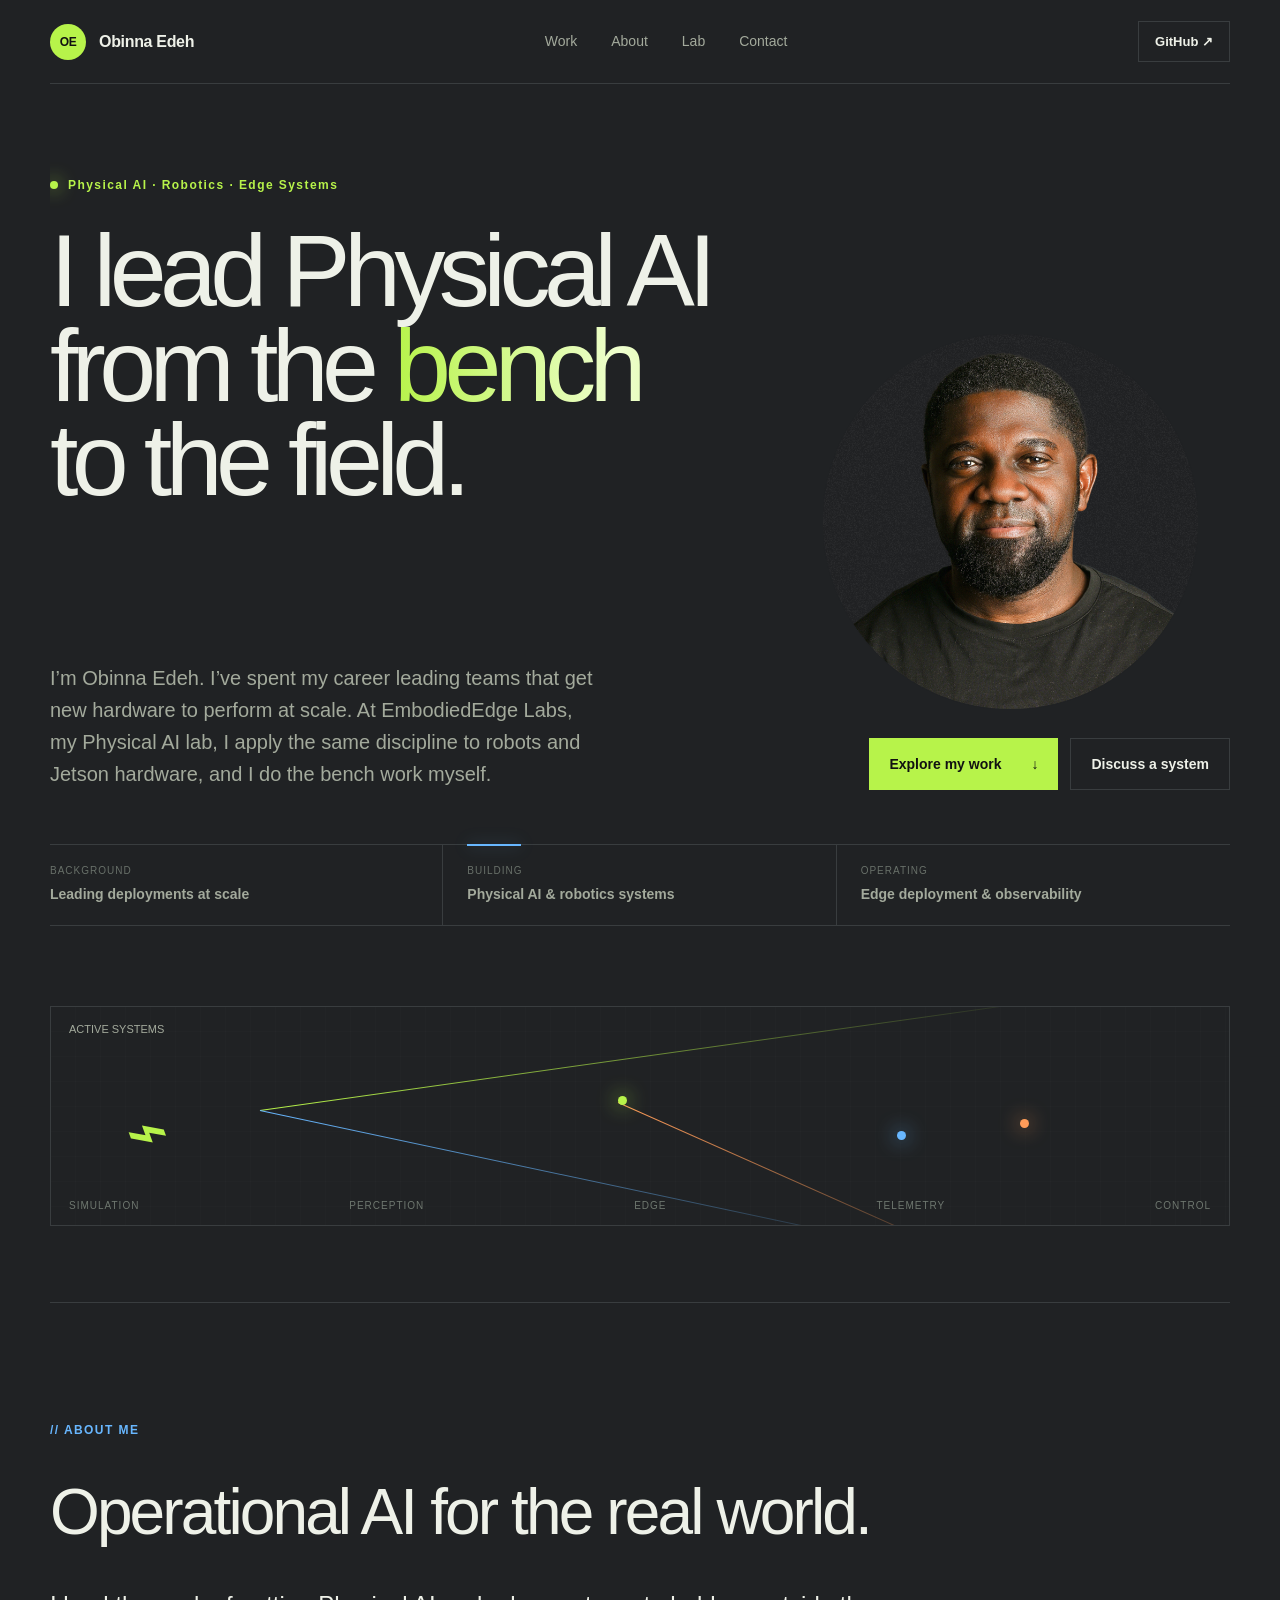
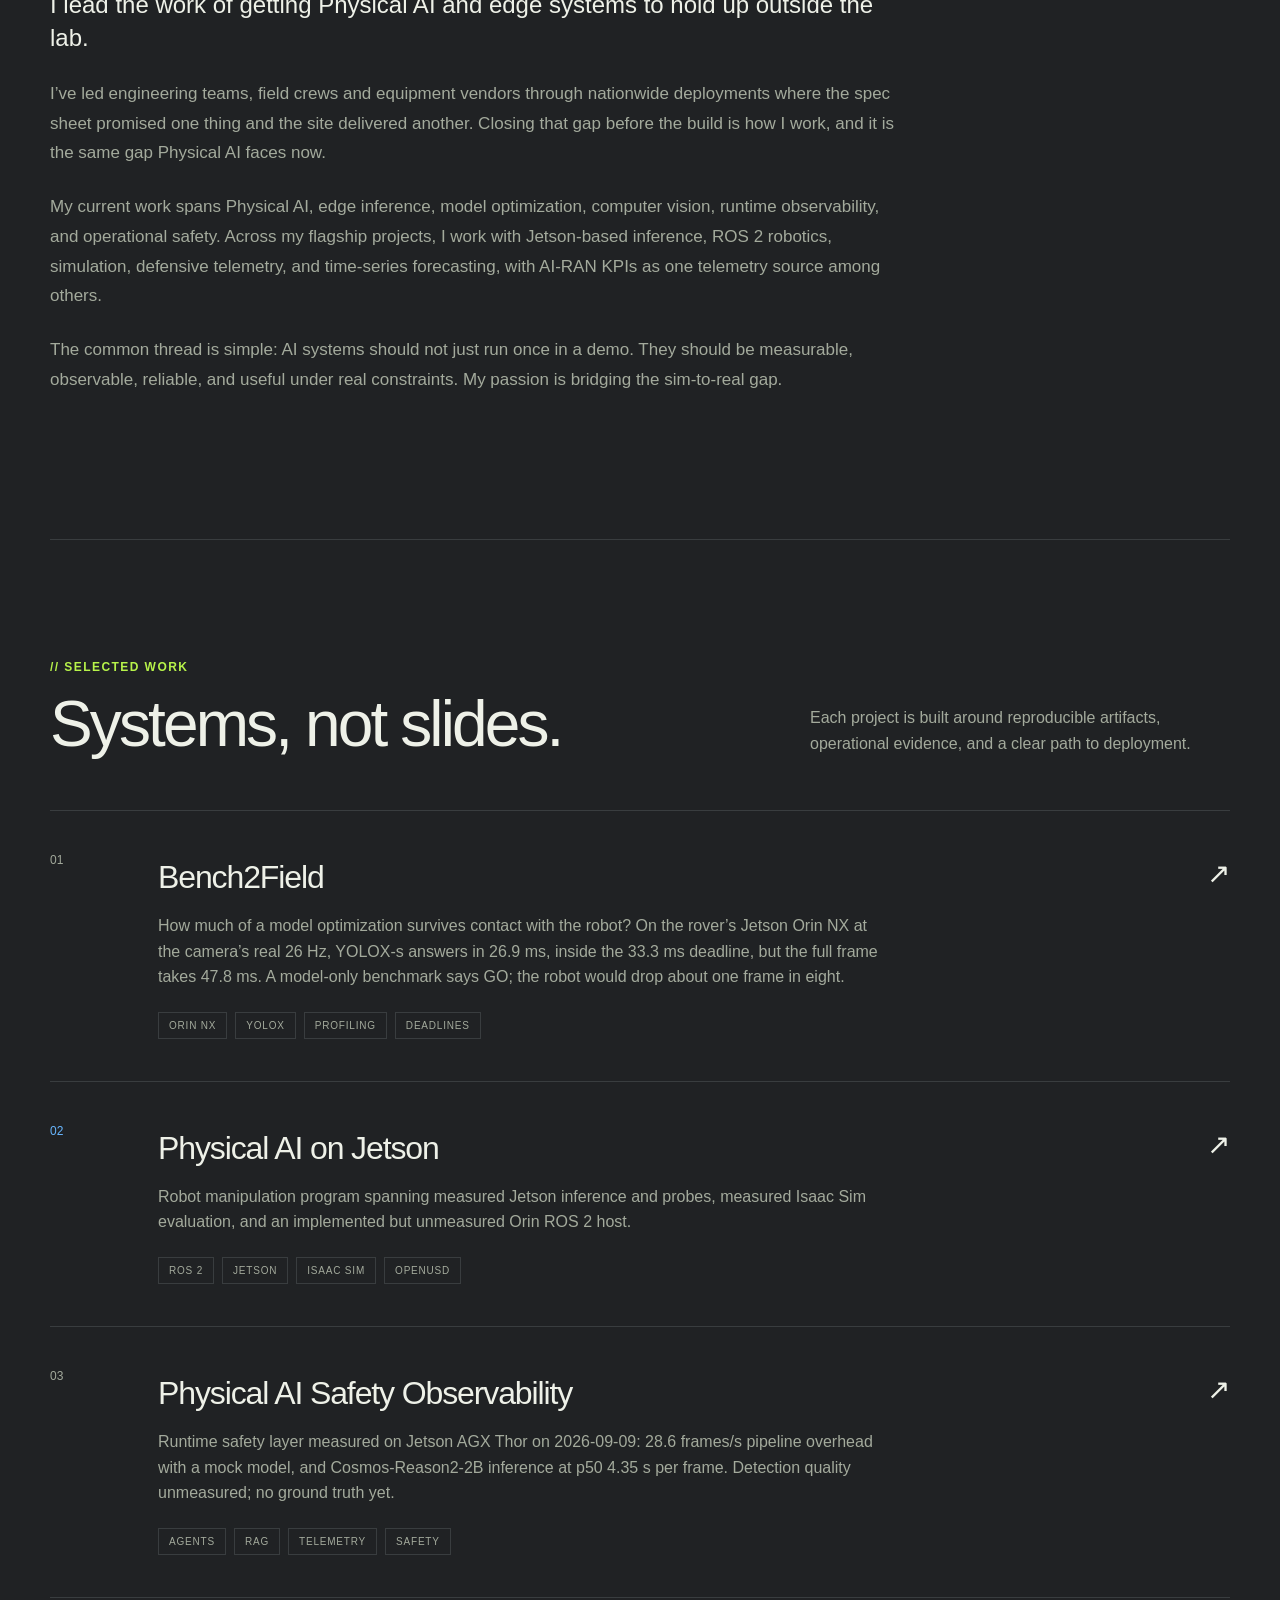
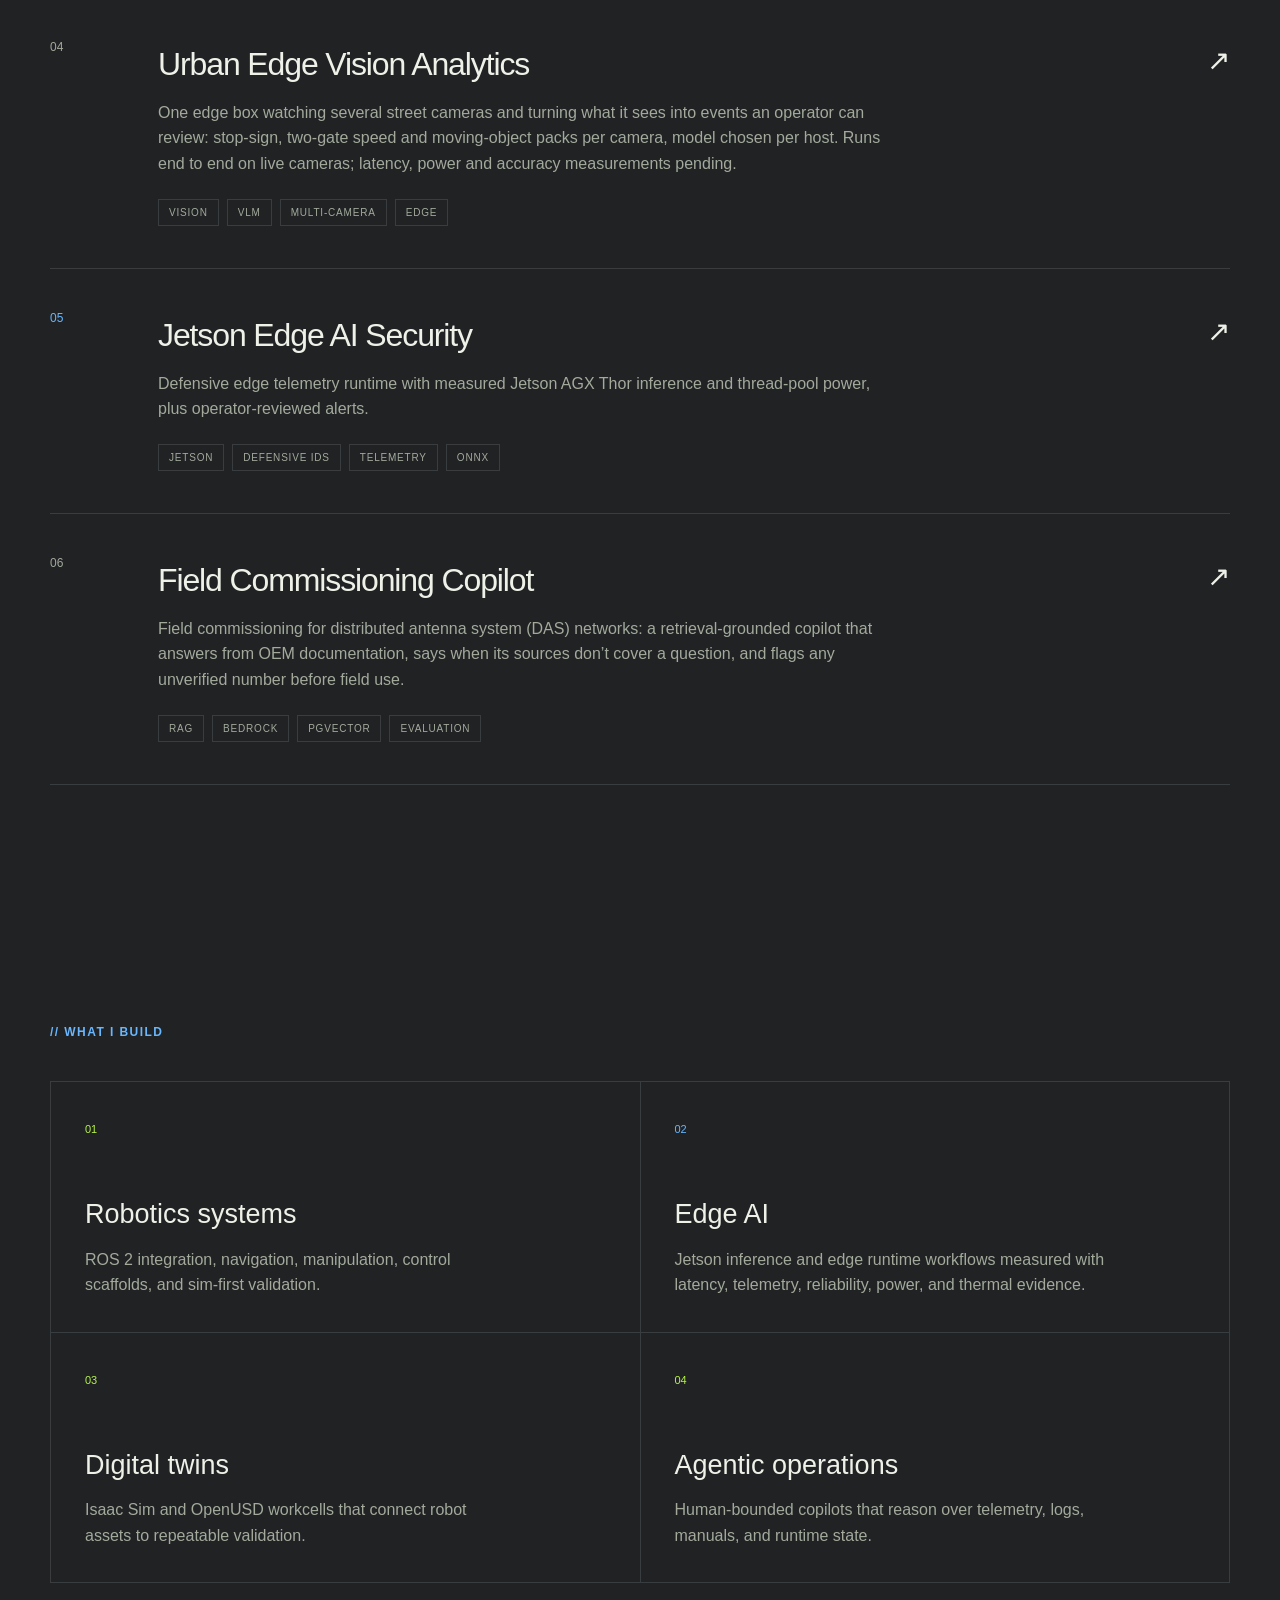
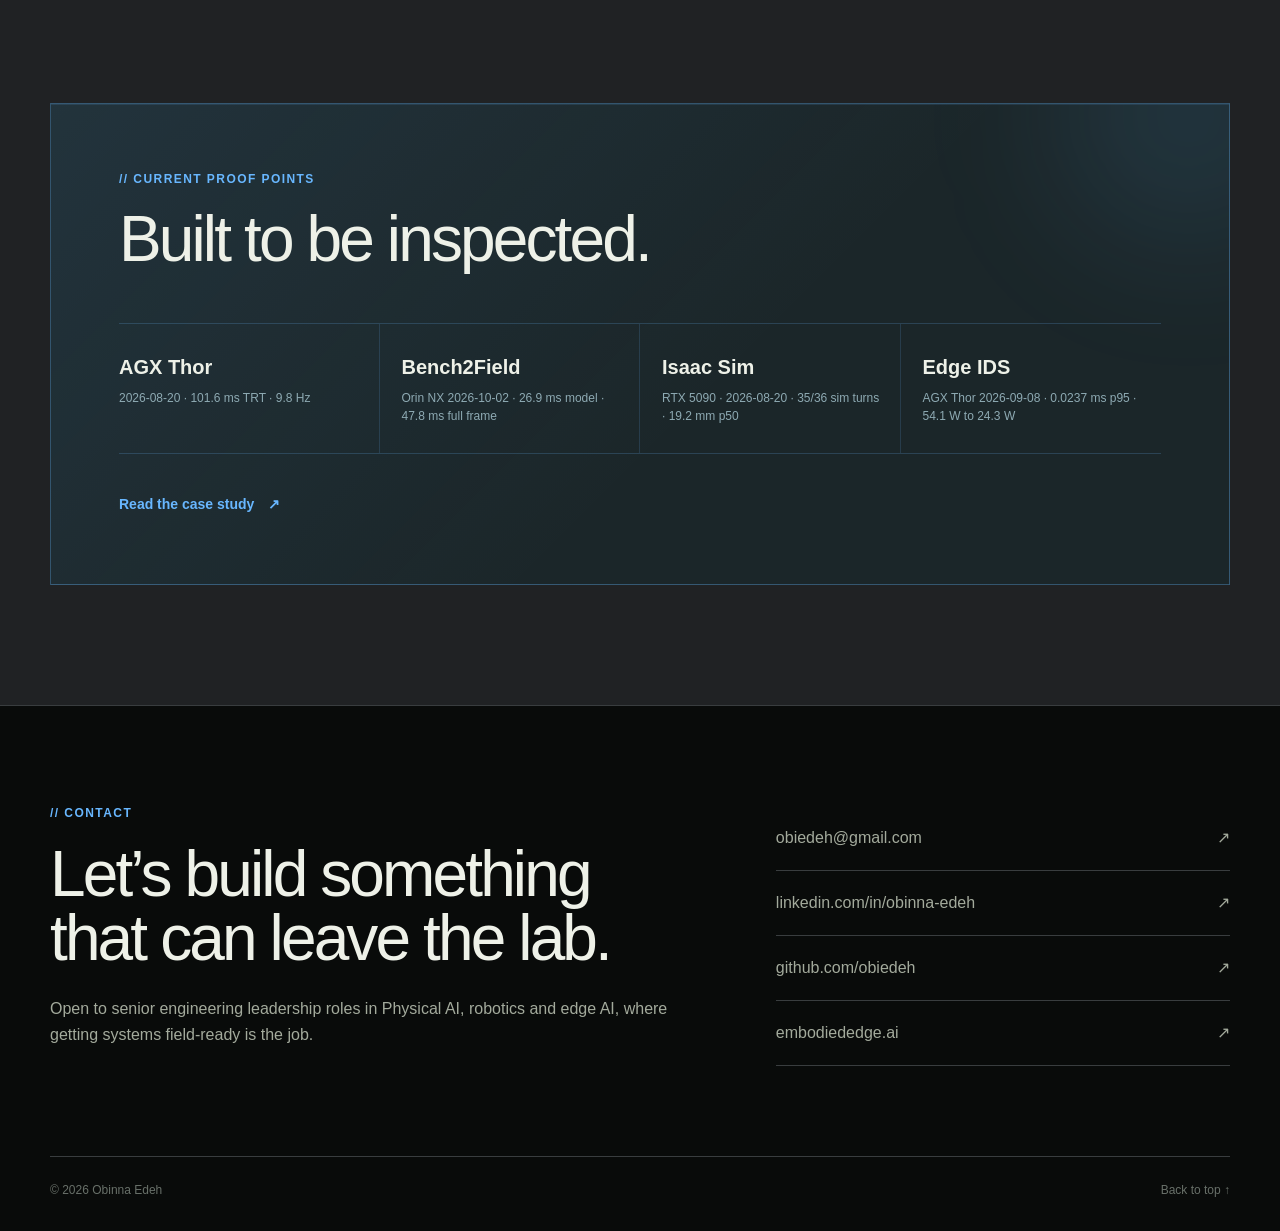
==== index.html @ ec705087 "Host the Field Commissioning Copilot evidence page on the portfolio site" ====
<!DOCTYPE html><html lang="en"><head><meta charSet="utf-8"/><meta name="viewport" content="width=device-width, initial-scale=1"/><link rel="stylesheet" href="/assets/index-headshot-b433e30.css" data-rsc-css-href="/assets/index-headshot-b433e30.css" data-precedence="vite-rsc/importer-resources"/><link rel="modulepreload" href="/assets/layout-segment-context-iyPXPCe_.js" crossorigin=""/><link rel="modulepreload" href="/assets/rolldown-runtime-S-ySWqyJ.js" crossorigin=""/><link rel="modulepreload" href="/assets/index-Bqs4rzTB.js" crossorigin=""/><link rel="modulepreload" href="/assets/framework-XU8gKkFC.js" crossorigin=""/><title>Obinna Edeh | Physical AI, Robotics and Edge Systems</title><meta name="description" content="I take Physical AI and edge systems from the bench to the field, and I build them myself. EmbodiedEdge Labs projects measured on real robots and Jetson hardware."/><meta property="og:title" content="Obinna Edeh | Physical AI, Robotics and Edge Systems"/><meta property="og:description" content="Physical AI and edge systems, from the bench to the field."/><meta property="og:type" content="website"/><meta property="og:image" content="https://obiedeh.github.io/og.png"/><meta property="og:url" content="https://obiedeh.github.io/"/><meta name="twitter:card" content="summary_large_image"/><meta name="twitter:image" content="https://obiedeh.github.io/og.png"/><meta name="twitter:title" content="Obinna Edeh | Physical AI, Robotics and Edge Systems"/><meta name="twitter:description" content="Physical AI and edge systems, from the bench to the field."/><link rel="shortcut icon" href="/favicon.svg"/><link rel="icon" href="/favicon.svg"/><script>self.__VINEXT_RSC_PARAMS__={}</script><script>self.__VINEXT_RSC_NAV__={"pathname":"/","searchParams":[]}</script><link rel="modulepreload" href="/assets/index-Bqs4rzTB.js" />
<style data-vinext-fonts>
.__font_geist_1bmv02e { font-family: 'Geist', sans-serif; }

.__variable_geist_1bmv02e { --font-geist-sans: 'Geist', sans-serif; }


.__font_geist_mono_05tn5fl { font-family: 'Geist Mono', sans-serif; }

.__variable_geist_mono_05tn5fl { --font-geist-mono: 'Geist Mono', sans-serif; }
</style>
</head><body class="__variable_geist_1bmv02e __variable_geist_mono_05tn5fl"><main><header class="nav shell"><a class="brand" href="#top" aria-label="Obinna Edeh, home"><span class="brand-mark">OE</span><span>Obinna Edeh</span></a><nav aria-label="Primary navigation"><a href="#work">Work</a><a href="#approach">About</a><a href="https://embodiededge.ai">Lab</a><a href="#contact">Contact</a></nav><a class="nav-cta" href="https://github.com/obiedeh">GitHub ↗</a></header><section class="hero shell" id="top"><div class="eyebrow"><span></span> Physical AI · Robotics · Edge Systems</div><h1 aria-label="I lead Physical AI from the bench to the field."><span class="type-line delay-1">I lead Physical AI</span><span class="type-line delay-2">from the <em>bench</em></span><span class="type-line delay-3">to the field.</span></h1><div class="hero-portrait" aria-label="Profile photo"><img src="/assets/media/profile-picture.png" alt="Obinna Edeh"></div><div class="hero-bottom"><p>I’m Obinna Edeh. I’ve spent my career leading teams that get new hardware to perform at scale. At EmbodiedEdge Labs, my Physical AI lab, I apply the same discipline to robots and Jetson hardware, and I do the bench work myself.</p><div class="hero-actions"><a class="button primary" href="#work">Explore my work <span>↓</span></a><a class="button ghost" href="mailto:obiedeh@gmail.com?subject=Physical%20AI%20collaboration">Discuss a system</a></div></div><div class="credibility-strip" aria-label="Professional focus areas"><div><span>BACKGROUND</span><strong>Leading deployments at scale</strong></div><div><span>BUILDING</span><strong>Physical AI &amp; robotics systems</strong></div><div><span>OPERATING</span><strong>Edge deployment &amp; observability</strong></div></div><div class="signal" aria-label="System signal visualization"><div class="signal-label">ACTIVE SYSTEMS</div><div class="signal-grid"><span class="robot-glyph">⌁</span><div class="signal-line one"></div><div class="signal-line two"></div><div class="signal-line three"></div><span class="signal-dot d1"></span><span class="signal-dot d2"></span><span class="signal-dot d3"></span></div><div class="signal-meta"><span>SIMULATION</span><span>PERCEPTION</span><span>EDGE</span><span>TELEMETRY</span><span>CONTROL</span></div></div></section><section class="manifesto shell" id="approach"><div class="section-kicker">// ABOUT ME</div><div class="manifesto-grid"><h2 class="kinetic-title">Operational AI for the real world.<span class="kinetic-copy" aria-hidden="true">Operational AI for the real world.</span></h2><div><p class="lead">I lead the work of getting Physical AI and edge systems to hold up outside the lab.</p><p>I’ve led engineering teams, field crews and equipment vendors through nationwide deployments where the spec sheet promised one thing and the site delivered another. Closing that gap before the build is how I work, and it is the same gap Physical AI faces now.</p><p>My current work spans Physical AI, edge inference, model optimization, computer vision, runtime observability, and operational safety. Across my flagship projects, I work with Jetson-based inference, ROS 2 robotics, simulation, defensive telemetry, and time-series forecasting, with AI-RAN KPIs as one telemetry source among others.</p><p>The common thread is simple: AI systems should not just run once in a demo. They should be measurable, observable, reliable, and useful under real constraints. My passion is bridging the sim-to-real gap.</p></div></div></section><section class="work shell" id="work"><div class="section-head"><div><div class="section-kicker">// SELECTED WORK</div><h2 class="kinetic-title">Systems, not slides.<span class="kinetic-copy" aria-hidden="true">Systems, not slides.</span></h2></div><p>Each project is built around reproducible artifacts, operational evidence, and a clear path to deployment.</p></div><div class="project-list"><a class="project-card lime" href="/bench2field.html"><div class="project-number">01</div><div class="project-copy"><h3>Bench2Field</h3><p>How much of a model optimization survives contact with the robot? On the rover’s Jetson Orin NX at the camera’s real 26 Hz, YOLOX-s answers in 26.9 ms, inside the 33.3 ms deadline, but the full frame takes 47.8 ms. A model-only benchmark says GO; the robot would drop about one frame in eight.</p><div class="tags"><span>Orin NX</span><span>YOLOX</span><span>Profiling</span><span>Deadlines</span></div></div><div class="project-arrow" aria-hidden="true">↗</div></a><a class="project-card blue" href="/physical-ai-jetson-robotics.html"><div class="project-number">02</div><div class="project-copy"><h3>Physical AI on Jetson</h3><p>Robot manipulation program spanning measured Jetson inference and probes, measured Isaac Sim evaluation, and an implemented but unmeasured Orin ROS 2 host.</p><div class="tags"><span>ROS 2</span><span>Jetson</span><span>Isaac Sim</span><span>OpenUSD</span></div></div><div class="project-arrow" aria-hidden="true">↗</div></a><a class="project-card orange" href="/physical-ai-safety-observability.html"><div class="project-number">03</div><div class="project-copy"><h3>Physical AI Safety Observability</h3><p>Runtime safety layer measured on Jetson AGX Thor on 2026-09-09: 28.6 frames/s pipeline overhead with a mock model, and Cosmos-Reason2-2B inference at p50 4.35 s per frame. Detection quality unmeasured; no ground truth yet.</p><div class="tags"><span>Agents</span><span>RAG</span><span>Telemetry</span><span>Safety</span></div></div><div class="project-arrow" aria-hidden="true">↗</div></a><a class="project-card lime" href="/urban-edge-vision-analytics/docs/showcase/"><div class="project-number">04</div><div class="project-copy"><h3>Urban Edge Vision Analytics</h3><p>One edge box watching several street cameras and turning what it sees into events an operator can review: stop-sign, two-gate speed and moving-object packs per camera, model chosen per host. Runs end to end on live cameras; latency, power and accuracy measurements pending.</p><div class="tags"><span>Vision</span><span>VLM</span><span>Multi-camera</span><span>Edge</span></div></div><div class="project-arrow" aria-hidden="true">↗</div></a><a class="project-card blue" href="/jetson-edge-ai-security.html"><div class="project-number">05</div><div class="project-copy"><h3>Jetson Edge AI Security</h3><p>Defensive edge telemetry runtime with measured Jetson AGX Thor inference and thread-pool power, plus operator-reviewed alerts.</p><div class="tags"><span>Jetson</span><span>Defensive IDS</span><span>TELEMETRY</span><span>ONNX</span></div></div><div class="project-arrow" aria-hidden="true">↗</div></a><a class="project-card orange" href="https://obiedeh.github.io/field-commissioning-copilot/"><div class="project-number">06</div><div class="project-copy"><h3>Field Commissioning Copilot</h3><p>Field commissioning for distributed antenna system (DAS) networks: a retrieval-grounded copilot that answers from OEM documentation, says when its sources don’t cover a question, and flags any unverified number before field use.</p><div class="tags"><span>RAG</span><span>Bedrock</span><span>pgvector</span><span>Evaluation</span></div></div><div class="project-arrow" aria-hidden="true">↗</div></a></div></section><section class="capabilities shell"><div class="section-kicker">// WHAT I BUILD</div><div class="capability-grid"><article><span>01</span><h3>Robotics systems</h3><p>ROS 2 integration, navigation, manipulation, control scaffolds, and sim-first validation.</p></article><article><span>02</span><h3>Edge AI</h3><p>Jetson inference and edge runtime workflows measured with latency, telemetry, reliability, power, and thermal evidence.</p></article><article><span>03</span><h3>Digital twins</h3><p>Isaac Sim and OpenUSD workcells that connect robot assets to repeatable validation.</p></article><article><span>04</span><h3>Agentic operations</h3><p>Human-bounded copilots that reason over telemetry, logs, manuals, and runtime state.</p></article></div></section><section class="proof shell"><div class="proof-card"><div class="section-kicker">// CURRENT PROOF POINTS</div><h2 class="kinetic-title dark-title">Built to be inspected.<span class="kinetic-copy" aria-hidden="true">Built to be inspected.</span></h2><div class="metrics"><div><strong>AGX Thor</strong><span>2026-08-20 · 101.6 ms TRT · 9.8 Hz</span></div><div><strong>Bench2Field</strong><span>Orin NX 2026-10-02 · 26.9 ms model · 47.8 ms full frame</span></div><div><strong>Isaac Sim</strong><span>RTX 5090 · 2026-08-20 · 35/36 sim turns · 19.2 mm p50</span></div><div><strong>Edge IDS</strong><span>AGX Thor 2026-09-08 · 0.0237 ms p95 · 54.1 W to 24.3 W</span></div></div><a href="/physical-ai-jetson-robotics.html">Read the case study <span>↗</span></a></div></section><footer id="contact"><div class="shell footer-grid"><div><div class="section-kicker">// CONTACT</div><h2>Let’s build something that can leave the lab.</h2><p class="contact-intent">Open to senior engineering leadership roles in Physical AI, robotics and edge AI, where getting systems field-ready is the job.</p></div><div class="contact-links"><a href="mailto:obiedeh@gmail.com">obiedeh@gmail.com <span>↗</span></a><a href="https://www.linkedin.com/in/obinna-edeh-206306137/">linkedin.com/in/obinna-edeh <span>↗</span></a><a href="https://github.com/obiedeh">github.com/obiedeh <span>↗</span></a><a href="https://embodiededge.ai">embodiededge.ai <span>↗</span></a></div></div><div class="shell footer-bottom"><span>© 2026 Obinna Edeh</span><a href="#top">Back to top ↑</a></div></footer></main><script id="_R_">import("/assets/index-Bqs4rzTB.js")</script></body></html><script>self.__VINEXT_RSC_CHUNKS__=self.__VINEXT_RSC_CHUNKS__||[];self.__VINEXT_RSC_CHUNKS__.push("2:I[\"491d67a9792c\",[],\"Children\",1]\n3:I[\"cfee43ca1bc7\",[],\"LayoutSegmentProvider\",1]\n4:I[\"491d67a9792c\",[],\"Slot\",1]\n5:I[\"5b777958e3fd\",[],\"RedirectBoundary\",1]\n:HL[\"/assets/index-headshot-b433e30.css\",\"style\"]\n")</script><script>self.__VINEXT_RSC_CHUNKS__=self.__VINEXT_RSC_CHUNKS__||[];self.__VINEXT_RSC_CHUNKS__.push("0:{\"__route\":\"route:/\",\"__interceptionContext\":null,\"__layoutIds\":[\"layout:/\"],\"__rootLayout\":\"/\",\"page:/\":\"$L1\",\"layout:/\":[[[[\"$\",\"link\",\"css:/assets/index-headshot-b433e30.css\",{\"rel\":\"stylesheet\",\"precedence\":\"vite-rsc/importer-resources\",\"href\":\"/assets/index-headshot-b433e30.css\",\"data-rsc-css-href\":\"/assets/index-headshot-b433e30.css\"}],\"$undefined\"],[\"$\",\"html\",null,{\"lang\":\"en\",\"children\":[\"$\",\"body\",null,{\"className\":\"__variable_geist_1bmv02e __variable_geist_mono_05tn5fl\",\"children\":[\"$\",\"$L2\",null,{}]}]}]],null],\"route:/\":[[[\"$\",\"meta\",null,{\"charSet\":\"utf-8\"}],[[\"$\",\"title\",\"0\",{\"children\":\"Obinna Edeh | Physical AI, Robotics and Edge Systems\"}],[\"$\",\"meta\",\"1\",{\"name\":\"description\",\"content\":\"I take Physical AI and edge systems from the bench to the field, and I build them myself. EmbodiedEdge Labs projects measured on real robots and Jetson hardware.\"}],[\"$\",\"meta\",\"2\",{\"property\":\"og:title\",\"content\":\"Obinna Edeh | Physical AI, Robotics and Edge Systems\"}],[\"$\",\"meta\",\"3\",{\"property\":\"og:description\",\"content\":\"Physical AI and edge systems, from the bench to the field.\"}],[\"$\",\"meta\",\"4\",{\"property\":\"og:type\",\"content\":\"website\"}],[\"$\",\"meta\",\"5\",{\"name\":\"twitter:card\",\"content\":\"summary_large_image\"}],[\"$\",\"meta\",\"6\",{\"name\":\"twitter:title\",\"content\":\"Obinna Edeh | Physical AI, Robotics and Edge Systems\"}],[\"$\",\"meta\",\"7\",{\"name\":\"twitter:description\",\"content\":\"Physical AI and edge systems, from the bench to the field.\"}],[\"$\",\"link\",\"8\",{\"rel\":\"shortcut icon\",\"href\":\"/favicon.svg\"}],[\"$\",\"link\",\"9\",{\"rel\":\"icon\",\"href\":\"/favicon.svg\"}]],[[\"$\",\"meta\",\"0\",{\"name\":\"viewport\",\"content\":\"width=device-width, initial-scale=1\"}]]],[\"$\",\"$L3\",null,{\"segmentMap\":{\"children\":[]},\"children\":[\"$\",\"$L4\",null,{\"id\":\"layout:/\",\"parallelSlots\":\"$undefined\",\"children\":[\"$\",\"$L5\",null,{\"children\":[\"$\",\"$L3\",null,{\"segmentMap\":{\"children\":[]},\"children\":[\"$\",\"$L4\",null,{\"id\":\"page:/\"}]}]}]}]}]],\"__layoutFlags\":{\"layout:/\":\"s\"},\"__artifactCompatibility\":{\"schemaVersion\":1,\"graphVersion\":\"app-route-graph:4uhn5s1wvoptc\",\"deploymentVersion\":\"d885027a-de0b-4820-ab6c-93a5bbb81b1a\",\"appElementsSchemaVersion\":1,\"rscPayloadSchemaVersion\":1,\"rootBoundaryId\":\"/\",\"renderEpoch\":null}}\n")</script><script>self.__VINEXT_RSC_CHUNKS__=self.__VINEXT_RSC_CHUNKS__||[];self.__VINEXT_RSC_CHUNKS__.push("1:[\"$\",\"main\",null,{\"children\":[[\"$\",\"header\",null,{\"className\":\"nav shell\",\"children\":[[\"$\",\"a\",null,{\"className\":\"brand\",\"href\":\"#top\",\"aria-label\":\"Obinna Edeh, home\",\"children\":[[\"$\",\"span\",null,{\"className\":\"brand-mark\",\"children\":\"OE\"}],[\"$\",\"span\",null,{\"children\":\"Obinna Edeh\"}]]}],[\"$\",\"nav\",null,{\"aria-label\":\"Primary navigation\",\"children\":[[\"$\",\"a\",null,{\"href\":\"#work\",\"children\":\"Work\"}],[\"$\",\"a\",null,{\"href\":\"#approach\",\"children\":\"About\"}],[\"$\",\"a\",null,{\"href\":\"https://embodiededge.ai\",\"children\":\"Lab\"}],[\"$\",\"a\",null,{\"href\":\"#contact\",\"children\":\"Contact\"}]]}],[\"$\",\"a\",null,{\"className\":\"nav-cta\",\"href\":\"https://github.com/obiedeh\",\"children\":\"GitHub ↗\"}]]}],[\"$\",\"section\",null,{\"className\":\"hero shell\",\"id\":\"top\",\"children\":[[\"$\",\"div\",null,{\"className\":\"eyebrow\",\"children\":[[\"$\",\"span\",null,{}],\" Physical AI · Robotics · Edge Systems\"]}],[\"$\",\"h1\",null,{\"aria-label\":\"I lead Physical AI from the bench to the field.\",\"children\":[[\"$\",\"span\",null,{\"className\":\"type-line delay-1\",\"children\":\"I lead Physical AI\"}],[\"$\",\"span\",null,{\"className\":\"type-line delay-2\",\"children\":[\"from the \",[\"$\",\"em\",null,{\"children\":\"bench\"}]]}],[\"$\",\"span\",null,{\"className\":\"type-line delay-3\",\"children\":\"to the field.\"}]]}],[\"$\",\"div\",null,{\"className\":\"hero-portrait\",\"aria-label\":\"Profile photo\",\"children\":[\"$\",\"img\",null,{\"src\":\"/assets/media/profile-picture.png\",\"alt\":\"Obinna Edeh\"}]}],[\"$\",\"div\",null,{\"className\":\"hero-bottom\",\"children\":[[\"$\",\"p\",null,{\"children\":\"I’m Obinna Edeh. I’ve spent my career leading teams that get new hardware to perform at scale. At EmbodiedEdge Labs, my Physical AI lab, I apply the same discipline to robots and Jetson hardware, and I do the bench work myself.\"}],[\"$\",\"div\",null,{\"className\":\"hero-actions\",\"children\":[[\"$\",\"a\",null,{\"className\":\"button primary\",\"href\":\"#work\",\"children\":[\"Explore my work \",[\"$\",\"span\",null,{\"children\":\"↓\"}]]}],[\"$\",\"a\",null,{\"className\":\"button ghost\",\"href\":\"mailto:obiedeh@gmail.com?subject=Physical%20AI%20collaboration\",\"children\":\"Discuss a system\"}]]}]]}],[\"$\",\"div\",null,{\"className\":\"credibility-strip\",\"aria-label\":\"Professional focus areas\",\"children\":[[\"$\",\"div\",null,{\"children\":[[\"$\",\"span\",null,{\"children\":\"BACKGROUND\"}],[\"$\",\"strong\",null,{\"children\":\"Leading deployments at scale\"}]]}],[\"$\",\"div\",null,{\"children\":[[\"$\",\"span\",null,{\"children\":\"BUILDING\"}],[\"$\",\"strong\",null,{\"children\":\"Physical AI \u0026 robotics systems\"}]]}],[\"$\",\"div\",null,{\"children\":[[\"$\",\"span\",null,{\"children\":\"OPERATING\"}],[\"$\",\"strong\",null,{\"children\":\"Edge deployment \u0026 observability\"}]]}]]}],[\"$\",\"div\",null,{\"className\":\"signal\",\"aria-label\":\"System signal visualization\",\"children\":[[\"$\",\"div\",null,{\"className\":\"signal-label\",\"children\":\"ACTIVE SYSTEMS\"}],[\"$\",\"div\",null,{\"className\":\"signal-grid\",\"children\":[[\"$\",\"span\",null,{\"className\":\"robot-glyph\",\"children\":\"⌁\"}],[\"$\",\"div\",null,{\"className\":\"signal-line one\"}],[\"$\",\"div\",null,{\"className\":\"signal-line two\"}],[\"$\",\"div\",null,{\"className\":\"signal-line three\"}],[\"$\",\"span\",null,{\"className\":\"signal-dot d1\"}],[\"$\",\"span\",null,{\"className\":\"signal-dot d2\"}],[\"$\",\"span\",null,{\"className\":\"signal-dot d3\"}]]}],[\"$\",\"div\",null,{\"className\":\"signal-meta\",\"children\":[[\"$\",\"span\",null,{\"children\":\"SIMULATION\"}],[\"$\",\"span\",null,{\"children\":\"PERCEPTION\"}],[\"$\",\"span\",null,{\"children\":\"EDGE\"}],[\"$\",\"span\",null,{\"children\":\"TELEMETRY\"}],[\"$\",\"span\",null,{\"children\":\"CONTROL\"}]]}]]}]]}],[\"$\",\"section\",null,{\"className\":\"manifesto shell\",\"id\":\"approach\",\"children\":[[\"$\",\"div\",null,{\"className\":\"section-kicker\",\"children\":\"// ABOUT ME\"}],[\"$\",\"div\",null,{\"className\":\"manifesto-grid\",\"children\":[[\"$\",\"h2\",null,{\"className\":\"kinetic-title\",\"children\":[\"Operational AI for the real world.\",[\"$\",\"span\",null,{\"className\":\"kinetic-copy\",\"aria-hidden\":\"true\",\"children\":\"Operational AI for the real world.\"}]]}],[\"$\",\"div\",null,{\"children\":[[\"$\",\"p\",null,{\"className\":\"lead\",\"children\":\"I lead the work of getting Physical AI and edge systems to hold up outside the lab.\"}],[\"$\",\"p\",null,{\"children\":\"I’ve led engineering teams, field crews and equipment vendors through nationwide deployments where the spec sheet promised one thing and the site delivered another. Closing that gap before the build is how I work, and it is the same gap Physical AI faces now.\"}],[\"$\",\"p\",null,{\"children\":\"My current work spans Physical AI, edge inference, model optimization, computer vision, runtime observability, and operational safety. Across my flagship projects, I work with Jetson-based inference, ROS 2 robotics, simulation, defensive telemetry, and time-series forecasting, with AI-RAN KPIs as one telemetry source among others.\"}],[\"$\",\"p\",null,{\"children\":\"The common thread is simple: AI systems should not just run once in a demo. They should be measurable, observable, reliable, and useful under real constraints. My passion is bridging the sim-to-real gap.\"}]]}]]}]]}],\"$L6\",\"$L7\",\"$L8\",\"$L9\"]}]\n")</script><script>self.__VINEXT_RSC_CHUNKS__=self.__VINEXT_RSC_CHUNKS__||[];self.__VINEXT_RSC_CHUNKS__.push("6:[\"$\",\"section\",null,{\"className\":\"work shell\",\"id\":\"work\",\"children\":[[\"$\",\"div\",null,{\"className\":\"section-head\",\"children\":[[\"$\",\"div\",null,{\"children\":[[\"$\",\"div\",null,{\"className\":\"section-kicker\",\"children\":\"// SELECTED WORK\"}],[\"$\",\"h2\",null,{\"className\":\"kinetic-title\",\"children\":[\"Systems, not slides.\",[\"$\",\"span\",null,{\"className\":\"kinetic-copy\",\"aria-hidden\":\"true\",\"children\":\"Systems, not slides.\"}]]}]]}],[\"$\",\"p\",null,{\"children\":\"Each project is built around reproducible artifacts, operational evidence, and a clear path to deployment.\"}]]}],[\"$\",\"div\",null,{\"className\":\"project-list\",\"children\":[[\"$\",\"a\",\"Bench2Field\",{\"className\":\"project-card lime\",\"href\":\"/bench2field.html\",\"children\":[[\"$\",\"div\",null,{\"className\":\"project-number\",\"children\":\"01\"}],[\"$\",\"div\",null,{\"className\":\"project-copy\",\"children\":[[\"$\",\"h3\",null,{\"children\":\"Bench2Field\"}],[\"$\",\"p\",null,{\"children\":\"How much of a model optimization survives contact with the robot? On the rover’s Jetson Orin NX at the camera’s real 26 Hz, YOLOX-s answers in 26.9 ms, inside the 33.3 ms deadline, but the full frame takes 47.8 ms. A model-only benchmark says GO; the robot would drop about one frame in eight.\"}],[\"$\",\"div\",null,{\"className\":\"tags\",\"children\":[[\"$\",\"span\",\"Orin NX\",{\"children\":\"Orin NX\"}],[\"$\",\"span\",\"YOLOX\",{\"children\":\"YOLOX\"}],[\"$\",\"span\",\"Profiling\",{\"children\":\"Profiling\"}],[\"$\",\"span\",\"Deadlines\",{\"children\":\"Deadlines\"}]]}]]}],[\"$\",\"div\",null,{\"className\":\"project-arrow\",\"aria-hidden\":\"true\",\"children\":\"↗\"}]]}],[\"$\",\"a\",\"Physical AI on Jetson\",{\"className\":\"project-card blue\",\"href\":\"/physical-ai-jetson-robotics.html\",\"children\":[[\"$\",\"div\",null,{\"className\":\"project-number\",\"children\":\"02\"}],[\"$\",\"div\",null,{\"className\":\"project-copy\",\"children\":[[\"$\",\"h3\",null,{\"children\":\"Physical AI on Jetson\"}],[\"$\",\"p\",null,{\"children\":\"Robot manipulation program spanning measured Jetson inference and probes, measured Isaac Sim evaluation, and an implemented but unmeasured Orin ROS 2 host.\"}],[\"$\",\"div\",null,{\"className\":\"tags\",\"children\":[[\"$\",\"span\",\"ROS 2\",{\"children\":\"ROS 2\"}],[\"$\",\"span\",\"Jetson\",{\"children\":\"Jetson\"}],[\"$\",\"span\",\"Isaac Sim\",{\"children\":\"Isaac Sim\"}],[\"$\",\"span\",\"OpenUSD\",{\"children\":\"OpenUSD\"}]]}]]}],[\"$\",\"div\",null,{\"className\":\"project-arrow\",\"aria-hidden\":\"true\",\"children\":\"↗\"}]]}],[\"$\",\"a\",\"Physical AI Safety Observability\",{\"className\":\"project-card orange\",\"href\":\"/physical-ai-safety-observability.html\",\"children\":[[\"$\",\"div\",null,{\"className\":\"project-number\",\"children\":\"03\"}],[\"$\",\"div\",null,{\"className\":\"project-copy\",\"children\":[[\"$\",\"h3\",null,{\"children\":\"Physical AI Safety Observability\"}],[\"$\",\"p\",null,{\"children\":\"Runtime safety layer measured on Jetson AGX Thor on 2026-09-09: 28.6 frames/s pipeline overhead with a mock model, and Cosmos-Reason2-2B inference at p50 4.35 s per frame. Detection quality unmeasured; no ground truth yet.\"}],[\"$\",\"div\",null,{\"className\":\"tags\",\"children\":[[\"$\",\"span\",\"Agents\",{\"children\":\"Agents\"}],[\"$\",\"span\",\"RAG\",{\"children\":\"RAG\"}],[\"$\",\"span\",\"Telemetry\",{\"children\":\"Telemetry\"}],[\"$\",\"span\",\"Safety\",{\"children\":\"Safety\"}]]}]]}],[\"$\",\"div\",null,{\"className\":\"project-arrow\",\"aria-hidden\":\"true\",\"children\":\"↗\"}]]}],[\"$\",\"a\",\"Urban Edge Vision Analytics\",{\"className\":\"project-card lime\",\"href\":\"/urban-edge-vision-analytics/docs/showcase/\",\"children\":[[\"$\",\"div\",null,{\"className\":\"project-number\",\"children\":\"04\"}],[\"$\",\"div\",null,{\"className\":\"project-copy\",\"children\":[[\"$\",\"h3\",null,{\"children\":\"Urban Edge Vision Analytics\"}],[\"$\",\"p\",null,{\"children\":\"One edge box watching several street cameras and turning what it sees into events an operator can review: stop-sign, two-gate speed and moving-object packs per camera, model chosen per host. Runs end to end on live cameras; latency, power and accuracy measurements pending.\"}],[\"$\",\"div\",null,{\"className\":\"tags\",\"children\":[[\"$\",\"span\",\"Vision\",{\"children\":\"Vision\"}],[\"$\",\"span\",\"VLM\",{\"children\":\"VLM\"}],[\"$\",\"span\",\"Multi-camera\",{\"children\":\"Multi-camera\"}],[\"$\",\"span\",\"Edge\",{\"children\":\"Edge\"}]]}]]}],[\"$\",\"div\",null,{\"className\":\"project-arrow\",\"aria-hidden\":\"true\",\"children\":\"↗\"}]]}],[\"$\",\"a\",\"Jetson Edge AI Security\",{\"className\":\"project-card blue\",\"href\":\"/jetson-edge-ai-security.html\",\"children\":[[\"$\",\"div\",null,{\"className\":\"project-number\",\"children\":\"05\"}],[\"$\",\"div\",null,{\"className\":\"project-copy\",\"children\":[[\"$\",\"h3\",null,{\"children\":\"Jetson Edge AI Security\"}],[\"$\",\"p\",null,{\"children\":\"Defensive edge telemetry runtime with measured Jetson AGX Thor inference and thread-pool power, plus operator-reviewed alerts.\"}],[\"$\",\"div\",null,{\"className\":\"tags\",\"children\":[[\"$\",\"span\",\"Jetson\",{\"children\":\"Jetson\"}],[\"$\",\"span\",\"Defensive IDS\",{\"children\":\"Defensive IDS\"}],[\"$\",\"span\",\"TELEMETRY\",{\"children\":\"TELEMETRY\"}],[\"$\",\"span\",\"ONNX\",{\"children\":\"ONNX\"}]]}]]}],[\"$\",\"div\",null,{\"className\":\"project-arrow\",\"aria-hidden\":\"true\",\"children\":\"↗\"}]]}],[\"$\",\"a\",\"Field Commissioning Copilot\",{\"className\":\"project-card orange\",\"href\":\"https://obiedeh.github.io/field-commissioning-copilot/\",\"children\":[[\"$\",\"div\",null,{\"className\":\"project-number\",\"children\":\"06\"}],[\"$\",\"div\",null,{\"className\":\"project-copy\",\"children\":[[\"$\",\"h3\",null,{\"children\":\"Field Commissioning Copilot\"}],[\"$\",\"p\",null,{\"children\":\"Field commissioning for distributed antenna system (DAS) networks: a retrieval-grounded copilot that answers from OEM documentation, says when its sources don’t cover a question, and flags any unverified number before field use.\"}],[\"$\",\"div\",null,{\"className\":\"tags\",\"children\":[[\"$\",\"span\",\"RAG\",{\"children\":\"RAG\"}],[\"$\",\"span\",\"Bedrock\",{\"children\":\"Bedrock\"}],[\"$\",\"span\",\"pgvector\",{\"children\":\"pgvector\"}],[\"$\",\"span\",\"Evaluation\",{\"children\":\"Evaluation\"}]]}]]}],[\"$\",\"div\",null,{\"className\":\"project-arrow\",\"aria-hidden\":\"true\",\"children\":\"↗\"}]]}]]}]]}]\n")</script><script>self.__VINEXT_RSC_CHUNKS__=self.__VINEXT_RSC_CHUNKS__||[];self.__VINEXT_RSC_CHUNKS__.push("7:[\"$\",\"section\",null,{\"className\":\"capabilities shell\",\"children\":[[\"$\",\"div\",null,{\"className\":\"section-kicker\",\"children\":\"// WHAT I BUILD\"}],[\"$\",\"div\",null,{\"className\":\"capability-grid\",\"children\":[[\"$\",\"article\",\"01\",{\"children\":[[\"$\",\"span\",null,{\"children\":\"01\"}],[\"$\",\"h3\",null,{\"children\":\"Robotics systems\"}],[\"$\",\"p\",null,{\"children\":\"ROS 2 integration, navigation, manipulation, control scaffolds, and sim-first validation.\"}]]}],[\"$\",\"article\",\"02\",{\"children\":[[\"$\",\"span\",null,{\"children\":\"02\"}],[\"$\",\"h3\",null,{\"children\":\"Edge AI\"}],[\"$\",\"p\",null,{\"children\":\"Jetson inference and edge runtime workflows measured with latency, telemetry, reliability, power, and thermal evidence.\"}]]}],[\"$\",\"article\",\"03\",{\"children\":[[\"$\",\"span\",null,{\"children\":\"03\"}],[\"$\",\"h3\",null,{\"children\":\"Digital twins\"}],[\"$\",\"p\",null,{\"children\":\"Isaac Sim and OpenUSD workcells that connect robot assets to repeatable validation.\"}]]}],[\"$\",\"article\",\"04\",{\"children\":[[\"$\",\"span\",null,{\"children\":\"04\"}],[\"$\",\"h3\",null,{\"children\":\"Agentic operations\"}],[\"$\",\"p\",null,{\"children\":\"Human-bounded copilots that reason over telemetry, logs, manuals, and runtime state.\"}]]}]]}]]}]\n")</script><script>self.__VINEXT_RSC_CHUNKS__=self.__VINEXT_RSC_CHUNKS__||[];self.__VINEXT_RSC_CHUNKS__.push("8:[\"$\",\"section\",null,{\"className\":\"proof shell\",\"children\":[\"$\",\"div\",null,{\"className\":\"proof-card\",\"children\":[[\"$\",\"div\",null,{\"className\":\"section-kicker\",\"children\":\"// CURRENT PROOF POINTS\"}],[\"$\",\"h2\",null,{\"className\":\"kinetic-title dark-title\",\"children\":[\"Built to be inspected.\",[\"$\",\"span\",null,{\"className\":\"kinetic-copy\",\"aria-hidden\":\"true\",\"children\":\"Built to be inspected.\"}]]}],[\"$\",\"div\",null,{\"className\":\"metrics\",\"children\":[[\"$\",\"div\",null,{\"children\":[[\"$\",\"strong\",null,{\"children\":\"AGX Thor\"}],[\"$\",\"span\",null,{\"children\":\"2026-08-20 · 101.6 ms TRT · 9.8 Hz\"}]]}],[\"$\",\"div\",null,{\"children\":[[\"$\",\"strong\",null,{\"children\":\"Bench2Field\"}],[\"$\",\"span\",null,{\"children\":\"Orin NX 2026-10-02 · 26.9 ms model · 47.8 ms full frame\"}]]}],[\"$\",\"div\",null,{\"children\":[[\"$\",\"strong\",null,{\"children\":\"Isaac Sim\"}],[\"$\",\"span\",null,{\"children\":\"RTX 5090 · 2026-08-20 · 35/36 sim turns · 19.2 mm p50\"}]]}],[\"$\",\"div\",null,{\"children\":[[\"$\",\"strong\",null,{\"children\":\"Edge IDS\"}],[\"$\",\"span\",null,{\"children\":\"AGX Thor 2026-09-08 · 0.0237 ms p95 · 54.1 W to 24.3 W\"}]]}]]}],[\"$\",\"a\",null,{\"href\":\"/physical-ai-jetson-robotics.html\",\"children\":[\"Read the case study \",[\"$\",\"span\",null,{\"children\":\"↗\"}]]}]]}]}]\n9:[\"$\",\"footer\",null,{\"id\":\"contact\",\"children\":[[\"$\",\"div\",null,{\"className\":\"shell footer-grid\",\"children\":[[\"$\",\"div\",null,{\"children\":[[\"$\",\"div\",null,{\"className\":\"section-kicker\",\"children\":\"// CONTACT\"}],[\"$\",\"h2\",null,{\"children\":\"Let’s build something that can leave the lab.\"}],[\"$\",\"p\",null,{\"className\":\"contact-intent\",\"children\":\"Open to senior engineering leadership roles in Physical AI, robotics and edge AI, where getting systems field-ready is the job.\"}]]}],[\"$\",\"div\",null,{\"className\":\"contact-links\",\"children\":[[\"$\",\"a\",null,{\"href\":\"mailto:obiedeh@gmail.com\",\"children\":[\"obiedeh@gmail.com \",[\"$\",\"span\",null,{\"children\":\"↗\"}]]}],[\"$\",\"a\",null,{\"href\":\"https://www.linkedin.com/in/obinna-edeh-206306137/\",\"children\":[\"linkedin.com/in/obinna-edeh \",[\"$\",\"span\",null,{\"children\":\"↗\"}]]}],[\"$\",\"a\",null,{\"href\":\"https://github.com/obiedeh\",\"children\":[\"github.com/obiedeh \",[\"$\",\"span\",null,{\"children\":\"↗\"}]]}],[\"$\",\"a\",null,{\"href\":\"https://embodiededge.ai\",\"children\":[\"embodiededge.ai \",[\"$\",\"span\",null,{\"children\":\"↗\"}]]}]]}]]}],[\"$\",\"div\",null,{\"className\":\"shell footer-bottom\",\"children\":[[\"$\",\"span\",null,{\"children\":\"© 2026 Obinna Edeh\"}],[\"$\",\"a\",null,{\"href\":\"#top\",\"children\":\"Back to top ↑\"}]]}]]}]\n")</script><script>self.__VINEXT_RSC_DONE__=true</script>
---- assets/index-headshot-b433e30.css ----
/*! tailwindcss v4.2.1 | MIT License | https://tailwindcss.com */
@layer theme{:root,:host{--font-sans:ui-sans-serif, system-ui, sans-serif, "Apple Color Emoji", "Segoe UI Emoji", "Segoe UI Symbol", "Noto Color Emoji";--font-mono:ui-monospace, SFMono-Regular, Menlo, Monaco, Consolas, "Liberation Mono", "Courier New", monospace;--spacing:.25rem;--default-font-family:var(--font-sans);--default-mono-font-family:var(--font-mono)}}@layer base{*,:after,:before,::backdrop{box-sizing:border-box;border:0 solid;margin:0;padding:0}::file-selector-button{box-sizing:border-box;border:0 solid;margin:0;padding:0}html,:host{-webkit-text-size-adjust:100%;tab-size:4;line-height:1.5;font-family:var(--default-font-family,ui-sans-serif, system-ui, sans-serif, "Apple Color Emoji", "Segoe UI Emoji", "Segoe UI Symbol", "Noto Color Emoji");font-feature-settings:var(--default-font-feature-settings,normal);font-variation-settings:var(--default-font-variation-settings,normal);-webkit-tap-highlight-color:transparent}hr{height:0;color:inherit;border-top-width:1px}abbr:where([title]){-webkit-text-decoration:underline dotted;text-decoration:underline dotted}h1,h2,h3,h4,h5,h6{font-size:inherit;font-weight:inherit}a{color:inherit;-webkit-text-decoration:inherit;-webkit-text-decoration:inherit;-webkit-text-decoration:inherit;-webkit-text-decoration:inherit;text-decoration:inherit}b,strong{font-weight:bolder}code,kbd,samp,pre{font-family:var(--default-mono-font-family,ui-monospace, SFMono-Regular, Menlo, Monaco, Consolas, "Liberation Mono", "Courier New", monospace);font-feature-settings:var(--default-mono-font-feature-settings,normal);font-variation-settings:var(--default-mono-font-variation-settings,normal);font-size:1em}small{font-size:80%}sub,sup{vertical-align:baseline;font-size:75%;line-height:0;position:relative}sub{bottom:-.25em}sup{top:-.5em}table{text-indent:0;border-color:inherit;border-collapse:collapse}:-moz-focusring{outline:auto}progress{vertical-align:baseline}summary{display:list-item}ol,ul,menu{list-style:none}img,svg,video,canvas,audio,iframe,embed,object{vertical-align:middle;display:block}img,video{max-width:100%;height:auto}button,input,select,optgroup,textarea{font:inherit;font-feature-settings:inherit;font-variation-settings:inherit;letter-spacing:inherit;color:inherit;opacity:1;background-color:#0000;border-radius:0}::file-selector-button{font:inherit;font-feature-settings:inherit;font-variation-settings:inherit;letter-spacing:inherit;color:inherit;opacity:1;background-color:#0000;border-radius:0}:where(select:is([multiple],[size])) optgroup{font-weight:bolder}:where(select:is([multiple],[size])) optgroup option{padding-inline-start:20px}::file-selector-button{margin-inline-end:4px}::placeholder{opacity:1}@supports (not ((-webkit-appearance:-apple-pay-button))) or (contain-intrinsic-size:1px){::placeholder{color:currentColor}@supports (color:color-mix(in lab, red, red)){::placeholder{color:color-mix(in oklab, currentcolor 50%, transparent)}}}textarea{resize:vertical}::-webkit-search-decoration{-webkit-appearance:none}::-webkit-date-and-time-value{min-height:1lh;text-align:inherit}::-webkit-datetime-edit{display:inline-flex}::-webkit-datetime-edit-fields-wrapper{padding:0}::-webkit-datetime-edit{padding-block:0}::-webkit-datetime-edit-year-field{padding-block:0}::-webkit-datetime-edit-month-field{padding-block:0}::-webkit-datetime-edit-day-field{padding-block:0}::-webkit-datetime-edit-hour-field{padding-block:0}::-webkit-datetime-edit-minute-field{padding-block:0}::-webkit-datetime-edit-second-field{padding-block:0}::-webkit-datetime-edit-millisecond-field{padding-block:0}::-webkit-datetime-edit-meridiem-field{padding-block:0}::-webkit-calendar-picker-indicator{line-height:1}:-moz-ui-invalid{box-shadow:none}button,input:where([type=button],[type=reset],[type=submit]){appearance:button}::file-selector-button{appearance:button}::-webkit-inner-spin-button{height:auto}::-webkit-outer-spin-button{height:auto}[hidden]:where(:not([hidden=until-found])){display:none!important}}@layer components;@layer utilities{.relative{position:relative}.start{inset-inline-start:var(--spacing)}.table{display:table}.delay-1{transition-delay:1ms}.delay-2{transition-delay:2ms}.delay-3{transition-delay:3ms}}:root{--ink:#eef1e8;--muted:#a3aa9c;--bg:#202224;--panel:#181b1d;--line:#393d3f;--lime:#b7f34a;--blue:#68b7ff;--orange:#ff9c59}*{box-sizing:border-box}html{scroll-behavior:smooth}body{background:var(--bg);color:var(--ink);margin:0;font-family:Arial,Helvetica,sans-serif}a{color:inherit;text-decoration:none}.shell{width:min(1180px,100% - 48px);margin-inline:auto}.nav{border-bottom:1px solid var(--line);justify-content:space-between;align-items:center;height:84px;display:flex}.brand{letter-spacing:-.02em;align-items:center;gap:13px;font-weight:700;display:flex}.brand-mark{background:var(--lime);color:#111;border-radius:50%;place-items:center;width:36px;height:36px;font:800 12px/1 Arial;display:grid}nav{color:var(--muted);gap:34px;font-size:14px;display:flex}nav a:hover,.contact-links a:hover{color:var(--lime)}.nav-cta{font:700 13px/1 var(--font-geist-mono), monospace;border:1px solid var(--line);padding:13px 16px}.hero{min-height:820px;padding:94px 0 76px;position:relative;overflow:hidden}.eyebrow,.section-kicker{font:600 12px/1.2 var(--font-geist-mono), monospace;letter-spacing:.12em;color:var(--lime)}.eyebrow{align-items:center;gap:10px;display:flex}.eyebrow span{background:var(--lime);width:8px;height:8px;box-shadow:0 0 18px var(--lime);border-radius:50%}.hero h1{letter-spacing:-.065em;max-width:1100px;margin:32px 0 48px;font-size:clamp(56px,8vw,112px);font-weight:500;line-height:.92}.hero h1 em{color:var(--lime);background:linear-gradient(90deg,var(--lime) 0%,#efffcf 42%,var(--lime) 72%);-webkit-text-fill-color:transparent;background-size:220% 100%;-webkit-background-clip:text;background-clip:text;font-style:normal;animation:4.8s ease-in-out 1.4s infinite signal-sweep}.type-line{opacity:0;animation:.9s cubic-bezier(.16,1,.3,1) forwards type-rise;display:block;transform:translateY(105%)}.delay-1{animation-delay:80ms}.delay-2{animation-delay:.2s}.delay-3{animation-delay:.32s}.hero-portrait{background:var(--bg);width:375px;aspect-ratio:1/1;position:absolute;top:250px;right:32px;overflow:hidden}.hero-portrait img{width:100%;height:100%;object-fit:cover;display:block}.hero-bottom{grid-template-columns:1fr 1fr;align-items:end;gap:80px;display:grid}.hero-bottom>p{max-width:590px;color:var(--muted);margin:0;font-size:20px;line-height:1.6}.hero-actions{flex-wrap:wrap;justify-content:flex-end;gap:12px;display:flex}.button{align-items:center;gap:30px;min-height:52px;padding:0 20px;font-size:14px;font-weight:700;display:inline-flex}.button.primary{background:var(--lime);color:#111}.button.ghost{border:1px solid var(--line);color:var(--ink)}.credibility-strip{border-top:1px solid var(--line);border-bottom:1px solid var(--line);grid-template-columns:repeat(3,1fr);margin-top:54px;display:grid}.credibility-strip div{border-right:1px solid var(--line);padding:20px 24px 20px 0}.credibility-strip div+div{padding-left:24px}.credibility-strip div:last-child{border-right:0}.credibility-strip span,.credibility-strip strong{display:block}.credibility-strip span{font:10px var(--font-geist-mono),monospace;letter-spacing:.1em;color:#687069;margin-bottom:8px}.credibility-strip strong{color:var(--muted);font-size:14px;font-weight:600}.credibility-strip div:nth-child(2){position:relative}.credibility-strip div:nth-child(2):before{content:"";background:var(--blue);width:54px;height:2px;position:absolute;top:-1px;left:24px;box-shadow:0 0 16px #68b7ff59}.signal{border:1px solid var(--line);background-color:#0000;background-image:linear-gradient(90deg,#0000 24px,#ffffff06 25px),linear-gradient(#0000 24px,#ffffff06 25px);background-position:0 0,0 0;background-repeat:repeat,repeat;background-size:25px 25px;background-attachment:scroll,scroll;background-origin:padding-box,padding-box;background-clip:border-box,border-box;height:220px;margin-top:80px;position:relative;overflow:hidden}.signal-label{font:11px var(--font-geist-mono),monospace;color:var(--muted);position:absolute;top:16px;left:18px}.signal-grid{position:absolute;inset:35px 30px 42px}.robot-glyph{color:var(--lime);font-size:70px;position:absolute;top:26%;left:4%;transform:rotate(-20deg)}.signal-line{transform-origin:0;background:linear-gradient(90deg,var(--lime),transparent);height:1px;position:absolute}.one{width:72%;top:48%;left:16%;transform:rotate(-8deg)}.two{background:linear-gradient(90deg,var(--blue),transparent);width:60%;top:48%;left:16%;transform:rotate(12deg)}.three{background:linear-gradient(90deg,var(--orange),transparent);width:36%;top:42%;left:48%;transform:rotate(24deg)}.signal-dot{border-radius:50%;width:9px;height:9px;position:absolute;box-shadow:0 0 20px}.d1{background:var(--lime);color:var(--lime);top:38%;left:48%}.d2{background:var(--blue);color:var(--blue);top:63%;left:73%}.d3{background:var(--orange);color:var(--orange);top:54%;left:84%}.signal-meta{color:#6e776f;font:10px var(--font-geist-mono),monospace;letter-spacing:.1em;justify-content:space-between;display:flex;position:absolute;bottom:14px;left:18px;right:18px}.manifesto{border-top:1px solid var(--line);padding:120px 0}.manifesto-grid{grid-template-columns:1fr;gap:44px;margin-top:42px;display:grid}.manifesto-grid>div{max-width:860px}.manifesto h2,.section-head h2,.proof h2,footer h2{letter-spacing:-.045em;margin:0;font-size:clamp(42px,5vw,70px);font-weight:500;line-height:1}.manifesto p{color:var(--muted);margin:0 0 24px;font-size:17px;line-height:1.75}.manifesto .lead{color:var(--ink);font-size:24px;line-height:1.4}.manifesto>.section-kicker,.capabilities>.section-kicker,footer .section-kicker{color:var(--blue)}.kinetic-title{transition:letter-spacing .55s cubic-bezier(.16,1,.3,1),transform .55s cubic-bezier(.16,1,.3,1);display:inline-block;position:relative}.kinetic-copy{color:var(--lime);clip-path:inset(100% 0 0);pointer-events:none;transition:clip-path .55s cubic-bezier(.16,1,.3,1);position:absolute;inset:0}.kinetic-title:hover{letter-spacing:-.06em;transform:translate(4px)}.kinetic-title:hover .kinetic-copy{clip-path:inset(0)}.dark-title .kinetic-copy{color:var(--blue)}.work{border-top:1px solid var(--line);padding:120px 0}.section-head{justify-content:space-between;align-items:end;gap:60px;margin-bottom:54px;display:flex}.section-head h2{margin-top:18px}.section-head>p{max-width:420px;color:var(--muted);line-height:1.6}.project-list{border-top:1px solid var(--line)}.project-card{border-bottom:1px solid var(--line);grid-template-columns:80px 1fr 60px;gap:28px;padding:42px 0;transition:all .35s cubic-bezier(.16,1,.3,1);display:grid}.project-card:hover{background:#25282a;padding-left:16px}.project-number{color:var(--muted);font:12px var(--font-geist-mono),monospace}.project-copy h3{letter-spacing:-.035em;margin:0 0 12px;font-size:32px;transition:letter-spacing .45s cubic-bezier(.16,1,.3,1),color .3s}.project-card:hover h3{letter-spacing:-.055em}.project-card.lime:hover h3{color:var(--lime)}.project-card.blue:hover h3{color:var(--blue)}.project-card.orange:hover h3{color:var(--orange)}.project-copy p{max-width:730px;color:var(--muted);margin:0;font-size:16px;line-height:1.6}.tags{flex-wrap:wrap;gap:8px;margin-top:22px;display:flex}.tags span{border:1px solid var(--line);font:10px var(--font-geist-mono),monospace;color:var(--muted);text-transform:uppercase;letter-spacing:.08em;padding:7px 10px}.project-arrow{justify-self:end;font-size:28px;transition:transform .4s cubic-bezier(.16,1,.3,1)}.project-card:hover .project-arrow{transform:translate(6px,-6px)}.project-card.lime:hover .project-arrow{color:var(--lime)}.project-card.blue:hover .project-arrow{color:var(--blue)}.project-card.orange:hover .project-arrow{color:var(--orange)}.project-card.blue .project-number{color:var(--blue)}.capabilities{padding:120px 0}.capability-grid{border-top:1px solid var(--line);border-left:1px solid var(--line);grid-template-columns:repeat(2,1fr);margin-top:42px;display:grid}.capability-grid article{border-right:1px solid var(--line);border-bottom:1px solid var(--line);min-height:250px;padding:34px}.capability-grid article>span{color:var(--lime);font:11px var(--font-geist-mono),monospace}.capability-grid h3{margin:54px 0 12px;font-size:27px}.capability-grid p{max-width:430px;color:var(--muted);margin:0;line-height:1.6}.capability-grid article:nth-child(2)>span{color:var(--blue)}.proof{padding:0 0 120px}.proof-card{color:var(--ink);background:linear-gradient(135deg,#68b7ff17,#0000 58%),#1b2629;border:1px solid #68b7ff52;padding:68px;position:relative;overflow:hidden;box-shadow:inset 0 1px #68b7ff1f}.proof-card:before{content:"";filter:blur(70px);pointer-events:none;background:#68b7ff1a;border-radius:50%;width:260px;height:260px;position:absolute;top:-120px;right:-90px}.proof-card .section-kicker{color:var(--blue)}.proof-card h2{margin:20px 0 52px}.metrics{border-top:1px solid #68b7ff33;border-bottom:1px solid #68b7ff33;grid-template-columns:repeat(4,1fr);margin-bottom:38px;display:grid}.metrics div{border-right:1px solid #68b7ff29;padding:28px 20px 28px 0}.metrics div+div{padding-left:22px}.metrics div:last-child{border-right:0}.metrics strong,.metrics span{display:block}.metrics strong{font-size:20px}.metrics span{color:#8eaab3;margin-top:7px;font-size:12px}.proof-card>a{color:var(--blue);gap:14px;font-size:14px;font-weight:800;display:inline-flex;position:relative}footer{border-top:1px solid var(--line);background:#090b0a;padding:100px 0 32px}.footer-grid{grid-template-columns:1.4fr 1fr;gap:90px;display:grid}.footer-grid h2{max-width:760px;margin-top:22px}.contact-intent{max-width:650px;color:var(--muted);margin:26px 0 0;font-size:16px;line-height:1.6}.contact-links{flex-direction:column;justify-content:end;display:flex}.contact-links a{border-bottom:1px solid var(--line);color:var(--muted);justify-content:space-between;padding:20px 0;display:flex}.footer-bottom{color:#687069;border-top:1px solid var(--line);justify-content:space-between;margin-top:90px;padding-top:24px;font-size:12px;display:flex}.contact-links a:nth-child(2):hover{color:var(--blue)}@media (width<=1280px) and (width>760px){.hero h1{padding-right:430px}}@media (width<=760px){.hero-portrait{position:relative;top:auto;right:auto;width:min(360px,88vw);margin:0 0 34px}.hero-portrait img{object-fit:cover}.shell{width:min(100% - 28px,1180px)}nav{display:none}.nav-cta{padding:11px}.hero{min-height:auto;padding-top:62px}.hero h1{font-size:56px}.hero-bottom,.manifesto-grid,.footer-grid{grid-template-columns:1fr;gap:34px}.hero-actions{justify-content:flex-start}.credibility-strip{grid-template-columns:1fr}.credibility-strip div,.credibility-strip div+div{border-right:0;border-bottom:1px solid var(--line);padding:16px 0}.credibility-strip div:last-child{border-bottom:0}.signal{height:180px;margin-top:56px}.section-head{display:block}.section-head>p{margin-top:24px}.project-card{grid-template-columns:40px 1fr}.project-arrow{display:none}.project-copy h3{font-size:25px}.capability-grid,.metrics{grid-template-columns:1fr}.capability-grid article{min-height:210px}.proof-card{padding:36px 24px}.metrics div,.metrics div+div{border-bottom:1px solid #00000029;border-right:0;padding:20px 0}.manifesto,.work,.capabilities{padding:82px 0}.footer-grid{gap:50px}.footer-grid h2{font-size:46px}}@keyframes type-rise{to{opacity:1;transform:translateY(0)}}@keyframes signal-sweep{0%,22%,to{background-position:100%}55%,75%{background-position:0}}@media (prefers-reduced-motion:reduce){html{scroll-behavior:auto}.project-card,.project-copy h3,.project-arrow,.kinetic-title,.kinetic-copy{transition:none}.type-line{opacity:1;animation:none;transform:none}.hero h1 em{animation:none}}
@media (width>760px){.hero h1{min-height:390px}}
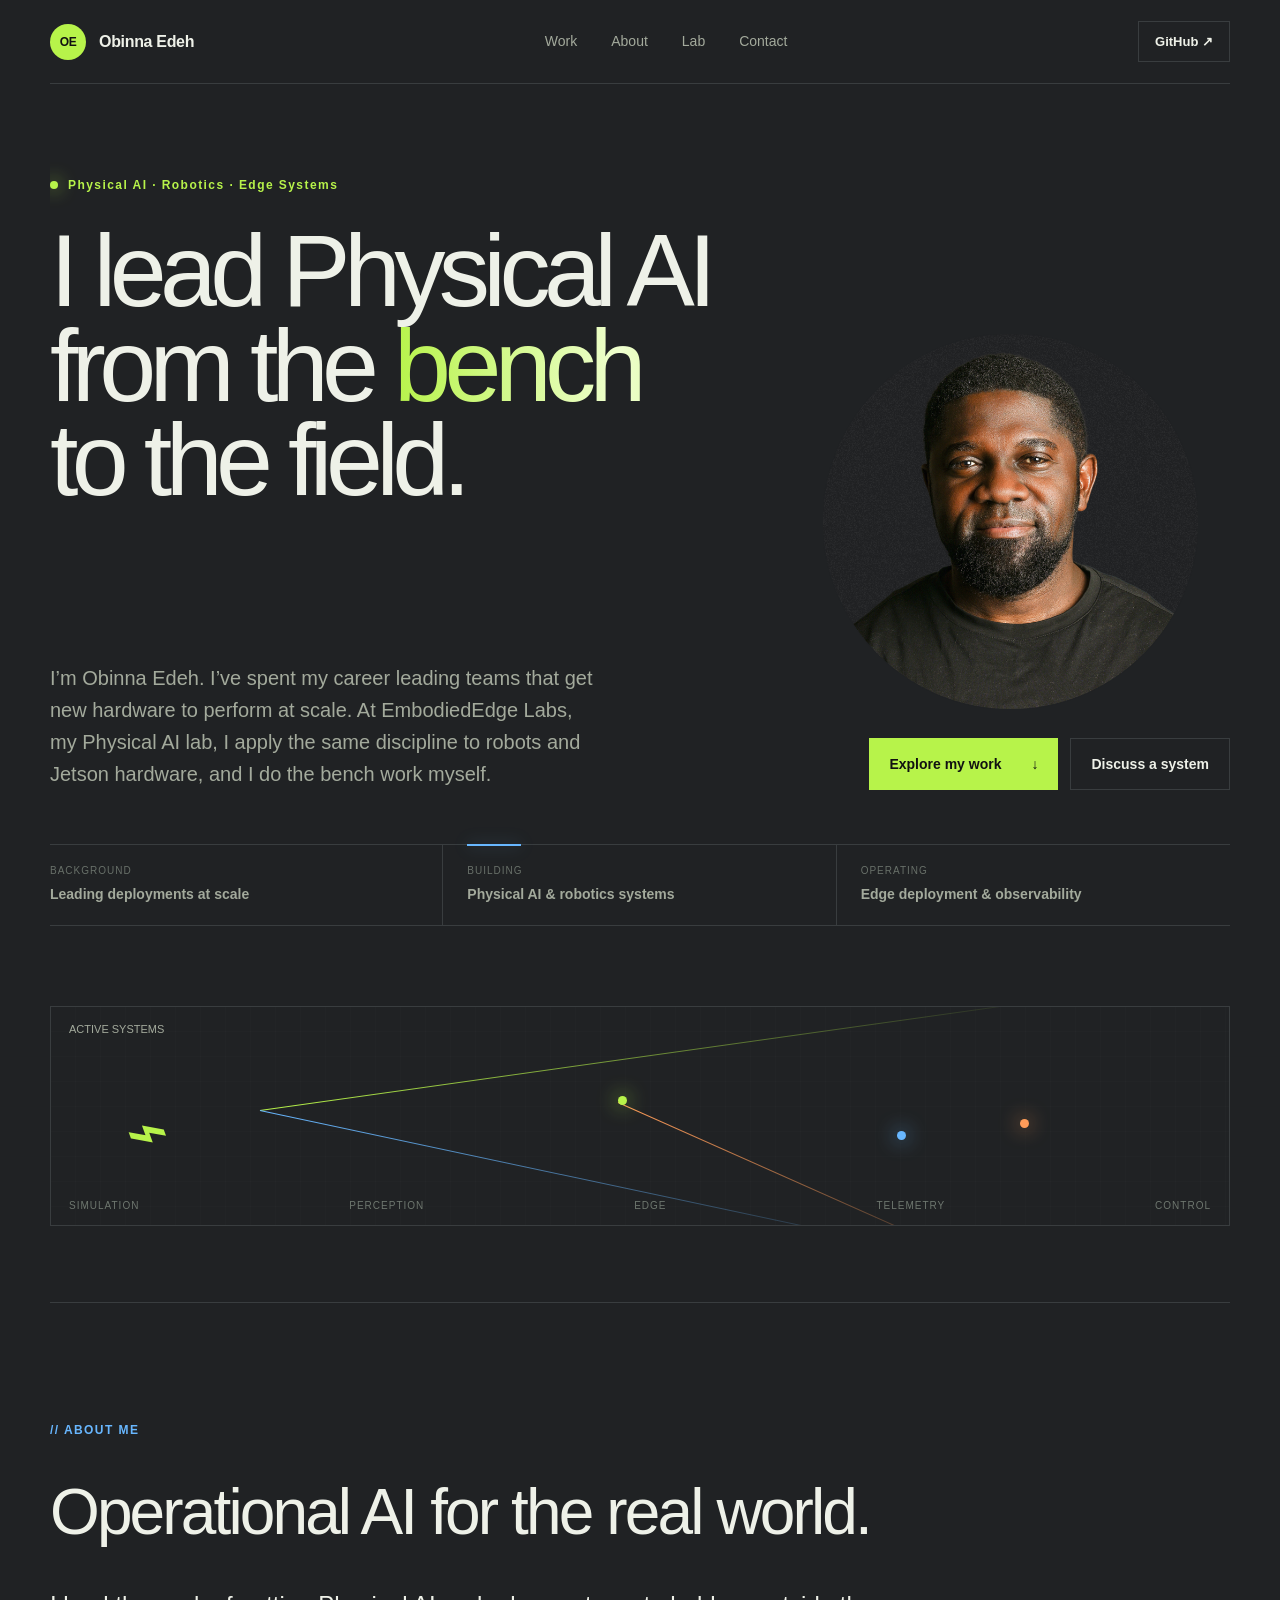
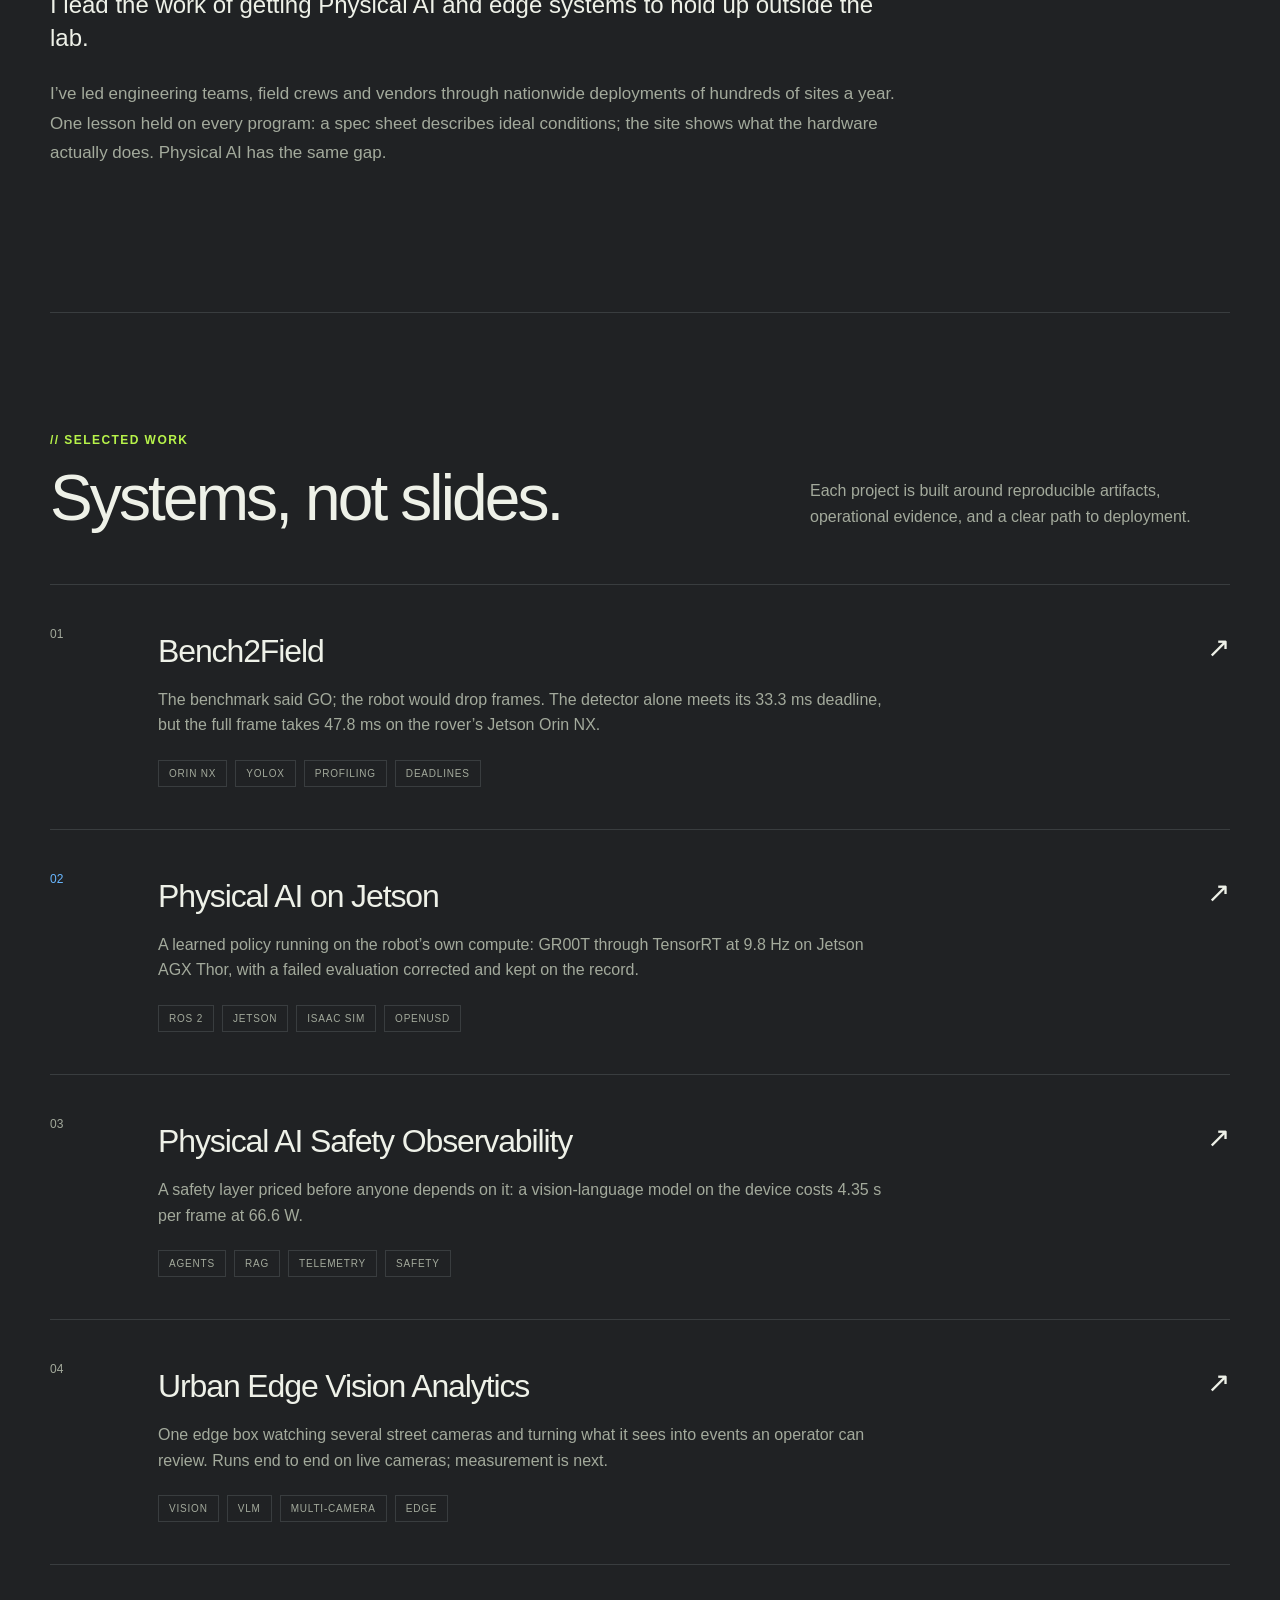
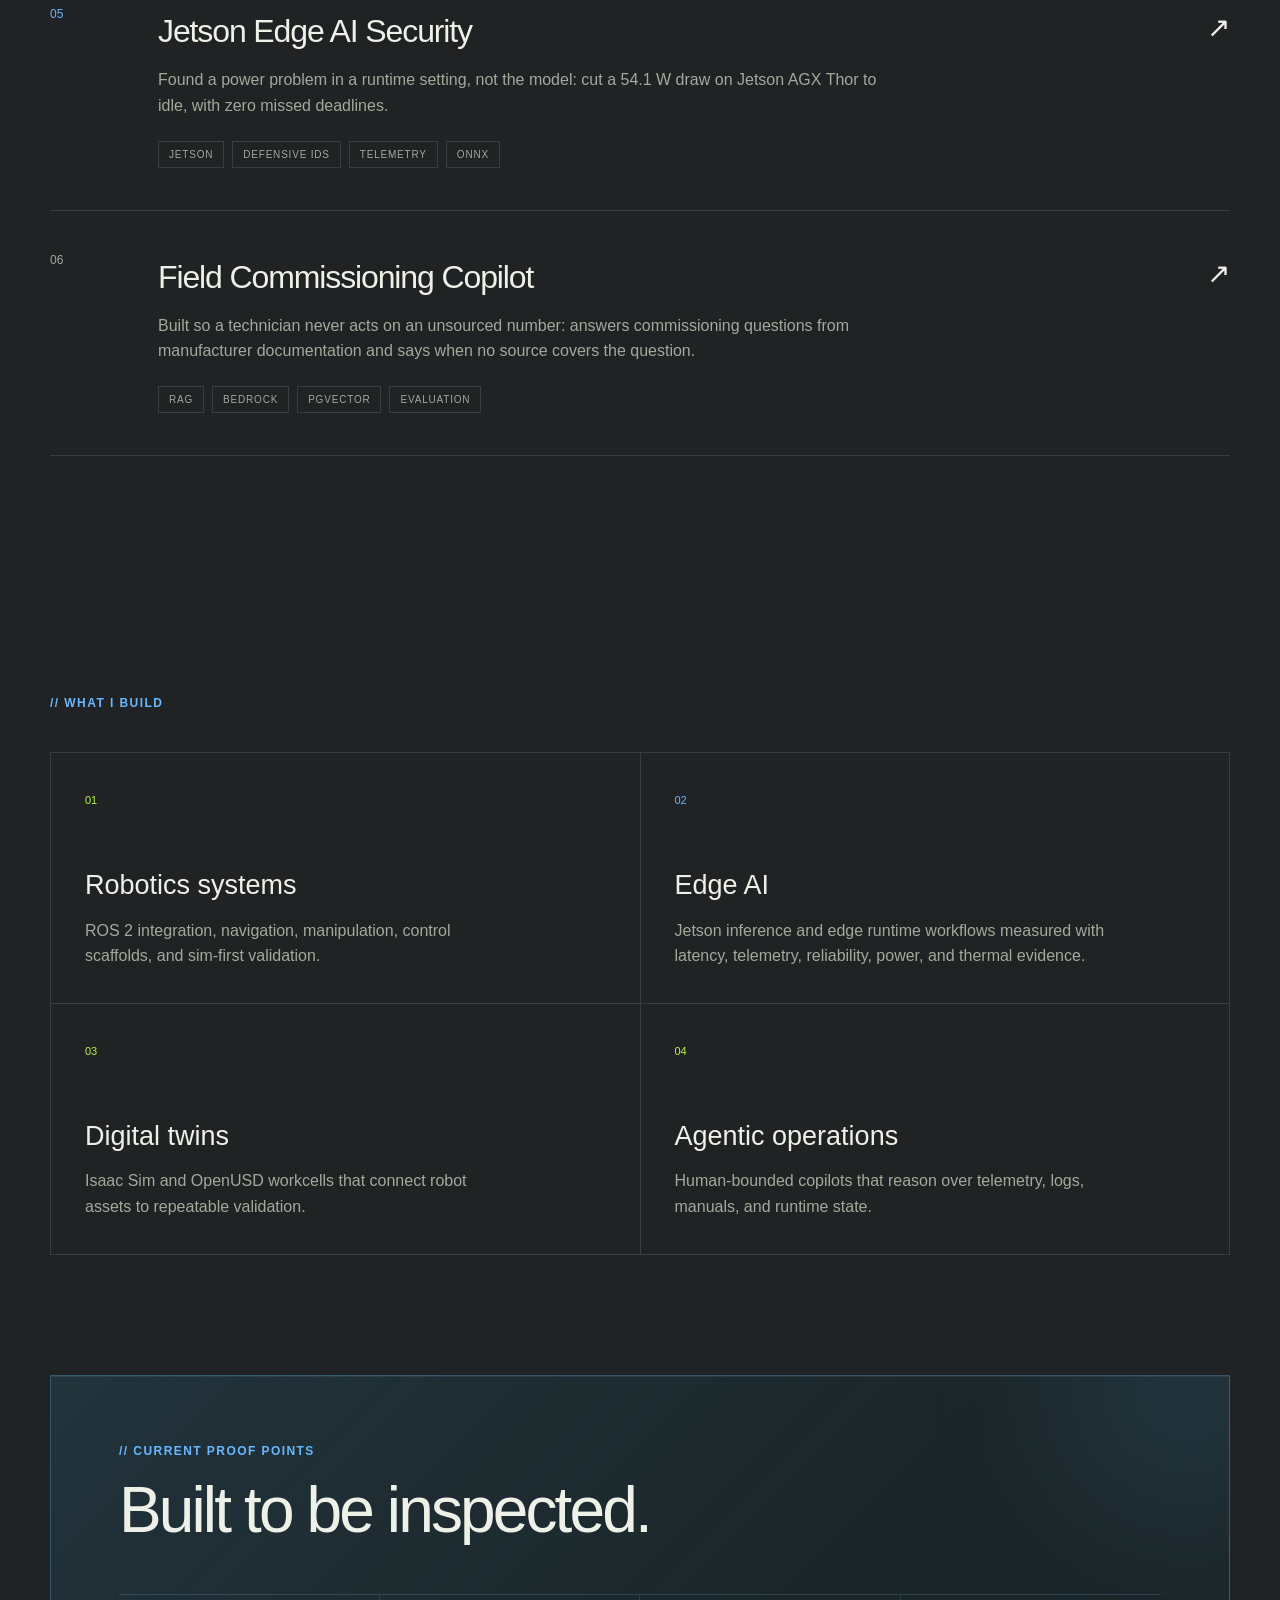
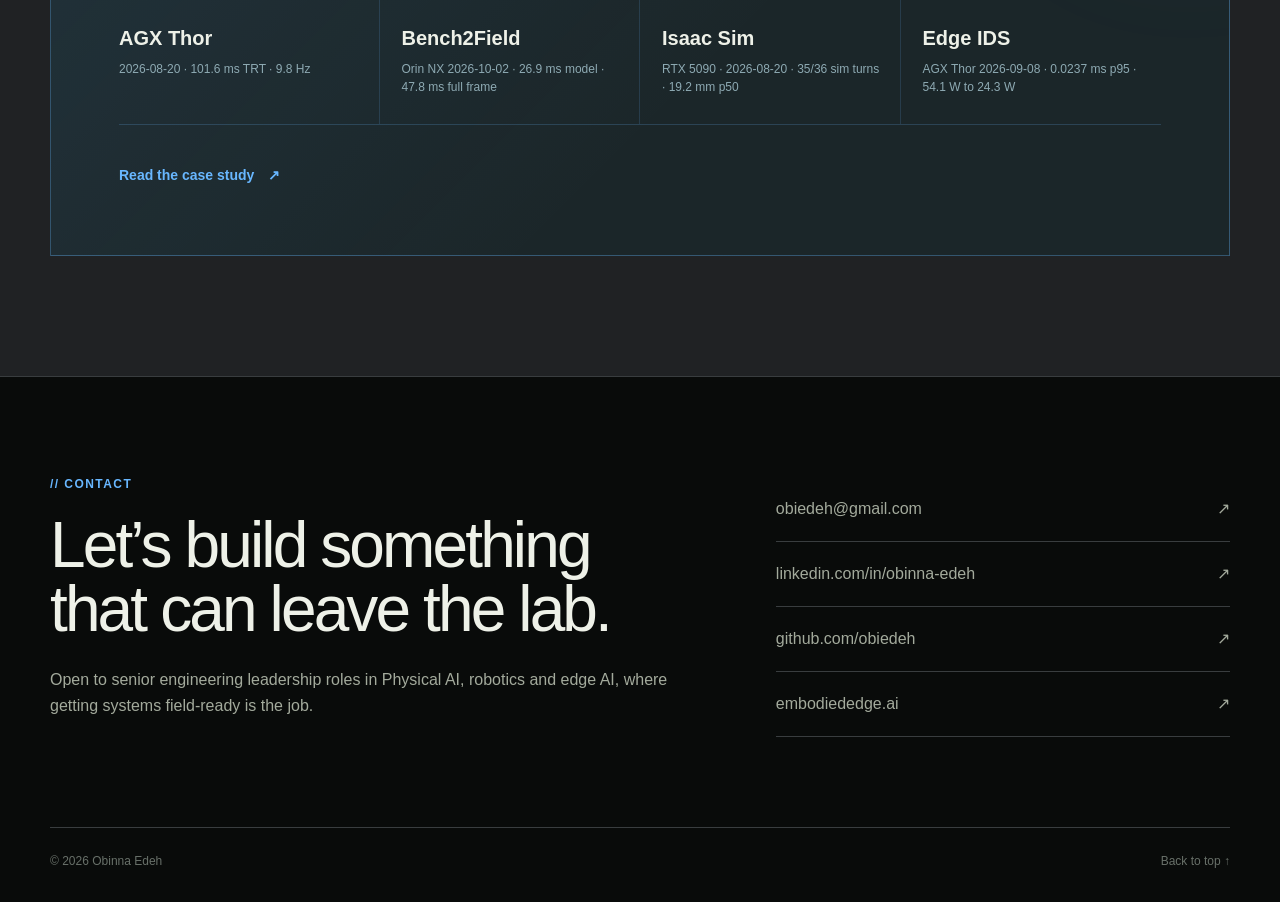
==== commit 908313fe: "Homepage: say less, keep the proof" ====
--- a/index.html
+++ b/index.html
@@ -9,4 +9,4 @@
 
 .__variable_geist_mono_05tn5fl { --font-geist-mono: 'Geist Mono', sans-serif; }
 </style>
-</head><body class="__variable_geist_1bmv02e __variable_geist_mono_05tn5fl"><main><header class="nav shell"><a class="brand" href="#top" aria-label="Obinna Edeh, home"><span class="brand-mark">OE</span><span>Obinna Edeh</span></a><nav aria-label="Primary navigation"><a href="#work">Work</a><a href="#approach">About</a><a href="https://embodiededge.ai">Lab</a><a href="#contact">Contact</a></nav><a class="nav-cta" href="https://github.com/obiedeh">GitHub ↗</a></header><section class="hero shell" id="top"><div class="eyebrow"><span></span> Physical AI · Robotics · Edge Systems</div><h1 aria-label="I lead Physical AI from the bench to the field."><span class="type-line delay-1">I lead Physical AI</span><span class="type-line delay-2">from the <em>bench</em></span><span class="type-line delay-3">to the field.</span></h1><div class="hero-portrait" aria-label="Profile photo"><img src="/assets/media/profile-picture.png" alt="Obinna Edeh"></div><div class="hero-bottom"><p>I’m Obinna Edeh. I’ve spent my career leading teams that get new hardware to perform at scale. At EmbodiedEdge Labs, my Physical AI lab, I apply the same discipline to robots and Jetson hardware, and I do the bench work myself.</p><div class="hero-actions"><a class="button primary" href="#work">Explore my work <span>↓</span></a><a class="button ghost" href="mailto:obiedeh@gmail.com?subject=Physical%20AI%20collaboration">Discuss a system</a></div></div><div class="credibility-strip" aria-label="Professional focus areas"><div><span>BACKGROUND</span><strong>Leading deployments at scale</strong></div><div><span>BUILDING</span><strong>Physical AI &amp; robotics systems</strong></div><div><span>OPERATING</span><strong>Edge deployment &amp; observability</strong></div></div><div class="signal" aria-label="System signal visualization"><div class="signal-label">ACTIVE SYSTEMS</div><div class="signal-grid"><span class="robot-glyph">⌁</span><div class="signal-line one"></div><div class="signal-line two"></div><div class="signal-line three"></div><span class="signal-dot d1"></span><span class="signal-dot d2"></span><span class="signal-dot d3"></span></div><div class="signal-meta"><span>SIMULATION</span><span>PERCEPTION</span><span>EDGE</span><span>TELEMETRY</span><span>CONTROL</span></div></div></section><section class="manifesto shell" id="approach"><div class="section-kicker">// ABOUT ME</div><div class="manifesto-grid"><h2 class="kinetic-title">Operational AI for the real world.<span class="kinetic-copy" aria-hidden="true">Operational AI for the real world.</span></h2><div><p class="lead">I lead the work of getting Physical AI and edge systems to hold up outside the lab.</p><p>I’ve led engineering teams, field crews and equipment vendors through nationwide deployments where the spec sheet promised one thing and the site delivered another. Closing that gap before the build is how I work, and it is the same gap Physical AI faces now.</p><p>My current work spans Physical AI, edge inference, model optimization, computer vision, runtime observability, and operational safety. Across my flagship projects, I work with Jetson-based inference, ROS 2 robotics, simulation, defensive telemetry, and time-series forecasting, with AI-RAN KPIs as one telemetry source among others.</p><p>The common thread is simple: AI systems should not just run once in a demo. They should be measurable, observable, reliable, and useful under real constraints. My passion is bridging the sim-to-real gap.</p></div></div></section><section class="work shell" id="work"><div class="section-head"><div><div class="section-kicker">// SELECTED WORK</div><h2 class="kinetic-title">Systems, not slides.<span class="kinetic-copy" aria-hidden="true">Systems, not slides.</span></h2></div><p>Each project is built around reproducible artifacts, operational evidence, and a clear path to deployment.</p></div><div class="project-list"><a class="project-card lime" href="/bench2field.html"><div class="project-number">01</div><div class="project-copy"><h3>Bench2Field</h3><p>How much of a model optimization survives contact with the robot? On the rover’s Jetson Orin NX at the camera’s real 26 Hz, YOLOX-s answers in 26.9 ms, inside the 33.3 ms deadline, but the full frame takes 47.8 ms. A model-only benchmark says GO; the robot would drop about one frame in eight.</p><div class="tags"><span>Orin NX</span><span>YOLOX</span><span>Profiling</span><span>Deadlines</span></div></div><div class="project-arrow" aria-hidden="true">↗</div></a><a class="project-card blue" href="/physical-ai-jetson-robotics.html"><div class="project-number">02</div><div class="project-copy"><h3>Physical AI on Jetson</h3><p>Robot manipulation program spanning measured Jetson inference and probes, measured Isaac Sim evaluation, and an implemented but unmeasured Orin ROS 2 host.</p><div class="tags"><span>ROS 2</span><span>Jetson</span><span>Isaac Sim</span><span>OpenUSD</span></div></div><div class="project-arrow" aria-hidden="true">↗</div></a><a class="project-card orange" href="/physical-ai-safety-observability.html"><div class="project-number">03</div><div class="project-copy"><h3>Physical AI Safety Observability</h3><p>Runtime safety layer measured on Jetson AGX Thor on 2026-09-09: 28.6 frames/s pipeline overhead with a mock model, and Cosmos-Reason2-2B inference at p50 4.35 s per frame. Detection quality unmeasured; no ground truth yet.</p><div class="tags"><span>Agents</span><span>RAG</span><span>Telemetry</span><span>Safety</span></div></div><div class="project-arrow" aria-hidden="true">↗</div></a><a class="project-card lime" href="/urban-edge-vision-analytics/docs/showcase/"><div class="project-number">04</div><div class="project-copy"><h3>Urban Edge Vision Analytics</h3><p>One edge box watching several street cameras and turning what it sees into events an operator can review: stop-sign, two-gate speed and moving-object packs per camera, model chosen per host. Runs end to end on live cameras; latency, power and accuracy measurements pending.</p><div class="tags"><span>Vision</span><span>VLM</span><span>Multi-camera</span><span>Edge</span></div></div><div class="project-arrow" aria-hidden="true">↗</div></a><a class="project-card blue" href="/jetson-edge-ai-security.html"><div class="project-number">05</div><div class="project-copy"><h3>Jetson Edge AI Security</h3><p>Defensive edge telemetry runtime with measured Jetson AGX Thor inference and thread-pool power, plus operator-reviewed alerts.</p><div class="tags"><span>Jetson</span><span>Defensive IDS</span><span>TELEMETRY</span><span>ONNX</span></div></div><div class="project-arrow" aria-hidden="true">↗</div></a><a class="project-card orange" href="https://obiedeh.github.io/field-commissioning-copilot/"><div class="project-number">06</div><div class="project-copy"><h3>Field Commissioning Copilot</h3><p>Field commissioning for distributed antenna system (DAS) networks: a retrieval-grounded copilot that answers from OEM documentation, says when its sources don’t cover a question, and flags any unverified number before field use.</p><div class="tags"><span>RAG</span><span>Bedrock</span><span>pgvector</span><span>Evaluation</span></div></div><div class="project-arrow" aria-hidden="true">↗</div></a></div></section><section class="capabilities shell"><div class="section-kicker">// WHAT I BUILD</div><div class="capability-grid"><article><span>01</span><h3>Robotics systems</h3><p>ROS 2 integration, navigation, manipulation, control scaffolds, and sim-first validation.</p></article><article><span>02</span><h3>Edge AI</h3><p>Jetson inference and edge runtime workflows measured with latency, telemetry, reliability, power, and thermal evidence.</p></article><article><span>03</span><h3>Digital twins</h3><p>Isaac Sim and OpenUSD workcells that connect robot assets to repeatable validation.</p></article><article><span>04</span><h3>Agentic operations</h3><p>Human-bounded copilots that reason over telemetry, logs, manuals, and runtime state.</p></article></div></section><section class="proof shell"><div class="proof-card"><div class="section-kicker">// CURRENT PROOF POINTS</div><h2 class="kinetic-title dark-title">Built to be inspected.<span class="kinetic-copy" aria-hidden="true">Built to be inspected.</span></h2><div class="metrics"><div><strong>AGX Thor</strong><span>2026-08-20 · 101.6 ms TRT · 9.8 Hz</span></div><div><strong>Bench2Field</strong><span>Orin NX 2026-10-02 · 26.9 ms model · 47.8 ms full frame</span></div><div><strong>Isaac Sim</strong><span>RTX 5090 · 2026-08-20 · 35/36 sim turns · 19.2 mm p50</span></div><div><strong>Edge IDS</strong><span>AGX Thor 2026-09-08 · 0.0237 ms p95 · 54.1 W to 24.3 W</span></div></div><a href="/physical-ai-jetson-robotics.html">Read the case study <span>↗</span></a></div></section><footer id="contact"><div class="shell footer-grid"><div><div class="section-kicker">// CONTACT</div><h2>Let’s build something that can leave the lab.</h2><p class="contact-intent">Open to senior engineering leadership roles in Physical AI, robotics and edge AI, where getting systems field-ready is the job.</p></div><div class="contact-links"><a href="mailto:obiedeh@gmail.com">obiedeh@gmail.com <span>↗</span></a><a href="https://www.linkedin.com/in/obinna-edeh-206306137/">linkedin.com/in/obinna-edeh <span>↗</span></a><a href="https://github.com/obiedeh">github.com/obiedeh <span>↗</span></a><a href="https://embodiededge.ai">embodiededge.ai <span>↗</span></a></div></div><div class="shell footer-bottom"><span>© 2026 Obinna Edeh</span><a href="#top">Back to top ↑</a></div></footer></main><script id="_R_">import("/assets/index-Bqs4rzTB.js")</script></body></html><script>self.__VINEXT_RSC_CHUNKS__=self.__VINEXT_RSC_CHUNKS__||[];self.__VINEXT_RSC_CHUNKS__.push("2:I[\"491d67a9792c\",[],\"Children\",1]\n3:I[\"cfee43ca1bc7\",[],\"LayoutSegmentProvider\",1]\n4:I[\"491d67a9792c\",[],\"Slot\",1]\n5:I[\"5b777958e3fd\",[],\"RedirectBoundary\",1]\n:HL[\"/assets/index-headshot-b433e30.css\",\"style\"]\n")</script><script>self.__VINEXT_RSC_CHUNKS__=self.__VINEXT_RSC_CHUNKS__||[];self.__VINEXT_RSC_CHUNKS__.push("0:{\"__route\":\"route:/\",\"__interceptionContext\":null,\"__layoutIds\":[\"layout:/\"],\"__rootLayout\":\"/\",\"page:/\":\"$L1\",\"layout:/\":[[[[\"$\",\"link\",\"css:/assets/index-headshot-b433e30.css\",{\"rel\":\"stylesheet\",\"precedence\":\"vite-rsc/importer-resources\",\"href\":\"/assets/index-headshot-b433e30.css\",\"data-rsc-css-href\":\"/assets/index-headshot-b433e30.css\"}],\"$undefined\"],[\"$\",\"html\",null,{\"lang\":\"en\",\"children\":[\"$\",\"body\",null,{\"className\":\"__variable_geist_1bmv02e __variable_geist_mono_05tn5fl\",\"children\":[\"$\",\"$L2\",null,{}]}]}]],null],\"route:/\":[[[\"$\",\"meta\",null,{\"charSet\":\"utf-8\"}],[[\"$\",\"title\",\"0\",{\"children\":\"Obinna Edeh | Physical AI, Robotics and Edge Systems\"}],[\"$\",\"meta\",\"1\",{\"name\":\"description\",\"content\":\"I take Physical AI and edge systems from the bench to the field, and I build them myself. EmbodiedEdge Labs projects measured on real robots and Jetson hardware.\"}],[\"$\",\"meta\",\"2\",{\"property\":\"og:title\",\"content\":\"Obinna Edeh | Physical AI, Robotics and Edge Systems\"}],[\"$\",\"meta\",\"3\",{\"property\":\"og:description\",\"content\":\"Physical AI and edge systems, from the bench to the field.\"}],[\"$\",\"meta\",\"4\",{\"property\":\"og:type\",\"content\":\"website\"}],[\"$\",\"meta\",\"5\",{\"name\":\"twitter:card\",\"content\":\"summary_large_image\"}],[\"$\",\"meta\",\"6\",{\"name\":\"twitter:title\",\"content\":\"Obinna Edeh | Physical AI, Robotics and Edge Systems\"}],[\"$\",\"meta\",\"7\",{\"name\":\"twitter:description\",\"content\":\"Physical AI and edge systems, from the bench to the field.\"}],[\"$\",\"link\",\"8\",{\"rel\":\"shortcut icon\",\"href\":\"/favicon.svg\"}],[\"$\",\"link\",\"9\",{\"rel\":\"icon\",\"href\":\"/favicon.svg\"}]],[[\"$\",\"meta\",\"0\",{\"name\":\"viewport\",\"content\":\"width=device-width, initial-scale=1\"}]]],[\"$\",\"$L3\",null,{\"segmentMap\":{\"children\":[]},\"children\":[\"$\",\"$L4\",null,{\"id\":\"layout:/\",\"parallelSlots\":\"$undefined\",\"children\":[\"$\",\"$L5\",null,{\"children\":[\"$\",\"$L3\",null,{\"segmentMap\":{\"children\":[]},\"children\":[\"$\",\"$L4\",null,{\"id\":\"page:/\"}]}]}]}]}]],\"__layoutFlags\":{\"layout:/\":\"s\"},\"__artifactCompatibility\":{\"schemaVersion\":1,\"graphVersion\":\"app-route-graph:4uhn5s1wvoptc\",\"deploymentVersion\":\"d885027a-de0b-4820-ab6c-93a5bbb81b1a\",\"appElementsSchemaVersion\":1,\"rscPayloadSchemaVersion\":1,\"rootBoundaryId\":\"/\",\"renderEpoch\":null}}\n")</script><script>self.__VINEXT_RSC_CHUNKS__=self.__VINEXT_RSC_CHUNKS__||[];self.__VINEXT_RSC_CHUNKS__.push("1:[\"$\",\"main\",null,{\"children\":[[\"$\",\"header\",null,{\"className\":\"nav shell\",\"children\":[[\"$\",\"a\",null,{\"className\":\"brand\",\"href\":\"#top\",\"aria-label\":\"Obinna Edeh, home\",\"children\":[[\"$\",\"span\",null,{\"className\":\"brand-mark\",\"children\":\"OE\"}],[\"$\",\"span\",null,{\"children\":\"Obinna Edeh\"}]]}],[\"$\",\"nav\",null,{\"aria-label\":\"Primary navigation\",\"children\":[[\"$\",\"a\",null,{\"href\":\"#work\",\"children\":\"Work\"}],[\"$\",\"a\",null,{\"href\":\"#approach\",\"children\":\"About\"}],[\"$\",\"a\",null,{\"href\":\"https://embodiededge.ai\",\"children\":\"Lab\"}],[\"$\",\"a\",null,{\"href\":\"#contact\",\"children\":\"Contact\"}]]}],[\"$\",\"a\",null,{\"className\":\"nav-cta\",\"href\":\"https://github.com/obiedeh\",\"children\":\"GitHub ↗\"}]]}],[\"$\",\"section\",null,{\"className\":\"hero shell\",\"id\":\"top\",\"children\":[[\"$\",\"div\",null,{\"className\":\"eyebrow\",\"children\":[[\"$\",\"span\",null,{}],\" Physical AI · Robotics · Edge Systems\"]}],[\"$\",\"h1\",null,{\"aria-label\":\"I lead Physical AI from the bench to the field.\",\"children\":[[\"$\",\"span\",null,{\"className\":\"type-line delay-1\",\"children\":\"I lead Physical AI\"}],[\"$\",\"span\",null,{\"className\":\"type-line delay-2\",\"children\":[\"from the \",[\"$\",\"em\",null,{\"children\":\"bench\"}]]}],[\"$\",\"span\",null,{\"className\":\"type-line delay-3\",\"children\":\"to the field.\"}]]}],[\"$\",\"div\",null,{\"className\":\"hero-portrait\",\"aria-label\":\"Profile photo\",\"children\":[\"$\",\"img\",null,{\"src\":\"/assets/media/profile-picture.png\",\"alt\":\"Obinna Edeh\"}]}],[\"$\",\"div\",null,{\"className\":\"hero-bottom\",\"children\":[[\"$\",\"p\",null,{\"children\":\"I’m Obinna Edeh. I’ve spent my career leading teams that get new hardware to perform at scale. At EmbodiedEdge Labs, my Physical AI lab, I apply the same discipline to robots and Jetson hardware, and I do the bench work myself.\"}],[\"$\",\"div\",null,{\"className\":\"hero-actions\",\"children\":[[\"$\",\"a\",null,{\"className\":\"button primary\",\"href\":\"#work\",\"children\":[\"Explore my work \",[\"$\",\"span\",null,{\"children\":\"↓\"}]]}],[\"$\",\"a\",null,{\"className\":\"button ghost\",\"href\":\"mailto:obiedeh@gmail.com?subject=Physical%20AI%20collaboration\",\"children\":\"Discuss a system\"}]]}]]}],[\"$\",\"div\",null,{\"className\":\"credibility-strip\",\"aria-label\":\"Professional focus areas\",\"children\":[[\"$\",\"div\",null,{\"children\":[[\"$\",\"span\",null,{\"children\":\"BACKGROUND\"}],[\"$\",\"strong\",null,{\"children\":\"Leading deployments at scale\"}]]}],[\"$\",\"div\",null,{\"children\":[[\"$\",\"span\",null,{\"children\":\"BUILDING\"}],[\"$\",\"strong\",null,{\"children\":\"Physical AI \u0026 robotics systems\"}]]}],[\"$\",\"div\",null,{\"children\":[[\"$\",\"span\",null,{\"children\":\"OPERATING\"}],[\"$\",\"strong\",null,{\"children\":\"Edge deployment \u0026 observability\"}]]}]]}],[\"$\",\"div\",null,{\"className\":\"signal\",\"aria-label\":\"System signal visualization\",\"children\":[[\"$\",\"div\",null,{\"className\":\"signal-label\",\"children\":\"ACTIVE SYSTEMS\"}],[\"$\",\"div\",null,{\"className\":\"signal-grid\",\"children\":[[\"$\",\"span\",null,{\"className\":\"robot-glyph\",\"children\":\"⌁\"}],[\"$\",\"div\",null,{\"className\":\"signal-line one\"}],[\"$\",\"div\",null,{\"className\":\"signal-line two\"}],[\"$\",\"div\",null,{\"className\":\"signal-line three\"}],[\"$\",\"span\",null,{\"className\":\"signal-dot d1\"}],[\"$\",\"span\",null,{\"className\":\"signal-dot d2\"}],[\"$\",\"span\",null,{\"className\":\"signal-dot d3\"}]]}],[\"$\",\"div\",null,{\"className\":\"signal-meta\",\"children\":[[\"$\",\"span\",null,{\"children\":\"SIMULATION\"}],[\"$\",\"span\",null,{\"children\":\"PERCEPTION\"}],[\"$\",\"span\",null,{\"children\":\"EDGE\"}],[\"$\",\"span\",null,{\"children\":\"TELEMETRY\"}],[\"$\",\"span\",null,{\"children\":\"CONTROL\"}]]}]]}]]}],[\"$\",\"section\",null,{\"className\":\"manifesto shell\",\"id\":\"approach\",\"children\":[[\"$\",\"div\",null,{\"className\":\"section-kicker\",\"children\":\"// ABOUT ME\"}],[\"$\",\"div\",null,{\"className\":\"manifesto-grid\",\"children\":[[\"$\",\"h2\",null,{\"className\":\"kinetic-title\",\"children\":[\"Operational AI for the real world.\",[\"$\",\"span\",null,{\"className\":\"kinetic-copy\",\"aria-hidden\":\"true\",\"children\":\"Operational AI for the real world.\"}]]}],[\"$\",\"div\",null,{\"children\":[[\"$\",\"p\",null,{\"className\":\"lead\",\"children\":\"I lead the work of getting Physical AI and edge systems to hold up outside the lab.\"}],[\"$\",\"p\",null,{\"children\":\"I’ve led engineering teams, field crews and equipment vendors through nationwide deployments where the spec sheet promised one thing and the site delivered another. Closing that gap before the build is how I work, and it is the same gap Physical AI faces now.\"}],[\"$\",\"p\",null,{\"children\":\"My current work spans Physical AI, edge inference, model optimization, computer vision, runtime observability, and operational safety. Across my flagship projects, I work with Jetson-based inference, ROS 2 robotics, simulation, defensive telemetry, and time-series forecasting, with AI-RAN KPIs as one telemetry source among others.\"}],[\"$\",\"p\",null,{\"children\":\"The common thread is simple: AI systems should not just run once in a demo. They should be measurable, observable, reliable, and useful under real constraints. My passion is bridging the sim-to-real gap.\"}]]}]]}]]}],\"$L6\",\"$L7\",\"$L8\",\"$L9\"]}]\n")</script><script>self.__VINEXT_RSC_CHUNKS__=self.__VINEXT_RSC_CHUNKS__||[];self.__VINEXT_RSC_CHUNKS__.push("6:[\"$\",\"section\",null,{\"className\":\"work shell\",\"id\":\"work\",\"children\":[[\"$\",\"div\",null,{\"className\":\"section-head\",\"children\":[[\"$\",\"div\",null,{\"children\":[[\"$\",\"div\",null,{\"className\":\"section-kicker\",\"children\":\"// SELECTED WORK\"}],[\"$\",\"h2\",null,{\"className\":\"kinetic-title\",\"children\":[\"Systems, not slides.\",[\"$\",\"span\",null,{\"className\":\"kinetic-copy\",\"aria-hidden\":\"true\",\"children\":\"Systems, not slides.\"}]]}]]}],[\"$\",\"p\",null,{\"children\":\"Each project is built around reproducible artifacts, operational evidence, and a clear path to deployment.\"}]]}],[\"$\",\"div\",null,{\"className\":\"project-list\",\"children\":[[\"$\",\"a\",\"Bench2Field\",{\"className\":\"project-card lime\",\"href\":\"/bench2field.html\",\"children\":[[\"$\",\"div\",null,{\"className\":\"project-number\",\"children\":\"01\"}],[\"$\",\"div\",null,{\"className\":\"project-copy\",\"children\":[[\"$\",\"h3\",null,{\"children\":\"Bench2Field\"}],[\"$\",\"p\",null,{\"children\":\"How much of a model optimization survives contact with the robot? On the rover’s Jetson Orin NX at the camera’s real 26 Hz, YOLOX-s answers in 26.9 ms, inside the 33.3 ms deadline, but the full frame takes 47.8 ms. A model-only benchmark says GO; the robot would drop about one frame in eight.\"}],[\"$\",\"div\",null,{\"className\":\"tags\",\"children\":[[\"$\",\"span\",\"Orin NX\",{\"children\":\"Orin NX\"}],[\"$\",\"span\",\"YOLOX\",{\"children\":\"YOLOX\"}],[\"$\",\"span\",\"Profiling\",{\"children\":\"Profiling\"}],[\"$\",\"span\",\"Deadlines\",{\"children\":\"Deadlines\"}]]}]]}],[\"$\",\"div\",null,{\"className\":\"project-arrow\",\"aria-hidden\":\"true\",\"children\":\"↗\"}]]}],[\"$\",\"a\",\"Physical AI on Jetson\",{\"className\":\"project-card blue\",\"href\":\"/physical-ai-jetson-robotics.html\",\"children\":[[\"$\",\"div\",null,{\"className\":\"project-number\",\"children\":\"02\"}],[\"$\",\"div\",null,{\"className\":\"project-copy\",\"children\":[[\"$\",\"h3\",null,{\"children\":\"Physical AI on Jetson\"}],[\"$\",\"p\",null,{\"children\":\"Robot manipulation program spanning measured Jetson inference and probes, measured Isaac Sim evaluation, and an implemented but unmeasured Orin ROS 2 host.\"}],[\"$\",\"div\",null,{\"className\":\"tags\",\"children\":[[\"$\",\"span\",\"ROS 2\",{\"children\":\"ROS 2\"}],[\"$\",\"span\",\"Jetson\",{\"children\":\"Jetson\"}],[\"$\",\"span\",\"Isaac Sim\",{\"children\":\"Isaac Sim\"}],[\"$\",\"span\",\"OpenUSD\",{\"children\":\"OpenUSD\"}]]}]]}],[\"$\",\"div\",null,{\"className\":\"project-arrow\",\"aria-hidden\":\"true\",\"children\":\"↗\"}]]}],[\"$\",\"a\",\"Physical AI Safety Observability\",{\"className\":\"project-card orange\",\"href\":\"/physical-ai-safety-observability.html\",\"children\":[[\"$\",\"div\",null,{\"className\":\"project-number\",\"children\":\"03\"}],[\"$\",\"div\",null,{\"className\":\"project-copy\",\"children\":[[\"$\",\"h3\",null,{\"children\":\"Physical AI Safety Observability\"}],[\"$\",\"p\",null,{\"children\":\"Runtime safety layer measured on Jetson AGX Thor on 2026-09-09: 28.6 frames/s pipeline overhead with a mock model, and Cosmos-Reason2-2B inference at p50 4.35 s per frame. Detection quality unmeasured; no ground truth yet.\"}],[\"$\",\"div\",null,{\"className\":\"tags\",\"children\":[[\"$\",\"span\",\"Agents\",{\"children\":\"Agents\"}],[\"$\",\"span\",\"RAG\",{\"children\":\"RAG\"}],[\"$\",\"span\",\"Telemetry\",{\"children\":\"Telemetry\"}],[\"$\",\"span\",\"Safety\",{\"children\":\"Safety\"}]]}]]}],[\"$\",\"div\",null,{\"className\":\"project-arrow\",\"aria-hidden\":\"true\",\"children\":\"↗\"}]]}],[\"$\",\"a\",\"Urban Edge Vision Analytics\",{\"className\":\"project-card lime\",\"href\":\"/urban-edge-vision-analytics/docs/showcase/\",\"children\":[[\"$\",\"div\",null,{\"className\":\"project-number\",\"children\":\"04\"}],[\"$\",\"div\",null,{\"className\":\"project-copy\",\"children\":[[\"$\",\"h3\",null,{\"children\":\"Urban Edge Vision Analytics\"}],[\"$\",\"p\",null,{\"children\":\"One edge box watching several street cameras and turning what it sees into events an operator can review: stop-sign, two-gate speed and moving-object packs per camera, model chosen per host. Runs end to end on live cameras; latency, power and accuracy measurements pending.\"}],[\"$\",\"div\",null,{\"className\":\"tags\",\"children\":[[\"$\",\"span\",\"Vision\",{\"children\":\"Vision\"}],[\"$\",\"span\",\"VLM\",{\"children\":\"VLM\"}],[\"$\",\"span\",\"Multi-camera\",{\"children\":\"Multi-camera\"}],[\"$\",\"span\",\"Edge\",{\"children\":\"Edge\"}]]}]]}],[\"$\",\"div\",null,{\"className\":\"project-arrow\",\"aria-hidden\":\"true\",\"children\":\"↗\"}]]}],[\"$\",\"a\",\"Jetson Edge AI Security\",{\"className\":\"project-card blue\",\"href\":\"/jetson-edge-ai-security.html\",\"children\":[[\"$\",\"div\",null,{\"className\":\"project-number\",\"children\":\"05\"}],[\"$\",\"div\",null,{\"className\":\"project-copy\",\"children\":[[\"$\",\"h3\",null,{\"children\":\"Jetson Edge AI Security\"}],[\"$\",\"p\",null,{\"children\":\"Defensive edge telemetry runtime with measured Jetson AGX Thor inference and thread-pool power, plus operator-reviewed alerts.\"}],[\"$\",\"div\",null,{\"className\":\"tags\",\"children\":[[\"$\",\"span\",\"Jetson\",{\"children\":\"Jetson\"}],[\"$\",\"span\",\"Defensive IDS\",{\"children\":\"Defensive IDS\"}],[\"$\",\"span\",\"TELEMETRY\",{\"children\":\"TELEMETRY\"}],[\"$\",\"span\",\"ONNX\",{\"children\":\"ONNX\"}]]}]]}],[\"$\",\"div\",null,{\"className\":\"project-arrow\",\"aria-hidden\":\"true\",\"children\":\"↗\"}]]}],[\"$\",\"a\",\"Field Commissioning Copilot\",{\"className\":\"project-card orange\",\"href\":\"https://obiedeh.github.io/field-commissioning-copilot/\",\"children\":[[\"$\",\"div\",null,{\"className\":\"project-number\",\"children\":\"06\"}],[\"$\",\"div\",null,{\"className\":\"project-copy\",\"children\":[[\"$\",\"h3\",null,{\"children\":\"Field Commissioning Copilot\"}],[\"$\",\"p\",null,{\"children\":\"Field commissioning for distributed antenna system (DAS) networks: a retrieval-grounded copilot that answers from OEM documentation, says when its sources don’t cover a question, and flags any unverified number before field use.\"}],[\"$\",\"div\",null,{\"className\":\"tags\",\"children\":[[\"$\",\"span\",\"RAG\",{\"children\":\"RAG\"}],[\"$\",\"span\",\"Bedrock\",{\"children\":\"Bedrock\"}],[\"$\",\"span\",\"pgvector\",{\"children\":\"pgvector\"}],[\"$\",\"span\",\"Evaluation\",{\"children\":\"Evaluation\"}]]}]]}],[\"$\",\"div\",null,{\"className\":\"project-arrow\",\"aria-hidden\":\"true\",\"children\":\"↗\"}]]}]]}]]}]\n")</script><script>self.__VINEXT_RSC_CHUNKS__=self.__VINEXT_RSC_CHUNKS__||[];self.__VINEXT_RSC_CHUNKS__.push("7:[\"$\",\"section\",null,{\"className\":\"capabilities shell\",\"children\":[[\"$\",\"div\",null,{\"className\":\"section-kicker\",\"children\":\"// WHAT I BUILD\"}],[\"$\",\"div\",null,{\"className\":\"capability-grid\",\"children\":[[\"$\",\"article\",\"01\",{\"children\":[[\"$\",\"span\",null,{\"children\":\"01\"}],[\"$\",\"h3\",null,{\"children\":\"Robotics systems\"}],[\"$\",\"p\",null,{\"children\":\"ROS 2 integration, navigation, manipulation, control scaffolds, and sim-first validation.\"}]]}],[\"$\",\"article\",\"02\",{\"children\":[[\"$\",\"span\",null,{\"children\":\"02\"}],[\"$\",\"h3\",null,{\"children\":\"Edge AI\"}],[\"$\",\"p\",null,{\"children\":\"Jetson inference and edge runtime workflows measured with latency, telemetry, reliability, power, and thermal evidence.\"}]]}],[\"$\",\"article\",\"03\",{\"children\":[[\"$\",\"span\",null,{\"children\":\"03\"}],[\"$\",\"h3\",null,{\"children\":\"Digital twins\"}],[\"$\",\"p\",null,{\"children\":\"Isaac Sim and OpenUSD workcells that connect robot assets to repeatable validation.\"}]]}],[\"$\",\"article\",\"04\",{\"children\":[[\"$\",\"span\",null,{\"children\":\"04\"}],[\"$\",\"h3\",null,{\"children\":\"Agentic operations\"}],[\"$\",\"p\",null,{\"children\":\"Human-bounded copilots that reason over telemetry, logs, manuals, and runtime state.\"}]]}]]}]]}]\n")</script><script>self.__VINEXT_RSC_CHUNKS__=self.__VINEXT_RSC_CHUNKS__||[];self.__VINEXT_RSC_CHUNKS__.push("8:[\"$\",\"section\",null,{\"className\":\"proof shell\",\"children\":[\"$\",\"div\",null,{\"className\":\"proof-card\",\"children\":[[\"$\",\"div\",null,{\"className\":\"section-kicker\",\"children\":\"// CURRENT PROOF POINTS\"}],[\"$\",\"h2\",null,{\"className\":\"kinetic-title dark-title\",\"children\":[\"Built to be inspected.\",[\"$\",\"span\",null,{\"className\":\"kinetic-copy\",\"aria-hidden\":\"true\",\"children\":\"Built to be inspected.\"}]]}],[\"$\",\"div\",null,{\"className\":\"metrics\",\"children\":[[\"$\",\"div\",null,{\"children\":[[\"$\",\"strong\",null,{\"children\":\"AGX Thor\"}],[\"$\",\"span\",null,{\"children\":\"2026-08-20 · 101.6 ms TRT · 9.8 Hz\"}]]}],[\"$\",\"div\",null,{\"children\":[[\"$\",\"strong\",null,{\"children\":\"Bench2Field\"}],[\"$\",\"span\",null,{\"children\":\"Orin NX 2026-10-02 · 26.9 ms model · 47.8 ms full frame\"}]]}],[\"$\",\"div\",null,{\"children\":[[\"$\",\"strong\",null,{\"children\":\"Isaac Sim\"}],[\"$\",\"span\",null,{\"children\":\"RTX 5090 · 2026-08-20 · 35/36 sim turns · 19.2 mm p50\"}]]}],[\"$\",\"div\",null,{\"children\":[[\"$\",\"strong\",null,{\"children\":\"Edge IDS\"}],[\"$\",\"span\",null,{\"children\":\"AGX Thor 2026-09-08 · 0.0237 ms p95 · 54.1 W to 24.3 W\"}]]}]]}],[\"$\",\"a\",null,{\"href\":\"/physical-ai-jetson-robotics.html\",\"children\":[\"Read the case study \",[\"$\",\"span\",null,{\"children\":\"↗\"}]]}]]}]}]\n9:[\"$\",\"footer\",null,{\"id\":\"contact\",\"children\":[[\"$\",\"div\",null,{\"className\":\"shell footer-grid\",\"children\":[[\"$\",\"div\",null,{\"children\":[[\"$\",\"div\",null,{\"className\":\"section-kicker\",\"children\":\"// CONTACT\"}],[\"$\",\"h2\",null,{\"children\":\"Let’s build something that can leave the lab.\"}],[\"$\",\"p\",null,{\"className\":\"contact-intent\",\"children\":\"Open to senior engineering leadership roles in Physical AI, robotics and edge AI, where getting systems field-ready is the job.\"}]]}],[\"$\",\"div\",null,{\"className\":\"contact-links\",\"children\":[[\"$\",\"a\",null,{\"href\":\"mailto:obiedeh@gmail.com\",\"children\":[\"obiedeh@gmail.com \",[\"$\",\"span\",null,{\"children\":\"↗\"}]]}],[\"$\",\"a\",null,{\"href\":\"https://www.linkedin.com/in/obinna-edeh-206306137/\",\"children\":[\"linkedin.com/in/obinna-edeh \",[\"$\",\"span\",null,{\"children\":\"↗\"}]]}],[\"$\",\"a\",null,{\"href\":\"https://github.com/obiedeh\",\"children\":[\"github.com/obiedeh \",[\"$\",\"span\",null,{\"children\":\"↗\"}]]}],[\"$\",\"a\",null,{\"href\":\"https://embodiededge.ai\",\"children\":[\"embodiededge.ai \",[\"$\",\"span\",null,{\"children\":\"↗\"}]]}]]}]]}],[\"$\",\"div\",null,{\"className\":\"shell footer-bottom\",\"children\":[[\"$\",\"span\",null,{\"children\":\"© 2026 Obinna Edeh\"}],[\"$\",\"a\",null,{\"href\":\"#top\",\"children\":\"Back to top ↑\"}]]}]]}]\n")</script><script>self.__VINEXT_RSC_DONE__=true</script>+</head><body class="__variable_geist_1bmv02e __variable_geist_mono_05tn5fl"><main><header class="nav shell"><a class="brand" href="#top" aria-label="Obinna Edeh, home"><span class="brand-mark">OE</span><span>Obinna Edeh</span></a><nav aria-label="Primary navigation"><a href="#work">Work</a><a href="#approach">About</a><a href="https://embodiededge.ai">Lab</a><a href="#contact">Contact</a></nav><a class="nav-cta" href="https://github.com/obiedeh">GitHub ↗</a></header><section class="hero shell" id="top"><div class="eyebrow"><span></span> Physical AI · Robotics · Edge Systems</div><h1 aria-label="I lead Physical AI from the bench to the field."><span class="type-line delay-1">I lead Physical AI</span><span class="type-line delay-2">from the <em>bench</em></span><span class="type-line delay-3">to the field.</span></h1><div class="hero-portrait" aria-label="Profile photo"><img src="/assets/media/profile-picture.png" alt="Obinna Edeh"></div><div class="hero-bottom"><p>I’m Obinna Edeh. I’ve spent my career leading teams that get new hardware to perform at scale. At EmbodiedEdge Labs, my Physical AI lab, I apply the same discipline to robots and Jetson hardware, and I do the bench work myself.</p><div class="hero-actions"><a class="button primary" href="#work">Explore my work <span>↓</span></a><a class="button ghost" href="mailto:obiedeh@gmail.com?subject=Physical%20AI%20collaboration">Discuss a system</a></div></div><div class="credibility-strip" aria-label="Professional focus areas"><div><span>BACKGROUND</span><strong>Leading deployments at scale</strong></div><div><span>BUILDING</span><strong>Physical AI &amp; robotics systems</strong></div><div><span>OPERATING</span><strong>Edge deployment &amp; observability</strong></div></div><div class="signal" aria-label="System signal visualization"><div class="signal-label">ACTIVE SYSTEMS</div><div class="signal-grid"><span class="robot-glyph">⌁</span><div class="signal-line one"></div><div class="signal-line two"></div><div class="signal-line three"></div><span class="signal-dot d1"></span><span class="signal-dot d2"></span><span class="signal-dot d3"></span></div><div class="signal-meta"><span>SIMULATION</span><span>PERCEPTION</span><span>EDGE</span><span>TELEMETRY</span><span>CONTROL</span></div></div></section><section class="manifesto shell" id="approach"><div class="section-kicker">// ABOUT ME</div><div class="manifesto-grid"><h2 class="kinetic-title">Operational AI for the real world.<span class="kinetic-copy" aria-hidden="true">Operational AI for the real world.</span></h2><div><p class="lead">I lead the work of getting Physical AI and edge systems to hold up outside the lab.</p><p>I’ve led engineering teams, field crews and vendors through nationwide deployments of hundreds of sites a year. One lesson held on every program: a spec sheet describes ideal conditions; the site shows what the hardware actually does. Physical AI has the same gap.</p></div></div></section><section class="work shell" id="work"><div class="section-head"><div><div class="section-kicker">// SELECTED WORK</div><h2 class="kinetic-title">Systems, not slides.<span class="kinetic-copy" aria-hidden="true">Systems, not slides.</span></h2></div><p>Each project is built around reproducible artifacts, operational evidence, and a clear path to deployment.</p></div><div class="project-list"><a class="project-card lime" href="/bench2field.html"><div class="project-number">01</div><div class="project-copy"><h3>Bench2Field</h3><p>The benchmark said GO; the robot would drop frames. The detector alone meets its 33.3 ms deadline, but the full frame takes 47.8 ms on the rover’s Jetson Orin NX.</p><div class="tags"><span>Orin NX</span><span>YOLOX</span><span>Profiling</span><span>Deadlines</span></div></div><div class="project-arrow" aria-hidden="true">↗</div></a><a class="project-card blue" href="/physical-ai-jetson-robotics.html"><div class="project-number">02</div><div class="project-copy"><h3>Physical AI on Jetson</h3><p>A learned policy running on the robot’s own compute: GR00T through TensorRT at 9.8 Hz on Jetson AGX Thor, with a failed evaluation corrected and kept on the record.</p><div class="tags"><span>ROS 2</span><span>Jetson</span><span>Isaac Sim</span><span>OpenUSD</span></div></div><div class="project-arrow" aria-hidden="true">↗</div></a><a class="project-card orange" href="/physical-ai-safety-observability.html"><div class="project-number">03</div><div class="project-copy"><h3>Physical AI Safety Observability</h3><p>A safety layer priced before anyone depends on it: a vision-language model on the device costs 4.35 s per frame at 66.6 W.</p><div class="tags"><span>Agents</span><span>RAG</span><span>Telemetry</span><span>Safety</span></div></div><div class="project-arrow" aria-hidden="true">↗</div></a><a class="project-card lime" href="/urban-edge-vision-analytics/docs/showcase/"><div class="project-number">04</div><div class="project-copy"><h3>Urban Edge Vision Analytics</h3><p>One edge box watching several street cameras and turning what it sees into events an operator can review. Runs end to end on live cameras; measurement is next.</p><div class="tags"><span>Vision</span><span>VLM</span><span>Multi-camera</span><span>Edge</span></div></div><div class="project-arrow" aria-hidden="true">↗</div></a><a class="project-card blue" href="/jetson-edge-ai-security.html"><div class="project-number">05</div><div class="project-copy"><h3>Jetson Edge AI Security</h3><p>Found a power problem in a runtime setting, not the model: cut a 54.1 W draw on Jetson AGX Thor to idle, with zero missed deadlines.</p><div class="tags"><span>Jetson</span><span>Defensive IDS</span><span>TELEMETRY</span><span>ONNX</span></div></div><div class="project-arrow" aria-hidden="true">↗</div></a><a class="project-card orange" href="https://obiedeh.github.io/field-commissioning-copilot/"><div class="project-number">06</div><div class="project-copy"><h3>Field Commissioning Copilot</h3><p>Built so a technician never acts on an unsourced number: answers commissioning questions from manufacturer documentation and says when no source covers the question.</p><div class="tags"><span>RAG</span><span>Bedrock</span><span>pgvector</span><span>Evaluation</span></div></div><div class="project-arrow" aria-hidden="true">↗</div></a></div></section><section class="capabilities shell"><div class="section-kicker">// WHAT I BUILD</div><div class="capability-grid"><article><span>01</span><h3>Robotics systems</h3><p>ROS 2 integration, navigation, manipulation, control scaffolds, and sim-first validation.</p></article><article><span>02</span><h3>Edge AI</h3><p>Jetson inference and edge runtime workflows measured with latency, telemetry, reliability, power, and thermal evidence.</p></article><article><span>03</span><h3>Digital twins</h3><p>Isaac Sim and OpenUSD workcells that connect robot assets to repeatable validation.</p></article><article><span>04</span><h3>Agentic operations</h3><p>Human-bounded copilots that reason over telemetry, logs, manuals, and runtime state.</p></article></div></section><section class="proof shell"><div class="proof-card"><div class="section-kicker">// CURRENT PROOF POINTS</div><h2 class="kinetic-title dark-title">Built to be inspected.<span class="kinetic-copy" aria-hidden="true">Built to be inspected.</span></h2><div class="metrics"><div><strong>AGX Thor</strong><span>2026-08-20 · 101.6 ms TRT · 9.8 Hz</span></div><div><strong>Bench2Field</strong><span>Orin NX 2026-10-02 · 26.9 ms model · 47.8 ms full frame</span></div><div><strong>Isaac Sim</strong><span>RTX 5090 · 2026-08-20 · 35/36 sim turns · 19.2 mm p50</span></div><div><strong>Edge IDS</strong><span>AGX Thor 2026-09-08 · 0.0237 ms p95 · 54.1 W to 24.3 W</span></div></div><a href="/physical-ai-jetson-robotics.html">Read the case study <span>↗</span></a></div></section><footer id="contact"><div class="shell footer-grid"><div><div class="section-kicker">// CONTACT</div><h2>Let’s build something that can leave the lab.</h2><p class="contact-intent">Open to senior engineering leadership roles in Physical AI, robotics and edge AI, where getting systems field-ready is the job.</p></div><div class="contact-links"><a href="mailto:obiedeh@gmail.com">obiedeh@gmail.com <span>↗</span></a><a href="https://www.linkedin.com/in/obinna-edeh-206306137/">linkedin.com/in/obinna-edeh <span>↗</span></a><a href="https://github.com/obiedeh">github.com/obiedeh <span>↗</span></a><a href="https://embodiededge.ai">embodiededge.ai <span>↗</span></a></div></div><div class="shell footer-bottom"><span>© 2026 Obinna Edeh</span><a href="#top">Back to top ↑</a></div></footer></main><script id="_R_">import("/assets/index-Bqs4rzTB.js")</script></body></html><script>self.__VINEXT_RSC_CHUNKS__=self.__VINEXT_RSC_CHUNKS__||[];self.__VINEXT_RSC_CHUNKS__.push("2:I[\"491d67a9792c\",[],\"Children\",1]\n3:I[\"cfee43ca1bc7\",[],\"LayoutSegmentProvider\",1]\n4:I[\"491d67a9792c\",[],\"Slot\",1]\n5:I[\"5b777958e3fd\",[],\"RedirectBoundary\",1]\n:HL[\"/assets/index-headshot-b433e30.css\",\"style\"]\n")</script><script>self.__VINEXT_RSC_CHUNKS__=self.__VINEXT_RSC_CHUNKS__||[];self.__VINEXT_RSC_CHUNKS__.push("0:{\"__route\":\"route:/\",\"__interceptionContext\":null,\"__layoutIds\":[\"layout:/\"],\"__rootLayout\":\"/\",\"page:/\":\"$L1\",\"layout:/\":[[[[\"$\",\"link\",\"css:/assets/index-headshot-b433e30.css\",{\"rel\":\"stylesheet\",\"precedence\":\"vite-rsc/importer-resources\",\"href\":\"/assets/index-headshot-b433e30.css\",\"data-rsc-css-href\":\"/assets/index-headshot-b433e30.css\"}],\"$undefined\"],[\"$\",\"html\",null,{\"lang\":\"en\",\"children\":[\"$\",\"body\",null,{\"className\":\"__variable_geist_1bmv02e __variable_geist_mono_05tn5fl\",\"children\":[\"$\",\"$L2\",null,{}]}]}]],null],\"route:/\":[[[\"$\",\"meta\",null,{\"charSet\":\"utf-8\"}],[[\"$\",\"title\",\"0\",{\"children\":\"Obinna Edeh | Physical AI, Robotics and Edge Systems\"}],[\"$\",\"meta\",\"1\",{\"name\":\"description\",\"content\":\"I take Physical AI and edge systems from the bench to the field, and I build them myself. EmbodiedEdge Labs projects measured on real robots and Jetson hardware.\"}],[\"$\",\"meta\",\"2\",{\"property\":\"og:title\",\"content\":\"Obinna Edeh | Physical AI, Robotics and Edge Systems\"}],[\"$\",\"meta\",\"3\",{\"property\":\"og:description\",\"content\":\"Physical AI and edge systems, from the bench to the field.\"}],[\"$\",\"meta\",\"4\",{\"property\":\"og:type\",\"content\":\"website\"}],[\"$\",\"meta\",\"5\",{\"name\":\"twitter:card\",\"content\":\"summary_large_image\"}],[\"$\",\"meta\",\"6\",{\"name\":\"twitter:title\",\"content\":\"Obinna Edeh | Physical AI, Robotics and Edge Systems\"}],[\"$\",\"meta\",\"7\",{\"name\":\"twitter:description\",\"content\":\"Physical AI and edge systems, from the bench to the field.\"}],[\"$\",\"link\",\"8\",{\"rel\":\"shortcut icon\",\"href\":\"/favicon.svg\"}],[\"$\",\"link\",\"9\",{\"rel\":\"icon\",\"href\":\"/favicon.svg\"}]],[[\"$\",\"meta\",\"0\",{\"name\":\"viewport\",\"content\":\"width=device-width, initial-scale=1\"}]]],[\"$\",\"$L3\",null,{\"segmentMap\":{\"children\":[]},\"children\":[\"$\",\"$L4\",null,{\"id\":\"layout:/\",\"parallelSlots\":\"$undefined\",\"children\":[\"$\",\"$L5\",null,{\"children\":[\"$\",\"$L3\",null,{\"segmentMap\":{\"children\":[]},\"children\":[\"$\",\"$L4\",null,{\"id\":\"page:/\"}]}]}]}]}]],\"__layoutFlags\":{\"layout:/\":\"s\"},\"__artifactCompatibility\":{\"schemaVersion\":1,\"graphVersion\":\"app-route-graph:4uhn5s1wvoptc\",\"deploymentVersion\":\"d885027a-de0b-4820-ab6c-93a5bbb81b1a\",\"appElementsSchemaVersion\":1,\"rscPayloadSchemaVersion\":1,\"rootBoundaryId\":\"/\",\"renderEpoch\":null}}\n")</script><script>self.__VINEXT_RSC_CHUNKS__=self.__VINEXT_RSC_CHUNKS__||[];self.__VINEXT_RSC_CHUNKS__.push("1:[\"$\",\"main\",null,{\"children\":[[\"$\",\"header\",null,{\"className\":\"nav shell\",\"children\":[[\"$\",\"a\",null,{\"className\":\"brand\",\"href\":\"#top\",\"aria-label\":\"Obinna Edeh, home\",\"children\":[[\"$\",\"span\",null,{\"className\":\"brand-mark\",\"children\":\"OE\"}],[\"$\",\"span\",null,{\"children\":\"Obinna Edeh\"}]]}],[\"$\",\"nav\",null,{\"aria-label\":\"Primary navigation\",\"children\":[[\"$\",\"a\",null,{\"href\":\"#work\",\"children\":\"Work\"}],[\"$\",\"a\",null,{\"href\":\"#approach\",\"children\":\"About\"}],[\"$\",\"a\",null,{\"href\":\"https://embodiededge.ai\",\"children\":\"Lab\"}],[\"$\",\"a\",null,{\"href\":\"#contact\",\"children\":\"Contact\"}]]}],[\"$\",\"a\",null,{\"className\":\"nav-cta\",\"href\":\"https://github.com/obiedeh\",\"children\":\"GitHub ↗\"}]]}],[\"$\",\"section\",null,{\"className\":\"hero shell\",\"id\":\"top\",\"children\":[[\"$\",\"div\",null,{\"className\":\"eyebrow\",\"children\":[[\"$\",\"span\",null,{}],\" Physical AI · Robotics · Edge Systems\"]}],[\"$\",\"h1\",null,{\"aria-label\":\"I lead Physical AI from the bench to the field.\",\"children\":[[\"$\",\"span\",null,{\"className\":\"type-line delay-1\",\"children\":\"I lead Physical AI\"}],[\"$\",\"span\",null,{\"className\":\"type-line delay-2\",\"children\":[\"from the \",[\"$\",\"em\",null,{\"children\":\"bench\"}]]}],[\"$\",\"span\",null,{\"className\":\"type-line delay-3\",\"children\":\"to the field.\"}]]}],[\"$\",\"div\",null,{\"className\":\"hero-portrait\",\"aria-label\":\"Profile photo\",\"children\":[\"$\",\"img\",null,{\"src\":\"/assets/media/profile-picture.png\",\"alt\":\"Obinna Edeh\"}]}],[\"$\",\"div\",null,{\"className\":\"hero-bottom\",\"children\":[[\"$\",\"p\",null,{\"children\":\"I’m Obinna Edeh. I’ve spent my career leading teams that get new hardware to perform at scale. At EmbodiedEdge Labs, my Physical AI lab, I apply the same discipline to robots and Jetson hardware, and I do the bench work myself.\"}],[\"$\",\"div\",null,{\"className\":\"hero-actions\",\"children\":[[\"$\",\"a\",null,{\"className\":\"button primary\",\"href\":\"#work\",\"children\":[\"Explore my work \",[\"$\",\"span\",null,{\"children\":\"↓\"}]]}],[\"$\",\"a\",null,{\"className\":\"button ghost\",\"href\":\"mailto:obiedeh@gmail.com?subject=Physical%20AI%20collaboration\",\"children\":\"Discuss a system\"}]]}]]}],[\"$\",\"div\",null,{\"className\":\"credibility-strip\",\"aria-label\":\"Professional focus areas\",\"children\":[[\"$\",\"div\",null,{\"children\":[[\"$\",\"span\",null,{\"children\":\"BACKGROUND\"}],[\"$\",\"strong\",null,{\"children\":\"Leading deployments at scale\"}]]}],[\"$\",\"div\",null,{\"children\":[[\"$\",\"span\",null,{\"children\":\"BUILDING\"}],[\"$\",\"strong\",null,{\"children\":\"Physical AI \u0026 robotics systems\"}]]}],[\"$\",\"div\",null,{\"children\":[[\"$\",\"span\",null,{\"children\":\"OPERATING\"}],[\"$\",\"strong\",null,{\"children\":\"Edge deployment \u0026 observability\"}]]}]]}],[\"$\",\"div\",null,{\"className\":\"signal\",\"aria-label\":\"System signal visualization\",\"children\":[[\"$\",\"div\",null,{\"className\":\"signal-label\",\"children\":\"ACTIVE SYSTEMS\"}],[\"$\",\"div\",null,{\"className\":\"signal-grid\",\"children\":[[\"$\",\"span\",null,{\"className\":\"robot-glyph\",\"children\":\"⌁\"}],[\"$\",\"div\",null,{\"className\":\"signal-line one\"}],[\"$\",\"div\",null,{\"className\":\"signal-line two\"}],[\"$\",\"div\",null,{\"className\":\"signal-line three\"}],[\"$\",\"span\",null,{\"className\":\"signal-dot d1\"}],[\"$\",\"span\",null,{\"className\":\"signal-dot d2\"}],[\"$\",\"span\",null,{\"className\":\"signal-dot d3\"}]]}],[\"$\",\"div\",null,{\"className\":\"signal-meta\",\"children\":[[\"$\",\"span\",null,{\"children\":\"SIMULATION\"}],[\"$\",\"span\",null,{\"children\":\"PERCEPTION\"}],[\"$\",\"span\",null,{\"children\":\"EDGE\"}],[\"$\",\"span\",null,{\"children\":\"TELEMETRY\"}],[\"$\",\"span\",null,{\"children\":\"CONTROL\"}]]}]]}]]}],[\"$\",\"section\",null,{\"className\":\"manifesto shell\",\"id\":\"approach\",\"children\":[[\"$\",\"div\",null,{\"className\":\"section-kicker\",\"children\":\"// ABOUT ME\"}],[\"$\",\"div\",null,{\"className\":\"manifesto-grid\",\"children\":[[\"$\",\"h2\",null,{\"className\":\"kinetic-title\",\"children\":[\"Operational AI for the real world.\",[\"$\",\"span\",null,{\"className\":\"kinetic-copy\",\"aria-hidden\":\"true\",\"children\":\"Operational AI for the real world.\"}]]}],[\"$\",\"div\",null,{\"children\":[[\"$\",\"p\",null,{\"className\":\"lead\",\"children\":\"I lead the work of getting Physical AI and edge systems to hold up outside the lab.\"}],[\"$\",\"p\",null,{\"children\":\"I’ve led engineering teams, field crews and vendors through nationwide deployments of hundreds of sites a year. One lesson held on every program: a spec sheet describes ideal conditions; the site shows what the hardware actually does. Physical AI has the same gap.\"}]]}]]}]]}],\"$L6\",\"$L7\",\"$L8\",\"$L9\"]}]\n")</script><script>self.__VINEXT_RSC_CHUNKS__=self.__VINEXT_RSC_CHUNKS__||[];self.__VINEXT_RSC_CHUNKS__.push("6:[\"$\",\"section\",null,{\"className\":\"work shell\",\"id\":\"work\",\"children\":[[\"$\",\"div\",null,{\"className\":\"section-head\",\"children\":[[\"$\",\"div\",null,{\"children\":[[\"$\",\"div\",null,{\"className\":\"section-kicker\",\"children\":\"// SELECTED WORK\"}],[\"$\",\"h2\",null,{\"className\":\"kinetic-title\",\"children\":[\"Systems, not slides.\",[\"$\",\"span\",null,{\"className\":\"kinetic-copy\",\"aria-hidden\":\"true\",\"children\":\"Systems, not slides.\"}]]}]]}],[\"$\",\"p\",null,{\"children\":\"Each project is built around reproducible artifacts, operational evidence, and a clear path to deployment.\"}]]}],[\"$\",\"div\",null,{\"className\":\"project-list\",\"children\":[[\"$\",\"a\",\"Bench2Field\",{\"className\":\"project-card lime\",\"href\":\"/bench2field.html\",\"children\":[[\"$\",\"div\",null,{\"className\":\"project-number\",\"children\":\"01\"}],[\"$\",\"div\",null,{\"className\":\"project-copy\",\"children\":[[\"$\",\"h3\",null,{\"children\":\"Bench2Field\"}],[\"$\",\"p\",null,{\"children\":\"The benchmark said GO; the robot would drop frames. The detector alone meets its 33.3 ms deadline, but the full frame takes 47.8 ms on the rover’s Jetson Orin NX.\"}],[\"$\",\"div\",null,{\"className\":\"tags\",\"children\":[[\"$\",\"span\",\"Orin NX\",{\"children\":\"Orin NX\"}],[\"$\",\"span\",\"YOLOX\",{\"children\":\"YOLOX\"}],[\"$\",\"span\",\"Profiling\",{\"children\":\"Profiling\"}],[\"$\",\"span\",\"Deadlines\",{\"children\":\"Deadlines\"}]]}]]}],[\"$\",\"div\",null,{\"className\":\"project-arrow\",\"aria-hidden\":\"true\",\"children\":\"↗\"}]]}],[\"$\",\"a\",\"Physical AI on Jetson\",{\"className\":\"project-card blue\",\"href\":\"/physical-ai-jetson-robotics.html\",\"children\":[[\"$\",\"div\",null,{\"className\":\"project-number\",\"children\":\"02\"}],[\"$\",\"div\",null,{\"className\":\"project-copy\",\"children\":[[\"$\",\"h3\",null,{\"children\":\"Physical AI on Jetson\"}],[\"$\",\"p\",null,{\"children\":\"A learned policy running on the robot’s own compute: GR00T through TensorRT at 9.8 Hz on Jetson AGX Thor, with a failed evaluation corrected and kept on the record.\"}],[\"$\",\"div\",null,{\"className\":\"tags\",\"children\":[[\"$\",\"span\",\"ROS 2\",{\"children\":\"ROS 2\"}],[\"$\",\"span\",\"Jetson\",{\"children\":\"Jetson\"}],[\"$\",\"span\",\"Isaac Sim\",{\"children\":\"Isaac Sim\"}],[\"$\",\"span\",\"OpenUSD\",{\"children\":\"OpenUSD\"}]]}]]}],[\"$\",\"div\",null,{\"className\":\"project-arrow\",\"aria-hidden\":\"true\",\"children\":\"↗\"}]]}],[\"$\",\"a\",\"Physical AI Safety Observability\",{\"className\":\"project-card orange\",\"href\":\"/physical-ai-safety-observability.html\",\"children\":[[\"$\",\"div\",null,{\"className\":\"project-number\",\"children\":\"03\"}],[\"$\",\"div\",null,{\"className\":\"project-copy\",\"children\":[[\"$\",\"h3\",null,{\"children\":\"Physical AI Safety Observability\"}],[\"$\",\"p\",null,{\"children\":\"A safety layer priced before anyone depends on it: a vision-language model on the device costs 4.35 s per frame at 66.6 W.\"}],[\"$\",\"div\",null,{\"className\":\"tags\",\"children\":[[\"$\",\"span\",\"Agents\",{\"children\":\"Agents\"}],[\"$\",\"span\",\"RAG\",{\"children\":\"RAG\"}],[\"$\",\"span\",\"Telemetry\",{\"children\":\"Telemetry\"}],[\"$\",\"span\",\"Safety\",{\"children\":\"Safety\"}]]}]]}],[\"$\",\"div\",null,{\"className\":\"project-arrow\",\"aria-hidden\":\"true\",\"children\":\"↗\"}]]}],[\"$\",\"a\",\"Urban Edge Vision Analytics\",{\"className\":\"project-card lime\",\"href\":\"/urban-edge-vision-analytics/docs/showcase/\",\"children\":[[\"$\",\"div\",null,{\"className\":\"project-number\",\"children\":\"04\"}],[\"$\",\"div\",null,{\"className\":\"project-copy\",\"children\":[[\"$\",\"h3\",null,{\"children\":\"Urban Edge Vision Analytics\"}],[\"$\",\"p\",null,{\"children\":\"One edge box watching several street cameras and turning what it sees into events an operator can review. Runs end to end on live cameras; measurement is next.\"}],[\"$\",\"div\",null,{\"className\":\"tags\",\"children\":[[\"$\",\"span\",\"Vision\",{\"children\":\"Vision\"}],[\"$\",\"span\",\"VLM\",{\"children\":\"VLM\"}],[\"$\",\"span\",\"Multi-camera\",{\"children\":\"Multi-camera\"}],[\"$\",\"span\",\"Edge\",{\"children\":\"Edge\"}]]}]]}],[\"$\",\"div\",null,{\"className\":\"project-arrow\",\"aria-hidden\":\"true\",\"children\":\"↗\"}]]}],[\"$\",\"a\",\"Jetson Edge AI Security\",{\"className\":\"project-card blue\",\"href\":\"/jetson-edge-ai-security.html\",\"children\":[[\"$\",\"div\",null,{\"className\":\"project-number\",\"children\":\"05\"}],[\"$\",\"div\",null,{\"className\":\"project-copy\",\"children\":[[\"$\",\"h3\",null,{\"children\":\"Jetson Edge AI Security\"}],[\"$\",\"p\",null,{\"children\":\"Found a power problem in a runtime setting, not the model: cut a 54.1 W draw on Jetson AGX Thor to idle, with zero missed deadlines.\"}],[\"$\",\"div\",null,{\"className\":\"tags\",\"children\":[[\"$\",\"span\",\"Jetson\",{\"children\":\"Jetson\"}],[\"$\",\"span\",\"Defensive IDS\",{\"children\":\"Defensive IDS\"}],[\"$\",\"span\",\"TELEMETRY\",{\"children\":\"TELEMETRY\"}],[\"$\",\"span\",\"ONNX\",{\"children\":\"ONNX\"}]]}]]}],[\"$\",\"div\",null,{\"className\":\"project-arrow\",\"aria-hidden\":\"true\",\"children\":\"↗\"}]]}],[\"$\",\"a\",\"Field Commissioning Copilot\",{\"className\":\"project-card orange\",\"href\":\"https://obiedeh.github.io/field-commissioning-copilot/\",\"children\":[[\"$\",\"div\",null,{\"className\":\"project-number\",\"children\":\"06\"}],[\"$\",\"div\",null,{\"className\":\"project-copy\",\"children\":[[\"$\",\"h3\",null,{\"children\":\"Field Commissioning Copilot\"}],[\"$\",\"p\",null,{\"children\":\"Built so a technician never acts on an unsourced number: answers commissioning questions from manufacturer documentation and says when no source covers the question.\"}],[\"$\",\"div\",null,{\"className\":\"tags\",\"children\":[[\"$\",\"span\",\"RAG\",{\"children\":\"RAG\"}],[\"$\",\"span\",\"Bedrock\",{\"children\":\"Bedrock\"}],[\"$\",\"span\",\"pgvector\",{\"children\":\"pgvector\"}],[\"$\",\"span\",\"Evaluation\",{\"children\":\"Evaluation\"}]]}]]}],[\"$\",\"div\",null,{\"className\":\"project-arrow\",\"aria-hidden\":\"true\",\"children\":\"↗\"}]]}]]}]]}]\n")</script><script>self.__VINEXT_RSC_CHUNKS__=self.__VINEXT_RSC_CHUNKS__||[];self.__VINEXT_RSC_CHUNKS__.push("7:[\"$\",\"section\",null,{\"className\":\"capabilities shell\",\"children\":[[\"$\",\"div\",null,{\"className\":\"section-kicker\",\"children\":\"// WHAT I BUILD\"}],[\"$\",\"div\",null,{\"className\":\"capability-grid\",\"children\":[[\"$\",\"article\",\"01\",{\"children\":[[\"$\",\"span\",null,{\"children\":\"01\"}],[\"$\",\"h3\",null,{\"children\":\"Robotics systems\"}],[\"$\",\"p\",null,{\"children\":\"ROS 2 integration, navigation, manipulation, control scaffolds, and sim-first validation.\"}]]}],[\"$\",\"article\",\"02\",{\"children\":[[\"$\",\"span\",null,{\"children\":\"02\"}],[\"$\",\"h3\",null,{\"children\":\"Edge AI\"}],[\"$\",\"p\",null,{\"children\":\"Jetson inference and edge runtime workflows measured with latency, telemetry, reliability, power, and thermal evidence.\"}]]}],[\"$\",\"article\",\"03\",{\"children\":[[\"$\",\"span\",null,{\"children\":\"03\"}],[\"$\",\"h3\",null,{\"children\":\"Digital twins\"}],[\"$\",\"p\",null,{\"children\":\"Isaac Sim and OpenUSD workcells that connect robot assets to repeatable validation.\"}]]}],[\"$\",\"article\",\"04\",{\"children\":[[\"$\",\"span\",null,{\"children\":\"04\"}],[\"$\",\"h3\",null,{\"children\":\"Agentic operations\"}],[\"$\",\"p\",null,{\"children\":\"Human-bounded copilots that reason over telemetry, logs, manuals, and runtime state.\"}]]}]]}]]}]\n")</script><script>self.__VINEXT_RSC_CHUNKS__=self.__VINEXT_RSC_CHUNKS__||[];self.__VINEXT_RSC_CHUNKS__.push("8:[\"$\",\"section\",null,{\"className\":\"proof shell\",\"children\":[\"$\",\"div\",null,{\"className\":\"proof-card\",\"children\":[[\"$\",\"div\",null,{\"className\":\"section-kicker\",\"children\":\"// CURRENT PROOF POINTS\"}],[\"$\",\"h2\",null,{\"className\":\"kinetic-title dark-title\",\"children\":[\"Built to be inspected.\",[\"$\",\"span\",null,{\"className\":\"kinetic-copy\",\"aria-hidden\":\"true\",\"children\":\"Built to be inspected.\"}]]}],[\"$\",\"div\",null,{\"className\":\"metrics\",\"children\":[[\"$\",\"div\",null,{\"children\":[[\"$\",\"strong\",null,{\"children\":\"AGX Thor\"}],[\"$\",\"span\",null,{\"children\":\"2026-08-20 · 101.6 ms TRT · 9.8 Hz\"}]]}],[\"$\",\"div\",null,{\"children\":[[\"$\",\"strong\",null,{\"children\":\"Bench2Field\"}],[\"$\",\"span\",null,{\"children\":\"Orin NX 2026-10-02 · 26.9 ms model · 47.8 ms full frame\"}]]}],[\"$\",\"div\",null,{\"children\":[[\"$\",\"strong\",null,{\"children\":\"Isaac Sim\"}],[\"$\",\"span\",null,{\"children\":\"RTX 5090 · 2026-08-20 · 35/36 sim turns · 19.2 mm p50\"}]]}],[\"$\",\"div\",null,{\"children\":[[\"$\",\"strong\",null,{\"children\":\"Edge IDS\"}],[\"$\",\"span\",null,{\"children\":\"AGX Thor 2026-09-08 · 0.0237 ms p95 · 54.1 W to 24.3 W\"}]]}]]}],[\"$\",\"a\",null,{\"href\":\"/physical-ai-jetson-robotics.html\",\"children\":[\"Read the case study \",[\"$\",\"span\",null,{\"children\":\"↗\"}]]}]]}]}]\n9:[\"$\",\"footer\",null,{\"id\":\"contact\",\"children\":[[\"$\",\"div\",null,{\"className\":\"shell footer-grid\",\"children\":[[\"$\",\"div\",null,{\"children\":[[\"$\",\"div\",null,{\"className\":\"section-kicker\",\"children\":\"// CONTACT\"}],[\"$\",\"h2\",null,{\"children\":\"Let’s build something that can leave the lab.\"}],[\"$\",\"p\",null,{\"className\":\"contact-intent\",\"children\":\"Open to senior engineering leadership roles in Physical AI, robotics and edge AI, where getting systems field-ready is the job.\"}]]}],[\"$\",\"div\",null,{\"className\":\"contact-links\",\"children\":[[\"$\",\"a\",null,{\"href\":\"mailto:obiedeh@gmail.com\",\"children\":[\"obiedeh@gmail.com \",[\"$\",\"span\",null,{\"children\":\"↗\"}]]}],[\"$\",\"a\",null,{\"href\":\"https://www.linkedin.com/in/obinna-edeh-206306137/\",\"children\":[\"linkedin.com/in/obinna-edeh \",[\"$\",\"span\",null,{\"children\":\"↗\"}]]}],[\"$\",\"a\",null,{\"href\":\"https://github.com/obiedeh\",\"children\":[\"github.com/obiedeh \",[\"$\",\"span\",null,{\"children\":\"↗\"}]]}],[\"$\",\"a\",null,{\"href\":\"https://embodiededge.ai\",\"children\":[\"embodiededge.ai \",[\"$\",\"span\",null,{\"children\":\"↗\"}]]}]]}]]}],[\"$\",\"div\",null,{\"className\":\"shell footer-bottom\",\"children\":[[\"$\",\"span\",null,{\"children\":\"© 2026 Obinna Edeh\"}],[\"$\",\"a\",null,{\"href\":\"#top\",\"children\":\"Back to top ↑\"}]]}]]}]\n")</script><script>self.__VINEXT_RSC_DONE__=true</script>
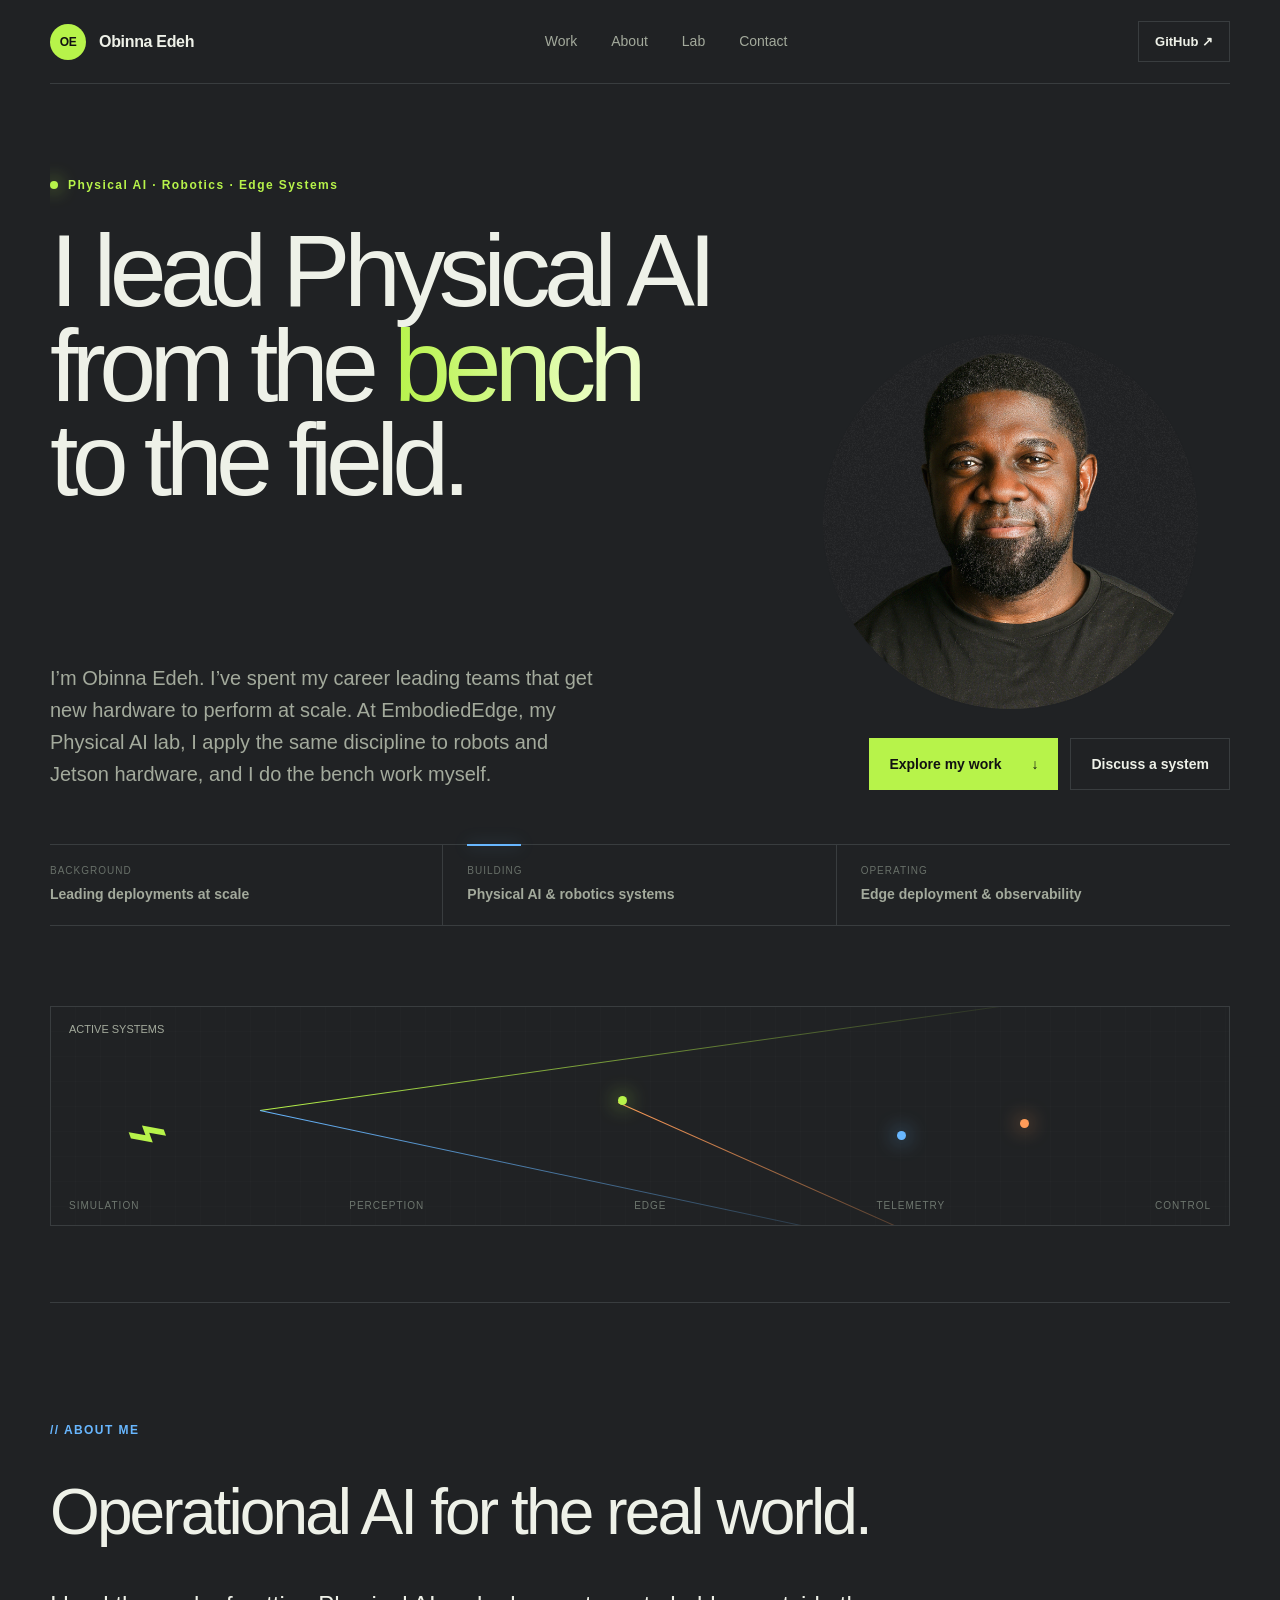
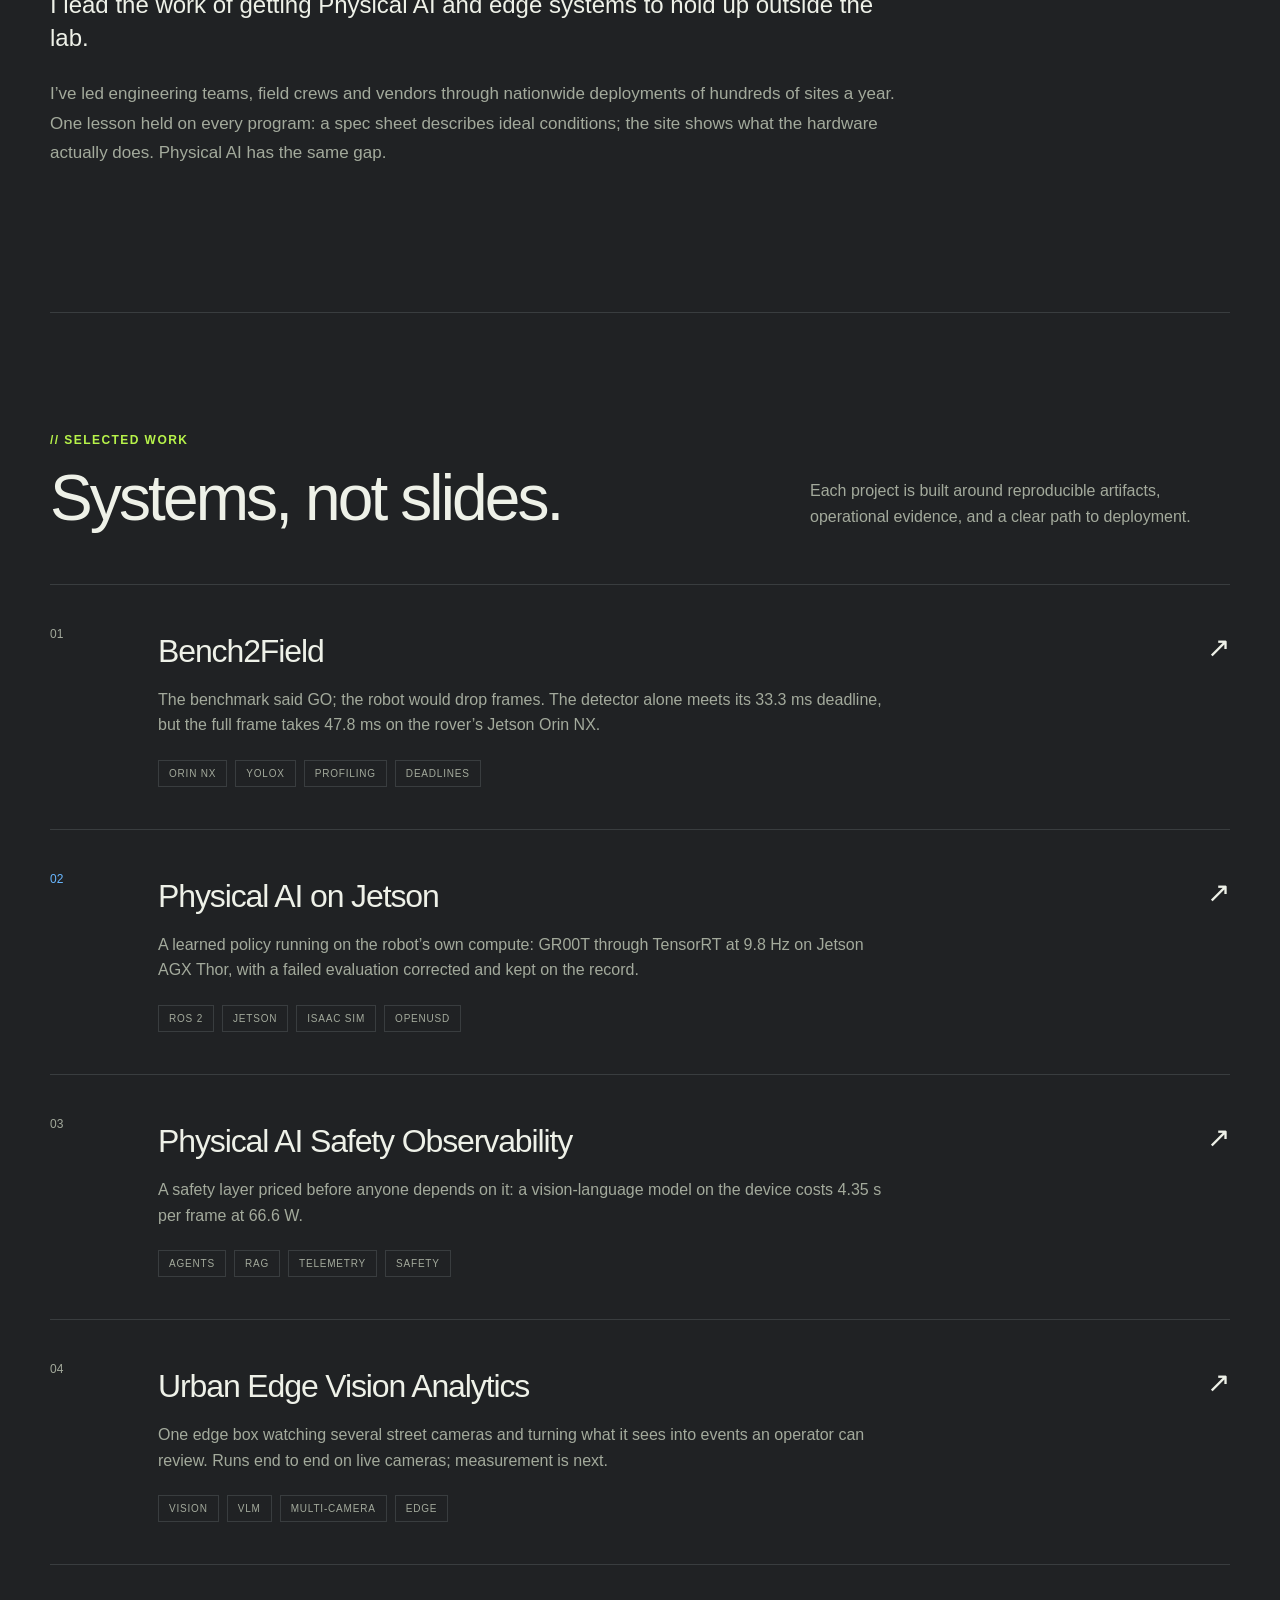
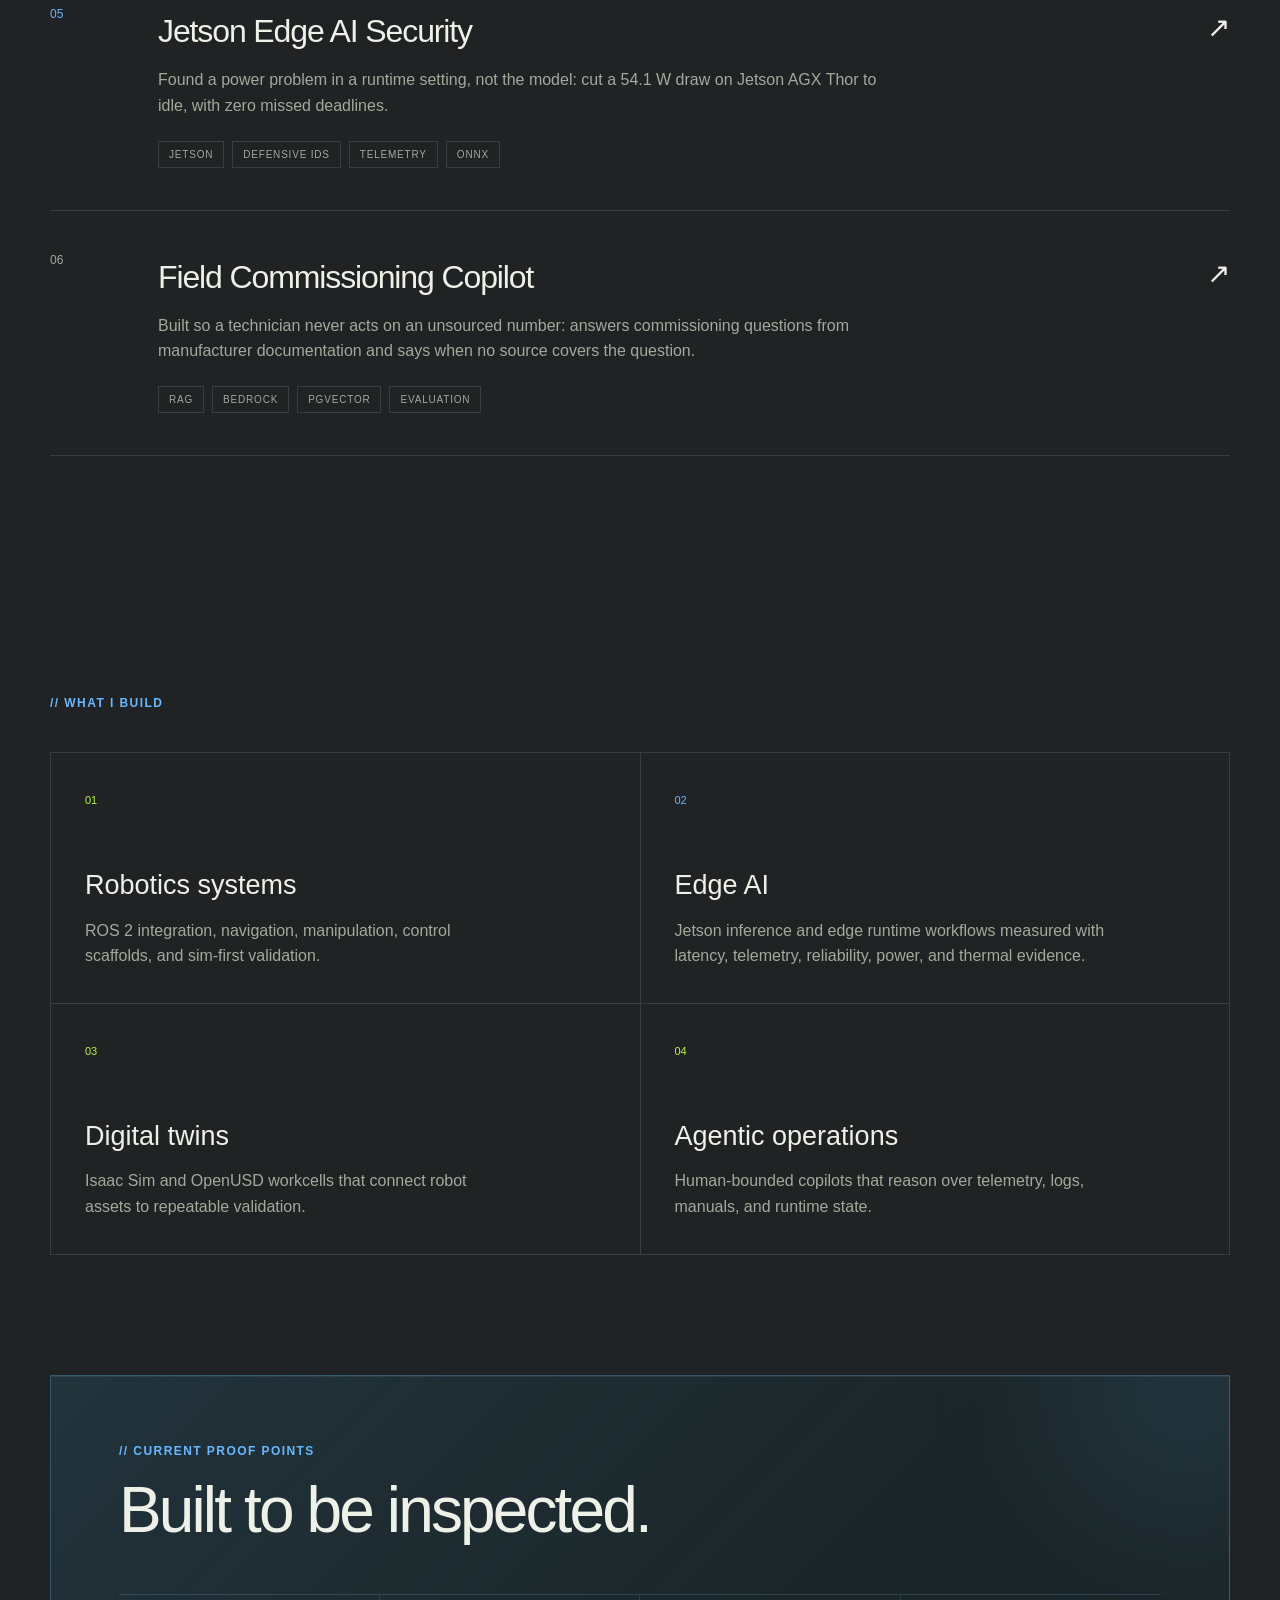
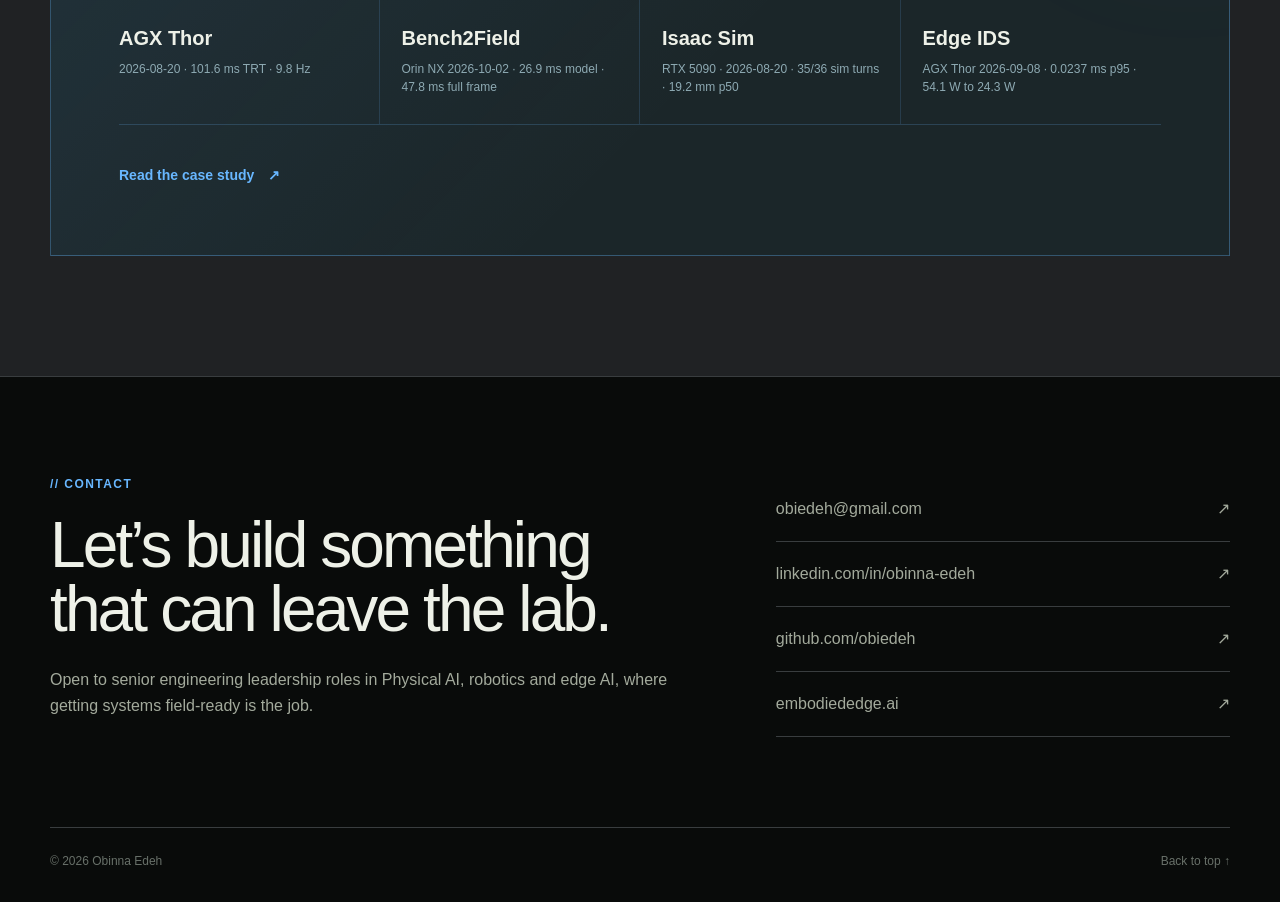
==== commit e162f72a: "Replace the retired EmbodiedEdge Labs name on the home and copilot pages" ====
--- a/index.html
+++ b/index.html
@@ -1,4 +1,4 @@
-<!DOCTYPE html><html lang="en"><head><meta charSet="utf-8"/><meta name="viewport" content="width=device-width, initial-scale=1"/><link rel="stylesheet" href="/assets/index-headshot-b433e30.css" data-rsc-css-href="/assets/index-headshot-b433e30.css" data-precedence="vite-rsc/importer-resources"/><link rel="modulepreload" href="/assets/layout-segment-context-iyPXPCe_.js" crossorigin=""/><link rel="modulepreload" href="/assets/rolldown-runtime-S-ySWqyJ.js" crossorigin=""/><link rel="modulepreload" href="/assets/index-Bqs4rzTB.js" crossorigin=""/><link rel="modulepreload" href="/assets/framework-XU8gKkFC.js" crossorigin=""/><title>Obinna Edeh | Physical AI, Robotics and Edge Systems</title><meta name="description" content="I take Physical AI and edge systems from the bench to the field, and I build them myself. EmbodiedEdge Labs projects measured on real robots and Jetson hardware."/><meta property="og:title" content="Obinna Edeh | Physical AI, Robotics and Edge Systems"/><meta property="og:description" content="Physical AI and edge systems, from the bench to the field."/><meta property="og:type" content="website"/><meta property="og:image" content="https://obiedeh.github.io/og.png"/><meta property="og:url" content="https://obiedeh.github.io/"/><meta name="twitter:card" content="summary_large_image"/><meta name="twitter:image" content="https://obiedeh.github.io/og.png"/><meta name="twitter:title" content="Obinna Edeh | Physical AI, Robotics and Edge Systems"/><meta name="twitter:description" content="Physical AI and edge systems, from the bench to the field."/><link rel="shortcut icon" href="/favicon.svg"/><link rel="icon" href="/favicon.svg"/><script>self.__VINEXT_RSC_PARAMS__={}</script><script>self.__VINEXT_RSC_NAV__={"pathname":"/","searchParams":[]}</script><link rel="modulepreload" href="/assets/index-Bqs4rzTB.js" />
+<!DOCTYPE html><html lang="en"><head><meta charSet="utf-8"/><meta name="viewport" content="width=device-width, initial-scale=1"/><link rel="stylesheet" href="/assets/index-headshot-b433e30.css" data-rsc-css-href="/assets/index-headshot-b433e30.css" data-precedence="vite-rsc/importer-resources"/><link rel="modulepreload" href="/assets/layout-segment-context-iyPXPCe_.js" crossorigin=""/><link rel="modulepreload" href="/assets/rolldown-runtime-S-ySWqyJ.js" crossorigin=""/><link rel="modulepreload" href="/assets/index-Bqs4rzTB.js" crossorigin=""/><link rel="modulepreload" href="/assets/framework-XU8gKkFC.js" crossorigin=""/><title>Obinna Edeh | Physical AI, Robotics and Edge Systems</title><meta name="description" content="I take Physical AI and edge systems from the bench to the field, and I build them myself. EmbodiedEdge projects measured on real robots and Jetson hardware."/><meta property="og:title" content="Obinna Edeh | Physical AI, Robotics and Edge Systems"/><meta property="og:description" content="Physical AI and edge systems, from the bench to the field."/><meta property="og:type" content="website"/><meta property="og:image" content="https://obiedeh.github.io/og.png"/><meta property="og:url" content="https://obiedeh.github.io/"/><meta name="twitter:card" content="summary_large_image"/><meta name="twitter:image" content="https://obiedeh.github.io/og.png"/><meta name="twitter:title" content="Obinna Edeh | Physical AI, Robotics and Edge Systems"/><meta name="twitter:description" content="Physical AI and edge systems, from the bench to the field."/><link rel="shortcut icon" href="/favicon.svg"/><link rel="icon" href="/favicon.svg"/><script>self.__VINEXT_RSC_PARAMS__={}</script><script>self.__VINEXT_RSC_NAV__={"pathname":"/","searchParams":[]}</script><link rel="modulepreload" href="/assets/index-Bqs4rzTB.js" />
 <style data-vinext-fonts>
 .__font_geist_1bmv02e { font-family: 'Geist', sans-serif; }
 
@@ -9,4 +9,4 @@
 
 .__variable_geist_mono_05tn5fl { --font-geist-mono: 'Geist Mono', sans-serif; }
 </style>
-</head><body class="__variable_geist_1bmv02e __variable_geist_mono_05tn5fl"><main><header class="nav shell"><a class="brand" href="#top" aria-label="Obinna Edeh, home"><span class="brand-mark">OE</span><span>Obinna Edeh</span></a><nav aria-label="Primary navigation"><a href="#work">Work</a><a href="#approach">About</a><a href="https://embodiededge.ai">Lab</a><a href="#contact">Contact</a></nav><a class="nav-cta" href="https://github.com/obiedeh">GitHub ↗</a></header><section class="hero shell" id="top"><div class="eyebrow"><span></span> Physical AI · Robotics · Edge Systems</div><h1 aria-label="I lead Physical AI from the bench to the field."><span class="type-line delay-1">I lead Physical AI</span><span class="type-line delay-2">from the <em>bench</em></span><span class="type-line delay-3">to the field.</span></h1><div class="hero-portrait" aria-label="Profile photo"><img src="/assets/media/profile-picture.png" alt="Obinna Edeh"></div><div class="hero-bottom"><p>I’m Obinna Edeh. I’ve spent my career leading teams that get new hardware to perform at scale. At EmbodiedEdge Labs, my Physical AI lab, I apply the same discipline to robots and Jetson hardware, and I do the bench work myself.</p><div class="hero-actions"><a class="button primary" href="#work">Explore my work <span>↓</span></a><a class="button ghost" href="mailto:obiedeh@gmail.com?subject=Physical%20AI%20collaboration">Discuss a system</a></div></div><div class="credibility-strip" aria-label="Professional focus areas"><div><span>BACKGROUND</span><strong>Leading deployments at scale</strong></div><div><span>BUILDING</span><strong>Physical AI &amp; robotics systems</strong></div><div><span>OPERATING</span><strong>Edge deployment &amp; observability</strong></div></div><div class="signal" aria-label="System signal visualization"><div class="signal-label">ACTIVE SYSTEMS</div><div class="signal-grid"><span class="robot-glyph">⌁</span><div class="signal-line one"></div><div class="signal-line two"></div><div class="signal-line three"></div><span class="signal-dot d1"></span><span class="signal-dot d2"></span><span class="signal-dot d3"></span></div><div class="signal-meta"><span>SIMULATION</span><span>PERCEPTION</span><span>EDGE</span><span>TELEMETRY</span><span>CONTROL</span></div></div></section><section class="manifesto shell" id="approach"><div class="section-kicker">// ABOUT ME</div><div class="manifesto-grid"><h2 class="kinetic-title">Operational AI for the real world.<span class="kinetic-copy" aria-hidden="true">Operational AI for the real world.</span></h2><div><p class="lead">I lead the work of getting Physical AI and edge systems to hold up outside the lab.</p><p>I’ve led engineering teams, field crews and vendors through nationwide deployments of hundreds of sites a year. One lesson held on every program: a spec sheet describes ideal conditions; the site shows what the hardware actually does. Physical AI has the same gap.</p></div></div></section><section class="work shell" id="work"><div class="section-head"><div><div class="section-kicker">// SELECTED WORK</div><h2 class="kinetic-title">Systems, not slides.<span class="kinetic-copy" aria-hidden="true">Systems, not slides.</span></h2></div><p>Each project is built around reproducible artifacts, operational evidence, and a clear path to deployment.</p></div><div class="project-list"><a class="project-card lime" href="/bench2field.html"><div class="project-number">01</div><div class="project-copy"><h3>Bench2Field</h3><p>The benchmark said GO; the robot would drop frames. The detector alone meets its 33.3 ms deadline, but the full frame takes 47.8 ms on the rover’s Jetson Orin NX.</p><div class="tags"><span>Orin NX</span><span>YOLOX</span><span>Profiling</span><span>Deadlines</span></div></div><div class="project-arrow" aria-hidden="true">↗</div></a><a class="project-card blue" href="/physical-ai-jetson-robotics.html"><div class="project-number">02</div><div class="project-copy"><h3>Physical AI on Jetson</h3><p>A learned policy running on the robot’s own compute: GR00T through TensorRT at 9.8 Hz on Jetson AGX Thor, with a failed evaluation corrected and kept on the record.</p><div class="tags"><span>ROS 2</span><span>Jetson</span><span>Isaac Sim</span><span>OpenUSD</span></div></div><div class="project-arrow" aria-hidden="true">↗</div></a><a class="project-card orange" href="/physical-ai-safety-observability.html"><div class="project-number">03</div><div class="project-copy"><h3>Physical AI Safety Observability</h3><p>A safety layer priced before anyone depends on it: a vision-language model on the device costs 4.35 s per frame at 66.6 W.</p><div class="tags"><span>Agents</span><span>RAG</span><span>Telemetry</span><span>Safety</span></div></div><div class="project-arrow" aria-hidden="true">↗</div></a><a class="project-card lime" href="/urban-edge-vision-analytics/docs/showcase/"><div class="project-number">04</div><div class="project-copy"><h3>Urban Edge Vision Analytics</h3><p>One edge box watching several street cameras and turning what it sees into events an operator can review. Runs end to end on live cameras; measurement is next.</p><div class="tags"><span>Vision</span><span>VLM</span><span>Multi-camera</span><span>Edge</span></div></div><div class="project-arrow" aria-hidden="true">↗</div></a><a class="project-card blue" href="/jetson-edge-ai-security.html"><div class="project-number">05</div><div class="project-copy"><h3>Jetson Edge AI Security</h3><p>Found a power problem in a runtime setting, not the model: cut a 54.1 W draw on Jetson AGX Thor to idle, with zero missed deadlines.</p><div class="tags"><span>Jetson</span><span>Defensive IDS</span><span>TELEMETRY</span><span>ONNX</span></div></div><div class="project-arrow" aria-hidden="true">↗</div></a><a class="project-card orange" href="https://obiedeh.github.io/field-commissioning-copilot/"><div class="project-number">06</div><div class="project-copy"><h3>Field Commissioning Copilot</h3><p>Built so a technician never acts on an unsourced number: answers commissioning questions from manufacturer documentation and says when no source covers the question.</p><div class="tags"><span>RAG</span><span>Bedrock</span><span>pgvector</span><span>Evaluation</span></div></div><div class="project-arrow" aria-hidden="true">↗</div></a></div></section><section class="capabilities shell"><div class="section-kicker">// WHAT I BUILD</div><div class="capability-grid"><article><span>01</span><h3>Robotics systems</h3><p>ROS 2 integration, navigation, manipulation, control scaffolds, and sim-first validation.</p></article><article><span>02</span><h3>Edge AI</h3><p>Jetson inference and edge runtime workflows measured with latency, telemetry, reliability, power, and thermal evidence.</p></article><article><span>03</span><h3>Digital twins</h3><p>Isaac Sim and OpenUSD workcells that connect robot assets to repeatable validation.</p></article><article><span>04</span><h3>Agentic operations</h3><p>Human-bounded copilots that reason over telemetry, logs, manuals, and runtime state.</p></article></div></section><section class="proof shell"><div class="proof-card"><div class="section-kicker">// CURRENT PROOF POINTS</div><h2 class="kinetic-title dark-title">Built to be inspected.<span class="kinetic-copy" aria-hidden="true">Built to be inspected.</span></h2><div class="metrics"><div><strong>AGX Thor</strong><span>2026-08-20 · 101.6 ms TRT · 9.8 Hz</span></div><div><strong>Bench2Field</strong><span>Orin NX 2026-10-02 · 26.9 ms model · 47.8 ms full frame</span></div><div><strong>Isaac Sim</strong><span>RTX 5090 · 2026-08-20 · 35/36 sim turns · 19.2 mm p50</span></div><div><strong>Edge IDS</strong><span>AGX Thor 2026-09-08 · 0.0237 ms p95 · 54.1 W to 24.3 W</span></div></div><a href="/physical-ai-jetson-robotics.html">Read the case study <span>↗</span></a></div></section><footer id="contact"><div class="shell footer-grid"><div><div class="section-kicker">// CONTACT</div><h2>Let’s build something that can leave the lab.</h2><p class="contact-intent">Open to senior engineering leadership roles in Physical AI, robotics and edge AI, where getting systems field-ready is the job.</p></div><div class="contact-links"><a href="mailto:obiedeh@gmail.com">obiedeh@gmail.com <span>↗</span></a><a href="https://www.linkedin.com/in/obinna-edeh-206306137/">linkedin.com/in/obinna-edeh <span>↗</span></a><a href="https://github.com/obiedeh">github.com/obiedeh <span>↗</span></a><a href="https://embodiededge.ai">embodiededge.ai <span>↗</span></a></div></div><div class="shell footer-bottom"><span>© 2026 Obinna Edeh</span><a href="#top">Back to top ↑</a></div></footer></main><script id="_R_">import("/assets/index-Bqs4rzTB.js")</script></body></html><script>self.__VINEXT_RSC_CHUNKS__=self.__VINEXT_RSC_CHUNKS__||[];self.__VINEXT_RSC_CHUNKS__.push("2:I[\"491d67a9792c\",[],\"Children\",1]\n3:I[\"cfee43ca1bc7\",[],\"LayoutSegmentProvider\",1]\n4:I[\"491d67a9792c\",[],\"Slot\",1]\n5:I[\"5b777958e3fd\",[],\"RedirectBoundary\",1]\n:HL[\"/assets/index-headshot-b433e30.css\",\"style\"]\n")</script><script>self.__VINEXT_RSC_CHUNKS__=self.__VINEXT_RSC_CHUNKS__||[];self.__VINEXT_RSC_CHUNKS__.push("0:{\"__route\":\"route:/\",\"__interceptionContext\":null,\"__layoutIds\":[\"layout:/\"],\"__rootLayout\":\"/\",\"page:/\":\"$L1\",\"layout:/\":[[[[\"$\",\"link\",\"css:/assets/index-headshot-b433e30.css\",{\"rel\":\"stylesheet\",\"precedence\":\"vite-rsc/importer-resources\",\"href\":\"/assets/index-headshot-b433e30.css\",\"data-rsc-css-href\":\"/assets/index-headshot-b433e30.css\"}],\"$undefined\"],[\"$\",\"html\",null,{\"lang\":\"en\",\"children\":[\"$\",\"body\",null,{\"className\":\"__variable_geist_1bmv02e __variable_geist_mono_05tn5fl\",\"children\":[\"$\",\"$L2\",null,{}]}]}]],null],\"route:/\":[[[\"$\",\"meta\",null,{\"charSet\":\"utf-8\"}],[[\"$\",\"title\",\"0\",{\"children\":\"Obinna Edeh | Physical AI, Robotics and Edge Systems\"}],[\"$\",\"meta\",\"1\",{\"name\":\"description\",\"content\":\"I take Physical AI and edge systems from the bench to the field, and I build them myself. EmbodiedEdge Labs projects measured on real robots and Jetson hardware.\"}],[\"$\",\"meta\",\"2\",{\"property\":\"og:title\",\"content\":\"Obinna Edeh | Physical AI, Robotics and Edge Systems\"}],[\"$\",\"meta\",\"3\",{\"property\":\"og:description\",\"content\":\"Physical AI and edge systems, from the bench to the field.\"}],[\"$\",\"meta\",\"4\",{\"property\":\"og:type\",\"content\":\"website\"}],[\"$\",\"meta\",\"5\",{\"name\":\"twitter:card\",\"content\":\"summary_large_image\"}],[\"$\",\"meta\",\"6\",{\"name\":\"twitter:title\",\"content\":\"Obinna Edeh | Physical AI, Robotics and Edge Systems\"}],[\"$\",\"meta\",\"7\",{\"name\":\"twitter:description\",\"content\":\"Physical AI and edge systems, from the bench to the field.\"}],[\"$\",\"link\",\"8\",{\"rel\":\"shortcut icon\",\"href\":\"/favicon.svg\"}],[\"$\",\"link\",\"9\",{\"rel\":\"icon\",\"href\":\"/favicon.svg\"}]],[[\"$\",\"meta\",\"0\",{\"name\":\"viewport\",\"content\":\"width=device-width, initial-scale=1\"}]]],[\"$\",\"$L3\",null,{\"segmentMap\":{\"children\":[]},\"children\":[\"$\",\"$L4\",null,{\"id\":\"layout:/\",\"parallelSlots\":\"$undefined\",\"children\":[\"$\",\"$L5\",null,{\"children\":[\"$\",\"$L3\",null,{\"segmentMap\":{\"children\":[]},\"children\":[\"$\",\"$L4\",null,{\"id\":\"page:/\"}]}]}]}]}]],\"__layoutFlags\":{\"layout:/\":\"s\"},\"__artifactCompatibility\":{\"schemaVersion\":1,\"graphVersion\":\"app-route-graph:4uhn5s1wvoptc\",\"deploymentVersion\":\"d885027a-de0b-4820-ab6c-93a5bbb81b1a\",\"appElementsSchemaVersion\":1,\"rscPayloadSchemaVersion\":1,\"rootBoundaryId\":\"/\",\"renderEpoch\":null}}\n")</script><script>self.__VINEXT_RSC_CHUNKS__=self.__VINEXT_RSC_CHUNKS__||[];self.__VINEXT_RSC_CHUNKS__.push("1:[\"$\",\"main\",null,{\"children\":[[\"$\",\"header\",null,{\"className\":\"nav shell\",\"children\":[[\"$\",\"a\",null,{\"className\":\"brand\",\"href\":\"#top\",\"aria-label\":\"Obinna Edeh, home\",\"children\":[[\"$\",\"span\",null,{\"className\":\"brand-mark\",\"children\":\"OE\"}],[\"$\",\"span\",null,{\"children\":\"Obinna Edeh\"}]]}],[\"$\",\"nav\",null,{\"aria-label\":\"Primary navigation\",\"children\":[[\"$\",\"a\",null,{\"href\":\"#work\",\"children\":\"Work\"}],[\"$\",\"a\",null,{\"href\":\"#approach\",\"children\":\"About\"}],[\"$\",\"a\",null,{\"href\":\"https://embodiededge.ai\",\"children\":\"Lab\"}],[\"$\",\"a\",null,{\"href\":\"#contact\",\"children\":\"Contact\"}]]}],[\"$\",\"a\",null,{\"className\":\"nav-cta\",\"href\":\"https://github.com/obiedeh\",\"children\":\"GitHub ↗\"}]]}],[\"$\",\"section\",null,{\"className\":\"hero shell\",\"id\":\"top\",\"children\":[[\"$\",\"div\",null,{\"className\":\"eyebrow\",\"children\":[[\"$\",\"span\",null,{}],\" Physical AI · Robotics · Edge Systems\"]}],[\"$\",\"h1\",null,{\"aria-label\":\"I lead Physical AI from the bench to the field.\",\"children\":[[\"$\",\"span\",null,{\"className\":\"type-line delay-1\",\"children\":\"I lead Physical AI\"}],[\"$\",\"span\",null,{\"className\":\"type-line delay-2\",\"children\":[\"from the \",[\"$\",\"em\",null,{\"children\":\"bench\"}]]}],[\"$\",\"span\",null,{\"className\":\"type-line delay-3\",\"children\":\"to the field.\"}]]}],[\"$\",\"div\",null,{\"className\":\"hero-portrait\",\"aria-label\":\"Profile photo\",\"children\":[\"$\",\"img\",null,{\"src\":\"/assets/media/profile-picture.png\",\"alt\":\"Obinna Edeh\"}]}],[\"$\",\"div\",null,{\"className\":\"hero-bottom\",\"children\":[[\"$\",\"p\",null,{\"children\":\"I’m Obinna Edeh. I’ve spent my career leading teams that get new hardware to perform at scale. At EmbodiedEdge Labs, my Physical AI lab, I apply the same discipline to robots and Jetson hardware, and I do the bench work myself.\"}],[\"$\",\"div\",null,{\"className\":\"hero-actions\",\"children\":[[\"$\",\"a\",null,{\"className\":\"button primary\",\"href\":\"#work\",\"children\":[\"Explore my work \",[\"$\",\"span\",null,{\"children\":\"↓\"}]]}],[\"$\",\"a\",null,{\"className\":\"button ghost\",\"href\":\"mailto:obiedeh@gmail.com?subject=Physical%20AI%20collaboration\",\"children\":\"Discuss a system\"}]]}]]}],[\"$\",\"div\",null,{\"className\":\"credibility-strip\",\"aria-label\":\"Professional focus areas\",\"children\":[[\"$\",\"div\",null,{\"children\":[[\"$\",\"span\",null,{\"children\":\"BACKGROUND\"}],[\"$\",\"strong\",null,{\"children\":\"Leading deployments at scale\"}]]}],[\"$\",\"div\",null,{\"children\":[[\"$\",\"span\",null,{\"children\":\"BUILDING\"}],[\"$\",\"strong\",null,{\"children\":\"Physical AI \u0026 robotics systems\"}]]}],[\"$\",\"div\",null,{\"children\":[[\"$\",\"span\",null,{\"children\":\"OPERATING\"}],[\"$\",\"strong\",null,{\"children\":\"Edge deployment \u0026 observability\"}]]}]]}],[\"$\",\"div\",null,{\"className\":\"signal\",\"aria-label\":\"System signal visualization\",\"children\":[[\"$\",\"div\",null,{\"className\":\"signal-label\",\"children\":\"ACTIVE SYSTEMS\"}],[\"$\",\"div\",null,{\"className\":\"signal-grid\",\"children\":[[\"$\",\"span\",null,{\"className\":\"robot-glyph\",\"children\":\"⌁\"}],[\"$\",\"div\",null,{\"className\":\"signal-line one\"}],[\"$\",\"div\",null,{\"className\":\"signal-line two\"}],[\"$\",\"div\",null,{\"className\":\"signal-line three\"}],[\"$\",\"span\",null,{\"className\":\"signal-dot d1\"}],[\"$\",\"span\",null,{\"className\":\"signal-dot d2\"}],[\"$\",\"span\",null,{\"className\":\"signal-dot d3\"}]]}],[\"$\",\"div\",null,{\"className\":\"signal-meta\",\"children\":[[\"$\",\"span\",null,{\"children\":\"SIMULATION\"}],[\"$\",\"span\",null,{\"children\":\"PERCEPTION\"}],[\"$\",\"span\",null,{\"children\":\"EDGE\"}],[\"$\",\"span\",null,{\"children\":\"TELEMETRY\"}],[\"$\",\"span\",null,{\"children\":\"CONTROL\"}]]}]]}]]}],[\"$\",\"section\",null,{\"className\":\"manifesto shell\",\"id\":\"approach\",\"children\":[[\"$\",\"div\",null,{\"className\":\"section-kicker\",\"children\":\"// ABOUT ME\"}],[\"$\",\"div\",null,{\"className\":\"manifesto-grid\",\"children\":[[\"$\",\"h2\",null,{\"className\":\"kinetic-title\",\"children\":[\"Operational AI for the real world.\",[\"$\",\"span\",null,{\"className\":\"kinetic-copy\",\"aria-hidden\":\"true\",\"children\":\"Operational AI for the real world.\"}]]}],[\"$\",\"div\",null,{\"children\":[[\"$\",\"p\",null,{\"className\":\"lead\",\"children\":\"I lead the work of getting Physical AI and edge systems to hold up outside the lab.\"}],[\"$\",\"p\",null,{\"children\":\"I’ve led engineering teams, field crews and vendors through nationwide deployments of hundreds of sites a year. One lesson held on every program: a spec sheet describes ideal conditions; the site shows what the hardware actually does. Physical AI has the same gap.\"}]]}]]}]]}],\"$L6\",\"$L7\",\"$L8\",\"$L9\"]}]\n")</script><script>self.__VINEXT_RSC_CHUNKS__=self.__VINEXT_RSC_CHUNKS__||[];self.__VINEXT_RSC_CHUNKS__.push("6:[\"$\",\"section\",null,{\"className\":\"work shell\",\"id\":\"work\",\"children\":[[\"$\",\"div\",null,{\"className\":\"section-head\",\"children\":[[\"$\",\"div\",null,{\"children\":[[\"$\",\"div\",null,{\"className\":\"section-kicker\",\"children\":\"// SELECTED WORK\"}],[\"$\",\"h2\",null,{\"className\":\"kinetic-title\",\"children\":[\"Systems, not slides.\",[\"$\",\"span\",null,{\"className\":\"kinetic-copy\",\"aria-hidden\":\"true\",\"children\":\"Systems, not slides.\"}]]}]]}],[\"$\",\"p\",null,{\"children\":\"Each project is built around reproducible artifacts, operational evidence, and a clear path to deployment.\"}]]}],[\"$\",\"div\",null,{\"className\":\"project-list\",\"children\":[[\"$\",\"a\",\"Bench2Field\",{\"className\":\"project-card lime\",\"href\":\"/bench2field.html\",\"children\":[[\"$\",\"div\",null,{\"className\":\"project-number\",\"children\":\"01\"}],[\"$\",\"div\",null,{\"className\":\"project-copy\",\"children\":[[\"$\",\"h3\",null,{\"children\":\"Bench2Field\"}],[\"$\",\"p\",null,{\"children\":\"The benchmark said GO; the robot would drop frames. The detector alone meets its 33.3 ms deadline, but the full frame takes 47.8 ms on the rover’s Jetson Orin NX.\"}],[\"$\",\"div\",null,{\"className\":\"tags\",\"children\":[[\"$\",\"span\",\"Orin NX\",{\"children\":\"Orin NX\"}],[\"$\",\"span\",\"YOLOX\",{\"children\":\"YOLOX\"}],[\"$\",\"span\",\"Profiling\",{\"children\":\"Profiling\"}],[\"$\",\"span\",\"Deadlines\",{\"children\":\"Deadlines\"}]]}]]}],[\"$\",\"div\",null,{\"className\":\"project-arrow\",\"aria-hidden\":\"true\",\"children\":\"↗\"}]]}],[\"$\",\"a\",\"Physical AI on Jetson\",{\"className\":\"project-card blue\",\"href\":\"/physical-ai-jetson-robotics.html\",\"children\":[[\"$\",\"div\",null,{\"className\":\"project-number\",\"children\":\"02\"}],[\"$\",\"div\",null,{\"className\":\"project-copy\",\"children\":[[\"$\",\"h3\",null,{\"children\":\"Physical AI on Jetson\"}],[\"$\",\"p\",null,{\"children\":\"A learned policy running on the robot’s own compute: GR00T through TensorRT at 9.8 Hz on Jetson AGX Thor, with a failed evaluation corrected and kept on the record.\"}],[\"$\",\"div\",null,{\"className\":\"tags\",\"children\":[[\"$\",\"span\",\"ROS 2\",{\"children\":\"ROS 2\"}],[\"$\",\"span\",\"Jetson\",{\"children\":\"Jetson\"}],[\"$\",\"span\",\"Isaac Sim\",{\"children\":\"Isaac Sim\"}],[\"$\",\"span\",\"OpenUSD\",{\"children\":\"OpenUSD\"}]]}]]}],[\"$\",\"div\",null,{\"className\":\"project-arrow\",\"aria-hidden\":\"true\",\"children\":\"↗\"}]]}],[\"$\",\"a\",\"Physical AI Safety Observability\",{\"className\":\"project-card orange\",\"href\":\"/physical-ai-safety-observability.html\",\"children\":[[\"$\",\"div\",null,{\"className\":\"project-number\",\"children\":\"03\"}],[\"$\",\"div\",null,{\"className\":\"project-copy\",\"children\":[[\"$\",\"h3\",null,{\"children\":\"Physical AI Safety Observability\"}],[\"$\",\"p\",null,{\"children\":\"A safety layer priced before anyone depends on it: a vision-language model on the device costs 4.35 s per frame at 66.6 W.\"}],[\"$\",\"div\",null,{\"className\":\"tags\",\"children\":[[\"$\",\"span\",\"Agents\",{\"children\":\"Agents\"}],[\"$\",\"span\",\"RAG\",{\"children\":\"RAG\"}],[\"$\",\"span\",\"Telemetry\",{\"children\":\"Telemetry\"}],[\"$\",\"span\",\"Safety\",{\"children\":\"Safety\"}]]}]]}],[\"$\",\"div\",null,{\"className\":\"project-arrow\",\"aria-hidden\":\"true\",\"children\":\"↗\"}]]}],[\"$\",\"a\",\"Urban Edge Vision Analytics\",{\"className\":\"project-card lime\",\"href\":\"/urban-edge-vision-analytics/docs/showcase/\",\"children\":[[\"$\",\"div\",null,{\"className\":\"project-number\",\"children\":\"04\"}],[\"$\",\"div\",null,{\"className\":\"project-copy\",\"children\":[[\"$\",\"h3\",null,{\"children\":\"Urban Edge Vision Analytics\"}],[\"$\",\"p\",null,{\"children\":\"One edge box watching several street cameras and turning what it sees into events an operator can review. Runs end to end on live cameras; measurement is next.\"}],[\"$\",\"div\",null,{\"className\":\"tags\",\"children\":[[\"$\",\"span\",\"Vision\",{\"children\":\"Vision\"}],[\"$\",\"span\",\"VLM\",{\"children\":\"VLM\"}],[\"$\",\"span\",\"Multi-camera\",{\"children\":\"Multi-camera\"}],[\"$\",\"span\",\"Edge\",{\"children\":\"Edge\"}]]}]]}],[\"$\",\"div\",null,{\"className\":\"project-arrow\",\"aria-hidden\":\"true\",\"children\":\"↗\"}]]}],[\"$\",\"a\",\"Jetson Edge AI Security\",{\"className\":\"project-card blue\",\"href\":\"/jetson-edge-ai-security.html\",\"children\":[[\"$\",\"div\",null,{\"className\":\"project-number\",\"children\":\"05\"}],[\"$\",\"div\",null,{\"className\":\"project-copy\",\"children\":[[\"$\",\"h3\",null,{\"children\":\"Jetson Edge AI Security\"}],[\"$\",\"p\",null,{\"children\":\"Found a power problem in a runtime setting, not the model: cut a 54.1 W draw on Jetson AGX Thor to idle, with zero missed deadlines.\"}],[\"$\",\"div\",null,{\"className\":\"tags\",\"children\":[[\"$\",\"span\",\"Jetson\",{\"children\":\"Jetson\"}],[\"$\",\"span\",\"Defensive IDS\",{\"children\":\"Defensive IDS\"}],[\"$\",\"span\",\"TELEMETRY\",{\"children\":\"TELEMETRY\"}],[\"$\",\"span\",\"ONNX\",{\"children\":\"ONNX\"}]]}]]}],[\"$\",\"div\",null,{\"className\":\"project-arrow\",\"aria-hidden\":\"true\",\"children\":\"↗\"}]]}],[\"$\",\"a\",\"Field Commissioning Copilot\",{\"className\":\"project-card orange\",\"href\":\"https://obiedeh.github.io/field-commissioning-copilot/\",\"children\":[[\"$\",\"div\",null,{\"className\":\"project-number\",\"children\":\"06\"}],[\"$\",\"div\",null,{\"className\":\"project-copy\",\"children\":[[\"$\",\"h3\",null,{\"children\":\"Field Commissioning Copilot\"}],[\"$\",\"p\",null,{\"children\":\"Built so a technician never acts on an unsourced number: answers commissioning questions from manufacturer documentation and says when no source covers the question.\"}],[\"$\",\"div\",null,{\"className\":\"tags\",\"children\":[[\"$\",\"span\",\"RAG\",{\"children\":\"RAG\"}],[\"$\",\"span\",\"Bedrock\",{\"children\":\"Bedrock\"}],[\"$\",\"span\",\"pgvector\",{\"children\":\"pgvector\"}],[\"$\",\"span\",\"Evaluation\",{\"children\":\"Evaluation\"}]]}]]}],[\"$\",\"div\",null,{\"className\":\"project-arrow\",\"aria-hidden\":\"true\",\"children\":\"↗\"}]]}]]}]]}]\n")</script><script>self.__VINEXT_RSC_CHUNKS__=self.__VINEXT_RSC_CHUNKS__||[];self.__VINEXT_RSC_CHUNKS__.push("7:[\"$\",\"section\",null,{\"className\":\"capabilities shell\",\"children\":[[\"$\",\"div\",null,{\"className\":\"section-kicker\",\"children\":\"// WHAT I BUILD\"}],[\"$\",\"div\",null,{\"className\":\"capability-grid\",\"children\":[[\"$\",\"article\",\"01\",{\"children\":[[\"$\",\"span\",null,{\"children\":\"01\"}],[\"$\",\"h3\",null,{\"children\":\"Robotics systems\"}],[\"$\",\"p\",null,{\"children\":\"ROS 2 integration, navigation, manipulation, control scaffolds, and sim-first validation.\"}]]}],[\"$\",\"article\",\"02\",{\"children\":[[\"$\",\"span\",null,{\"children\":\"02\"}],[\"$\",\"h3\",null,{\"children\":\"Edge AI\"}],[\"$\",\"p\",null,{\"children\":\"Jetson inference and edge runtime workflows measured with latency, telemetry, reliability, power, and thermal evidence.\"}]]}],[\"$\",\"article\",\"03\",{\"children\":[[\"$\",\"span\",null,{\"children\":\"03\"}],[\"$\",\"h3\",null,{\"children\":\"Digital twins\"}],[\"$\",\"p\",null,{\"children\":\"Isaac Sim and OpenUSD workcells that connect robot assets to repeatable validation.\"}]]}],[\"$\",\"article\",\"04\",{\"children\":[[\"$\",\"span\",null,{\"children\":\"04\"}],[\"$\",\"h3\",null,{\"children\":\"Agentic operations\"}],[\"$\",\"p\",null,{\"children\":\"Human-bounded copilots that reason over telemetry, logs, manuals, and runtime state.\"}]]}]]}]]}]\n")</script><script>self.__VINEXT_RSC_CHUNKS__=self.__VINEXT_RSC_CHUNKS__||[];self.__VINEXT_RSC_CHUNKS__.push("8:[\"$\",\"section\",null,{\"className\":\"proof shell\",\"children\":[\"$\",\"div\",null,{\"className\":\"proof-card\",\"children\":[[\"$\",\"div\",null,{\"className\":\"section-kicker\",\"children\":\"// CURRENT PROOF POINTS\"}],[\"$\",\"h2\",null,{\"className\":\"kinetic-title dark-title\",\"children\":[\"Built to be inspected.\",[\"$\",\"span\",null,{\"className\":\"kinetic-copy\",\"aria-hidden\":\"true\",\"children\":\"Built to be inspected.\"}]]}],[\"$\",\"div\",null,{\"className\":\"metrics\",\"children\":[[\"$\",\"div\",null,{\"children\":[[\"$\",\"strong\",null,{\"children\":\"AGX Thor\"}],[\"$\",\"span\",null,{\"children\":\"2026-08-20 · 101.6 ms TRT · 9.8 Hz\"}]]}],[\"$\",\"div\",null,{\"children\":[[\"$\",\"strong\",null,{\"children\":\"Bench2Field\"}],[\"$\",\"span\",null,{\"children\":\"Orin NX 2026-10-02 · 26.9 ms model · 47.8 ms full frame\"}]]}],[\"$\",\"div\",null,{\"children\":[[\"$\",\"strong\",null,{\"children\":\"Isaac Sim\"}],[\"$\",\"span\",null,{\"children\":\"RTX 5090 · 2026-08-20 · 35/36 sim turns · 19.2 mm p50\"}]]}],[\"$\",\"div\",null,{\"children\":[[\"$\",\"strong\",null,{\"children\":\"Edge IDS\"}],[\"$\",\"span\",null,{\"children\":\"AGX Thor 2026-09-08 · 0.0237 ms p95 · 54.1 W to 24.3 W\"}]]}]]}],[\"$\",\"a\",null,{\"href\":\"/physical-ai-jetson-robotics.html\",\"children\":[\"Read the case study \",[\"$\",\"span\",null,{\"children\":\"↗\"}]]}]]}]}]\n9:[\"$\",\"footer\",null,{\"id\":\"contact\",\"children\":[[\"$\",\"div\",null,{\"className\":\"shell footer-grid\",\"children\":[[\"$\",\"div\",null,{\"children\":[[\"$\",\"div\",null,{\"className\":\"section-kicker\",\"children\":\"// CONTACT\"}],[\"$\",\"h2\",null,{\"children\":\"Let’s build something that can leave the lab.\"}],[\"$\",\"p\",null,{\"className\":\"contact-intent\",\"children\":\"Open to senior engineering leadership roles in Physical AI, robotics and edge AI, where getting systems field-ready is the job.\"}]]}],[\"$\",\"div\",null,{\"className\":\"contact-links\",\"children\":[[\"$\",\"a\",null,{\"href\":\"mailto:obiedeh@gmail.com\",\"children\":[\"obiedeh@gmail.com \",[\"$\",\"span\",null,{\"children\":\"↗\"}]]}],[\"$\",\"a\",null,{\"href\":\"https://www.linkedin.com/in/obinna-edeh-206306137/\",\"children\":[\"linkedin.com/in/obinna-edeh \",[\"$\",\"span\",null,{\"children\":\"↗\"}]]}],[\"$\",\"a\",null,{\"href\":\"https://github.com/obiedeh\",\"children\":[\"github.com/obiedeh \",[\"$\",\"span\",null,{\"children\":\"↗\"}]]}],[\"$\",\"a\",null,{\"href\":\"https://embodiededge.ai\",\"children\":[\"embodiededge.ai \",[\"$\",\"span\",null,{\"children\":\"↗\"}]]}]]}]]}],[\"$\",\"div\",null,{\"className\":\"shell footer-bottom\",\"children\":[[\"$\",\"span\",null,{\"children\":\"© 2026 Obinna Edeh\"}],[\"$\",\"a\",null,{\"href\":\"#top\",\"children\":\"Back to top ↑\"}]]}]]}]\n")</script><script>self.__VINEXT_RSC_DONE__=true</script>+</head><body class="__variable_geist_1bmv02e __variable_geist_mono_05tn5fl"><main><header class="nav shell"><a class="brand" href="#top" aria-label="Obinna Edeh, home"><span class="brand-mark">OE</span><span>Obinna Edeh</span></a><nav aria-label="Primary navigation"><a href="#work">Work</a><a href="#approach">About</a><a href="https://embodiededge.ai">Lab</a><a href="#contact">Contact</a></nav><a class="nav-cta" href="https://github.com/obiedeh">GitHub ↗</a></header><section class="hero shell" id="top"><div class="eyebrow"><span></span> Physical AI · Robotics · Edge Systems</div><h1 aria-label="I lead Physical AI from the bench to the field."><span class="type-line delay-1">I lead Physical AI</span><span class="type-line delay-2">from the <em>bench</em></span><span class="type-line delay-3">to the field.</span></h1><div class="hero-portrait" aria-label="Profile photo"><img src="/assets/media/profile-picture.png" alt="Obinna Edeh"></div><div class="hero-bottom"><p>I’m Obinna Edeh. I’ve spent my career leading teams that get new hardware to perform at scale. At EmbodiedEdge, my Physical AI lab, I apply the same discipline to robots and Jetson hardware, and I do the bench work myself.</p><div class="hero-actions"><a class="button primary" href="#work">Explore my work <span>↓</span></a><a class="button ghost" href="mailto:obiedeh@gmail.com?subject=Physical%20AI%20collaboration">Discuss a system</a></div></div><div class="credibility-strip" aria-label="Professional focus areas"><div><span>BACKGROUND</span><strong>Leading deployments at scale</strong></div><div><span>BUILDING</span><strong>Physical AI &amp; robotics systems</strong></div><div><span>OPERATING</span><strong>Edge deployment &amp; observability</strong></div></div><div class="signal" aria-label="System signal visualization"><div class="signal-label">ACTIVE SYSTEMS</div><div class="signal-grid"><span class="robot-glyph">⌁</span><div class="signal-line one"></div><div class="signal-line two"></div><div class="signal-line three"></div><span class="signal-dot d1"></span><span class="signal-dot d2"></span><span class="signal-dot d3"></span></div><div class="signal-meta"><span>SIMULATION</span><span>PERCEPTION</span><span>EDGE</span><span>TELEMETRY</span><span>CONTROL</span></div></div></section><section class="manifesto shell" id="approach"><div class="section-kicker">// ABOUT ME</div><div class="manifesto-grid"><h2 class="kinetic-title">Operational AI for the real world.<span class="kinetic-copy" aria-hidden="true">Operational AI for the real world.</span></h2><div><p class="lead">I lead the work of getting Physical AI and edge systems to hold up outside the lab.</p><p>I’ve led engineering teams, field crews and vendors through nationwide deployments of hundreds of sites a year. One lesson held on every program: a spec sheet describes ideal conditions; the site shows what the hardware actually does. Physical AI has the same gap.</p></div></div></section><section class="work shell" id="work"><div class="section-head"><div><div class="section-kicker">// SELECTED WORK</div><h2 class="kinetic-title">Systems, not slides.<span class="kinetic-copy" aria-hidden="true">Systems, not slides.</span></h2></div><p>Each project is built around reproducible artifacts, operational evidence, and a clear path to deployment.</p></div><div class="project-list"><a class="project-card lime" href="/bench2field.html"><div class="project-number">01</div><div class="project-copy"><h3>Bench2Field</h3><p>The benchmark said GO; the robot would drop frames. The detector alone meets its 33.3 ms deadline, but the full frame takes 47.8 ms on the rover’s Jetson Orin NX.</p><div class="tags"><span>Orin NX</span><span>YOLOX</span><span>Profiling</span><span>Deadlines</span></div></div><div class="project-arrow" aria-hidden="true">↗</div></a><a class="project-card blue" href="/physical-ai-jetson-robotics.html"><div class="project-number">02</div><div class="project-copy"><h3>Physical AI on Jetson</h3><p>A learned policy running on the robot’s own compute: GR00T through TensorRT at 9.8 Hz on Jetson AGX Thor, with a failed evaluation corrected and kept on the record.</p><div class="tags"><span>ROS 2</span><span>Jetson</span><span>Isaac Sim</span><span>OpenUSD</span></div></div><div class="project-arrow" aria-hidden="true">↗</div></a><a class="project-card orange" href="/physical-ai-safety-observability.html"><div class="project-number">03</div><div class="project-copy"><h3>Physical AI Safety Observability</h3><p>A safety layer priced before anyone depends on it: a vision-language model on the device costs 4.35 s per frame at 66.6 W.</p><div class="tags"><span>Agents</span><span>RAG</span><span>Telemetry</span><span>Safety</span></div></div><div class="project-arrow" aria-hidden="true">↗</div></a><a class="project-card lime" href="/urban-edge-vision-analytics/docs/showcase/"><div class="project-number">04</div><div class="project-copy"><h3>Urban Edge Vision Analytics</h3><p>One edge box watching several street cameras and turning what it sees into events an operator can review. Runs end to end on live cameras; measurement is next.</p><div class="tags"><span>Vision</span><span>VLM</span><span>Multi-camera</span><span>Edge</span></div></div><div class="project-arrow" aria-hidden="true">↗</div></a><a class="project-card blue" href="/jetson-edge-ai-security.html"><div class="project-number">05</div><div class="project-copy"><h3>Jetson Edge AI Security</h3><p>Found a power problem in a runtime setting, not the model: cut a 54.1 W draw on Jetson AGX Thor to idle, with zero missed deadlines.</p><div class="tags"><span>Jetson</span><span>Defensive IDS</span><span>TELEMETRY</span><span>ONNX</span></div></div><div class="project-arrow" aria-hidden="true">↗</div></a><a class="project-card orange" href="https://obiedeh.github.io/field-commissioning-copilot/"><div class="project-number">06</div><div class="project-copy"><h3>Field Commissioning Copilot</h3><p>Built so a technician never acts on an unsourced number: answers commissioning questions from manufacturer documentation and says when no source covers the question.</p><div class="tags"><span>RAG</span><span>Bedrock</span><span>pgvector</span><span>Evaluation</span></div></div><div class="project-arrow" aria-hidden="true">↗</div></a></div></section><section class="capabilities shell"><div class="section-kicker">// WHAT I BUILD</div><div class="capability-grid"><article><span>01</span><h3>Robotics systems</h3><p>ROS 2 integration, navigation, manipulation, control scaffolds, and sim-first validation.</p></article><article><span>02</span><h3>Edge AI</h3><p>Jetson inference and edge runtime workflows measured with latency, telemetry, reliability, power, and thermal evidence.</p></article><article><span>03</span><h3>Digital twins</h3><p>Isaac Sim and OpenUSD workcells that connect robot assets to repeatable validation.</p></article><article><span>04</span><h3>Agentic operations</h3><p>Human-bounded copilots that reason over telemetry, logs, manuals, and runtime state.</p></article></div></section><section class="proof shell"><div class="proof-card"><div class="section-kicker">// CURRENT PROOF POINTS</div><h2 class="kinetic-title dark-title">Built to be inspected.<span class="kinetic-copy" aria-hidden="true">Built to be inspected.</span></h2><div class="metrics"><div><strong>AGX Thor</strong><span>2026-08-20 · 101.6 ms TRT · 9.8 Hz</span></div><div><strong>Bench2Field</strong><span>Orin NX 2026-10-02 · 26.9 ms model · 47.8 ms full frame</span></div><div><strong>Isaac Sim</strong><span>RTX 5090 · 2026-08-20 · 35/36 sim turns · 19.2 mm p50</span></div><div><strong>Edge IDS</strong><span>AGX Thor 2026-09-08 · 0.0237 ms p95 · 54.1 W to 24.3 W</span></div></div><a href="/physical-ai-jetson-robotics.html">Read the case study <span>↗</span></a></div></section><footer id="contact"><div class="shell footer-grid"><div><div class="section-kicker">// CONTACT</div><h2>Let’s build something that can leave the lab.</h2><p class="contact-intent">Open to senior engineering leadership roles in Physical AI, robotics and edge AI, where getting systems field-ready is the job.</p></div><div class="contact-links"><a href="mailto:obiedeh@gmail.com">obiedeh@gmail.com <span>↗</span></a><a href="https://www.linkedin.com/in/obinna-edeh-206306137/">linkedin.com/in/obinna-edeh <span>↗</span></a><a href="https://github.com/obiedeh">github.com/obiedeh <span>↗</span></a><a href="https://embodiededge.ai">embodiededge.ai <span>↗</span></a></div></div><div class="shell footer-bottom"><span>© 2026 Obinna Edeh</span><a href="#top">Back to top ↑</a></div></footer></main><script id="_R_">import("/assets/index-Bqs4rzTB.js")</script></body></html><script>self.__VINEXT_RSC_CHUNKS__=self.__VINEXT_RSC_CHUNKS__||[];self.__VINEXT_RSC_CHUNKS__.push("2:I[\"491d67a9792c\",[],\"Children\",1]\n3:I[\"cfee43ca1bc7\",[],\"LayoutSegmentProvider\",1]\n4:I[\"491d67a9792c\",[],\"Slot\",1]\n5:I[\"5b777958e3fd\",[],\"RedirectBoundary\",1]\n:HL[\"/assets/index-headshot-b433e30.css\",\"style\"]\n")</script><script>self.__VINEXT_RSC_CHUNKS__=self.__VINEXT_RSC_CHUNKS__||[];self.__VINEXT_RSC_CHUNKS__.push("0:{\"__route\":\"route:/\",\"__interceptionContext\":null,\"__layoutIds\":[\"layout:/\"],\"__rootLayout\":\"/\",\"page:/\":\"$L1\",\"layout:/\":[[[[\"$\",\"link\",\"css:/assets/index-headshot-b433e30.css\",{\"rel\":\"stylesheet\",\"precedence\":\"vite-rsc/importer-resources\",\"href\":\"/assets/index-headshot-b433e30.css\",\"data-rsc-css-href\":\"/assets/index-headshot-b433e30.css\"}],\"$undefined\"],[\"$\",\"html\",null,{\"lang\":\"en\",\"children\":[\"$\",\"body\",null,{\"className\":\"__variable_geist_1bmv02e __variable_geist_mono_05tn5fl\",\"children\":[\"$\",\"$L2\",null,{}]}]}]],null],\"route:/\":[[[\"$\",\"meta\",null,{\"charSet\":\"utf-8\"}],[[\"$\",\"title\",\"0\",{\"children\":\"Obinna Edeh | Physical AI, Robotics and Edge Systems\"}],[\"$\",\"meta\",\"1\",{\"name\":\"description\",\"content\":\"I take Physical AI and edge systems from the bench to the field, and I build them myself. EmbodiedEdge projects measured on real robots and Jetson hardware.\"}],[\"$\",\"meta\",\"2\",{\"property\":\"og:title\",\"content\":\"Obinna Edeh | Physical AI, Robotics and Edge Systems\"}],[\"$\",\"meta\",\"3\",{\"property\":\"og:description\",\"content\":\"Physical AI and edge systems, from the bench to the field.\"}],[\"$\",\"meta\",\"4\",{\"property\":\"og:type\",\"content\":\"website\"}],[\"$\",\"meta\",\"5\",{\"name\":\"twitter:card\",\"content\":\"summary_large_image\"}],[\"$\",\"meta\",\"6\",{\"name\":\"twitter:title\",\"content\":\"Obinna Edeh | Physical AI, Robotics and Edge Systems\"}],[\"$\",\"meta\",\"7\",{\"name\":\"twitter:description\",\"content\":\"Physical AI and edge systems, from the bench to the field.\"}],[\"$\",\"link\",\"8\",{\"rel\":\"shortcut icon\",\"href\":\"/favicon.svg\"}],[\"$\",\"link\",\"9\",{\"rel\":\"icon\",\"href\":\"/favicon.svg\"}]],[[\"$\",\"meta\",\"0\",{\"name\":\"viewport\",\"content\":\"width=device-width, initial-scale=1\"}]]],[\"$\",\"$L3\",null,{\"segmentMap\":{\"children\":[]},\"children\":[\"$\",\"$L4\",null,{\"id\":\"layout:/\",\"parallelSlots\":\"$undefined\",\"children\":[\"$\",\"$L5\",null,{\"children\":[\"$\",\"$L3\",null,{\"segmentMap\":{\"children\":[]},\"children\":[\"$\",\"$L4\",null,{\"id\":\"page:/\"}]}]}]}]}]],\"__layoutFlags\":{\"layout:/\":\"s\"},\"__artifactCompatibility\":{\"schemaVersion\":1,\"graphVersion\":\"app-route-graph:4uhn5s1wvoptc\",\"deploymentVersion\":\"d885027a-de0b-4820-ab6c-93a5bbb81b1a\",\"appElementsSchemaVersion\":1,\"rscPayloadSchemaVersion\":1,\"rootBoundaryId\":\"/\",\"renderEpoch\":null}}\n")</script><script>self.__VINEXT_RSC_CHUNKS__=self.__VINEXT_RSC_CHUNKS__||[];self.__VINEXT_RSC_CHUNKS__.push("1:[\"$\",\"main\",null,{\"children\":[[\"$\",\"header\",null,{\"className\":\"nav shell\",\"children\":[[\"$\",\"a\",null,{\"className\":\"brand\",\"href\":\"#top\",\"aria-label\":\"Obinna Edeh, home\",\"children\":[[\"$\",\"span\",null,{\"className\":\"brand-mark\",\"children\":\"OE\"}],[\"$\",\"span\",null,{\"children\":\"Obinna Edeh\"}]]}],[\"$\",\"nav\",null,{\"aria-label\":\"Primary navigation\",\"children\":[[\"$\",\"a\",null,{\"href\":\"#work\",\"children\":\"Work\"}],[\"$\",\"a\",null,{\"href\":\"#approach\",\"children\":\"About\"}],[\"$\",\"a\",null,{\"href\":\"https://embodiededge.ai\",\"children\":\"Lab\"}],[\"$\",\"a\",null,{\"href\":\"#contact\",\"children\":\"Contact\"}]]}],[\"$\",\"a\",null,{\"className\":\"nav-cta\",\"href\":\"https://github.com/obiedeh\",\"children\":\"GitHub ↗\"}]]}],[\"$\",\"section\",null,{\"className\":\"hero shell\",\"id\":\"top\",\"children\":[[\"$\",\"div\",null,{\"className\":\"eyebrow\",\"children\":[[\"$\",\"span\",null,{}],\" Physical AI · Robotics · Edge Systems\"]}],[\"$\",\"h1\",null,{\"aria-label\":\"I lead Physical AI from the bench to the field.\",\"children\":[[\"$\",\"span\",null,{\"className\":\"type-line delay-1\",\"children\":\"I lead Physical AI\"}],[\"$\",\"span\",null,{\"className\":\"type-line delay-2\",\"children\":[\"from the \",[\"$\",\"em\",null,{\"children\":\"bench\"}]]}],[\"$\",\"span\",null,{\"className\":\"type-line delay-3\",\"children\":\"to the field.\"}]]}],[\"$\",\"div\",null,{\"className\":\"hero-portrait\",\"aria-label\":\"Profile photo\",\"children\":[\"$\",\"img\",null,{\"src\":\"/assets/media/profile-picture.png\",\"alt\":\"Obinna Edeh\"}]}],[\"$\",\"div\",null,{\"className\":\"hero-bottom\",\"children\":[[\"$\",\"p\",null,{\"children\":\"I’m Obinna Edeh. I’ve spent my career leading teams that get new hardware to perform at scale. At EmbodiedEdge, my Physical AI lab, I apply the same discipline to robots and Jetson hardware, and I do the bench work myself.\"}],[\"$\",\"div\",null,{\"className\":\"hero-actions\",\"children\":[[\"$\",\"a\",null,{\"className\":\"button primary\",\"href\":\"#work\",\"children\":[\"Explore my work \",[\"$\",\"span\",null,{\"children\":\"↓\"}]]}],[\"$\",\"a\",null,{\"className\":\"button ghost\",\"href\":\"mailto:obiedeh@gmail.com?subject=Physical%20AI%20collaboration\",\"children\":\"Discuss a system\"}]]}]]}],[\"$\",\"div\",null,{\"className\":\"credibility-strip\",\"aria-label\":\"Professional focus areas\",\"children\":[[\"$\",\"div\",null,{\"children\":[[\"$\",\"span\",null,{\"children\":\"BACKGROUND\"}],[\"$\",\"strong\",null,{\"children\":\"Leading deployments at scale\"}]]}],[\"$\",\"div\",null,{\"children\":[[\"$\",\"span\",null,{\"children\":\"BUILDING\"}],[\"$\",\"strong\",null,{\"children\":\"Physical AI \u0026 robotics systems\"}]]}],[\"$\",\"div\",null,{\"children\":[[\"$\",\"span\",null,{\"children\":\"OPERATING\"}],[\"$\",\"strong\",null,{\"children\":\"Edge deployment \u0026 observability\"}]]}]]}],[\"$\",\"div\",null,{\"className\":\"signal\",\"aria-label\":\"System signal visualization\",\"children\":[[\"$\",\"div\",null,{\"className\":\"signal-label\",\"children\":\"ACTIVE SYSTEMS\"}],[\"$\",\"div\",null,{\"className\":\"signal-grid\",\"children\":[[\"$\",\"span\",null,{\"className\":\"robot-glyph\",\"children\":\"⌁\"}],[\"$\",\"div\",null,{\"className\":\"signal-line one\"}],[\"$\",\"div\",null,{\"className\":\"signal-line two\"}],[\"$\",\"div\",null,{\"className\":\"signal-line three\"}],[\"$\",\"span\",null,{\"className\":\"signal-dot d1\"}],[\"$\",\"span\",null,{\"className\":\"signal-dot d2\"}],[\"$\",\"span\",null,{\"className\":\"signal-dot d3\"}]]}],[\"$\",\"div\",null,{\"className\":\"signal-meta\",\"children\":[[\"$\",\"span\",null,{\"children\":\"SIMULATION\"}],[\"$\",\"span\",null,{\"children\":\"PERCEPTION\"}],[\"$\",\"span\",null,{\"children\":\"EDGE\"}],[\"$\",\"span\",null,{\"children\":\"TELEMETRY\"}],[\"$\",\"span\",null,{\"children\":\"CONTROL\"}]]}]]}]]}],[\"$\",\"section\",null,{\"className\":\"manifesto shell\",\"id\":\"approach\",\"children\":[[\"$\",\"div\",null,{\"className\":\"section-kicker\",\"children\":\"// ABOUT ME\"}],[\"$\",\"div\",null,{\"className\":\"manifesto-grid\",\"children\":[[\"$\",\"h2\",null,{\"className\":\"kinetic-title\",\"children\":[\"Operational AI for the real world.\",[\"$\",\"span\",null,{\"className\":\"kinetic-copy\",\"aria-hidden\":\"true\",\"children\":\"Operational AI for the real world.\"}]]}],[\"$\",\"div\",null,{\"children\":[[\"$\",\"p\",null,{\"className\":\"lead\",\"children\":\"I lead the work of getting Physical AI and edge systems to hold up outside the lab.\"}],[\"$\",\"p\",null,{\"children\":\"I’ve led engineering teams, field crews and vendors through nationwide deployments of hundreds of sites a year. One lesson held on every program: a spec sheet describes ideal conditions; the site shows what the hardware actually does. Physical AI has the same gap.\"}]]}]]}]]}],\"$L6\",\"$L7\",\"$L8\",\"$L9\"]}]\n")</script><script>self.__VINEXT_RSC_CHUNKS__=self.__VINEXT_RSC_CHUNKS__||[];self.__VINEXT_RSC_CHUNKS__.push("6:[\"$\",\"section\",null,{\"className\":\"work shell\",\"id\":\"work\",\"children\":[[\"$\",\"div\",null,{\"className\":\"section-head\",\"children\":[[\"$\",\"div\",null,{\"children\":[[\"$\",\"div\",null,{\"className\":\"section-kicker\",\"children\":\"// SELECTED WORK\"}],[\"$\",\"h2\",null,{\"className\":\"kinetic-title\",\"children\":[\"Systems, not slides.\",[\"$\",\"span\",null,{\"className\":\"kinetic-copy\",\"aria-hidden\":\"true\",\"children\":\"Systems, not slides.\"}]]}]]}],[\"$\",\"p\",null,{\"children\":\"Each project is built around reproducible artifacts, operational evidence, and a clear path to deployment.\"}]]}],[\"$\",\"div\",null,{\"className\":\"project-list\",\"children\":[[\"$\",\"a\",\"Bench2Field\",{\"className\":\"project-card lime\",\"href\":\"/bench2field.html\",\"children\":[[\"$\",\"div\",null,{\"className\":\"project-number\",\"children\":\"01\"}],[\"$\",\"div\",null,{\"className\":\"project-copy\",\"children\":[[\"$\",\"h3\",null,{\"children\":\"Bench2Field\"}],[\"$\",\"p\",null,{\"children\":\"The benchmark said GO; the robot would drop frames. The detector alone meets its 33.3 ms deadline, but the full frame takes 47.8 ms on the rover’s Jetson Orin NX.\"}],[\"$\",\"div\",null,{\"className\":\"tags\",\"children\":[[\"$\",\"span\",\"Orin NX\",{\"children\":\"Orin NX\"}],[\"$\",\"span\",\"YOLOX\",{\"children\":\"YOLOX\"}],[\"$\",\"span\",\"Profiling\",{\"children\":\"Profiling\"}],[\"$\",\"span\",\"Deadlines\",{\"children\":\"Deadlines\"}]]}]]}],[\"$\",\"div\",null,{\"className\":\"project-arrow\",\"aria-hidden\":\"true\",\"children\":\"↗\"}]]}],[\"$\",\"a\",\"Physical AI on Jetson\",{\"className\":\"project-card blue\",\"href\":\"/physical-ai-jetson-robotics.html\",\"children\":[[\"$\",\"div\",null,{\"className\":\"project-number\",\"children\":\"02\"}],[\"$\",\"div\",null,{\"className\":\"project-copy\",\"children\":[[\"$\",\"h3\",null,{\"children\":\"Physical AI on Jetson\"}],[\"$\",\"p\",null,{\"children\":\"A learned policy running on the robot’s own compute: GR00T through TensorRT at 9.8 Hz on Jetson AGX Thor, with a failed evaluation corrected and kept on the record.\"}],[\"$\",\"div\",null,{\"className\":\"tags\",\"children\":[[\"$\",\"span\",\"ROS 2\",{\"children\":\"ROS 2\"}],[\"$\",\"span\",\"Jetson\",{\"children\":\"Jetson\"}],[\"$\",\"span\",\"Isaac Sim\",{\"children\":\"Isaac Sim\"}],[\"$\",\"span\",\"OpenUSD\",{\"children\":\"OpenUSD\"}]]}]]}],[\"$\",\"div\",null,{\"className\":\"project-arrow\",\"aria-hidden\":\"true\",\"children\":\"↗\"}]]}],[\"$\",\"a\",\"Physical AI Safety Observability\",{\"className\":\"project-card orange\",\"href\":\"/physical-ai-safety-observability.html\",\"children\":[[\"$\",\"div\",null,{\"className\":\"project-number\",\"children\":\"03\"}],[\"$\",\"div\",null,{\"className\":\"project-copy\",\"children\":[[\"$\",\"h3\",null,{\"children\":\"Physical AI Safety Observability\"}],[\"$\",\"p\",null,{\"children\":\"A safety layer priced before anyone depends on it: a vision-language model on the device costs 4.35 s per frame at 66.6 W.\"}],[\"$\",\"div\",null,{\"className\":\"tags\",\"children\":[[\"$\",\"span\",\"Agents\",{\"children\":\"Agents\"}],[\"$\",\"span\",\"RAG\",{\"children\":\"RAG\"}],[\"$\",\"span\",\"Telemetry\",{\"children\":\"Telemetry\"}],[\"$\",\"span\",\"Safety\",{\"children\":\"Safety\"}]]}]]}],[\"$\",\"div\",null,{\"className\":\"project-arrow\",\"aria-hidden\":\"true\",\"children\":\"↗\"}]]}],[\"$\",\"a\",\"Urban Edge Vision Analytics\",{\"className\":\"project-card lime\",\"href\":\"/urban-edge-vision-analytics/docs/showcase/\",\"children\":[[\"$\",\"div\",null,{\"className\":\"project-number\",\"children\":\"04\"}],[\"$\",\"div\",null,{\"className\":\"project-copy\",\"children\":[[\"$\",\"h3\",null,{\"children\":\"Urban Edge Vision Analytics\"}],[\"$\",\"p\",null,{\"children\":\"One edge box watching several street cameras and turning what it sees into events an operator can review. Runs end to end on live cameras; measurement is next.\"}],[\"$\",\"div\",null,{\"className\":\"tags\",\"children\":[[\"$\",\"span\",\"Vision\",{\"children\":\"Vision\"}],[\"$\",\"span\",\"VLM\",{\"children\":\"VLM\"}],[\"$\",\"span\",\"Multi-camera\",{\"children\":\"Multi-camera\"}],[\"$\",\"span\",\"Edge\",{\"children\":\"Edge\"}]]}]]}],[\"$\",\"div\",null,{\"className\":\"project-arrow\",\"aria-hidden\":\"true\",\"children\":\"↗\"}]]}],[\"$\",\"a\",\"Jetson Edge AI Security\",{\"className\":\"project-card blue\",\"href\":\"/jetson-edge-ai-security.html\",\"children\":[[\"$\",\"div\",null,{\"className\":\"project-number\",\"children\":\"05\"}],[\"$\",\"div\",null,{\"className\":\"project-copy\",\"children\":[[\"$\",\"h3\",null,{\"children\":\"Jetson Edge AI Security\"}],[\"$\",\"p\",null,{\"children\":\"Found a power problem in a runtime setting, not the model: cut a 54.1 W draw on Jetson AGX Thor to idle, with zero missed deadlines.\"}],[\"$\",\"div\",null,{\"className\":\"tags\",\"children\":[[\"$\",\"span\",\"Jetson\",{\"children\":\"Jetson\"}],[\"$\",\"span\",\"Defensive IDS\",{\"children\":\"Defensive IDS\"}],[\"$\",\"span\",\"TELEMETRY\",{\"children\":\"TELEMETRY\"}],[\"$\",\"span\",\"ONNX\",{\"children\":\"ONNX\"}]]}]]}],[\"$\",\"div\",null,{\"className\":\"project-arrow\",\"aria-hidden\":\"true\",\"children\":\"↗\"}]]}],[\"$\",\"a\",\"Field Commissioning Copilot\",{\"className\":\"project-card orange\",\"href\":\"https://obiedeh.github.io/field-commissioning-copilot/\",\"children\":[[\"$\",\"div\",null,{\"className\":\"project-number\",\"children\":\"06\"}],[\"$\",\"div\",null,{\"className\":\"project-copy\",\"children\":[[\"$\",\"h3\",null,{\"children\":\"Field Commissioning Copilot\"}],[\"$\",\"p\",null,{\"children\":\"Built so a technician never acts on an unsourced number: answers commissioning questions from manufacturer documentation and says when no source covers the question.\"}],[\"$\",\"div\",null,{\"className\":\"tags\",\"children\":[[\"$\",\"span\",\"RAG\",{\"children\":\"RAG\"}],[\"$\",\"span\",\"Bedrock\",{\"children\":\"Bedrock\"}],[\"$\",\"span\",\"pgvector\",{\"children\":\"pgvector\"}],[\"$\",\"span\",\"Evaluation\",{\"children\":\"Evaluation\"}]]}]]}],[\"$\",\"div\",null,{\"className\":\"project-arrow\",\"aria-hidden\":\"true\",\"children\":\"↗\"}]]}]]}]]}]\n")</script><script>self.__VINEXT_RSC_CHUNKS__=self.__VINEXT_RSC_CHUNKS__||[];self.__VINEXT_RSC_CHUNKS__.push("7:[\"$\",\"section\",null,{\"className\":\"capabilities shell\",\"children\":[[\"$\",\"div\",null,{\"className\":\"section-kicker\",\"children\":\"// WHAT I BUILD\"}],[\"$\",\"div\",null,{\"className\":\"capability-grid\",\"children\":[[\"$\",\"article\",\"01\",{\"children\":[[\"$\",\"span\",null,{\"children\":\"01\"}],[\"$\",\"h3\",null,{\"children\":\"Robotics systems\"}],[\"$\",\"p\",null,{\"children\":\"ROS 2 integration, navigation, manipulation, control scaffolds, and sim-first validation.\"}]]}],[\"$\",\"article\",\"02\",{\"children\":[[\"$\",\"span\",null,{\"children\":\"02\"}],[\"$\",\"h3\",null,{\"children\":\"Edge AI\"}],[\"$\",\"p\",null,{\"children\":\"Jetson inference and edge runtime workflows measured with latency, telemetry, reliability, power, and thermal evidence.\"}]]}],[\"$\",\"article\",\"03\",{\"children\":[[\"$\",\"span\",null,{\"children\":\"03\"}],[\"$\",\"h3\",null,{\"children\":\"Digital twins\"}],[\"$\",\"p\",null,{\"children\":\"Isaac Sim and OpenUSD workcells that connect robot assets to repeatable validation.\"}]]}],[\"$\",\"article\",\"04\",{\"children\":[[\"$\",\"span\",null,{\"children\":\"04\"}],[\"$\",\"h3\",null,{\"children\":\"Agentic operations\"}],[\"$\",\"p\",null,{\"children\":\"Human-bounded copilots that reason over telemetry, logs, manuals, and runtime state.\"}]]}]]}]]}]\n")</script><script>self.__VINEXT_RSC_CHUNKS__=self.__VINEXT_RSC_CHUNKS__||[];self.__VINEXT_RSC_CHUNKS__.push("8:[\"$\",\"section\",null,{\"className\":\"proof shell\",\"children\":[\"$\",\"div\",null,{\"className\":\"proof-card\",\"children\":[[\"$\",\"div\",null,{\"className\":\"section-kicker\",\"children\":\"// CURRENT PROOF POINTS\"}],[\"$\",\"h2\",null,{\"className\":\"kinetic-title dark-title\",\"children\":[\"Built to be inspected.\",[\"$\",\"span\",null,{\"className\":\"kinetic-copy\",\"aria-hidden\":\"true\",\"children\":\"Built to be inspected.\"}]]}],[\"$\",\"div\",null,{\"className\":\"metrics\",\"children\":[[\"$\",\"div\",null,{\"children\":[[\"$\",\"strong\",null,{\"children\":\"AGX Thor\"}],[\"$\",\"span\",null,{\"children\":\"2026-08-20 · 101.6 ms TRT · 9.8 Hz\"}]]}],[\"$\",\"div\",null,{\"children\":[[\"$\",\"strong\",null,{\"children\":\"Bench2Field\"}],[\"$\",\"span\",null,{\"children\":\"Orin NX 2026-10-02 · 26.9 ms model · 47.8 ms full frame\"}]]}],[\"$\",\"div\",null,{\"children\":[[\"$\",\"strong\",null,{\"children\":\"Isaac Sim\"}],[\"$\",\"span\",null,{\"children\":\"RTX 5090 · 2026-08-20 · 35/36 sim turns · 19.2 mm p50\"}]]}],[\"$\",\"div\",null,{\"children\":[[\"$\",\"strong\",null,{\"children\":\"Edge IDS\"}],[\"$\",\"span\",null,{\"children\":\"AGX Thor 2026-09-08 · 0.0237 ms p95 · 54.1 W to 24.3 W\"}]]}]]}],[\"$\",\"a\",null,{\"href\":\"/physical-ai-jetson-robotics.html\",\"children\":[\"Read the case study \",[\"$\",\"span\",null,{\"children\":\"↗\"}]]}]]}]}]\n9:[\"$\",\"footer\",null,{\"id\":\"contact\",\"children\":[[\"$\",\"div\",null,{\"className\":\"shell footer-grid\",\"children\":[[\"$\",\"div\",null,{\"children\":[[\"$\",\"div\",null,{\"className\":\"section-kicker\",\"children\":\"// CONTACT\"}],[\"$\",\"h2\",null,{\"children\":\"Let’s build something that can leave the lab.\"}],[\"$\",\"p\",null,{\"className\":\"contact-intent\",\"children\":\"Open to senior engineering leadership roles in Physical AI, robotics and edge AI, where getting systems field-ready is the job.\"}]]}],[\"$\",\"div\",null,{\"className\":\"contact-links\",\"children\":[[\"$\",\"a\",null,{\"href\":\"mailto:obiedeh@gmail.com\",\"children\":[\"obiedeh@gmail.com \",[\"$\",\"span\",null,{\"children\":\"↗\"}]]}],[\"$\",\"a\",null,{\"href\":\"https://www.linkedin.com/in/obinna-edeh-206306137/\",\"children\":[\"linkedin.com/in/obinna-edeh \",[\"$\",\"span\",null,{\"children\":\"↗\"}]]}],[\"$\",\"a\",null,{\"href\":\"https://github.com/obiedeh\",\"children\":[\"github.com/obiedeh \",[\"$\",\"span\",null,{\"children\":\"↗\"}]]}],[\"$\",\"a\",null,{\"href\":\"https://embodiededge.ai\",\"children\":[\"embodiededge.ai \",[\"$\",\"span\",null,{\"children\":\"↗\"}]]}]]}]]}],[\"$\",\"div\",null,{\"className\":\"shell footer-bottom\",\"children\":[[\"$\",\"span\",null,{\"children\":\"© 2026 Obinna Edeh\"}],[\"$\",\"a\",null,{\"href\":\"#top\",\"children\":\"Back to top ↑\"}]]}]]}]\n")</script><script>self.__VINEXT_RSC_DONE__=true</script>
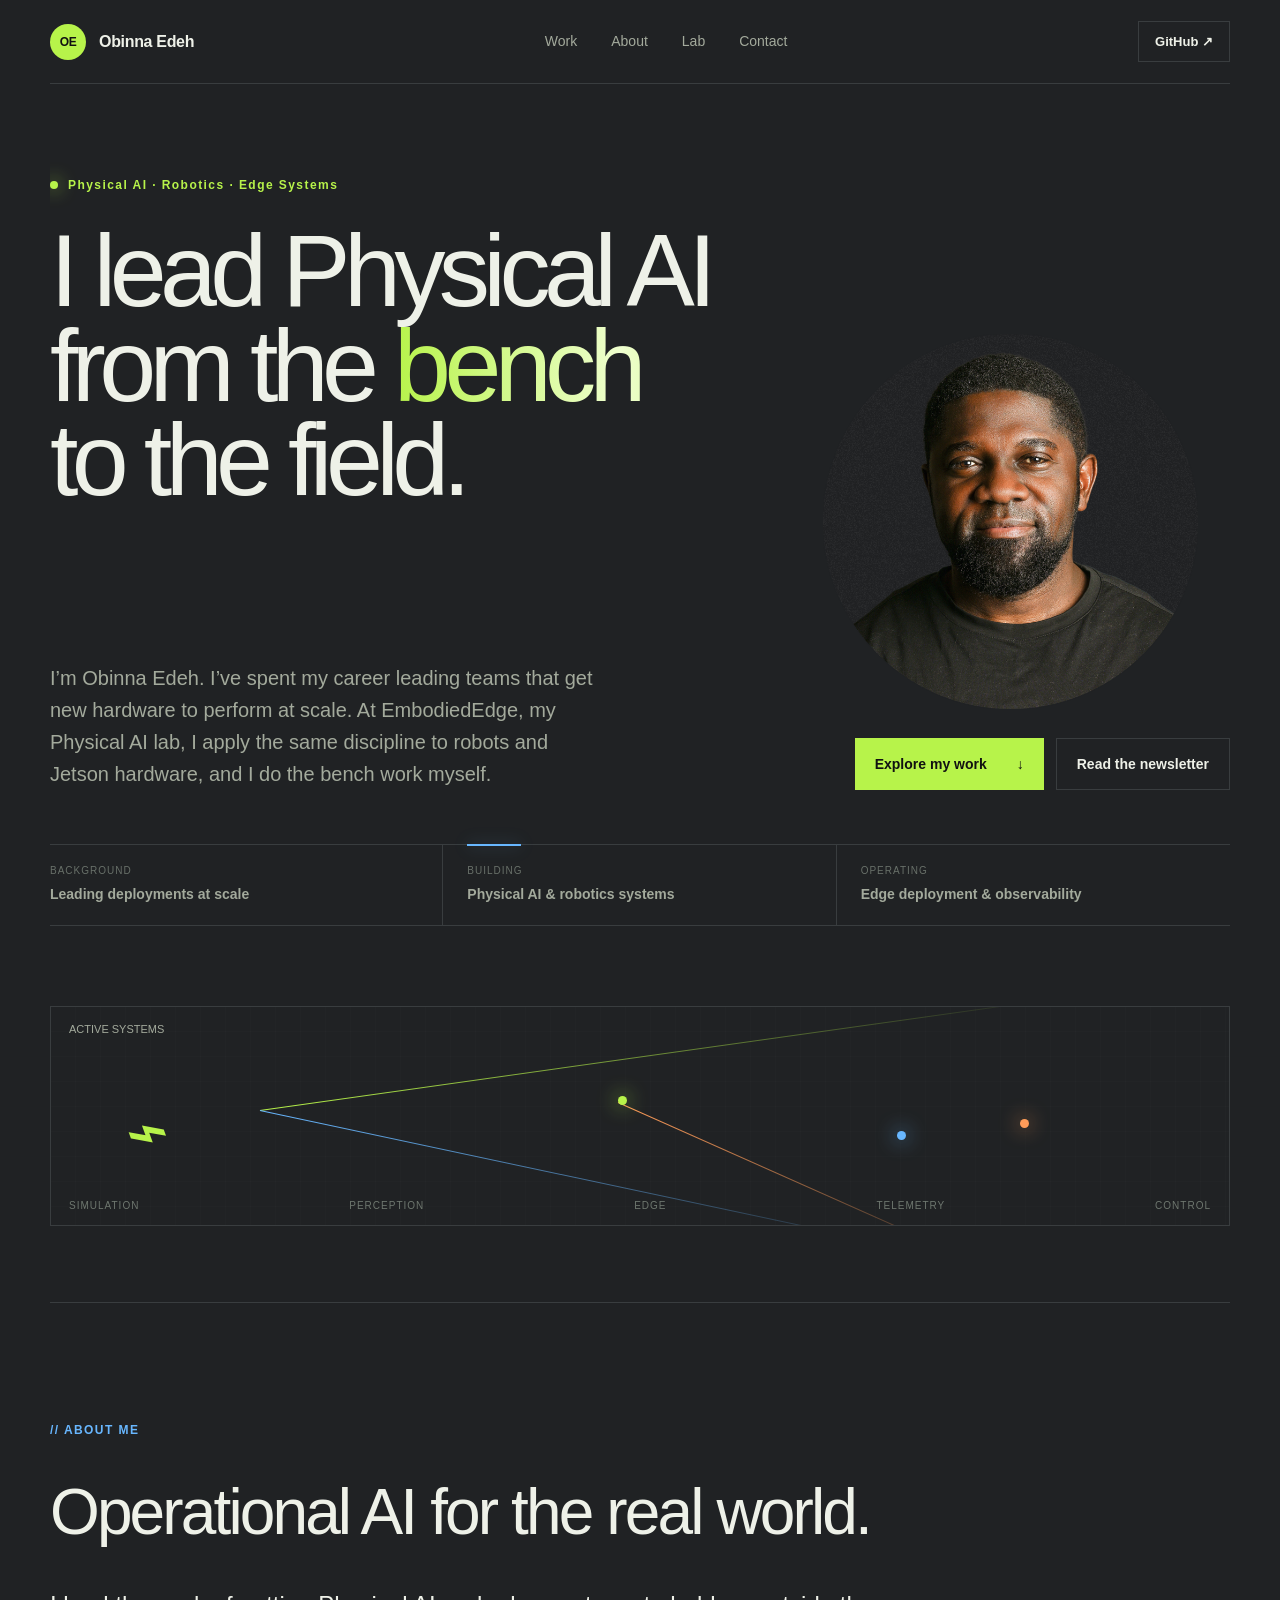
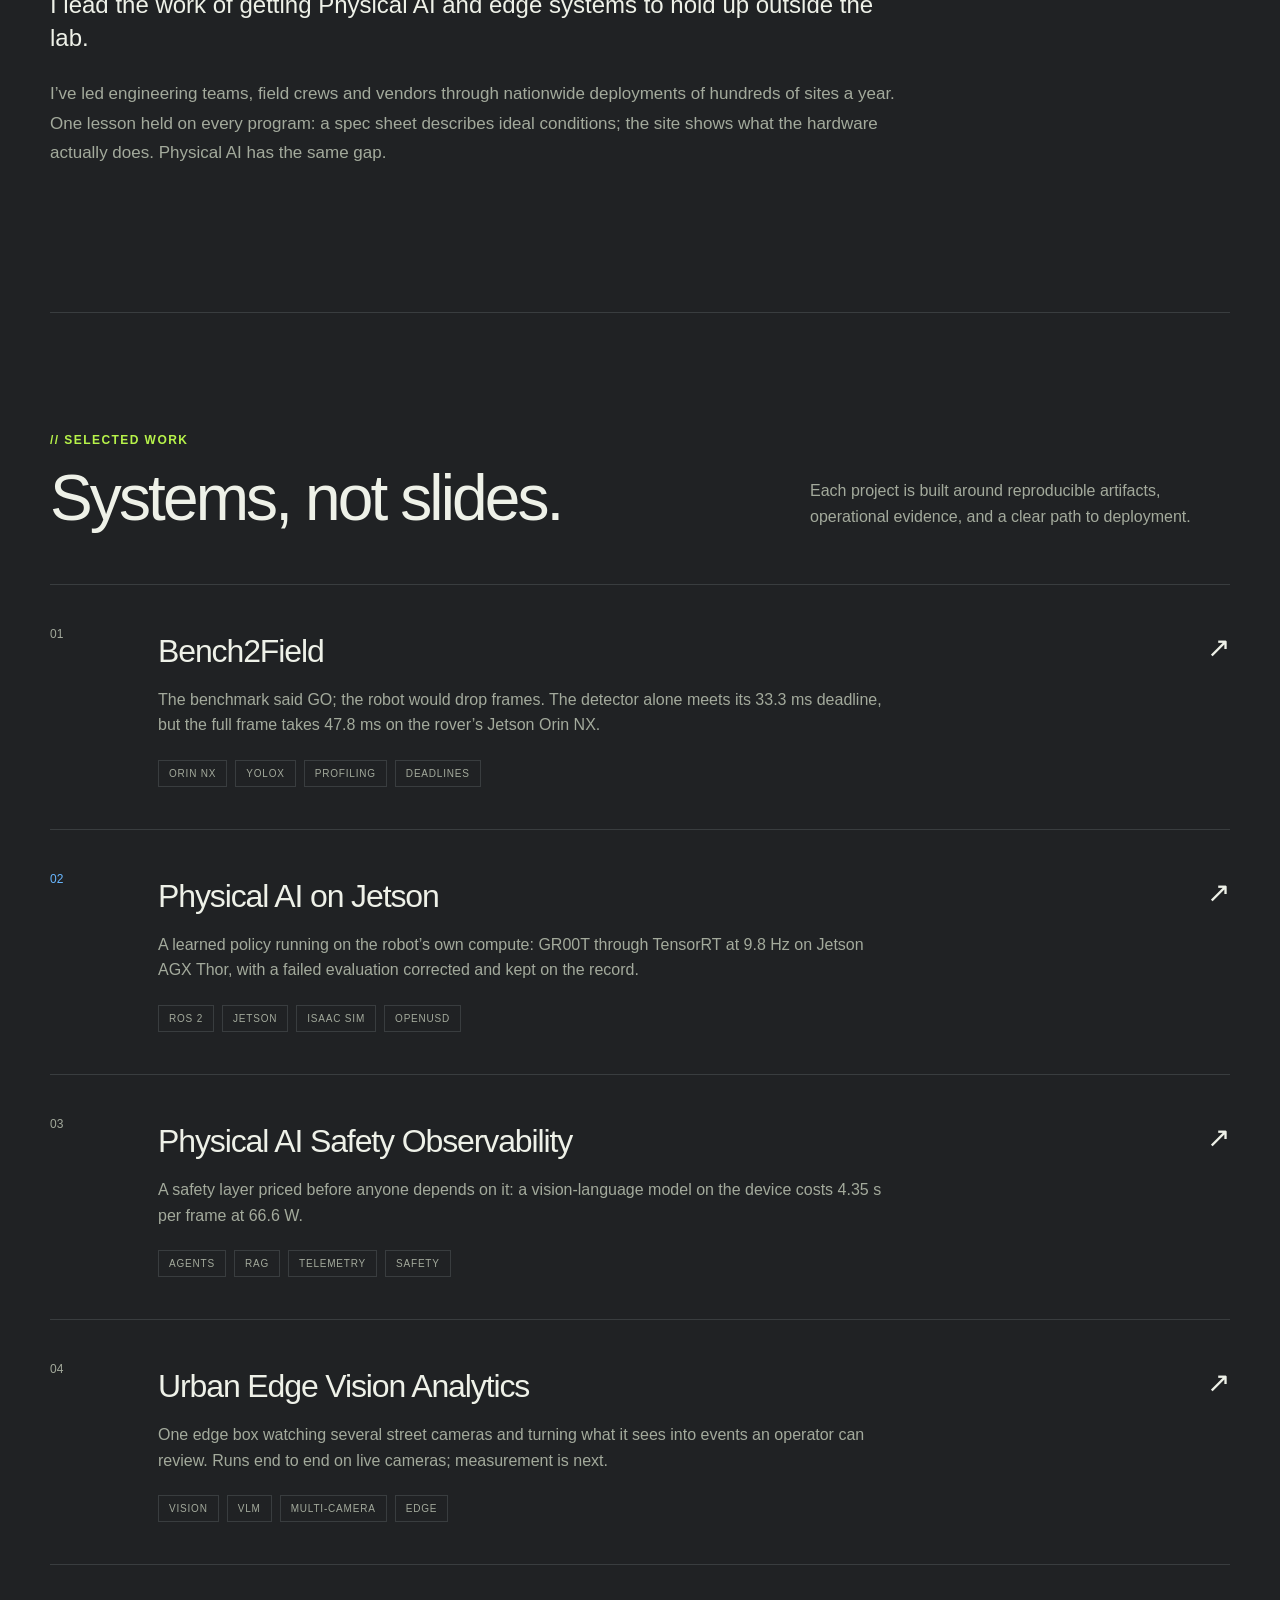
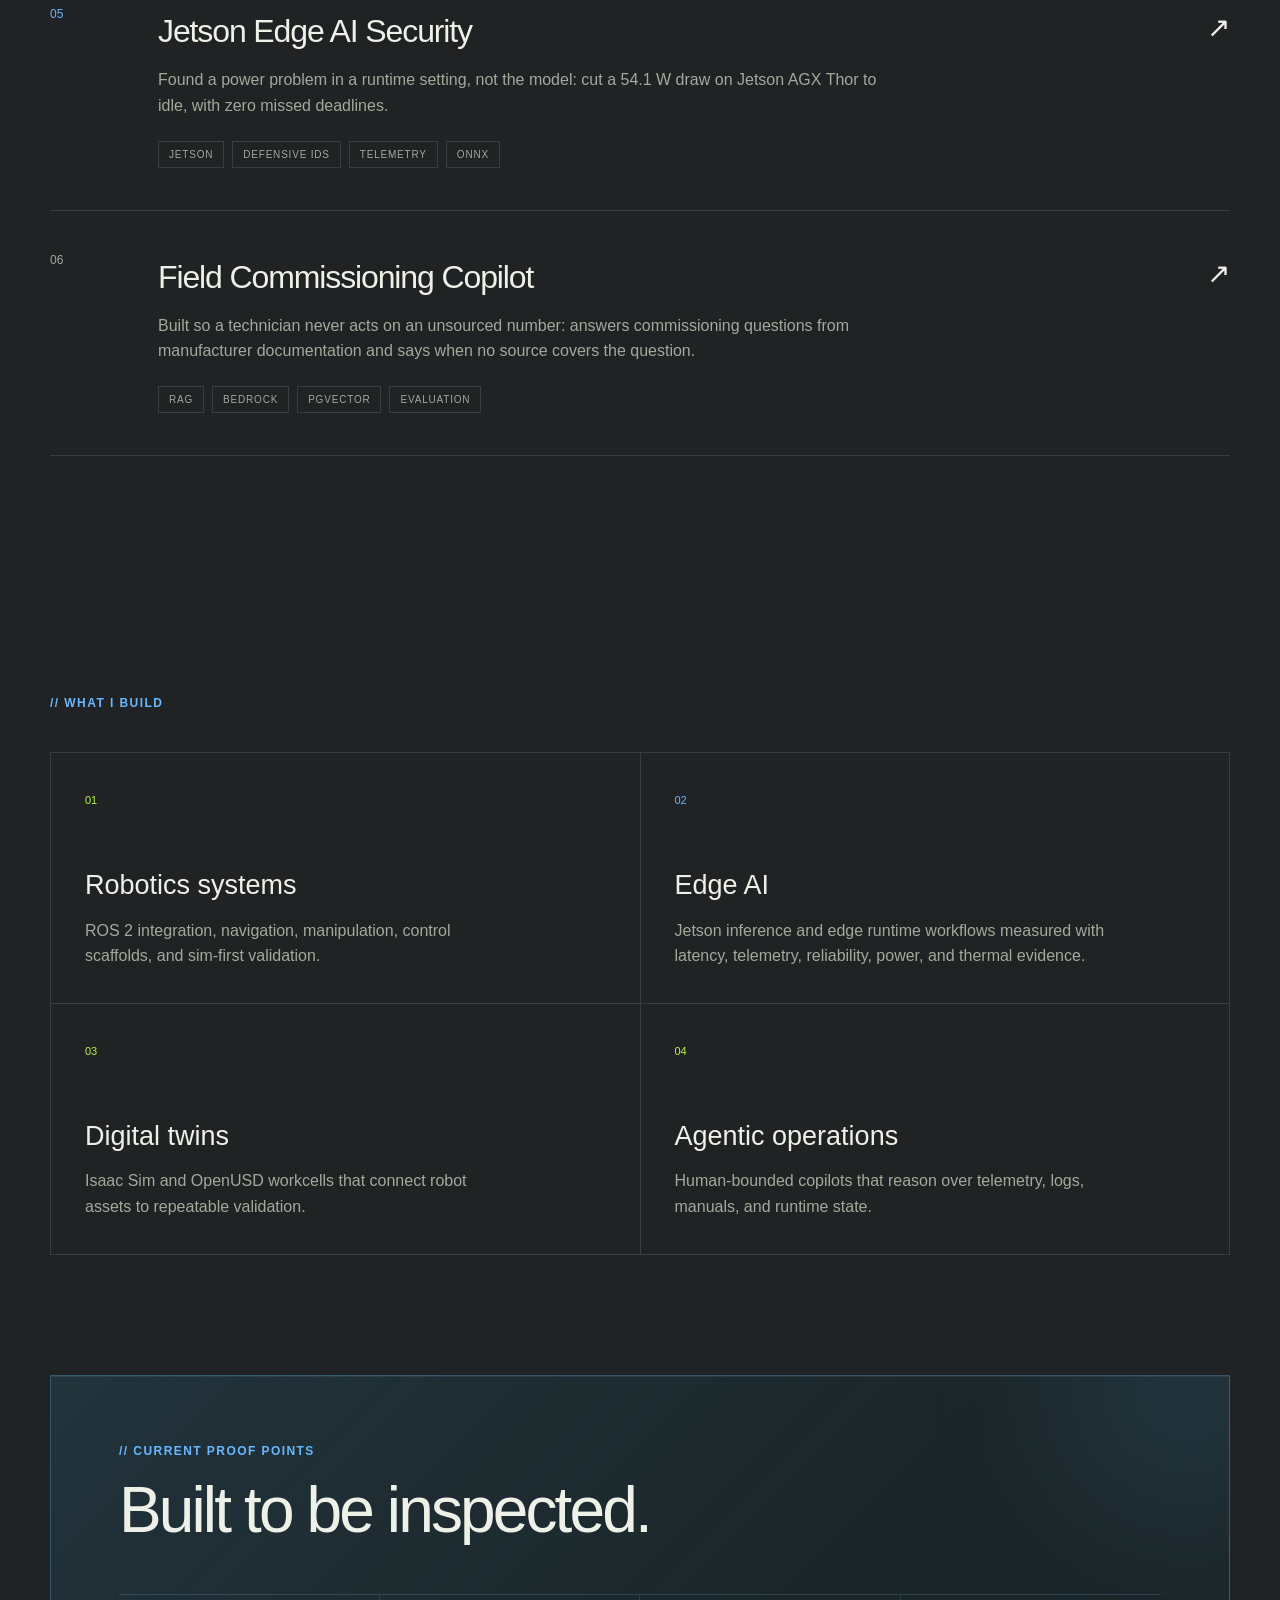
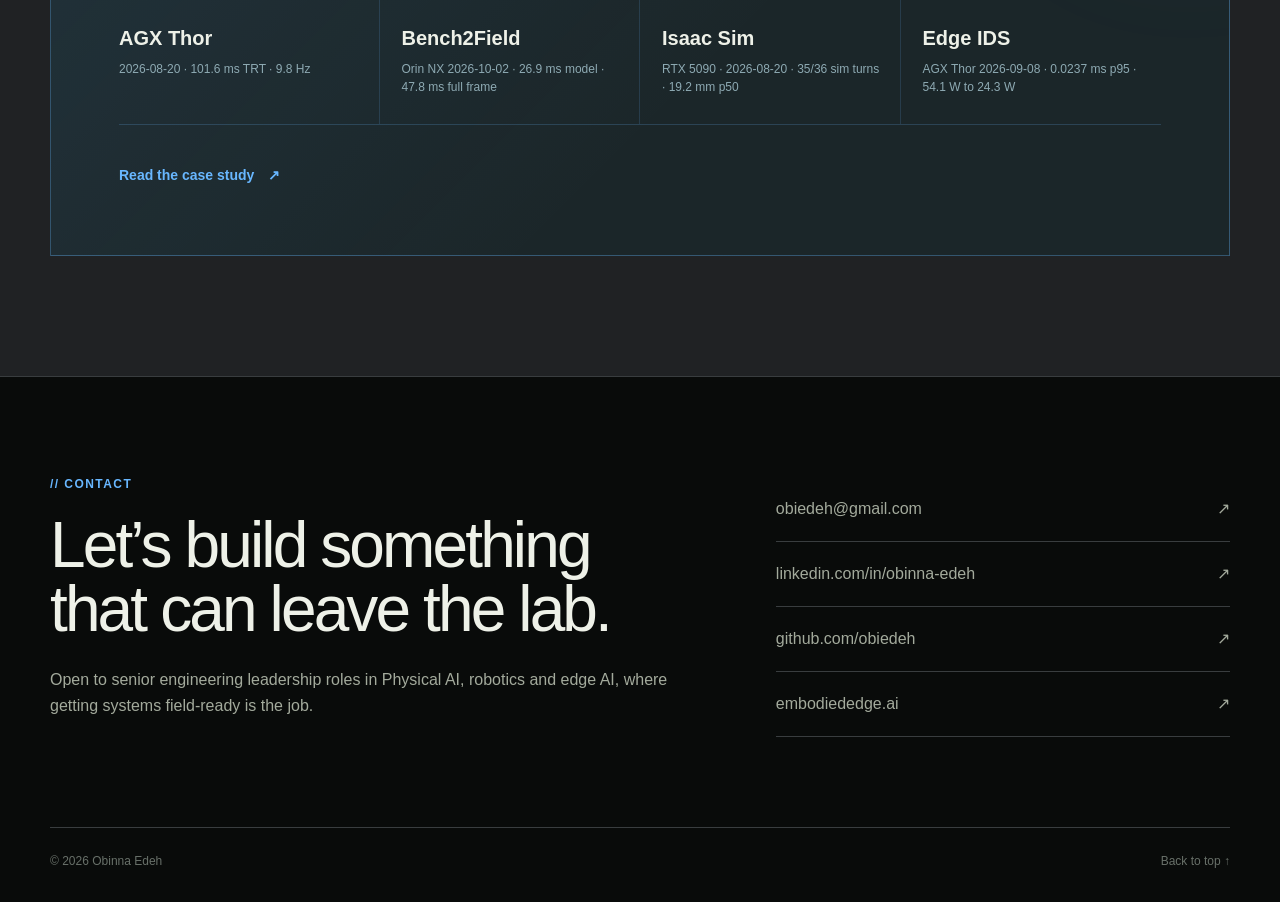
==== commit 4c991d38: "Point the home page's second button to the newsletter" ====
--- a/index.html
+++ b/index.html
@@ -9,4 +9,4 @@
 
 .__variable_geist_mono_05tn5fl { --font-geist-mono: 'Geist Mono', sans-serif; }
 </style>
-</head><body class="__variable_geist_1bmv02e __variable_geist_mono_05tn5fl"><main><header class="nav shell"><a class="brand" href="#top" aria-label="Obinna Edeh, home"><span class="brand-mark">OE</span><span>Obinna Edeh</span></a><nav aria-label="Primary navigation"><a href="#work">Work</a><a href="#approach">About</a><a href="https://embodiededge.ai">Lab</a><a href="#contact">Contact</a></nav><a class="nav-cta" href="https://github.com/obiedeh">GitHub ↗</a></header><section class="hero shell" id="top"><div class="eyebrow"><span></span> Physical AI · Robotics · Edge Systems</div><h1 aria-label="I lead Physical AI from the bench to the field."><span class="type-line delay-1">I lead Physical AI</span><span class="type-line delay-2">from the <em>bench</em></span><span class="type-line delay-3">to the field.</span></h1><div class="hero-portrait" aria-label="Profile photo"><img src="/assets/media/profile-picture.png" alt="Obinna Edeh"></div><div class="hero-bottom"><p>I’m Obinna Edeh. I’ve spent my career leading teams that get new hardware to perform at scale. At EmbodiedEdge, my Physical AI lab, I apply the same discipline to robots and Jetson hardware, and I do the bench work myself.</p><div class="hero-actions"><a class="button primary" href="#work">Explore my work <span>↓</span></a><a class="button ghost" href="mailto:obiedeh@gmail.com?subject=Physical%20AI%20collaboration">Discuss a system</a></div></div><div class="credibility-strip" aria-label="Professional focus areas"><div><span>BACKGROUND</span><strong>Leading deployments at scale</strong></div><div><span>BUILDING</span><strong>Physical AI &amp; robotics systems</strong></div><div><span>OPERATING</span><strong>Edge deployment &amp; observability</strong></div></div><div class="signal" aria-label="System signal visualization"><div class="signal-label">ACTIVE SYSTEMS</div><div class="signal-grid"><span class="robot-glyph">⌁</span><div class="signal-line one"></div><div class="signal-line two"></div><div class="signal-line three"></div><span class="signal-dot d1"></span><span class="signal-dot d2"></span><span class="signal-dot d3"></span></div><div class="signal-meta"><span>SIMULATION</span><span>PERCEPTION</span><span>EDGE</span><span>TELEMETRY</span><span>CONTROL</span></div></div></section><section class="manifesto shell" id="approach"><div class="section-kicker">// ABOUT ME</div><div class="manifesto-grid"><h2 class="kinetic-title">Operational AI for the real world.<span class="kinetic-copy" aria-hidden="true">Operational AI for the real world.</span></h2><div><p class="lead">I lead the work of getting Physical AI and edge systems to hold up outside the lab.</p><p>I’ve led engineering teams, field crews and vendors through nationwide deployments of hundreds of sites a year. One lesson held on every program: a spec sheet describes ideal conditions; the site shows what the hardware actually does. Physical AI has the same gap.</p></div></div></section><section class="work shell" id="work"><div class="section-head"><div><div class="section-kicker">// SELECTED WORK</div><h2 class="kinetic-title">Systems, not slides.<span class="kinetic-copy" aria-hidden="true">Systems, not slides.</span></h2></div><p>Each project is built around reproducible artifacts, operational evidence, and a clear path to deployment.</p></div><div class="project-list"><a class="project-card lime" href="/bench2field.html"><div class="project-number">01</div><div class="project-copy"><h3>Bench2Field</h3><p>The benchmark said GO; the robot would drop frames. The detector alone meets its 33.3 ms deadline, but the full frame takes 47.8 ms on the rover’s Jetson Orin NX.</p><div class="tags"><span>Orin NX</span><span>YOLOX</span><span>Profiling</span><span>Deadlines</span></div></div><div class="project-arrow" aria-hidden="true">↗</div></a><a class="project-card blue" href="/physical-ai-jetson-robotics.html"><div class="project-number">02</div><div class="project-copy"><h3>Physical AI on Jetson</h3><p>A learned policy running on the robot’s own compute: GR00T through TensorRT at 9.8 Hz on Jetson AGX Thor, with a failed evaluation corrected and kept on the record.</p><div class="tags"><span>ROS 2</span><span>Jetson</span><span>Isaac Sim</span><span>OpenUSD</span></div></div><div class="project-arrow" aria-hidden="true">↗</div></a><a class="project-card orange" href="/physical-ai-safety-observability.html"><div class="project-number">03</div><div class="project-copy"><h3>Physical AI Safety Observability</h3><p>A safety layer priced before anyone depends on it: a vision-language model on the device costs 4.35 s per frame at 66.6 W.</p><div class="tags"><span>Agents</span><span>RAG</span><span>Telemetry</span><span>Safety</span></div></div><div class="project-arrow" aria-hidden="true">↗</div></a><a class="project-card lime" href="/urban-edge-vision-analytics/docs/showcase/"><div class="project-number">04</div><div class="project-copy"><h3>Urban Edge Vision Analytics</h3><p>One edge box watching several street cameras and turning what it sees into events an operator can review. Runs end to end on live cameras; measurement is next.</p><div class="tags"><span>Vision</span><span>VLM</span><span>Multi-camera</span><span>Edge</span></div></div><div class="project-arrow" aria-hidden="true">↗</div></a><a class="project-card blue" href="/jetson-edge-ai-security.html"><div class="project-number">05</div><div class="project-copy"><h3>Jetson Edge AI Security</h3><p>Found a power problem in a runtime setting, not the model: cut a 54.1 W draw on Jetson AGX Thor to idle, with zero missed deadlines.</p><div class="tags"><span>Jetson</span><span>Defensive IDS</span><span>TELEMETRY</span><span>ONNX</span></div></div><div class="project-arrow" aria-hidden="true">↗</div></a><a class="project-card orange" href="https://obiedeh.github.io/field-commissioning-copilot/"><div class="project-number">06</div><div class="project-copy"><h3>Field Commissioning Copilot</h3><p>Built so a technician never acts on an unsourced number: answers commissioning questions from manufacturer documentation and says when no source covers the question.</p><div class="tags"><span>RAG</span><span>Bedrock</span><span>pgvector</span><span>Evaluation</span></div></div><div class="project-arrow" aria-hidden="true">↗</div></a></div></section><section class="capabilities shell"><div class="section-kicker">// WHAT I BUILD</div><div class="capability-grid"><article><span>01</span><h3>Robotics systems</h3><p>ROS 2 integration, navigation, manipulation, control scaffolds, and sim-first validation.</p></article><article><span>02</span><h3>Edge AI</h3><p>Jetson inference and edge runtime workflows measured with latency, telemetry, reliability, power, and thermal evidence.</p></article><article><span>03</span><h3>Digital twins</h3><p>Isaac Sim and OpenUSD workcells that connect robot assets to repeatable validation.</p></article><article><span>04</span><h3>Agentic operations</h3><p>Human-bounded copilots that reason over telemetry, logs, manuals, and runtime state.</p></article></div></section><section class="proof shell"><div class="proof-card"><div class="section-kicker">// CURRENT PROOF POINTS</div><h2 class="kinetic-title dark-title">Built to be inspected.<span class="kinetic-copy" aria-hidden="true">Built to be inspected.</span></h2><div class="metrics"><div><strong>AGX Thor</strong><span>2026-08-20 · 101.6 ms TRT · 9.8 Hz</span></div><div><strong>Bench2Field</strong><span>Orin NX 2026-10-02 · 26.9 ms model · 47.8 ms full frame</span></div><div><strong>Isaac Sim</strong><span>RTX 5090 · 2026-08-20 · 35/36 sim turns · 19.2 mm p50</span></div><div><strong>Edge IDS</strong><span>AGX Thor 2026-09-08 · 0.0237 ms p95 · 54.1 W to 24.3 W</span></div></div><a href="/physical-ai-jetson-robotics.html">Read the case study <span>↗</span></a></div></section><footer id="contact"><div class="shell footer-grid"><div><div class="section-kicker">// CONTACT</div><h2>Let’s build something that can leave the lab.</h2><p class="contact-intent">Open to senior engineering leadership roles in Physical AI, robotics and edge AI, where getting systems field-ready is the job.</p></div><div class="contact-links"><a href="mailto:obiedeh@gmail.com">obiedeh@gmail.com <span>↗</span></a><a href="https://www.linkedin.com/in/obinna-edeh-206306137/">linkedin.com/in/obinna-edeh <span>↗</span></a><a href="https://github.com/obiedeh">github.com/obiedeh <span>↗</span></a><a href="https://embodiededge.ai">embodiededge.ai <span>↗</span></a></div></div><div class="shell footer-bottom"><span>© 2026 Obinna Edeh</span><a href="#top">Back to top ↑</a></div></footer></main><script id="_R_">import("/assets/index-Bqs4rzTB.js")</script></body></html><script>self.__VINEXT_RSC_CHUNKS__=self.__VINEXT_RSC_CHUNKS__||[];self.__VINEXT_RSC_CHUNKS__.push("2:I[\"491d67a9792c\",[],\"Children\",1]\n3:I[\"cfee43ca1bc7\",[],\"LayoutSegmentProvider\",1]\n4:I[\"491d67a9792c\",[],\"Slot\",1]\n5:I[\"5b777958e3fd\",[],\"RedirectBoundary\",1]\n:HL[\"/assets/index-headshot-b433e30.css\",\"style\"]\n")</script><script>self.__VINEXT_RSC_CHUNKS__=self.__VINEXT_RSC_CHUNKS__||[];self.__VINEXT_RSC_CHUNKS__.push("0:{\"__route\":\"route:/\",\"__interceptionContext\":null,\"__layoutIds\":[\"layout:/\"],\"__rootLayout\":\"/\",\"page:/\":\"$L1\",\"layout:/\":[[[[\"$\",\"link\",\"css:/assets/index-headshot-b433e30.css\",{\"rel\":\"stylesheet\",\"precedence\":\"vite-rsc/importer-resources\",\"href\":\"/assets/index-headshot-b433e30.css\",\"data-rsc-css-href\":\"/assets/index-headshot-b433e30.css\"}],\"$undefined\"],[\"$\",\"html\",null,{\"lang\":\"en\",\"children\":[\"$\",\"body\",null,{\"className\":\"__variable_geist_1bmv02e __variable_geist_mono_05tn5fl\",\"children\":[\"$\",\"$L2\",null,{}]}]}]],null],\"route:/\":[[[\"$\",\"meta\",null,{\"charSet\":\"utf-8\"}],[[\"$\",\"title\",\"0\",{\"children\":\"Obinna Edeh | Physical AI, Robotics and Edge Systems\"}],[\"$\",\"meta\",\"1\",{\"name\":\"description\",\"content\":\"I take Physical AI and edge systems from the bench to the field, and I build them myself. EmbodiedEdge projects measured on real robots and Jetson hardware.\"}],[\"$\",\"meta\",\"2\",{\"property\":\"og:title\",\"content\":\"Obinna Edeh | Physical AI, Robotics and Edge Systems\"}],[\"$\",\"meta\",\"3\",{\"property\":\"og:description\",\"content\":\"Physical AI and edge systems, from the bench to the field.\"}],[\"$\",\"meta\",\"4\",{\"property\":\"og:type\",\"content\":\"website\"}],[\"$\",\"meta\",\"5\",{\"name\":\"twitter:card\",\"content\":\"summary_large_image\"}],[\"$\",\"meta\",\"6\",{\"name\":\"twitter:title\",\"content\":\"Obinna Edeh | Physical AI, Robotics and Edge Systems\"}],[\"$\",\"meta\",\"7\",{\"name\":\"twitter:description\",\"content\":\"Physical AI and edge systems, from the bench to the field.\"}],[\"$\",\"link\",\"8\",{\"rel\":\"shortcut icon\",\"href\":\"/favicon.svg\"}],[\"$\",\"link\",\"9\",{\"rel\":\"icon\",\"href\":\"/favicon.svg\"}]],[[\"$\",\"meta\",\"0\",{\"name\":\"viewport\",\"content\":\"width=device-width, initial-scale=1\"}]]],[\"$\",\"$L3\",null,{\"segmentMap\":{\"children\":[]},\"children\":[\"$\",\"$L4\",null,{\"id\":\"layout:/\",\"parallelSlots\":\"$undefined\",\"children\":[\"$\",\"$L5\",null,{\"children\":[\"$\",\"$L3\",null,{\"segmentMap\":{\"children\":[]},\"children\":[\"$\",\"$L4\",null,{\"id\":\"page:/\"}]}]}]}]}]],\"__layoutFlags\":{\"layout:/\":\"s\"},\"__artifactCompatibility\":{\"schemaVersion\":1,\"graphVersion\":\"app-route-graph:4uhn5s1wvoptc\",\"deploymentVersion\":\"d885027a-de0b-4820-ab6c-93a5bbb81b1a\",\"appElementsSchemaVersion\":1,\"rscPayloadSchemaVersion\":1,\"rootBoundaryId\":\"/\",\"renderEpoch\":null}}\n")</script><script>self.__VINEXT_RSC_CHUNKS__=self.__VINEXT_RSC_CHUNKS__||[];self.__VINEXT_RSC_CHUNKS__.push("1:[\"$\",\"main\",null,{\"children\":[[\"$\",\"header\",null,{\"className\":\"nav shell\",\"children\":[[\"$\",\"a\",null,{\"className\":\"brand\",\"href\":\"#top\",\"aria-label\":\"Obinna Edeh, home\",\"children\":[[\"$\",\"span\",null,{\"className\":\"brand-mark\",\"children\":\"OE\"}],[\"$\",\"span\",null,{\"children\":\"Obinna Edeh\"}]]}],[\"$\",\"nav\",null,{\"aria-label\":\"Primary navigation\",\"children\":[[\"$\",\"a\",null,{\"href\":\"#work\",\"children\":\"Work\"}],[\"$\",\"a\",null,{\"href\":\"#approach\",\"children\":\"About\"}],[\"$\",\"a\",null,{\"href\":\"https://embodiededge.ai\",\"children\":\"Lab\"}],[\"$\",\"a\",null,{\"href\":\"#contact\",\"children\":\"Contact\"}]]}],[\"$\",\"a\",null,{\"className\":\"nav-cta\",\"href\":\"https://github.com/obiedeh\",\"children\":\"GitHub ↗\"}]]}],[\"$\",\"section\",null,{\"className\":\"hero shell\",\"id\":\"top\",\"children\":[[\"$\",\"div\",null,{\"className\":\"eyebrow\",\"children\":[[\"$\",\"span\",null,{}],\" Physical AI · Robotics · Edge Systems\"]}],[\"$\",\"h1\",null,{\"aria-label\":\"I lead Physical AI from the bench to the field.\",\"children\":[[\"$\",\"span\",null,{\"className\":\"type-line delay-1\",\"children\":\"I lead Physical AI\"}],[\"$\",\"span\",null,{\"className\":\"type-line delay-2\",\"children\":[\"from the \",[\"$\",\"em\",null,{\"children\":\"bench\"}]]}],[\"$\",\"span\",null,{\"className\":\"type-line delay-3\",\"children\":\"to the field.\"}]]}],[\"$\",\"div\",null,{\"className\":\"hero-portrait\",\"aria-label\":\"Profile photo\",\"children\":[\"$\",\"img\",null,{\"src\":\"/assets/media/profile-picture.png\",\"alt\":\"Obinna Edeh\"}]}],[\"$\",\"div\",null,{\"className\":\"hero-bottom\",\"children\":[[\"$\",\"p\",null,{\"children\":\"I’m Obinna Edeh. I’ve spent my career leading teams that get new hardware to perform at scale. At EmbodiedEdge, my Physical AI lab, I apply the same discipline to robots and Jetson hardware, and I do the bench work myself.\"}],[\"$\",\"div\",null,{\"className\":\"hero-actions\",\"children\":[[\"$\",\"a\",null,{\"className\":\"button primary\",\"href\":\"#work\",\"children\":[\"Explore my work \",[\"$\",\"span\",null,{\"children\":\"↓\"}]]}],[\"$\",\"a\",null,{\"className\":\"button ghost\",\"href\":\"mailto:obiedeh@gmail.com?subject=Physical%20AI%20collaboration\",\"children\":\"Discuss a system\"}]]}]]}],[\"$\",\"div\",null,{\"className\":\"credibility-strip\",\"aria-label\":\"Professional focus areas\",\"children\":[[\"$\",\"div\",null,{\"children\":[[\"$\",\"span\",null,{\"children\":\"BACKGROUND\"}],[\"$\",\"strong\",null,{\"children\":\"Leading deployments at scale\"}]]}],[\"$\",\"div\",null,{\"children\":[[\"$\",\"span\",null,{\"children\":\"BUILDING\"}],[\"$\",\"strong\",null,{\"children\":\"Physical AI \u0026 robotics systems\"}]]}],[\"$\",\"div\",null,{\"children\":[[\"$\",\"span\",null,{\"children\":\"OPERATING\"}],[\"$\",\"strong\",null,{\"children\":\"Edge deployment \u0026 observability\"}]]}]]}],[\"$\",\"div\",null,{\"className\":\"signal\",\"aria-label\":\"System signal visualization\",\"children\":[[\"$\",\"div\",null,{\"className\":\"signal-label\",\"children\":\"ACTIVE SYSTEMS\"}],[\"$\",\"div\",null,{\"className\":\"signal-grid\",\"children\":[[\"$\",\"span\",null,{\"className\":\"robot-glyph\",\"children\":\"⌁\"}],[\"$\",\"div\",null,{\"className\":\"signal-line one\"}],[\"$\",\"div\",null,{\"className\":\"signal-line two\"}],[\"$\",\"div\",null,{\"className\":\"signal-line three\"}],[\"$\",\"span\",null,{\"className\":\"signal-dot d1\"}],[\"$\",\"span\",null,{\"className\":\"signal-dot d2\"}],[\"$\",\"span\",null,{\"className\":\"signal-dot d3\"}]]}],[\"$\",\"div\",null,{\"className\":\"signal-meta\",\"children\":[[\"$\",\"span\",null,{\"children\":\"SIMULATION\"}],[\"$\",\"span\",null,{\"children\":\"PERCEPTION\"}],[\"$\",\"span\",null,{\"children\":\"EDGE\"}],[\"$\",\"span\",null,{\"children\":\"TELEMETRY\"}],[\"$\",\"span\",null,{\"children\":\"CONTROL\"}]]}]]}]]}],[\"$\",\"section\",null,{\"className\":\"manifesto shell\",\"id\":\"approach\",\"children\":[[\"$\",\"div\",null,{\"className\":\"section-kicker\",\"children\":\"// ABOUT ME\"}],[\"$\",\"div\",null,{\"className\":\"manifesto-grid\",\"children\":[[\"$\",\"h2\",null,{\"className\":\"kinetic-title\",\"children\":[\"Operational AI for the real world.\",[\"$\",\"span\",null,{\"className\":\"kinetic-copy\",\"aria-hidden\":\"true\",\"children\":\"Operational AI for the real world.\"}]]}],[\"$\",\"div\",null,{\"children\":[[\"$\",\"p\",null,{\"className\":\"lead\",\"children\":\"I lead the work of getting Physical AI and edge systems to hold up outside the lab.\"}],[\"$\",\"p\",null,{\"children\":\"I’ve led engineering teams, field crews and vendors through nationwide deployments of hundreds of sites a year. One lesson held on every program: a spec sheet describes ideal conditions; the site shows what the hardware actually does. Physical AI has the same gap.\"}]]}]]}]]}],\"$L6\",\"$L7\",\"$L8\",\"$L9\"]}]\n")</script><script>self.__VINEXT_RSC_CHUNKS__=self.__VINEXT_RSC_CHUNKS__||[];self.__VINEXT_RSC_CHUNKS__.push("6:[\"$\",\"section\",null,{\"className\":\"work shell\",\"id\":\"work\",\"children\":[[\"$\",\"div\",null,{\"className\":\"section-head\",\"children\":[[\"$\",\"div\",null,{\"children\":[[\"$\",\"div\",null,{\"className\":\"section-kicker\",\"children\":\"// SELECTED WORK\"}],[\"$\",\"h2\",null,{\"className\":\"kinetic-title\",\"children\":[\"Systems, not slides.\",[\"$\",\"span\",null,{\"className\":\"kinetic-copy\",\"aria-hidden\":\"true\",\"children\":\"Systems, not slides.\"}]]}]]}],[\"$\",\"p\",null,{\"children\":\"Each project is built around reproducible artifacts, operational evidence, and a clear path to deployment.\"}]]}],[\"$\",\"div\",null,{\"className\":\"project-list\",\"children\":[[\"$\",\"a\",\"Bench2Field\",{\"className\":\"project-card lime\",\"href\":\"/bench2field.html\",\"children\":[[\"$\",\"div\",null,{\"className\":\"project-number\",\"children\":\"01\"}],[\"$\",\"div\",null,{\"className\":\"project-copy\",\"children\":[[\"$\",\"h3\",null,{\"children\":\"Bench2Field\"}],[\"$\",\"p\",null,{\"children\":\"The benchmark said GO; the robot would drop frames. The detector alone meets its 33.3 ms deadline, but the full frame takes 47.8 ms on the rover’s Jetson Orin NX.\"}],[\"$\",\"div\",null,{\"className\":\"tags\",\"children\":[[\"$\",\"span\",\"Orin NX\",{\"children\":\"Orin NX\"}],[\"$\",\"span\",\"YOLOX\",{\"children\":\"YOLOX\"}],[\"$\",\"span\",\"Profiling\",{\"children\":\"Profiling\"}],[\"$\",\"span\",\"Deadlines\",{\"children\":\"Deadlines\"}]]}]]}],[\"$\",\"div\",null,{\"className\":\"project-arrow\",\"aria-hidden\":\"true\",\"children\":\"↗\"}]]}],[\"$\",\"a\",\"Physical AI on Jetson\",{\"className\":\"project-card blue\",\"href\":\"/physical-ai-jetson-robotics.html\",\"children\":[[\"$\",\"div\",null,{\"className\":\"project-number\",\"children\":\"02\"}],[\"$\",\"div\",null,{\"className\":\"project-copy\",\"children\":[[\"$\",\"h3\",null,{\"children\":\"Physical AI on Jetson\"}],[\"$\",\"p\",null,{\"children\":\"A learned policy running on the robot’s own compute: GR00T through TensorRT at 9.8 Hz on Jetson AGX Thor, with a failed evaluation corrected and kept on the record.\"}],[\"$\",\"div\",null,{\"className\":\"tags\",\"children\":[[\"$\",\"span\",\"ROS 2\",{\"children\":\"ROS 2\"}],[\"$\",\"span\",\"Jetson\",{\"children\":\"Jetson\"}],[\"$\",\"span\",\"Isaac Sim\",{\"children\":\"Isaac Sim\"}],[\"$\",\"span\",\"OpenUSD\",{\"children\":\"OpenUSD\"}]]}]]}],[\"$\",\"div\",null,{\"className\":\"project-arrow\",\"aria-hidden\":\"true\",\"children\":\"↗\"}]]}],[\"$\",\"a\",\"Physical AI Safety Observability\",{\"className\":\"project-card orange\",\"href\":\"/physical-ai-safety-observability.html\",\"children\":[[\"$\",\"div\",null,{\"className\":\"project-number\",\"children\":\"03\"}],[\"$\",\"div\",null,{\"className\":\"project-copy\",\"children\":[[\"$\",\"h3\",null,{\"children\":\"Physical AI Safety Observability\"}],[\"$\",\"p\",null,{\"children\":\"A safety layer priced before anyone depends on it: a vision-language model on the device costs 4.35 s per frame at 66.6 W.\"}],[\"$\",\"div\",null,{\"className\":\"tags\",\"children\":[[\"$\",\"span\",\"Agents\",{\"children\":\"Agents\"}],[\"$\",\"span\",\"RAG\",{\"children\":\"RAG\"}],[\"$\",\"span\",\"Telemetry\",{\"children\":\"Telemetry\"}],[\"$\",\"span\",\"Safety\",{\"children\":\"Safety\"}]]}]]}],[\"$\",\"div\",null,{\"className\":\"project-arrow\",\"aria-hidden\":\"true\",\"children\":\"↗\"}]]}],[\"$\",\"a\",\"Urban Edge Vision Analytics\",{\"className\":\"project-card lime\",\"href\":\"/urban-edge-vision-analytics/docs/showcase/\",\"children\":[[\"$\",\"div\",null,{\"className\":\"project-number\",\"children\":\"04\"}],[\"$\",\"div\",null,{\"className\":\"project-copy\",\"children\":[[\"$\",\"h3\",null,{\"children\":\"Urban Edge Vision Analytics\"}],[\"$\",\"p\",null,{\"children\":\"One edge box watching several street cameras and turning what it sees into events an operator can review. Runs end to end on live cameras; measurement is next.\"}],[\"$\",\"div\",null,{\"className\":\"tags\",\"children\":[[\"$\",\"span\",\"Vision\",{\"children\":\"Vision\"}],[\"$\",\"span\",\"VLM\",{\"children\":\"VLM\"}],[\"$\",\"span\",\"Multi-camera\",{\"children\":\"Multi-camera\"}],[\"$\",\"span\",\"Edge\",{\"children\":\"Edge\"}]]}]]}],[\"$\",\"div\",null,{\"className\":\"project-arrow\",\"aria-hidden\":\"true\",\"children\":\"↗\"}]]}],[\"$\",\"a\",\"Jetson Edge AI Security\",{\"className\":\"project-card blue\",\"href\":\"/jetson-edge-ai-security.html\",\"children\":[[\"$\",\"div\",null,{\"className\":\"project-number\",\"children\":\"05\"}],[\"$\",\"div\",null,{\"className\":\"project-copy\",\"children\":[[\"$\",\"h3\",null,{\"children\":\"Jetson Edge AI Security\"}],[\"$\",\"p\",null,{\"children\":\"Found a power problem in a runtime setting, not the model: cut a 54.1 W draw on Jetson AGX Thor to idle, with zero missed deadlines.\"}],[\"$\",\"div\",null,{\"className\":\"tags\",\"children\":[[\"$\",\"span\",\"Jetson\",{\"children\":\"Jetson\"}],[\"$\",\"span\",\"Defensive IDS\",{\"children\":\"Defensive IDS\"}],[\"$\",\"span\",\"TELEMETRY\",{\"children\":\"TELEMETRY\"}],[\"$\",\"span\",\"ONNX\",{\"children\":\"ONNX\"}]]}]]}],[\"$\",\"div\",null,{\"className\":\"project-arrow\",\"aria-hidden\":\"true\",\"children\":\"↗\"}]]}],[\"$\",\"a\",\"Field Commissioning Copilot\",{\"className\":\"project-card orange\",\"href\":\"https://obiedeh.github.io/field-commissioning-copilot/\",\"children\":[[\"$\",\"div\",null,{\"className\":\"project-number\",\"children\":\"06\"}],[\"$\",\"div\",null,{\"className\":\"project-copy\",\"children\":[[\"$\",\"h3\",null,{\"children\":\"Field Commissioning Copilot\"}],[\"$\",\"p\",null,{\"children\":\"Built so a technician never acts on an unsourced number: answers commissioning questions from manufacturer documentation and says when no source covers the question.\"}],[\"$\",\"div\",null,{\"className\":\"tags\",\"children\":[[\"$\",\"span\",\"RAG\",{\"children\":\"RAG\"}],[\"$\",\"span\",\"Bedrock\",{\"children\":\"Bedrock\"}],[\"$\",\"span\",\"pgvector\",{\"children\":\"pgvector\"}],[\"$\",\"span\",\"Evaluation\",{\"children\":\"Evaluation\"}]]}]]}],[\"$\",\"div\",null,{\"className\":\"project-arrow\",\"aria-hidden\":\"true\",\"children\":\"↗\"}]]}]]}]]}]\n")</script><script>self.__VINEXT_RSC_CHUNKS__=self.__VINEXT_RSC_CHUNKS__||[];self.__VINEXT_RSC_CHUNKS__.push("7:[\"$\",\"section\",null,{\"className\":\"capabilities shell\",\"children\":[[\"$\",\"div\",null,{\"className\":\"section-kicker\",\"children\":\"// WHAT I BUILD\"}],[\"$\",\"div\",null,{\"className\":\"capability-grid\",\"children\":[[\"$\",\"article\",\"01\",{\"children\":[[\"$\",\"span\",null,{\"children\":\"01\"}],[\"$\",\"h3\",null,{\"children\":\"Robotics systems\"}],[\"$\",\"p\",null,{\"children\":\"ROS 2 integration, navigation, manipulation, control scaffolds, and sim-first validation.\"}]]}],[\"$\",\"article\",\"02\",{\"children\":[[\"$\",\"span\",null,{\"children\":\"02\"}],[\"$\",\"h3\",null,{\"children\":\"Edge AI\"}],[\"$\",\"p\",null,{\"children\":\"Jetson inference and edge runtime workflows measured with latency, telemetry, reliability, power, and thermal evidence.\"}]]}],[\"$\",\"article\",\"03\",{\"children\":[[\"$\",\"span\",null,{\"children\":\"03\"}],[\"$\",\"h3\",null,{\"children\":\"Digital twins\"}],[\"$\",\"p\",null,{\"children\":\"Isaac Sim and OpenUSD workcells that connect robot assets to repeatable validation.\"}]]}],[\"$\",\"article\",\"04\",{\"children\":[[\"$\",\"span\",null,{\"children\":\"04\"}],[\"$\",\"h3\",null,{\"children\":\"Agentic operations\"}],[\"$\",\"p\",null,{\"children\":\"Human-bounded copilots that reason over telemetry, logs, manuals, and runtime state.\"}]]}]]}]]}]\n")</script><script>self.__VINEXT_RSC_CHUNKS__=self.__VINEXT_RSC_CHUNKS__||[];self.__VINEXT_RSC_CHUNKS__.push("8:[\"$\",\"section\",null,{\"className\":\"proof shell\",\"children\":[\"$\",\"div\",null,{\"className\":\"proof-card\",\"children\":[[\"$\",\"div\",null,{\"className\":\"section-kicker\",\"children\":\"// CURRENT PROOF POINTS\"}],[\"$\",\"h2\",null,{\"className\":\"kinetic-title dark-title\",\"children\":[\"Built to be inspected.\",[\"$\",\"span\",null,{\"className\":\"kinetic-copy\",\"aria-hidden\":\"true\",\"children\":\"Built to be inspected.\"}]]}],[\"$\",\"div\",null,{\"className\":\"metrics\",\"children\":[[\"$\",\"div\",null,{\"children\":[[\"$\",\"strong\",null,{\"children\":\"AGX Thor\"}],[\"$\",\"span\",null,{\"children\":\"2026-08-20 · 101.6 ms TRT · 9.8 Hz\"}]]}],[\"$\",\"div\",null,{\"children\":[[\"$\",\"strong\",null,{\"children\":\"Bench2Field\"}],[\"$\",\"span\",null,{\"children\":\"Orin NX 2026-10-02 · 26.9 ms model · 47.8 ms full frame\"}]]}],[\"$\",\"div\",null,{\"children\":[[\"$\",\"strong\",null,{\"children\":\"Isaac Sim\"}],[\"$\",\"span\",null,{\"children\":\"RTX 5090 · 2026-08-20 · 35/36 sim turns · 19.2 mm p50\"}]]}],[\"$\",\"div\",null,{\"children\":[[\"$\",\"strong\",null,{\"children\":\"Edge IDS\"}],[\"$\",\"span\",null,{\"children\":\"AGX Thor 2026-09-08 · 0.0237 ms p95 · 54.1 W to 24.3 W\"}]]}]]}],[\"$\",\"a\",null,{\"href\":\"/physical-ai-jetson-robotics.html\",\"children\":[\"Read the case study \",[\"$\",\"span\",null,{\"children\":\"↗\"}]]}]]}]}]\n9:[\"$\",\"footer\",null,{\"id\":\"contact\",\"children\":[[\"$\",\"div\",null,{\"className\":\"shell footer-grid\",\"children\":[[\"$\",\"div\",null,{\"children\":[[\"$\",\"div\",null,{\"className\":\"section-kicker\",\"children\":\"// CONTACT\"}],[\"$\",\"h2\",null,{\"children\":\"Let’s build something that can leave the lab.\"}],[\"$\",\"p\",null,{\"className\":\"contact-intent\",\"children\":\"Open to senior engineering leadership roles in Physical AI, robotics and edge AI, where getting systems field-ready is the job.\"}]]}],[\"$\",\"div\",null,{\"className\":\"contact-links\",\"children\":[[\"$\",\"a\",null,{\"href\":\"mailto:obiedeh@gmail.com\",\"children\":[\"obiedeh@gmail.com \",[\"$\",\"span\",null,{\"children\":\"↗\"}]]}],[\"$\",\"a\",null,{\"href\":\"https://www.linkedin.com/in/obinna-edeh-206306137/\",\"children\":[\"linkedin.com/in/obinna-edeh \",[\"$\",\"span\",null,{\"children\":\"↗\"}]]}],[\"$\",\"a\",null,{\"href\":\"https://github.com/obiedeh\",\"children\":[\"github.com/obiedeh \",[\"$\",\"span\",null,{\"children\":\"↗\"}]]}],[\"$\",\"a\",null,{\"href\":\"https://embodiededge.ai\",\"children\":[\"embodiededge.ai \",[\"$\",\"span\",null,{\"children\":\"↗\"}]]}]]}]]}],[\"$\",\"div\",null,{\"className\":\"shell footer-bottom\",\"children\":[[\"$\",\"span\",null,{\"children\":\"© 2026 Obinna Edeh\"}],[\"$\",\"a\",null,{\"href\":\"#top\",\"children\":\"Back to top ↑\"}]]}]]}]\n")</script><script>self.__VINEXT_RSC_DONE__=true</script>+</head><body class="__variable_geist_1bmv02e __variable_geist_mono_05tn5fl"><main><header class="nav shell"><a class="brand" href="#top" aria-label="Obinna Edeh, home"><span class="brand-mark">OE</span><span>Obinna Edeh</span></a><nav aria-label="Primary navigation"><a href="#work">Work</a><a href="#approach">About</a><a href="https://embodiededge.ai">Lab</a><a href="#contact">Contact</a></nav><a class="nav-cta" href="https://github.com/obiedeh">GitHub ↗</a></header><section class="hero shell" id="top"><div class="eyebrow"><span></span> Physical AI · Robotics · Edge Systems</div><h1 aria-label="I lead Physical AI from the bench to the field."><span class="type-line delay-1">I lead Physical AI</span><span class="type-line delay-2">from the <em>bench</em></span><span class="type-line delay-3">to the field.</span></h1><div class="hero-portrait" aria-label="Profile photo"><img src="/assets/media/profile-picture.png" alt="Obinna Edeh"></div><div class="hero-bottom"><p>I’m Obinna Edeh. I’ve spent my career leading teams that get new hardware to perform at scale. At EmbodiedEdge, my Physical AI lab, I apply the same discipline to robots and Jetson hardware, and I do the bench work myself.</p><div class="hero-actions"><a class="button primary" href="#work">Explore my work <span>↓</span></a><a class="button ghost" href="https://attheedgewithobyno.beehiiv.com">Read the newsletter</a></div></div><div class="credibility-strip" aria-label="Professional focus areas"><div><span>BACKGROUND</span><strong>Leading deployments at scale</strong></div><div><span>BUILDING</span><strong>Physical AI &amp; robotics systems</strong></div><div><span>OPERATING</span><strong>Edge deployment &amp; observability</strong></div></div><div class="signal" aria-label="System signal visualization"><div class="signal-label">ACTIVE SYSTEMS</div><div class="signal-grid"><span class="robot-glyph">⌁</span><div class="signal-line one"></div><div class="signal-line two"></div><div class="signal-line three"></div><span class="signal-dot d1"></span><span class="signal-dot d2"></span><span class="signal-dot d3"></span></div><div class="signal-meta"><span>SIMULATION</span><span>PERCEPTION</span><span>EDGE</span><span>TELEMETRY</span><span>CONTROL</span></div></div></section><section class="manifesto shell" id="approach"><div class="section-kicker">// ABOUT ME</div><div class="manifesto-grid"><h2 class="kinetic-title">Operational AI for the real world.<span class="kinetic-copy" aria-hidden="true">Operational AI for the real world.</span></h2><div><p class="lead">I lead the work of getting Physical AI and edge systems to hold up outside the lab.</p><p>I’ve led engineering teams, field crews and vendors through nationwide deployments of hundreds of sites a year. One lesson held on every program: a spec sheet describes ideal conditions; the site shows what the hardware actually does. Physical AI has the same gap.</p></div></div></section><section class="work shell" id="work"><div class="section-head"><div><div class="section-kicker">// SELECTED WORK</div><h2 class="kinetic-title">Systems, not slides.<span class="kinetic-copy" aria-hidden="true">Systems, not slides.</span></h2></div><p>Each project is built around reproducible artifacts, operational evidence, and a clear path to deployment.</p></div><div class="project-list"><a class="project-card lime" href="/bench2field.html"><div class="project-number">01</div><div class="project-copy"><h3>Bench2Field</h3><p>The benchmark said GO; the robot would drop frames. The detector alone meets its 33.3 ms deadline, but the full frame takes 47.8 ms on the rover’s Jetson Orin NX.</p><div class="tags"><span>Orin NX</span><span>YOLOX</span><span>Profiling</span><span>Deadlines</span></div></div><div class="project-arrow" aria-hidden="true">↗</div></a><a class="project-card blue" href="/physical-ai-jetson-robotics.html"><div class="project-number">02</div><div class="project-copy"><h3>Physical AI on Jetson</h3><p>A learned policy running on the robot’s own compute: GR00T through TensorRT at 9.8 Hz on Jetson AGX Thor, with a failed evaluation corrected and kept on the record.</p><div class="tags"><span>ROS 2</span><span>Jetson</span><span>Isaac Sim</span><span>OpenUSD</span></div></div><div class="project-arrow" aria-hidden="true">↗</div></a><a class="project-card orange" href="/physical-ai-safety-observability.html"><div class="project-number">03</div><div class="project-copy"><h3>Physical AI Safety Observability</h3><p>A safety layer priced before anyone depends on it: a vision-language model on the device costs 4.35 s per frame at 66.6 W.</p><div class="tags"><span>Agents</span><span>RAG</span><span>Telemetry</span><span>Safety</span></div></div><div class="project-arrow" aria-hidden="true">↗</div></a><a class="project-card lime" href="/urban-edge-vision-analytics/docs/showcase/"><div class="project-number">04</div><div class="project-copy"><h3>Urban Edge Vision Analytics</h3><p>One edge box watching several street cameras and turning what it sees into events an operator can review. Runs end to end on live cameras; measurement is next.</p><div class="tags"><span>Vision</span><span>VLM</span><span>Multi-camera</span><span>Edge</span></div></div><div class="project-arrow" aria-hidden="true">↗</div></a><a class="project-card blue" href="/jetson-edge-ai-security.html"><div class="project-number">05</div><div class="project-copy"><h3>Jetson Edge AI Security</h3><p>Found a power problem in a runtime setting, not the model: cut a 54.1 W draw on Jetson AGX Thor to idle, with zero missed deadlines.</p><div class="tags"><span>Jetson</span><span>Defensive IDS</span><span>TELEMETRY</span><span>ONNX</span></div></div><div class="project-arrow" aria-hidden="true">↗</div></a><a class="project-card orange" href="https://obiedeh.github.io/field-commissioning-copilot/"><div class="project-number">06</div><div class="project-copy"><h3>Field Commissioning Copilot</h3><p>Built so a technician never acts on an unsourced number: answers commissioning questions from manufacturer documentation and says when no source covers the question.</p><div class="tags"><span>RAG</span><span>Bedrock</span><span>pgvector</span><span>Evaluation</span></div></div><div class="project-arrow" aria-hidden="true">↗</div></a></div></section><section class="capabilities shell"><div class="section-kicker">// WHAT I BUILD</div><div class="capability-grid"><article><span>01</span><h3>Robotics systems</h3><p>ROS 2 integration, navigation, manipulation, control scaffolds, and sim-first validation.</p></article><article><span>02</span><h3>Edge AI</h3><p>Jetson inference and edge runtime workflows measured with latency, telemetry, reliability, power, and thermal evidence.</p></article><article><span>03</span><h3>Digital twins</h3><p>Isaac Sim and OpenUSD workcells that connect robot assets to repeatable validation.</p></article><article><span>04</span><h3>Agentic operations</h3><p>Human-bounded copilots that reason over telemetry, logs, manuals, and runtime state.</p></article></div></section><section class="proof shell"><div class="proof-card"><div class="section-kicker">// CURRENT PROOF POINTS</div><h2 class="kinetic-title dark-title">Built to be inspected.<span class="kinetic-copy" aria-hidden="true">Built to be inspected.</span></h2><div class="metrics"><div><strong>AGX Thor</strong><span>2026-08-20 · 101.6 ms TRT · 9.8 Hz</span></div><div><strong>Bench2Field</strong><span>Orin NX 2026-10-02 · 26.9 ms model · 47.8 ms full frame</span></div><div><strong>Isaac Sim</strong><span>RTX 5090 · 2026-08-20 · 35/36 sim turns · 19.2 mm p50</span></div><div><strong>Edge IDS</strong><span>AGX Thor 2026-09-08 · 0.0237 ms p95 · 54.1 W to 24.3 W</span></div></div><a href="/physical-ai-jetson-robotics.html">Read the case study <span>↗</span></a></div></section><footer id="contact"><div class="shell footer-grid"><div><div class="section-kicker">// CONTACT</div><h2>Let’s build something that can leave the lab.</h2><p class="contact-intent">Open to senior engineering leadership roles in Physical AI, robotics and edge AI, where getting systems field-ready is the job.</p></div><div class="contact-links"><a href="mailto:obiedeh@gmail.com">obiedeh@gmail.com <span>↗</span></a><a href="https://www.linkedin.com/in/obinna-edeh-206306137/">linkedin.com/in/obinna-edeh <span>↗</span></a><a href="https://github.com/obiedeh">github.com/obiedeh <span>↗</span></a><a href="https://embodiededge.ai">embodiededge.ai <span>↗</span></a></div></div><div class="shell footer-bottom"><span>© 2026 Obinna Edeh</span><a href="#top">Back to top ↑</a></div></footer></main><script id="_R_">import("/assets/index-Bqs4rzTB.js")</script></body></html><script>self.__VINEXT_RSC_CHUNKS__=self.__VINEXT_RSC_CHUNKS__||[];self.__VINEXT_RSC_CHUNKS__.push("2:I[\"491d67a9792c\",[],\"Children\",1]\n3:I[\"cfee43ca1bc7\",[],\"LayoutSegmentProvider\",1]\n4:I[\"491d67a9792c\",[],\"Slot\",1]\n5:I[\"5b777958e3fd\",[],\"RedirectBoundary\",1]\n:HL[\"/assets/index-headshot-b433e30.css\",\"style\"]\n")</script><script>self.__VINEXT_RSC_CHUNKS__=self.__VINEXT_RSC_CHUNKS__||[];self.__VINEXT_RSC_CHUNKS__.push("0:{\"__route\":\"route:/\",\"__interceptionContext\":null,\"__layoutIds\":[\"layout:/\"],\"__rootLayout\":\"/\",\"page:/\":\"$L1\",\"layout:/\":[[[[\"$\",\"link\",\"css:/assets/index-headshot-b433e30.css\",{\"rel\":\"stylesheet\",\"precedence\":\"vite-rsc/importer-resources\",\"href\":\"/assets/index-headshot-b433e30.css\",\"data-rsc-css-href\":\"/assets/index-headshot-b433e30.css\"}],\"$undefined\"],[\"$\",\"html\",null,{\"lang\":\"en\",\"children\":[\"$\",\"body\",null,{\"className\":\"__variable_geist_1bmv02e __variable_geist_mono_05tn5fl\",\"children\":[\"$\",\"$L2\",null,{}]}]}]],null],\"route:/\":[[[\"$\",\"meta\",null,{\"charSet\":\"utf-8\"}],[[\"$\",\"title\",\"0\",{\"children\":\"Obinna Edeh | Physical AI, Robotics and Edge Systems\"}],[\"$\",\"meta\",\"1\",{\"name\":\"description\",\"content\":\"I take Physical AI and edge systems from the bench to the field, and I build them myself. EmbodiedEdge projects measured on real robots and Jetson hardware.\"}],[\"$\",\"meta\",\"2\",{\"property\":\"og:title\",\"content\":\"Obinna Edeh | Physical AI, Robotics and Edge Systems\"}],[\"$\",\"meta\",\"3\",{\"property\":\"og:description\",\"content\":\"Physical AI and edge systems, from the bench to the field.\"}],[\"$\",\"meta\",\"4\",{\"property\":\"og:type\",\"content\":\"website\"}],[\"$\",\"meta\",\"5\",{\"name\":\"twitter:card\",\"content\":\"summary_large_image\"}],[\"$\",\"meta\",\"6\",{\"name\":\"twitter:title\",\"content\":\"Obinna Edeh | Physical AI, Robotics and Edge Systems\"}],[\"$\",\"meta\",\"7\",{\"name\":\"twitter:description\",\"content\":\"Physical AI and edge systems, from the bench to the field.\"}],[\"$\",\"link\",\"8\",{\"rel\":\"shortcut icon\",\"href\":\"/favicon.svg\"}],[\"$\",\"link\",\"9\",{\"rel\":\"icon\",\"href\":\"/favicon.svg\"}]],[[\"$\",\"meta\",\"0\",{\"name\":\"viewport\",\"content\":\"width=device-width, initial-scale=1\"}]]],[\"$\",\"$L3\",null,{\"segmentMap\":{\"children\":[]},\"children\":[\"$\",\"$L4\",null,{\"id\":\"layout:/\",\"parallelSlots\":\"$undefined\",\"children\":[\"$\",\"$L5\",null,{\"children\":[\"$\",\"$L3\",null,{\"segmentMap\":{\"children\":[]},\"children\":[\"$\",\"$L4\",null,{\"id\":\"page:/\"}]}]}]}]}]],\"__layoutFlags\":{\"layout:/\":\"s\"},\"__artifactCompatibility\":{\"schemaVersion\":1,\"graphVersion\":\"app-route-graph:4uhn5s1wvoptc\",\"deploymentVersion\":\"d885027a-de0b-4820-ab6c-93a5bbb81b1a\",\"appElementsSchemaVersion\":1,\"rscPayloadSchemaVersion\":1,\"rootBoundaryId\":\"/\",\"renderEpoch\":null}}\n")</script><script>self.__VINEXT_RSC_CHUNKS__=self.__VINEXT_RSC_CHUNKS__||[];self.__VINEXT_RSC_CHUNKS__.push("1:[\"$\",\"main\",null,{\"children\":[[\"$\",\"header\",null,{\"className\":\"nav shell\",\"children\":[[\"$\",\"a\",null,{\"className\":\"brand\",\"href\":\"#top\",\"aria-label\":\"Obinna Edeh, home\",\"children\":[[\"$\",\"span\",null,{\"className\":\"brand-mark\",\"children\":\"OE\"}],[\"$\",\"span\",null,{\"children\":\"Obinna Edeh\"}]]}],[\"$\",\"nav\",null,{\"aria-label\":\"Primary navigation\",\"children\":[[\"$\",\"a\",null,{\"href\":\"#work\",\"children\":\"Work\"}],[\"$\",\"a\",null,{\"href\":\"#approach\",\"children\":\"About\"}],[\"$\",\"a\",null,{\"href\":\"https://embodiededge.ai\",\"children\":\"Lab\"}],[\"$\",\"a\",null,{\"href\":\"#contact\",\"children\":\"Contact\"}]]}],[\"$\",\"a\",null,{\"className\":\"nav-cta\",\"href\":\"https://github.com/obiedeh\",\"children\":\"GitHub ↗\"}]]}],[\"$\",\"section\",null,{\"className\":\"hero shell\",\"id\":\"top\",\"children\":[[\"$\",\"div\",null,{\"className\":\"eyebrow\",\"children\":[[\"$\",\"span\",null,{}],\" Physical AI · Robotics · Edge Systems\"]}],[\"$\",\"h1\",null,{\"aria-label\":\"I lead Physical AI from the bench to the field.\",\"children\":[[\"$\",\"span\",null,{\"className\":\"type-line delay-1\",\"children\":\"I lead Physical AI\"}],[\"$\",\"span\",null,{\"className\":\"type-line delay-2\",\"children\":[\"from the \",[\"$\",\"em\",null,{\"children\":\"bench\"}]]}],[\"$\",\"span\",null,{\"className\":\"type-line delay-3\",\"children\":\"to the field.\"}]]}],[\"$\",\"div\",null,{\"className\":\"hero-portrait\",\"aria-label\":\"Profile photo\",\"children\":[\"$\",\"img\",null,{\"src\":\"/assets/media/profile-picture.png\",\"alt\":\"Obinna Edeh\"}]}],[\"$\",\"div\",null,{\"className\":\"hero-bottom\",\"children\":[[\"$\",\"p\",null,{\"children\":\"I’m Obinna Edeh. I’ve spent my career leading teams that get new hardware to perform at scale. At EmbodiedEdge, my Physical AI lab, I apply the same discipline to robots and Jetson hardware, and I do the bench work myself.\"}],[\"$\",\"div\",null,{\"className\":\"hero-actions\",\"children\":[[\"$\",\"a\",null,{\"className\":\"button primary\",\"href\":\"#work\",\"children\":[\"Explore my work \",[\"$\",\"span\",null,{\"children\":\"↓\"}]]}],[\"$\",\"a\",null,{\"className\":\"button ghost\",\"href\":\"https://attheedgewithobyno.beehiiv.com\",\"children\":\"Read the newsletter\"}]]}]]}],[\"$\",\"div\",null,{\"className\":\"credibility-strip\",\"aria-label\":\"Professional focus areas\",\"children\":[[\"$\",\"div\",null,{\"children\":[[\"$\",\"span\",null,{\"children\":\"BACKGROUND\"}],[\"$\",\"strong\",null,{\"children\":\"Leading deployments at scale\"}]]}],[\"$\",\"div\",null,{\"children\":[[\"$\",\"span\",null,{\"children\":\"BUILDING\"}],[\"$\",\"strong\",null,{\"children\":\"Physical AI \u0026 robotics systems\"}]]}],[\"$\",\"div\",null,{\"children\":[[\"$\",\"span\",null,{\"children\":\"OPERATING\"}],[\"$\",\"strong\",null,{\"children\":\"Edge deployment \u0026 observability\"}]]}]]}],[\"$\",\"div\",null,{\"className\":\"signal\",\"aria-label\":\"System signal visualization\",\"children\":[[\"$\",\"div\",null,{\"className\":\"signal-label\",\"children\":\"ACTIVE SYSTEMS\"}],[\"$\",\"div\",null,{\"className\":\"signal-grid\",\"children\":[[\"$\",\"span\",null,{\"className\":\"robot-glyph\",\"children\":\"⌁\"}],[\"$\",\"div\",null,{\"className\":\"signal-line one\"}],[\"$\",\"div\",null,{\"className\":\"signal-line two\"}],[\"$\",\"div\",null,{\"className\":\"signal-line three\"}],[\"$\",\"span\",null,{\"className\":\"signal-dot d1\"}],[\"$\",\"span\",null,{\"className\":\"signal-dot d2\"}],[\"$\",\"span\",null,{\"className\":\"signal-dot d3\"}]]}],[\"$\",\"div\",null,{\"className\":\"signal-meta\",\"children\":[[\"$\",\"span\",null,{\"children\":\"SIMULATION\"}],[\"$\",\"span\",null,{\"children\":\"PERCEPTION\"}],[\"$\",\"span\",null,{\"children\":\"EDGE\"}],[\"$\",\"span\",null,{\"children\":\"TELEMETRY\"}],[\"$\",\"span\",null,{\"children\":\"CONTROL\"}]]}]]}]]}],[\"$\",\"section\",null,{\"className\":\"manifesto shell\",\"id\":\"approach\",\"children\":[[\"$\",\"div\",null,{\"className\":\"section-kicker\",\"children\":\"// ABOUT ME\"}],[\"$\",\"div\",null,{\"className\":\"manifesto-grid\",\"children\":[[\"$\",\"h2\",null,{\"className\":\"kinetic-title\",\"children\":[\"Operational AI for the real world.\",[\"$\",\"span\",null,{\"className\":\"kinetic-copy\",\"aria-hidden\":\"true\",\"children\":\"Operational AI for the real world.\"}]]}],[\"$\",\"div\",null,{\"children\":[[\"$\",\"p\",null,{\"className\":\"lead\",\"children\":\"I lead the work of getting Physical AI and edge systems to hold up outside the lab.\"}],[\"$\",\"p\",null,{\"children\":\"I’ve led engineering teams, field crews and vendors through nationwide deployments of hundreds of sites a year. One lesson held on every program: a spec sheet describes ideal conditions; the site shows what the hardware actually does. Physical AI has the same gap.\"}]]}]]}]]}],\"$L6\",\"$L7\",\"$L8\",\"$L9\"]}]\n")</script><script>self.__VINEXT_RSC_CHUNKS__=self.__VINEXT_RSC_CHUNKS__||[];self.__VINEXT_RSC_CHUNKS__.push("6:[\"$\",\"section\",null,{\"className\":\"work shell\",\"id\":\"work\",\"children\":[[\"$\",\"div\",null,{\"className\":\"section-head\",\"children\":[[\"$\",\"div\",null,{\"children\":[[\"$\",\"div\",null,{\"className\":\"section-kicker\",\"children\":\"// SELECTED WORK\"}],[\"$\",\"h2\",null,{\"className\":\"kinetic-title\",\"children\":[\"Systems, not slides.\",[\"$\",\"span\",null,{\"className\":\"kinetic-copy\",\"aria-hidden\":\"true\",\"children\":\"Systems, not slides.\"}]]}]]}],[\"$\",\"p\",null,{\"children\":\"Each project is built around reproducible artifacts, operational evidence, and a clear path to deployment.\"}]]}],[\"$\",\"div\",null,{\"className\":\"project-list\",\"children\":[[\"$\",\"a\",\"Bench2Field\",{\"className\":\"project-card lime\",\"href\":\"/bench2field.html\",\"children\":[[\"$\",\"div\",null,{\"className\":\"project-number\",\"children\":\"01\"}],[\"$\",\"div\",null,{\"className\":\"project-copy\",\"children\":[[\"$\",\"h3\",null,{\"children\":\"Bench2Field\"}],[\"$\",\"p\",null,{\"children\":\"The benchmark said GO; the robot would drop frames. The detector alone meets its 33.3 ms deadline, but the full frame takes 47.8 ms on the rover’s Jetson Orin NX.\"}],[\"$\",\"div\",null,{\"className\":\"tags\",\"children\":[[\"$\",\"span\",\"Orin NX\",{\"children\":\"Orin NX\"}],[\"$\",\"span\",\"YOLOX\",{\"children\":\"YOLOX\"}],[\"$\",\"span\",\"Profiling\",{\"children\":\"Profiling\"}],[\"$\",\"span\",\"Deadlines\",{\"children\":\"Deadlines\"}]]}]]}],[\"$\",\"div\",null,{\"className\":\"project-arrow\",\"aria-hidden\":\"true\",\"children\":\"↗\"}]]}],[\"$\",\"a\",\"Physical AI on Jetson\",{\"className\":\"project-card blue\",\"href\":\"/physical-ai-jetson-robotics.html\",\"children\":[[\"$\",\"div\",null,{\"className\":\"project-number\",\"children\":\"02\"}],[\"$\",\"div\",null,{\"className\":\"project-copy\",\"children\":[[\"$\",\"h3\",null,{\"children\":\"Physical AI on Jetson\"}],[\"$\",\"p\",null,{\"children\":\"A learned policy running on the robot’s own compute: GR00T through TensorRT at 9.8 Hz on Jetson AGX Thor, with a failed evaluation corrected and kept on the record.\"}],[\"$\",\"div\",null,{\"className\":\"tags\",\"children\":[[\"$\",\"span\",\"ROS 2\",{\"children\":\"ROS 2\"}],[\"$\",\"span\",\"Jetson\",{\"children\":\"Jetson\"}],[\"$\",\"span\",\"Isaac Sim\",{\"children\":\"Isaac Sim\"}],[\"$\",\"span\",\"OpenUSD\",{\"children\":\"OpenUSD\"}]]}]]}],[\"$\",\"div\",null,{\"className\":\"project-arrow\",\"aria-hidden\":\"true\",\"children\":\"↗\"}]]}],[\"$\",\"a\",\"Physical AI Safety Observability\",{\"className\":\"project-card orange\",\"href\":\"/physical-ai-safety-observability.html\",\"children\":[[\"$\",\"div\",null,{\"className\":\"project-number\",\"children\":\"03\"}],[\"$\",\"div\",null,{\"className\":\"project-copy\",\"children\":[[\"$\",\"h3\",null,{\"children\":\"Physical AI Safety Observability\"}],[\"$\",\"p\",null,{\"children\":\"A safety layer priced before anyone depends on it: a vision-language model on the device costs 4.35 s per frame at 66.6 W.\"}],[\"$\",\"div\",null,{\"className\":\"tags\",\"children\":[[\"$\",\"span\",\"Agents\",{\"children\":\"Agents\"}],[\"$\",\"span\",\"RAG\",{\"children\":\"RAG\"}],[\"$\",\"span\",\"Telemetry\",{\"children\":\"Telemetry\"}],[\"$\",\"span\",\"Safety\",{\"children\":\"Safety\"}]]}]]}],[\"$\",\"div\",null,{\"className\":\"project-arrow\",\"aria-hidden\":\"true\",\"children\":\"↗\"}]]}],[\"$\",\"a\",\"Urban Edge Vision Analytics\",{\"className\":\"project-card lime\",\"href\":\"/urban-edge-vision-analytics/docs/showcase/\",\"children\":[[\"$\",\"div\",null,{\"className\":\"project-number\",\"children\":\"04\"}],[\"$\",\"div\",null,{\"className\":\"project-copy\",\"children\":[[\"$\",\"h3\",null,{\"children\":\"Urban Edge Vision Analytics\"}],[\"$\",\"p\",null,{\"children\":\"One edge box watching several street cameras and turning what it sees into events an operator can review. Runs end to end on live cameras; measurement is next.\"}],[\"$\",\"div\",null,{\"className\":\"tags\",\"children\":[[\"$\",\"span\",\"Vision\",{\"children\":\"Vision\"}],[\"$\",\"span\",\"VLM\",{\"children\":\"VLM\"}],[\"$\",\"span\",\"Multi-camera\",{\"children\":\"Multi-camera\"}],[\"$\",\"span\",\"Edge\",{\"children\":\"Edge\"}]]}]]}],[\"$\",\"div\",null,{\"className\":\"project-arrow\",\"aria-hidden\":\"true\",\"children\":\"↗\"}]]}],[\"$\",\"a\",\"Jetson Edge AI Security\",{\"className\":\"project-card blue\",\"href\":\"/jetson-edge-ai-security.html\",\"children\":[[\"$\",\"div\",null,{\"className\":\"project-number\",\"children\":\"05\"}],[\"$\",\"div\",null,{\"className\":\"project-copy\",\"children\":[[\"$\",\"h3\",null,{\"children\":\"Jetson Edge AI Security\"}],[\"$\",\"p\",null,{\"children\":\"Found a power problem in a runtime setting, not the model: cut a 54.1 W draw on Jetson AGX Thor to idle, with zero missed deadlines.\"}],[\"$\",\"div\",null,{\"className\":\"tags\",\"children\":[[\"$\",\"span\",\"Jetson\",{\"children\":\"Jetson\"}],[\"$\",\"span\",\"Defensive IDS\",{\"children\":\"Defensive IDS\"}],[\"$\",\"span\",\"TELEMETRY\",{\"children\":\"TELEMETRY\"}],[\"$\",\"span\",\"ONNX\",{\"children\":\"ONNX\"}]]}]]}],[\"$\",\"div\",null,{\"className\":\"project-arrow\",\"aria-hidden\":\"true\",\"children\":\"↗\"}]]}],[\"$\",\"a\",\"Field Commissioning Copilot\",{\"className\":\"project-card orange\",\"href\":\"https://obiedeh.github.io/field-commissioning-copilot/\",\"children\":[[\"$\",\"div\",null,{\"className\":\"project-number\",\"children\":\"06\"}],[\"$\",\"div\",null,{\"className\":\"project-copy\",\"children\":[[\"$\",\"h3\",null,{\"children\":\"Field Commissioning Copilot\"}],[\"$\",\"p\",null,{\"children\":\"Built so a technician never acts on an unsourced number: answers commissioning questions from manufacturer documentation and says when no source covers the question.\"}],[\"$\",\"div\",null,{\"className\":\"tags\",\"children\":[[\"$\",\"span\",\"RAG\",{\"children\":\"RAG\"}],[\"$\",\"span\",\"Bedrock\",{\"children\":\"Bedrock\"}],[\"$\",\"span\",\"pgvector\",{\"children\":\"pgvector\"}],[\"$\",\"span\",\"Evaluation\",{\"children\":\"Evaluation\"}]]}]]}],[\"$\",\"div\",null,{\"className\":\"project-arrow\",\"aria-hidden\":\"true\",\"children\":\"↗\"}]]}]]}]]}]\n")</script><script>self.__VINEXT_RSC_CHUNKS__=self.__VINEXT_RSC_CHUNKS__||[];self.__VINEXT_RSC_CHUNKS__.push("7:[\"$\",\"section\",null,{\"className\":\"capabilities shell\",\"children\":[[\"$\",\"div\",null,{\"className\":\"section-kicker\",\"children\":\"// WHAT I BUILD\"}],[\"$\",\"div\",null,{\"className\":\"capability-grid\",\"children\":[[\"$\",\"article\",\"01\",{\"children\":[[\"$\",\"span\",null,{\"children\":\"01\"}],[\"$\",\"h3\",null,{\"children\":\"Robotics systems\"}],[\"$\",\"p\",null,{\"children\":\"ROS 2 integration, navigation, manipulation, control scaffolds, and sim-first validation.\"}]]}],[\"$\",\"article\",\"02\",{\"children\":[[\"$\",\"span\",null,{\"children\":\"02\"}],[\"$\",\"h3\",null,{\"children\":\"Edge AI\"}],[\"$\",\"p\",null,{\"children\":\"Jetson inference and edge runtime workflows measured with latency, telemetry, reliability, power, and thermal evidence.\"}]]}],[\"$\",\"article\",\"03\",{\"children\":[[\"$\",\"span\",null,{\"children\":\"03\"}],[\"$\",\"h3\",null,{\"children\":\"Digital twins\"}],[\"$\",\"p\",null,{\"children\":\"Isaac Sim and OpenUSD workcells that connect robot assets to repeatable validation.\"}]]}],[\"$\",\"article\",\"04\",{\"children\":[[\"$\",\"span\",null,{\"children\":\"04\"}],[\"$\",\"h3\",null,{\"children\":\"Agentic operations\"}],[\"$\",\"p\",null,{\"children\":\"Human-bounded copilots that reason over telemetry, logs, manuals, and runtime state.\"}]]}]]}]]}]\n")</script><script>self.__VINEXT_RSC_CHUNKS__=self.__VINEXT_RSC_CHUNKS__||[];self.__VINEXT_RSC_CHUNKS__.push("8:[\"$\",\"section\",null,{\"className\":\"proof shell\",\"children\":[\"$\",\"div\",null,{\"className\":\"proof-card\",\"children\":[[\"$\",\"div\",null,{\"className\":\"section-kicker\",\"children\":\"// CURRENT PROOF POINTS\"}],[\"$\",\"h2\",null,{\"className\":\"kinetic-title dark-title\",\"children\":[\"Built to be inspected.\",[\"$\",\"span\",null,{\"className\":\"kinetic-copy\",\"aria-hidden\":\"true\",\"children\":\"Built to be inspected.\"}]]}],[\"$\",\"div\",null,{\"className\":\"metrics\",\"children\":[[\"$\",\"div\",null,{\"children\":[[\"$\",\"strong\",null,{\"children\":\"AGX Thor\"}],[\"$\",\"span\",null,{\"children\":\"2026-08-20 · 101.6 ms TRT · 9.8 Hz\"}]]}],[\"$\",\"div\",null,{\"children\":[[\"$\",\"strong\",null,{\"children\":\"Bench2Field\"}],[\"$\",\"span\",null,{\"children\":\"Orin NX 2026-10-02 · 26.9 ms model · 47.8 ms full frame\"}]]}],[\"$\",\"div\",null,{\"children\":[[\"$\",\"strong\",null,{\"children\":\"Isaac Sim\"}],[\"$\",\"span\",null,{\"children\":\"RTX 5090 · 2026-08-20 · 35/36 sim turns · 19.2 mm p50\"}]]}],[\"$\",\"div\",null,{\"children\":[[\"$\",\"strong\",null,{\"children\":\"Edge IDS\"}],[\"$\",\"span\",null,{\"children\":\"AGX Thor 2026-09-08 · 0.0237 ms p95 · 54.1 W to 24.3 W\"}]]}]]}],[\"$\",\"a\",null,{\"href\":\"/physical-ai-jetson-robotics.html\",\"children\":[\"Read the case study \",[\"$\",\"span\",null,{\"children\":\"↗\"}]]}]]}]}]\n9:[\"$\",\"footer\",null,{\"id\":\"contact\",\"children\":[[\"$\",\"div\",null,{\"className\":\"shell footer-grid\",\"children\":[[\"$\",\"div\",null,{\"children\":[[\"$\",\"div\",null,{\"className\":\"section-kicker\",\"children\":\"// CONTACT\"}],[\"$\",\"h2\",null,{\"children\":\"Let’s build something that can leave the lab.\"}],[\"$\",\"p\",null,{\"className\":\"contact-intent\",\"children\":\"Open to senior engineering leadership roles in Physical AI, robotics and edge AI, where getting systems field-ready is the job.\"}]]}],[\"$\",\"div\",null,{\"className\":\"contact-links\",\"children\":[[\"$\",\"a\",null,{\"href\":\"mailto:obiedeh@gmail.com\",\"children\":[\"obiedeh@gmail.com \",[\"$\",\"span\",null,{\"children\":\"↗\"}]]}],[\"$\",\"a\",null,{\"href\":\"https://www.linkedin.com/in/obinna-edeh-206306137/\",\"children\":[\"linkedin.com/in/obinna-edeh \",[\"$\",\"span\",null,{\"children\":\"↗\"}]]}],[\"$\",\"a\",null,{\"href\":\"https://github.com/obiedeh\",\"children\":[\"github.com/obiedeh \",[\"$\",\"span\",null,{\"children\":\"↗\"}]]}],[\"$\",\"a\",null,{\"href\":\"https://embodiededge.ai\",\"children\":[\"embodiededge.ai \",[\"$\",\"span\",null,{\"children\":\"↗\"}]]}]]}]]}],[\"$\",\"div\",null,{\"className\":\"shell footer-bottom\",\"children\":[[\"$\",\"span\",null,{\"children\":\"© 2026 Obinna Edeh\"}],[\"$\",\"a\",null,{\"href\":\"#top\",\"children\":\"Back to top ↑\"}]]}]]}]\n")</script><script>self.__VINEXT_RSC_DONE__=true</script>
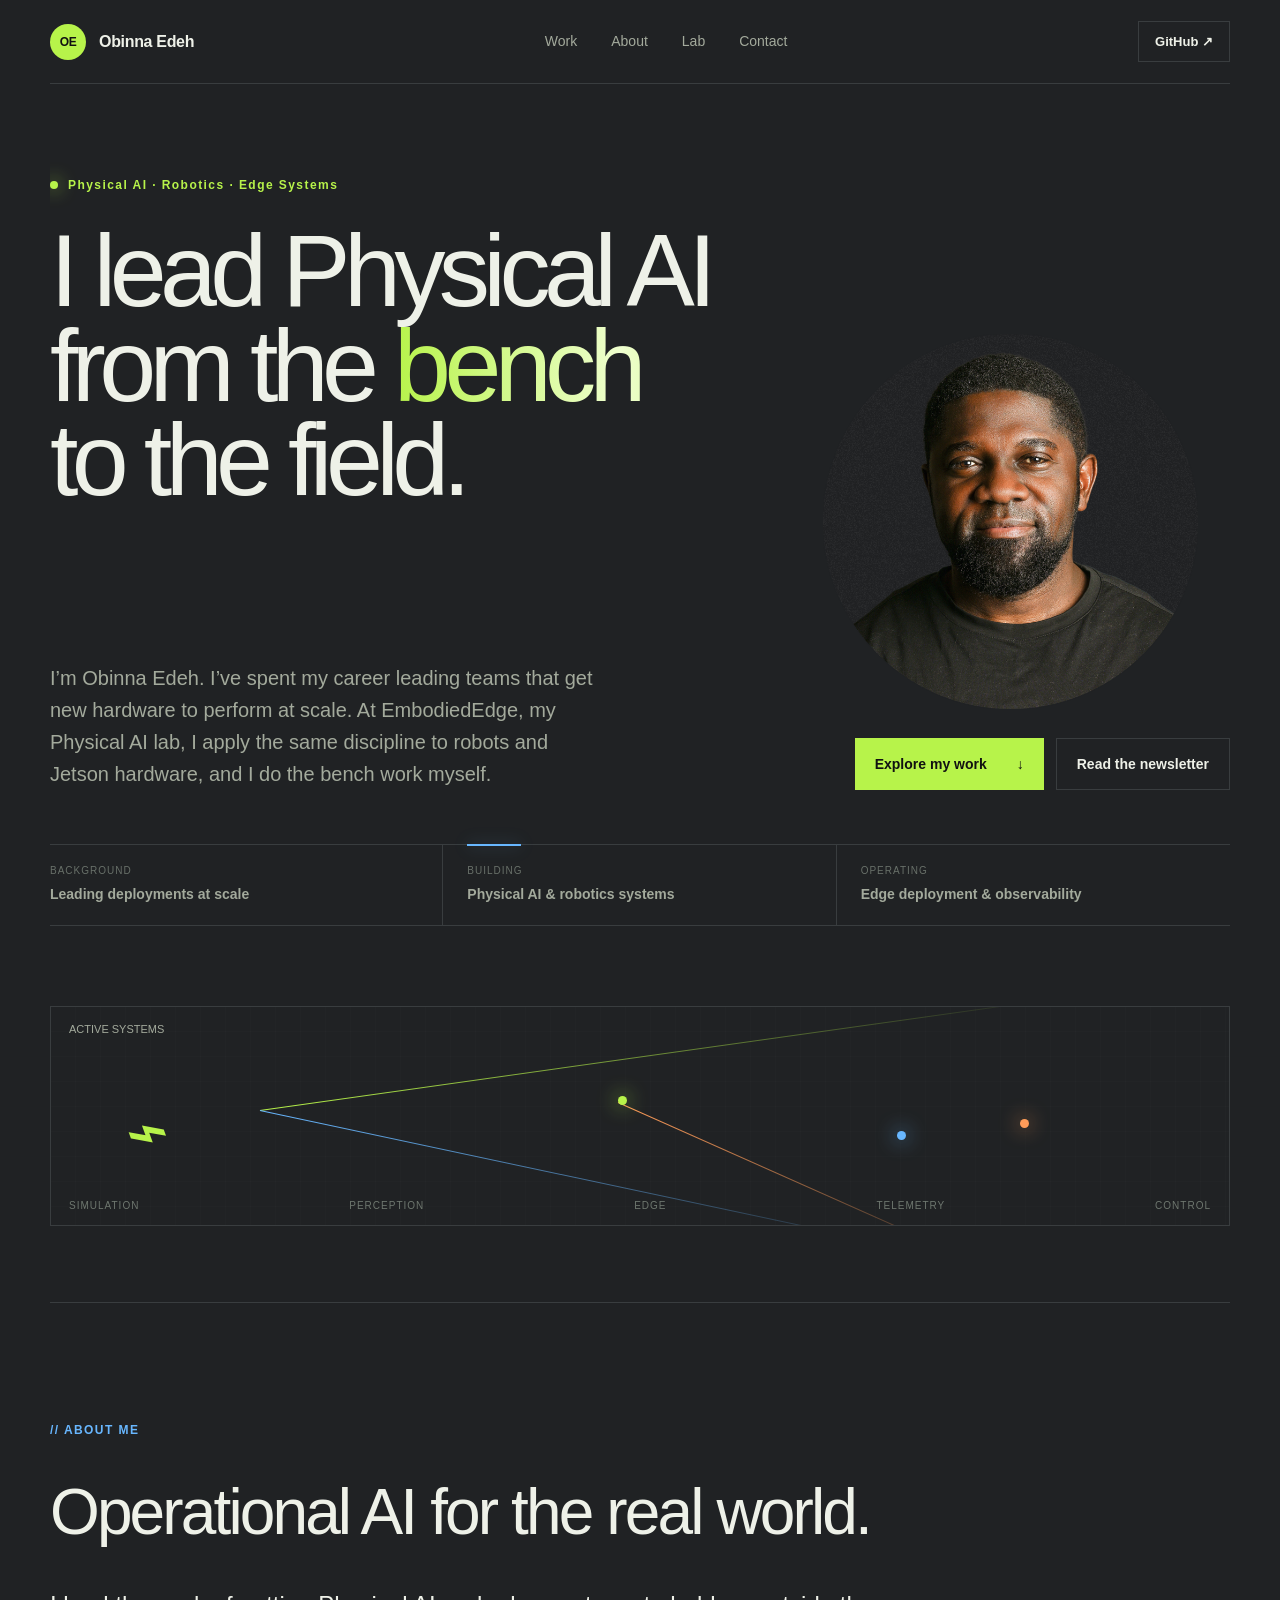
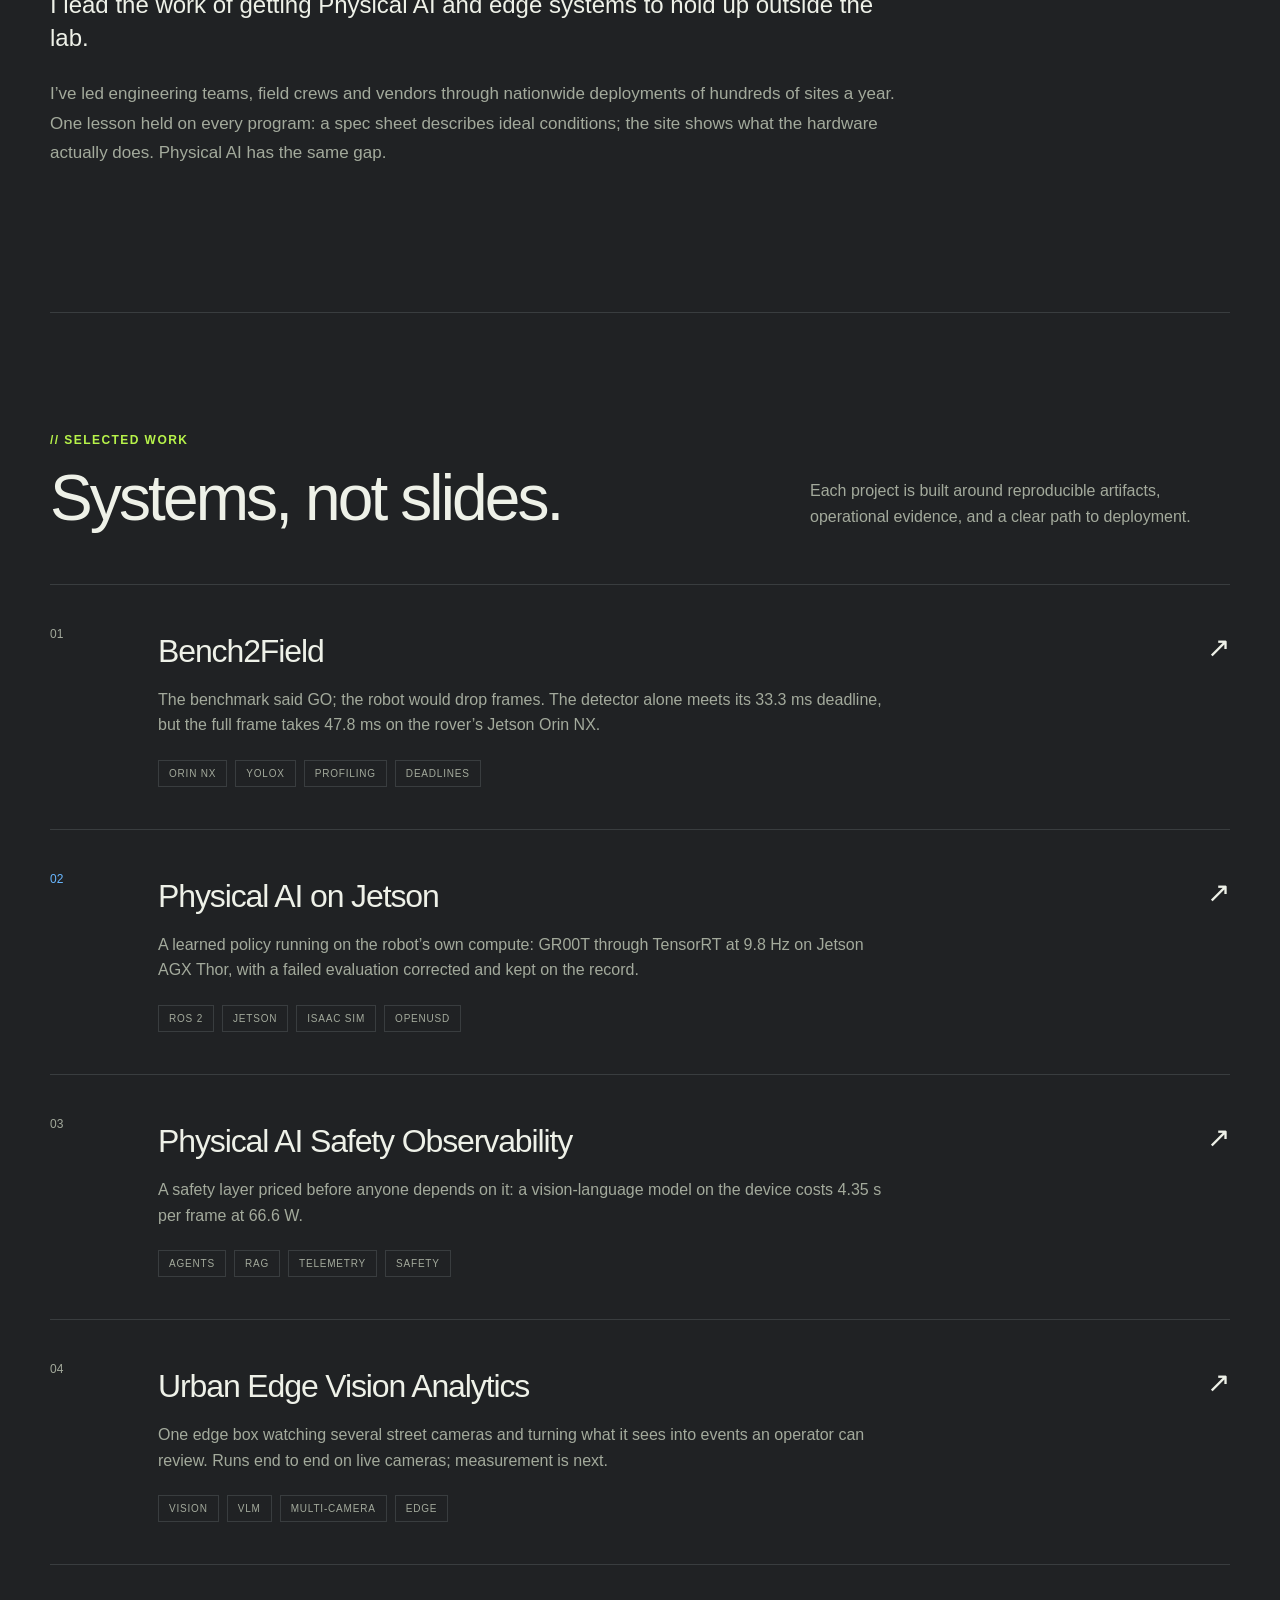
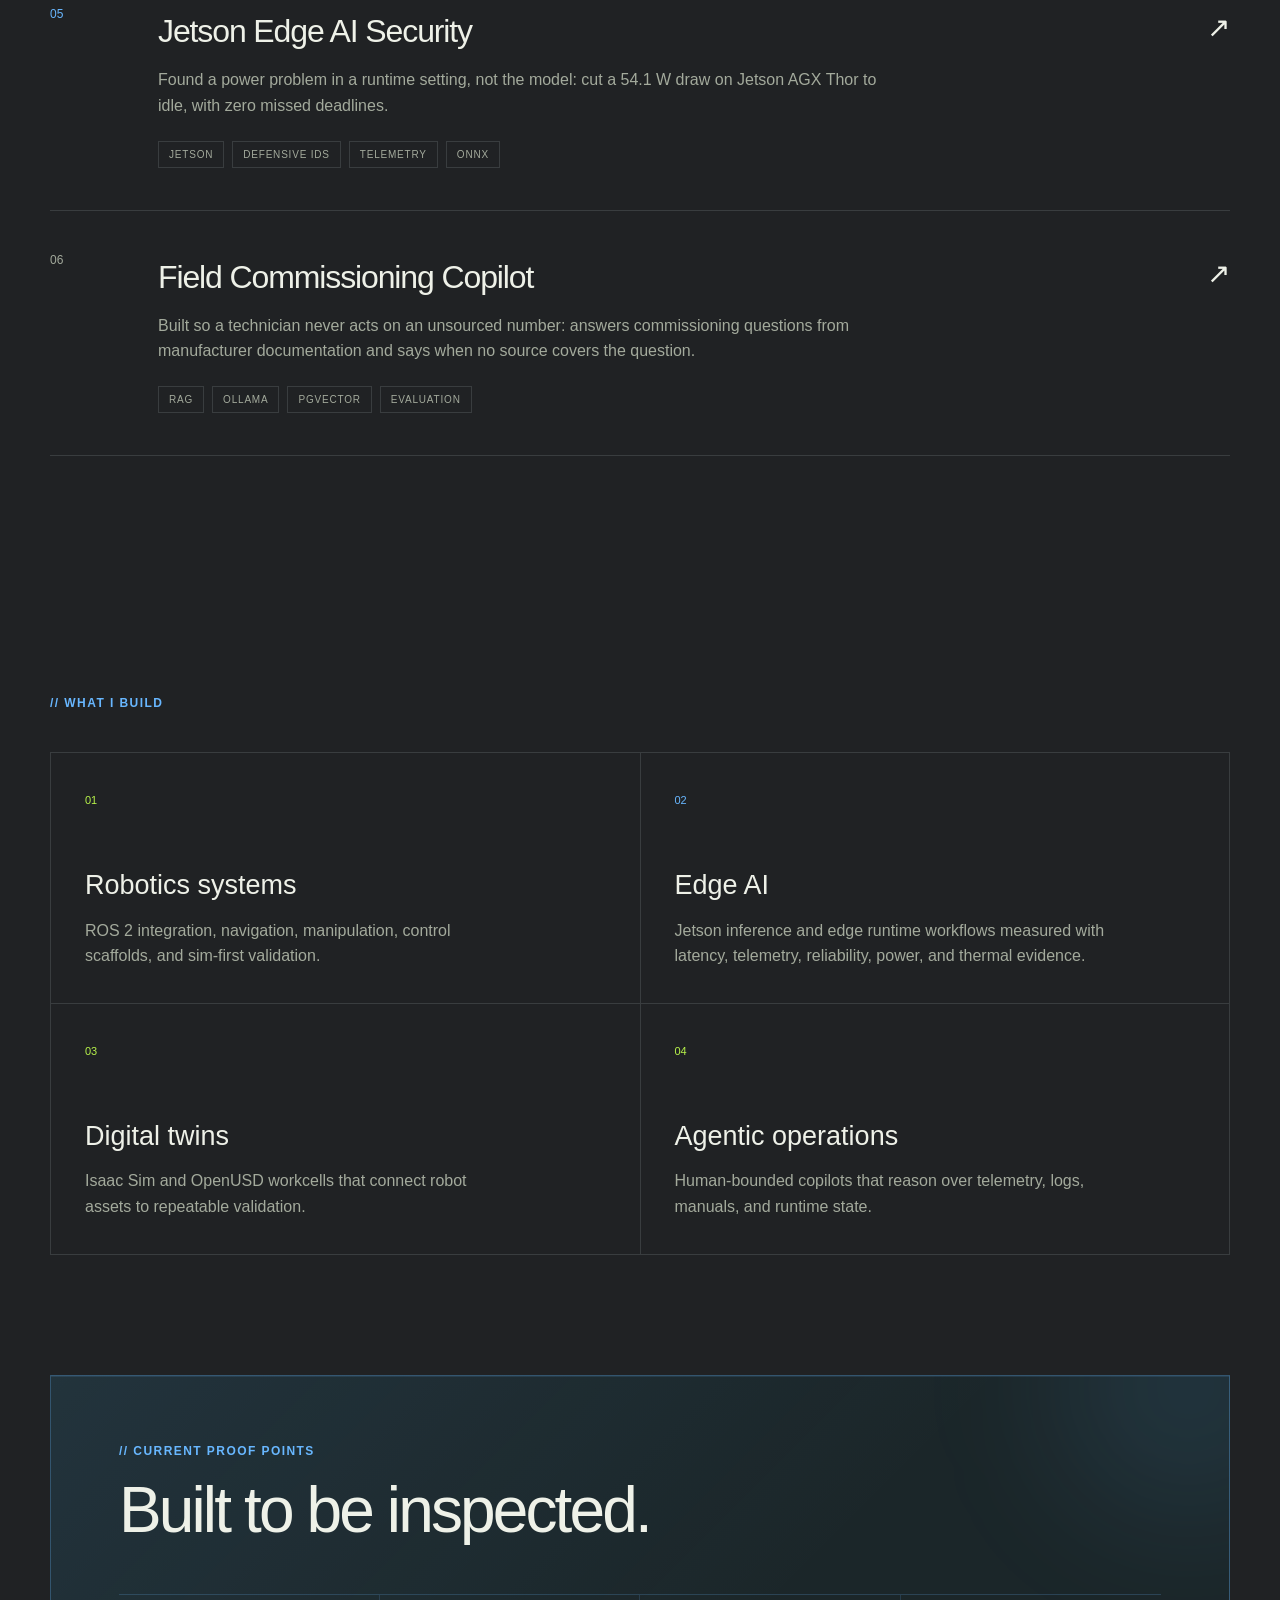
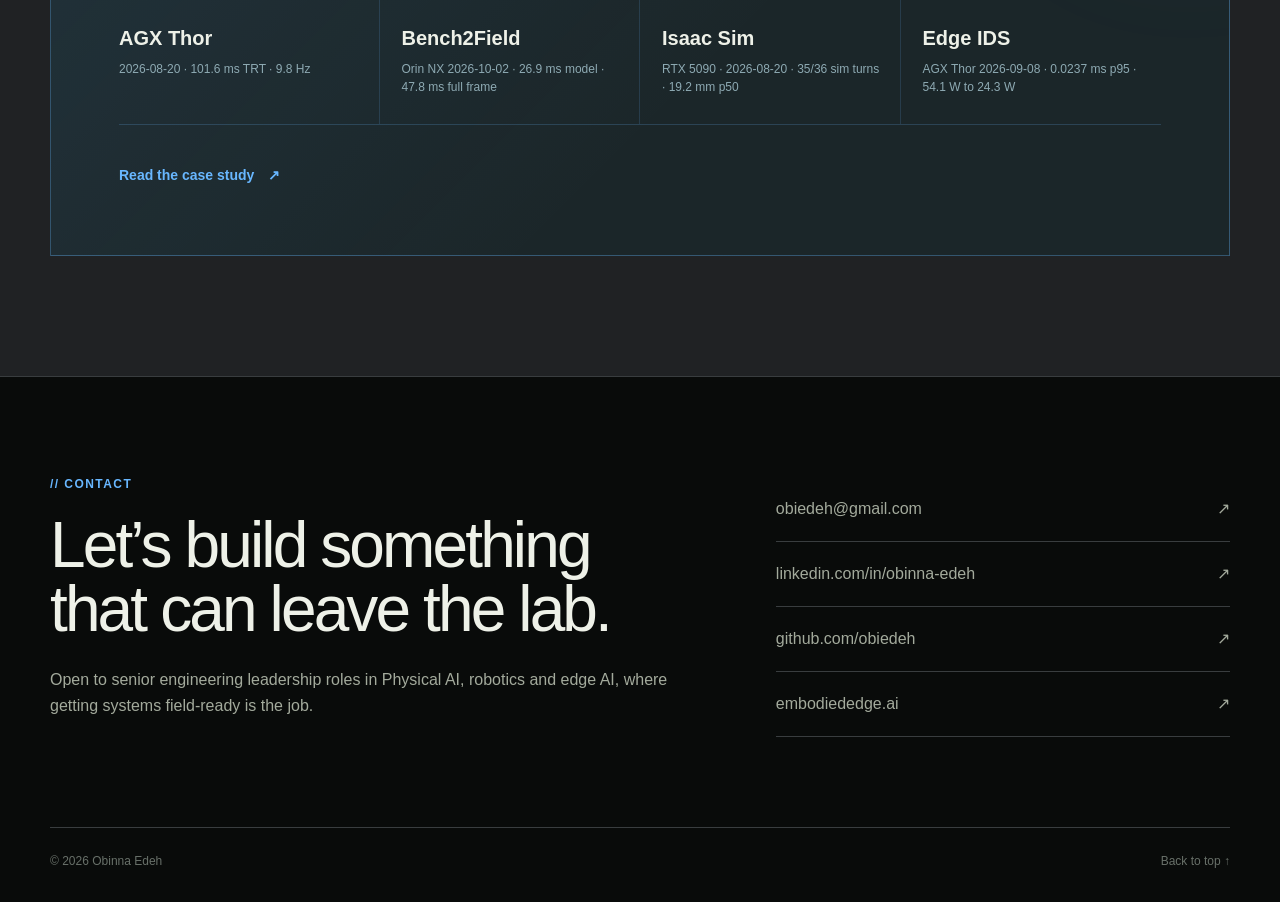
==== commit 762a9815: "Date the commissioning copilot page and tag its card with the measured stack The copilot page is lab" ====
--- a/index.html
+++ b/index.html
@@ -9,4 +9,4 @@
 
 .__variable_geist_mono_05tn5fl { --font-geist-mono: 'Geist Mono', sans-serif; }
 </style>
-</head><body class="__variable_geist_1bmv02e __variable_geist_mono_05tn5fl"><main><header class="nav shell"><a class="brand" href="#top" aria-label="Obinna Edeh, home"><span class="brand-mark">OE</span><span>Obinna Edeh</span></a><nav aria-label="Primary navigation"><a href="#work">Work</a><a href="#approach">About</a><a href="https://embodiededge.ai">Lab</a><a href="#contact">Contact</a></nav><a class="nav-cta" href="https://github.com/obiedeh">GitHub ↗</a></header><section class="hero shell" id="top"><div class="eyebrow"><span></span> Physical AI · Robotics · Edge Systems</div><h1 aria-label="I lead Physical AI from the bench to the field."><span class="type-line delay-1">I lead Physical AI</span><span class="type-line delay-2">from the <em>bench</em></span><span class="type-line delay-3">to the field.</span></h1><div class="hero-portrait" aria-label="Profile photo"><img src="/assets/media/profile-picture.png" alt="Obinna Edeh"></div><div class="hero-bottom"><p>I’m Obinna Edeh. I’ve spent my career leading teams that get new hardware to perform at scale. At EmbodiedEdge, my Physical AI lab, I apply the same discipline to robots and Jetson hardware, and I do the bench work myself.</p><div class="hero-actions"><a class="button primary" href="#work">Explore my work <span>↓</span></a><a class="button ghost" href="https://attheedgewithobyno.beehiiv.com">Read the newsletter</a></div></div><div class="credibility-strip" aria-label="Professional focus areas"><div><span>BACKGROUND</span><strong>Leading deployments at scale</strong></div><div><span>BUILDING</span><strong>Physical AI &amp; robotics systems</strong></div><div><span>OPERATING</span><strong>Edge deployment &amp; observability</strong></div></div><div class="signal" aria-label="System signal visualization"><div class="signal-label">ACTIVE SYSTEMS</div><div class="signal-grid"><span class="robot-glyph">⌁</span><div class="signal-line one"></div><div class="signal-line two"></div><div class="signal-line three"></div><span class="signal-dot d1"></span><span class="signal-dot d2"></span><span class="signal-dot d3"></span></div><div class="signal-meta"><span>SIMULATION</span><span>PERCEPTION</span><span>EDGE</span><span>TELEMETRY</span><span>CONTROL</span></div></div></section><section class="manifesto shell" id="approach"><div class="section-kicker">// ABOUT ME</div><div class="manifesto-grid"><h2 class="kinetic-title">Operational AI for the real world.<span class="kinetic-copy" aria-hidden="true">Operational AI for the real world.</span></h2><div><p class="lead">I lead the work of getting Physical AI and edge systems to hold up outside the lab.</p><p>I’ve led engineering teams, field crews and vendors through nationwide deployments of hundreds of sites a year. One lesson held on every program: a spec sheet describes ideal conditions; the site shows what the hardware actually does. Physical AI has the same gap.</p></div></div></section><section class="work shell" id="work"><div class="section-head"><div><div class="section-kicker">// SELECTED WORK</div><h2 class="kinetic-title">Systems, not slides.<span class="kinetic-copy" aria-hidden="true">Systems, not slides.</span></h2></div><p>Each project is built around reproducible artifacts, operational evidence, and a clear path to deployment.</p></div><div class="project-list"><a class="project-card lime" href="/bench2field.html"><div class="project-number">01</div><div class="project-copy"><h3>Bench2Field</h3><p>The benchmark said GO; the robot would drop frames. The detector alone meets its 33.3 ms deadline, but the full frame takes 47.8 ms on the rover’s Jetson Orin NX.</p><div class="tags"><span>Orin NX</span><span>YOLOX</span><span>Profiling</span><span>Deadlines</span></div></div><div class="project-arrow" aria-hidden="true">↗</div></a><a class="project-card blue" href="/physical-ai-jetson-robotics.html"><div class="project-number">02</div><div class="project-copy"><h3>Physical AI on Jetson</h3><p>A learned policy running on the robot’s own compute: GR00T through TensorRT at 9.8 Hz on Jetson AGX Thor, with a failed evaluation corrected and kept on the record.</p><div class="tags"><span>ROS 2</span><span>Jetson</span><span>Isaac Sim</span><span>OpenUSD</span></div></div><div class="project-arrow" aria-hidden="true">↗</div></a><a class="project-card orange" href="/physical-ai-safety-observability.html"><div class="project-number">03</div><div class="project-copy"><h3>Physical AI Safety Observability</h3><p>A safety layer priced before anyone depends on it: a vision-language model on the device costs 4.35 s per frame at 66.6 W.</p><div class="tags"><span>Agents</span><span>RAG</span><span>Telemetry</span><span>Safety</span></div></div><div class="project-arrow" aria-hidden="true">↗</div></a><a class="project-card lime" href="/urban-edge-vision-analytics/docs/showcase/"><div class="project-number">04</div><div class="project-copy"><h3>Urban Edge Vision Analytics</h3><p>One edge box watching several street cameras and turning what it sees into events an operator can review. Runs end to end on live cameras; measurement is next.</p><div class="tags"><span>Vision</span><span>VLM</span><span>Multi-camera</span><span>Edge</span></div></div><div class="project-arrow" aria-hidden="true">↗</div></a><a class="project-card blue" href="/jetson-edge-ai-security.html"><div class="project-number">05</div><div class="project-copy"><h3>Jetson Edge AI Security</h3><p>Found a power problem in a runtime setting, not the model: cut a 54.1 W draw on Jetson AGX Thor to idle, with zero missed deadlines.</p><div class="tags"><span>Jetson</span><span>Defensive IDS</span><span>TELEMETRY</span><span>ONNX</span></div></div><div class="project-arrow" aria-hidden="true">↗</div></a><a class="project-card orange" href="https://obiedeh.github.io/field-commissioning-copilot/"><div class="project-number">06</div><div class="project-copy"><h3>Field Commissioning Copilot</h3><p>Built so a technician never acts on an unsourced number: answers commissioning questions from manufacturer documentation and says when no source covers the question.</p><div class="tags"><span>RAG</span><span>Bedrock</span><span>pgvector</span><span>Evaluation</span></div></div><div class="project-arrow" aria-hidden="true">↗</div></a></div></section><section class="capabilities shell"><div class="section-kicker">// WHAT I BUILD</div><div class="capability-grid"><article><span>01</span><h3>Robotics systems</h3><p>ROS 2 integration, navigation, manipulation, control scaffolds, and sim-first validation.</p></article><article><span>02</span><h3>Edge AI</h3><p>Jetson inference and edge runtime workflows measured with latency, telemetry, reliability, power, and thermal evidence.</p></article><article><span>03</span><h3>Digital twins</h3><p>Isaac Sim and OpenUSD workcells that connect robot assets to repeatable validation.</p></article><article><span>04</span><h3>Agentic operations</h3><p>Human-bounded copilots that reason over telemetry, logs, manuals, and runtime state.</p></article></div></section><section class="proof shell"><div class="proof-card"><div class="section-kicker">// CURRENT PROOF POINTS</div><h2 class="kinetic-title dark-title">Built to be inspected.<span class="kinetic-copy" aria-hidden="true">Built to be inspected.</span></h2><div class="metrics"><div><strong>AGX Thor</strong><span>2026-08-20 · 101.6 ms TRT · 9.8 Hz</span></div><div><strong>Bench2Field</strong><span>Orin NX 2026-10-02 · 26.9 ms model · 47.8 ms full frame</span></div><div><strong>Isaac Sim</strong><span>RTX 5090 · 2026-08-20 · 35/36 sim turns · 19.2 mm p50</span></div><div><strong>Edge IDS</strong><span>AGX Thor 2026-09-08 · 0.0237 ms p95 · 54.1 W to 24.3 W</span></div></div><a href="/physical-ai-jetson-robotics.html">Read the case study <span>↗</span></a></div></section><footer id="contact"><div class="shell footer-grid"><div><div class="section-kicker">// CONTACT</div><h2>Let’s build something that can leave the lab.</h2><p class="contact-intent">Open to senior engineering leadership roles in Physical AI, robotics and edge AI, where getting systems field-ready is the job.</p></div><div class="contact-links"><a href="mailto:obiedeh@gmail.com">obiedeh@gmail.com <span>↗</span></a><a href="https://www.linkedin.com/in/obinna-edeh-206306137/">linkedin.com/in/obinna-edeh <span>↗</span></a><a href="https://github.com/obiedeh">github.com/obiedeh <span>↗</span></a><a href="https://embodiededge.ai">embodiededge.ai <span>↗</span></a></div></div><div class="shell footer-bottom"><span>© 2026 Obinna Edeh</span><a href="#top">Back to top ↑</a></div></footer></main><script id="_R_">import("/assets/index-Bqs4rzTB.js")</script></body></html><script>self.__VINEXT_RSC_CHUNKS__=self.__VINEXT_RSC_CHUNKS__||[];self.__VINEXT_RSC_CHUNKS__.push("2:I[\"491d67a9792c\",[],\"Children\",1]\n3:I[\"cfee43ca1bc7\",[],\"LayoutSegmentProvider\",1]\n4:I[\"491d67a9792c\",[],\"Slot\",1]\n5:I[\"5b777958e3fd\",[],\"RedirectBoundary\",1]\n:HL[\"/assets/index-headshot-b433e30.css\",\"style\"]\n")</script><script>self.__VINEXT_RSC_CHUNKS__=self.__VINEXT_RSC_CHUNKS__||[];self.__VINEXT_RSC_CHUNKS__.push("0:{\"__route\":\"route:/\",\"__interceptionContext\":null,\"__layoutIds\":[\"layout:/\"],\"__rootLayout\":\"/\",\"page:/\":\"$L1\",\"layout:/\":[[[[\"$\",\"link\",\"css:/assets/index-headshot-b433e30.css\",{\"rel\":\"stylesheet\",\"precedence\":\"vite-rsc/importer-resources\",\"href\":\"/assets/index-headshot-b433e30.css\",\"data-rsc-css-href\":\"/assets/index-headshot-b433e30.css\"}],\"$undefined\"],[\"$\",\"html\",null,{\"lang\":\"en\",\"children\":[\"$\",\"body\",null,{\"className\":\"__variable_geist_1bmv02e __variable_geist_mono_05tn5fl\",\"children\":[\"$\",\"$L2\",null,{}]}]}]],null],\"route:/\":[[[\"$\",\"meta\",null,{\"charSet\":\"utf-8\"}],[[\"$\",\"title\",\"0\",{\"children\":\"Obinna Edeh | Physical AI, Robotics and Edge Systems\"}],[\"$\",\"meta\",\"1\",{\"name\":\"description\",\"content\":\"I take Physical AI and edge systems from the bench to the field, and I build them myself. EmbodiedEdge projects measured on real robots and Jetson hardware.\"}],[\"$\",\"meta\",\"2\",{\"property\":\"og:title\",\"content\":\"Obinna Edeh | Physical AI, Robotics and Edge Systems\"}],[\"$\",\"meta\",\"3\",{\"property\":\"og:description\",\"content\":\"Physical AI and edge systems, from the bench to the field.\"}],[\"$\",\"meta\",\"4\",{\"property\":\"og:type\",\"content\":\"website\"}],[\"$\",\"meta\",\"5\",{\"name\":\"twitter:card\",\"content\":\"summary_large_image\"}],[\"$\",\"meta\",\"6\",{\"name\":\"twitter:title\",\"content\":\"Obinna Edeh | Physical AI, Robotics and Edge Systems\"}],[\"$\",\"meta\",\"7\",{\"name\":\"twitter:description\",\"content\":\"Physical AI and edge systems, from the bench to the field.\"}],[\"$\",\"link\",\"8\",{\"rel\":\"shortcut icon\",\"href\":\"/favicon.svg\"}],[\"$\",\"link\",\"9\",{\"rel\":\"icon\",\"href\":\"/favicon.svg\"}]],[[\"$\",\"meta\",\"0\",{\"name\":\"viewport\",\"content\":\"width=device-width, initial-scale=1\"}]]],[\"$\",\"$L3\",null,{\"segmentMap\":{\"children\":[]},\"children\":[\"$\",\"$L4\",null,{\"id\":\"layout:/\",\"parallelSlots\":\"$undefined\",\"children\":[\"$\",\"$L5\",null,{\"children\":[\"$\",\"$L3\",null,{\"segmentMap\":{\"children\":[]},\"children\":[\"$\",\"$L4\",null,{\"id\":\"page:/\"}]}]}]}]}]],\"__layoutFlags\":{\"layout:/\":\"s\"},\"__artifactCompatibility\":{\"schemaVersion\":1,\"graphVersion\":\"app-route-graph:4uhn5s1wvoptc\",\"deploymentVersion\":\"d885027a-de0b-4820-ab6c-93a5bbb81b1a\",\"appElementsSchemaVersion\":1,\"rscPayloadSchemaVersion\":1,\"rootBoundaryId\":\"/\",\"renderEpoch\":null}}\n")</script><script>self.__VINEXT_RSC_CHUNKS__=self.__VINEXT_RSC_CHUNKS__||[];self.__VINEXT_RSC_CHUNKS__.push("1:[\"$\",\"main\",null,{\"children\":[[\"$\",\"header\",null,{\"className\":\"nav shell\",\"children\":[[\"$\",\"a\",null,{\"className\":\"brand\",\"href\":\"#top\",\"aria-label\":\"Obinna Edeh, home\",\"children\":[[\"$\",\"span\",null,{\"className\":\"brand-mark\",\"children\":\"OE\"}],[\"$\",\"span\",null,{\"children\":\"Obinna Edeh\"}]]}],[\"$\",\"nav\",null,{\"aria-label\":\"Primary navigation\",\"children\":[[\"$\",\"a\",null,{\"href\":\"#work\",\"children\":\"Work\"}],[\"$\",\"a\",null,{\"href\":\"#approach\",\"children\":\"About\"}],[\"$\",\"a\",null,{\"href\":\"https://embodiededge.ai\",\"children\":\"Lab\"}],[\"$\",\"a\",null,{\"href\":\"#contact\",\"children\":\"Contact\"}]]}],[\"$\",\"a\",null,{\"className\":\"nav-cta\",\"href\":\"https://github.com/obiedeh\",\"children\":\"GitHub ↗\"}]]}],[\"$\",\"section\",null,{\"className\":\"hero shell\",\"id\":\"top\",\"children\":[[\"$\",\"div\",null,{\"className\":\"eyebrow\",\"children\":[[\"$\",\"span\",null,{}],\" Physical AI · Robotics · Edge Systems\"]}],[\"$\",\"h1\",null,{\"aria-label\":\"I lead Physical AI from the bench to the field.\",\"children\":[[\"$\",\"span\",null,{\"className\":\"type-line delay-1\",\"children\":\"I lead Physical AI\"}],[\"$\",\"span\",null,{\"className\":\"type-line delay-2\",\"children\":[\"from the \",[\"$\",\"em\",null,{\"children\":\"bench\"}]]}],[\"$\",\"span\",null,{\"className\":\"type-line delay-3\",\"children\":\"to the field.\"}]]}],[\"$\",\"div\",null,{\"className\":\"hero-portrait\",\"aria-label\":\"Profile photo\",\"children\":[\"$\",\"img\",null,{\"src\":\"/assets/media/profile-picture.png\",\"alt\":\"Obinna Edeh\"}]}],[\"$\",\"div\",null,{\"className\":\"hero-bottom\",\"children\":[[\"$\",\"p\",null,{\"children\":\"I’m Obinna Edeh. I’ve spent my career leading teams that get new hardware to perform at scale. At EmbodiedEdge, my Physical AI lab, I apply the same discipline to robots and Jetson hardware, and I do the bench work myself.\"}],[\"$\",\"div\",null,{\"className\":\"hero-actions\",\"children\":[[\"$\",\"a\",null,{\"className\":\"button primary\",\"href\":\"#work\",\"children\":[\"Explore my work \",[\"$\",\"span\",null,{\"children\":\"↓\"}]]}],[\"$\",\"a\",null,{\"className\":\"button ghost\",\"href\":\"https://attheedgewithobyno.beehiiv.com\",\"children\":\"Read the newsletter\"}]]}]]}],[\"$\",\"div\",null,{\"className\":\"credibility-strip\",\"aria-label\":\"Professional focus areas\",\"children\":[[\"$\",\"div\",null,{\"children\":[[\"$\",\"span\",null,{\"children\":\"BACKGROUND\"}],[\"$\",\"strong\",null,{\"children\":\"Leading deployments at scale\"}]]}],[\"$\",\"div\",null,{\"children\":[[\"$\",\"span\",null,{\"children\":\"BUILDING\"}],[\"$\",\"strong\",null,{\"children\":\"Physical AI \u0026 robotics systems\"}]]}],[\"$\",\"div\",null,{\"children\":[[\"$\",\"span\",null,{\"children\":\"OPERATING\"}],[\"$\",\"strong\",null,{\"children\":\"Edge deployment \u0026 observability\"}]]}]]}],[\"$\",\"div\",null,{\"className\":\"signal\",\"aria-label\":\"System signal visualization\",\"children\":[[\"$\",\"div\",null,{\"className\":\"signal-label\",\"children\":\"ACTIVE SYSTEMS\"}],[\"$\",\"div\",null,{\"className\":\"signal-grid\",\"children\":[[\"$\",\"span\",null,{\"className\":\"robot-glyph\",\"children\":\"⌁\"}],[\"$\",\"div\",null,{\"className\":\"signal-line one\"}],[\"$\",\"div\",null,{\"className\":\"signal-line two\"}],[\"$\",\"div\",null,{\"className\":\"signal-line three\"}],[\"$\",\"span\",null,{\"className\":\"signal-dot d1\"}],[\"$\",\"span\",null,{\"className\":\"signal-dot d2\"}],[\"$\",\"span\",null,{\"className\":\"signal-dot d3\"}]]}],[\"$\",\"div\",null,{\"className\":\"signal-meta\",\"children\":[[\"$\",\"span\",null,{\"children\":\"SIMULATION\"}],[\"$\",\"span\",null,{\"children\":\"PERCEPTION\"}],[\"$\",\"span\",null,{\"children\":\"EDGE\"}],[\"$\",\"span\",null,{\"children\":\"TELEMETRY\"}],[\"$\",\"span\",null,{\"children\":\"CONTROL\"}]]}]]}]]}],[\"$\",\"section\",null,{\"className\":\"manifesto shell\",\"id\":\"approach\",\"children\":[[\"$\",\"div\",null,{\"className\":\"section-kicker\",\"children\":\"// ABOUT ME\"}],[\"$\",\"div\",null,{\"className\":\"manifesto-grid\",\"children\":[[\"$\",\"h2\",null,{\"className\":\"kinetic-title\",\"children\":[\"Operational AI for the real world.\",[\"$\",\"span\",null,{\"className\":\"kinetic-copy\",\"aria-hidden\":\"true\",\"children\":\"Operational AI for the real world.\"}]]}],[\"$\",\"div\",null,{\"children\":[[\"$\",\"p\",null,{\"className\":\"lead\",\"children\":\"I lead the work of getting Physical AI and edge systems to hold up outside the lab.\"}],[\"$\",\"p\",null,{\"children\":\"I’ve led engineering teams, field crews and vendors through nationwide deployments of hundreds of sites a year. One lesson held on every program: a spec sheet describes ideal conditions; the site shows what the hardware actually does. Physical AI has the same gap.\"}]]}]]}]]}],\"$L6\",\"$L7\",\"$L8\",\"$L9\"]}]\n")</script><script>self.__VINEXT_RSC_CHUNKS__=self.__VINEXT_RSC_CHUNKS__||[];self.__VINEXT_RSC_CHUNKS__.push("6:[\"$\",\"section\",null,{\"className\":\"work shell\",\"id\":\"work\",\"children\":[[\"$\",\"div\",null,{\"className\":\"section-head\",\"children\":[[\"$\",\"div\",null,{\"children\":[[\"$\",\"div\",null,{\"className\":\"section-kicker\",\"children\":\"// SELECTED WORK\"}],[\"$\",\"h2\",null,{\"className\":\"kinetic-title\",\"children\":[\"Systems, not slides.\",[\"$\",\"span\",null,{\"className\":\"kinetic-copy\",\"aria-hidden\":\"true\",\"children\":\"Systems, not slides.\"}]]}]]}],[\"$\",\"p\",null,{\"children\":\"Each project is built around reproducible artifacts, operational evidence, and a clear path to deployment.\"}]]}],[\"$\",\"div\",null,{\"className\":\"project-list\",\"children\":[[\"$\",\"a\",\"Bench2Field\",{\"className\":\"project-card lime\",\"href\":\"/bench2field.html\",\"children\":[[\"$\",\"div\",null,{\"className\":\"project-number\",\"children\":\"01\"}],[\"$\",\"div\",null,{\"className\":\"project-copy\",\"children\":[[\"$\",\"h3\",null,{\"children\":\"Bench2Field\"}],[\"$\",\"p\",null,{\"children\":\"The benchmark said GO; the robot would drop frames. The detector alone meets its 33.3 ms deadline, but the full frame takes 47.8 ms on the rover’s Jetson Orin NX.\"}],[\"$\",\"div\",null,{\"className\":\"tags\",\"children\":[[\"$\",\"span\",\"Orin NX\",{\"children\":\"Orin NX\"}],[\"$\",\"span\",\"YOLOX\",{\"children\":\"YOLOX\"}],[\"$\",\"span\",\"Profiling\",{\"children\":\"Profiling\"}],[\"$\",\"span\",\"Deadlines\",{\"children\":\"Deadlines\"}]]}]]}],[\"$\",\"div\",null,{\"className\":\"project-arrow\",\"aria-hidden\":\"true\",\"children\":\"↗\"}]]}],[\"$\",\"a\",\"Physical AI on Jetson\",{\"className\":\"project-card blue\",\"href\":\"/physical-ai-jetson-robotics.html\",\"children\":[[\"$\",\"div\",null,{\"className\":\"project-number\",\"children\":\"02\"}],[\"$\",\"div\",null,{\"className\":\"project-copy\",\"children\":[[\"$\",\"h3\",null,{\"children\":\"Physical AI on Jetson\"}],[\"$\",\"p\",null,{\"children\":\"A learned policy running on the robot’s own compute: GR00T through TensorRT at 9.8 Hz on Jetson AGX Thor, with a failed evaluation corrected and kept on the record.\"}],[\"$\",\"div\",null,{\"className\":\"tags\",\"children\":[[\"$\",\"span\",\"ROS 2\",{\"children\":\"ROS 2\"}],[\"$\",\"span\",\"Jetson\",{\"children\":\"Jetson\"}],[\"$\",\"span\",\"Isaac Sim\",{\"children\":\"Isaac Sim\"}],[\"$\",\"span\",\"OpenUSD\",{\"children\":\"OpenUSD\"}]]}]]}],[\"$\",\"div\",null,{\"className\":\"project-arrow\",\"aria-hidden\":\"true\",\"children\":\"↗\"}]]}],[\"$\",\"a\",\"Physical AI Safety Observability\",{\"className\":\"project-card orange\",\"href\":\"/physical-ai-safety-observability.html\",\"children\":[[\"$\",\"div\",null,{\"className\":\"project-number\",\"children\":\"03\"}],[\"$\",\"div\",null,{\"className\":\"project-copy\",\"children\":[[\"$\",\"h3\",null,{\"children\":\"Physical AI Safety Observability\"}],[\"$\",\"p\",null,{\"children\":\"A safety layer priced before anyone depends on it: a vision-language model on the device costs 4.35 s per frame at 66.6 W.\"}],[\"$\",\"div\",null,{\"className\":\"tags\",\"children\":[[\"$\",\"span\",\"Agents\",{\"children\":\"Agents\"}],[\"$\",\"span\",\"RAG\",{\"children\":\"RAG\"}],[\"$\",\"span\",\"Telemetry\",{\"children\":\"Telemetry\"}],[\"$\",\"span\",\"Safety\",{\"children\":\"Safety\"}]]}]]}],[\"$\",\"div\",null,{\"className\":\"project-arrow\",\"aria-hidden\":\"true\",\"children\":\"↗\"}]]}],[\"$\",\"a\",\"Urban Edge Vision Analytics\",{\"className\":\"project-card lime\",\"href\":\"/urban-edge-vision-analytics/docs/showcase/\",\"children\":[[\"$\",\"div\",null,{\"className\":\"project-number\",\"children\":\"04\"}],[\"$\",\"div\",null,{\"className\":\"project-copy\",\"children\":[[\"$\",\"h3\",null,{\"children\":\"Urban Edge Vision Analytics\"}],[\"$\",\"p\",null,{\"children\":\"One edge box watching several street cameras and turning what it sees into events an operator can review. Runs end to end on live cameras; measurement is next.\"}],[\"$\",\"div\",null,{\"className\":\"tags\",\"children\":[[\"$\",\"span\",\"Vision\",{\"children\":\"Vision\"}],[\"$\",\"span\",\"VLM\",{\"children\":\"VLM\"}],[\"$\",\"span\",\"Multi-camera\",{\"children\":\"Multi-camera\"}],[\"$\",\"span\",\"Edge\",{\"children\":\"Edge\"}]]}]]}],[\"$\",\"div\",null,{\"className\":\"project-arrow\",\"aria-hidden\":\"true\",\"children\":\"↗\"}]]}],[\"$\",\"a\",\"Jetson Edge AI Security\",{\"className\":\"project-card blue\",\"href\":\"/jetson-edge-ai-security.html\",\"children\":[[\"$\",\"div\",null,{\"className\":\"project-number\",\"children\":\"05\"}],[\"$\",\"div\",null,{\"className\":\"project-copy\",\"children\":[[\"$\",\"h3\",null,{\"children\":\"Jetson Edge AI Security\"}],[\"$\",\"p\",null,{\"children\":\"Found a power problem in a runtime setting, not the model: cut a 54.1 W draw on Jetson AGX Thor to idle, with zero missed deadlines.\"}],[\"$\",\"div\",null,{\"className\":\"tags\",\"children\":[[\"$\",\"span\",\"Jetson\",{\"children\":\"Jetson\"}],[\"$\",\"span\",\"Defensive IDS\",{\"children\":\"Defensive IDS\"}],[\"$\",\"span\",\"TELEMETRY\",{\"children\":\"TELEMETRY\"}],[\"$\",\"span\",\"ONNX\",{\"children\":\"ONNX\"}]]}]]}],[\"$\",\"div\",null,{\"className\":\"project-arrow\",\"aria-hidden\":\"true\",\"children\":\"↗\"}]]}],[\"$\",\"a\",\"Field Commissioning Copilot\",{\"className\":\"project-card orange\",\"href\":\"https://obiedeh.github.io/field-commissioning-copilot/\",\"children\":[[\"$\",\"div\",null,{\"className\":\"project-number\",\"children\":\"06\"}],[\"$\",\"div\",null,{\"className\":\"project-copy\",\"children\":[[\"$\",\"h3\",null,{\"children\":\"Field Commissioning Copilot\"}],[\"$\",\"p\",null,{\"children\":\"Built so a technician never acts on an unsourced number: answers commissioning questions from manufacturer documentation and says when no source covers the question.\"}],[\"$\",\"div\",null,{\"className\":\"tags\",\"children\":[[\"$\",\"span\",\"RAG\",{\"children\":\"RAG\"}],[\"$\",\"span\",\"Bedrock\",{\"children\":\"Bedrock\"}],[\"$\",\"span\",\"pgvector\",{\"children\":\"pgvector\"}],[\"$\",\"span\",\"Evaluation\",{\"children\":\"Evaluation\"}]]}]]}],[\"$\",\"div\",null,{\"className\":\"project-arrow\",\"aria-hidden\":\"true\",\"children\":\"↗\"}]]}]]}]]}]\n")</script><script>self.__VINEXT_RSC_CHUNKS__=self.__VINEXT_RSC_CHUNKS__||[];self.__VINEXT_RSC_CHUNKS__.push("7:[\"$\",\"section\",null,{\"className\":\"capabilities shell\",\"children\":[[\"$\",\"div\",null,{\"className\":\"section-kicker\",\"children\":\"// WHAT I BUILD\"}],[\"$\",\"div\",null,{\"className\":\"capability-grid\",\"children\":[[\"$\",\"article\",\"01\",{\"children\":[[\"$\",\"span\",null,{\"children\":\"01\"}],[\"$\",\"h3\",null,{\"children\":\"Robotics systems\"}],[\"$\",\"p\",null,{\"children\":\"ROS 2 integration, navigation, manipulation, control scaffolds, and sim-first validation.\"}]]}],[\"$\",\"article\",\"02\",{\"children\":[[\"$\",\"span\",null,{\"children\":\"02\"}],[\"$\",\"h3\",null,{\"children\":\"Edge AI\"}],[\"$\",\"p\",null,{\"children\":\"Jetson inference and edge runtime workflows measured with latency, telemetry, reliability, power, and thermal evidence.\"}]]}],[\"$\",\"article\",\"03\",{\"children\":[[\"$\",\"span\",null,{\"children\":\"03\"}],[\"$\",\"h3\",null,{\"children\":\"Digital twins\"}],[\"$\",\"p\",null,{\"children\":\"Isaac Sim and OpenUSD workcells that connect robot assets to repeatable validation.\"}]]}],[\"$\",\"article\",\"04\",{\"children\":[[\"$\",\"span\",null,{\"children\":\"04\"}],[\"$\",\"h3\",null,{\"children\":\"Agentic operations\"}],[\"$\",\"p\",null,{\"children\":\"Human-bounded copilots that reason over telemetry, logs, manuals, and runtime state.\"}]]}]]}]]}]\n")</script><script>self.__VINEXT_RSC_CHUNKS__=self.__VINEXT_RSC_CHUNKS__||[];self.__VINEXT_RSC_CHUNKS__.push("8:[\"$\",\"section\",null,{\"className\":\"proof shell\",\"children\":[\"$\",\"div\",null,{\"className\":\"proof-card\",\"children\":[[\"$\",\"div\",null,{\"className\":\"section-kicker\",\"children\":\"// CURRENT PROOF POINTS\"}],[\"$\",\"h2\",null,{\"className\":\"kinetic-title dark-title\",\"children\":[\"Built to be inspected.\",[\"$\",\"span\",null,{\"className\":\"kinetic-copy\",\"aria-hidden\":\"true\",\"children\":\"Built to be inspected.\"}]]}],[\"$\",\"div\",null,{\"className\":\"metrics\",\"children\":[[\"$\",\"div\",null,{\"children\":[[\"$\",\"strong\",null,{\"children\":\"AGX Thor\"}],[\"$\",\"span\",null,{\"children\":\"2026-08-20 · 101.6 ms TRT · 9.8 Hz\"}]]}],[\"$\",\"div\",null,{\"children\":[[\"$\",\"strong\",null,{\"children\":\"Bench2Field\"}],[\"$\",\"span\",null,{\"children\":\"Orin NX 2026-10-02 · 26.9 ms model · 47.8 ms full frame\"}]]}],[\"$\",\"div\",null,{\"children\":[[\"$\",\"strong\",null,{\"children\":\"Isaac Sim\"}],[\"$\",\"span\",null,{\"children\":\"RTX 5090 · 2026-08-20 · 35/36 sim turns · 19.2 mm p50\"}]]}],[\"$\",\"div\",null,{\"children\":[[\"$\",\"strong\",null,{\"children\":\"Edge IDS\"}],[\"$\",\"span\",null,{\"children\":\"AGX Thor 2026-09-08 · 0.0237 ms p95 · 54.1 W to 24.3 W\"}]]}]]}],[\"$\",\"a\",null,{\"href\":\"/physical-ai-jetson-robotics.html\",\"children\":[\"Read the case study \",[\"$\",\"span\",null,{\"children\":\"↗\"}]]}]]}]}]\n9:[\"$\",\"footer\",null,{\"id\":\"contact\",\"children\":[[\"$\",\"div\",null,{\"className\":\"shell footer-grid\",\"children\":[[\"$\",\"div\",null,{\"children\":[[\"$\",\"div\",null,{\"className\":\"section-kicker\",\"children\":\"// CONTACT\"}],[\"$\",\"h2\",null,{\"children\":\"Let’s build something that can leave the lab.\"}],[\"$\",\"p\",null,{\"className\":\"contact-intent\",\"children\":\"Open to senior engineering leadership roles in Physical AI, robotics and edge AI, where getting systems field-ready is the job.\"}]]}],[\"$\",\"div\",null,{\"className\":\"contact-links\",\"children\":[[\"$\",\"a\",null,{\"href\":\"mailto:obiedeh@gmail.com\",\"children\":[\"obiedeh@gmail.com \",[\"$\",\"span\",null,{\"children\":\"↗\"}]]}],[\"$\",\"a\",null,{\"href\":\"https://www.linkedin.com/in/obinna-edeh-206306137/\",\"children\":[\"linkedin.com/in/obinna-edeh \",[\"$\",\"span\",null,{\"children\":\"↗\"}]]}],[\"$\",\"a\",null,{\"href\":\"https://github.com/obiedeh\",\"children\":[\"github.com/obiedeh \",[\"$\",\"span\",null,{\"children\":\"↗\"}]]}],[\"$\",\"a\",null,{\"href\":\"https://embodiededge.ai\",\"children\":[\"embodiededge.ai \",[\"$\",\"span\",null,{\"children\":\"↗\"}]]}]]}]]}],[\"$\",\"div\",null,{\"className\":\"shell footer-bottom\",\"children\":[[\"$\",\"span\",null,{\"children\":\"© 2026 Obinna Edeh\"}],[\"$\",\"a\",null,{\"href\":\"#top\",\"children\":\"Back to top ↑\"}]]}]]}]\n")</script><script>self.__VINEXT_RSC_DONE__=true</script>+</head><body class="__variable_geist_1bmv02e __variable_geist_mono_05tn5fl"><main><header class="nav shell"><a class="brand" href="#top" aria-label="Obinna Edeh, home"><span class="brand-mark">OE</span><span>Obinna Edeh</span></a><nav aria-label="Primary navigation"><a href="#work">Work</a><a href="#approach">About</a><a href="https://embodiededge.ai">Lab</a><a href="#contact">Contact</a></nav><a class="nav-cta" href="https://github.com/obiedeh">GitHub ↗</a></header><section class="hero shell" id="top"><div class="eyebrow"><span></span> Physical AI · Robotics · Edge Systems</div><h1 aria-label="I lead Physical AI from the bench to the field."><span class="type-line delay-1">I lead Physical AI</span><span class="type-line delay-2">from the <em>bench</em></span><span class="type-line delay-3">to the field.</span></h1><div class="hero-portrait" aria-label="Profile photo"><img src="/assets/media/profile-picture.png" alt="Obinna Edeh"></div><div class="hero-bottom"><p>I’m Obinna Edeh. I’ve spent my career leading teams that get new hardware to perform at scale. At EmbodiedEdge, my Physical AI lab, I apply the same discipline to robots and Jetson hardware, and I do the bench work myself.</p><div class="hero-actions"><a class="button primary" href="#work">Explore my work <span>↓</span></a><a class="button ghost" href="https://attheedgewithobyno.beehiiv.com">Read the newsletter</a></div></div><div class="credibility-strip" aria-label="Professional focus areas"><div><span>BACKGROUND</span><strong>Leading deployments at scale</strong></div><div><span>BUILDING</span><strong>Physical AI &amp; robotics systems</strong></div><div><span>OPERATING</span><strong>Edge deployment &amp; observability</strong></div></div><div class="signal" aria-label="System signal visualization"><div class="signal-label">ACTIVE SYSTEMS</div><div class="signal-grid"><span class="robot-glyph">⌁</span><div class="signal-line one"></div><div class="signal-line two"></div><div class="signal-line three"></div><span class="signal-dot d1"></span><span class="signal-dot d2"></span><span class="signal-dot d3"></span></div><div class="signal-meta"><span>SIMULATION</span><span>PERCEPTION</span><span>EDGE</span><span>TELEMETRY</span><span>CONTROL</span></div></div></section><section class="manifesto shell" id="approach"><div class="section-kicker">// ABOUT ME</div><div class="manifesto-grid"><h2 class="kinetic-title">Operational AI for the real world.<span class="kinetic-copy" aria-hidden="true">Operational AI for the real world.</span></h2><div><p class="lead">I lead the work of getting Physical AI and edge systems to hold up outside the lab.</p><p>I’ve led engineering teams, field crews and vendors through nationwide deployments of hundreds of sites a year. One lesson held on every program: a spec sheet describes ideal conditions; the site shows what the hardware actually does. Physical AI has the same gap.</p></div></div></section><section class="work shell" id="work"><div class="section-head"><div><div class="section-kicker">// SELECTED WORK</div><h2 class="kinetic-title">Systems, not slides.<span class="kinetic-copy" aria-hidden="true">Systems, not slides.</span></h2></div><p>Each project is built around reproducible artifacts, operational evidence, and a clear path to deployment.</p></div><div class="project-list"><a class="project-card lime" href="/bench2field.html"><div class="project-number">01</div><div class="project-copy"><h3>Bench2Field</h3><p>The benchmark said GO; the robot would drop frames. The detector alone meets its 33.3 ms deadline, but the full frame takes 47.8 ms on the rover’s Jetson Orin NX.</p><div class="tags"><span>Orin NX</span><span>YOLOX</span><span>Profiling</span><span>Deadlines</span></div></div><div class="project-arrow" aria-hidden="true">↗</div></a><a class="project-card blue" href="/physical-ai-jetson-robotics.html"><div class="project-number">02</div><div class="project-copy"><h3>Physical AI on Jetson</h3><p>A learned policy running on the robot’s own compute: GR00T through TensorRT at 9.8 Hz on Jetson AGX Thor, with a failed evaluation corrected and kept on the record.</p><div class="tags"><span>ROS 2</span><span>Jetson</span><span>Isaac Sim</span><span>OpenUSD</span></div></div><div class="project-arrow" aria-hidden="true">↗</div></a><a class="project-card orange" href="/physical-ai-safety-observability.html"><div class="project-number">03</div><div class="project-copy"><h3>Physical AI Safety Observability</h3><p>A safety layer priced before anyone depends on it: a vision-language model on the device costs 4.35 s per frame at 66.6 W.</p><div class="tags"><span>Agents</span><span>RAG</span><span>Telemetry</span><span>Safety</span></div></div><div class="project-arrow" aria-hidden="true">↗</div></a><a class="project-card lime" href="/urban-edge-vision-analytics/docs/showcase/"><div class="project-number">04</div><div class="project-copy"><h3>Urban Edge Vision Analytics</h3><p>One edge box watching several street cameras and turning what it sees into events an operator can review. Runs end to end on live cameras; measurement is next.</p><div class="tags"><span>Vision</span><span>VLM</span><span>Multi-camera</span><span>Edge</span></div></div><div class="project-arrow" aria-hidden="true">↗</div></a><a class="project-card blue" href="/jetson-edge-ai-security.html"><div class="project-number">05</div><div class="project-copy"><h3>Jetson Edge AI Security</h3><p>Found a power problem in a runtime setting, not the model: cut a 54.1 W draw on Jetson AGX Thor to idle, with zero missed deadlines.</p><div class="tags"><span>Jetson</span><span>Defensive IDS</span><span>TELEMETRY</span><span>ONNX</span></div></div><div class="project-arrow" aria-hidden="true">↗</div></a><a class="project-card orange" href="https://obiedeh.github.io/field-commissioning-copilot/"><div class="project-number">06</div><div class="project-copy"><h3>Field Commissioning Copilot</h3><p>Built so a technician never acts on an unsourced number: answers commissioning questions from manufacturer documentation and says when no source covers the question.</p><div class="tags"><span>RAG</span><span>Ollama</span><span>pgvector</span><span>Evaluation</span></div></div><div class="project-arrow" aria-hidden="true">↗</div></a></div></section><section class="capabilities shell"><div class="section-kicker">// WHAT I BUILD</div><div class="capability-grid"><article><span>01</span><h3>Robotics systems</h3><p>ROS 2 integration, navigation, manipulation, control scaffolds, and sim-first validation.</p></article><article><span>02</span><h3>Edge AI</h3><p>Jetson inference and edge runtime workflows measured with latency, telemetry, reliability, power, and thermal evidence.</p></article><article><span>03</span><h3>Digital twins</h3><p>Isaac Sim and OpenUSD workcells that connect robot assets to repeatable validation.</p></article><article><span>04</span><h3>Agentic operations</h3><p>Human-bounded copilots that reason over telemetry, logs, manuals, and runtime state.</p></article></div></section><section class="proof shell"><div class="proof-card"><div class="section-kicker">// CURRENT PROOF POINTS</div><h2 class="kinetic-title dark-title">Built to be inspected.<span class="kinetic-copy" aria-hidden="true">Built to be inspected.</span></h2><div class="metrics"><div><strong>AGX Thor</strong><span>2026-08-20 · 101.6 ms TRT · 9.8 Hz</span></div><div><strong>Bench2Field</strong><span>Orin NX 2026-10-02 · 26.9 ms model · 47.8 ms full frame</span></div><div><strong>Isaac Sim</strong><span>RTX 5090 · 2026-08-20 · 35/36 sim turns · 19.2 mm p50</span></div><div><strong>Edge IDS</strong><span>AGX Thor 2026-09-08 · 0.0237 ms p95 · 54.1 W to 24.3 W</span></div></div><a href="/physical-ai-jetson-robotics.html">Read the case study <span>↗</span></a></div></section><footer id="contact"><div class="shell footer-grid"><div><div class="section-kicker">// CONTACT</div><h2>Let’s build something that can leave the lab.</h2><p class="contact-intent">Open to senior engineering leadership roles in Physical AI, robotics and edge AI, where getting systems field-ready is the job.</p></div><div class="contact-links"><a href="mailto:obiedeh@gmail.com">obiedeh@gmail.com <span>↗</span></a><a href="https://www.linkedin.com/in/obinna-edeh-206306137/">linkedin.com/in/obinna-edeh <span>↗</span></a><a href="https://github.com/obiedeh">github.com/obiedeh <span>↗</span></a><a href="https://embodiededge.ai">embodiededge.ai <span>↗</span></a></div></div><div class="shell footer-bottom"><span>© 2026 Obinna Edeh</span><a href="#top">Back to top ↑</a></div></footer></main><script id="_R_">import("/assets/index-Bqs4rzTB.js")</script></body></html><script>self.__VINEXT_RSC_CHUNKS__=self.__VINEXT_RSC_CHUNKS__||[];self.__VINEXT_RSC_CHUNKS__.push("2:I[\"491d67a9792c\",[],\"Children\",1]\n3:I[\"cfee43ca1bc7\",[],\"LayoutSegmentProvider\",1]\n4:I[\"491d67a9792c\",[],\"Slot\",1]\n5:I[\"5b777958e3fd\",[],\"RedirectBoundary\",1]\n:HL[\"/assets/index-headshot-b433e30.css\",\"style\"]\n")</script><script>self.__VINEXT_RSC_CHUNKS__=self.__VINEXT_RSC_CHUNKS__||[];self.__VINEXT_RSC_CHUNKS__.push("0:{\"__route\":\"route:/\",\"__interceptionContext\":null,\"__layoutIds\":[\"layout:/\"],\"__rootLayout\":\"/\",\"page:/\":\"$L1\",\"layout:/\":[[[[\"$\",\"link\",\"css:/assets/index-headshot-b433e30.css\",{\"rel\":\"stylesheet\",\"precedence\":\"vite-rsc/importer-resources\",\"href\":\"/assets/index-headshot-b433e30.css\",\"data-rsc-css-href\":\"/assets/index-headshot-b433e30.css\"}],\"$undefined\"],[\"$\",\"html\",null,{\"lang\":\"en\",\"children\":[\"$\",\"body\",null,{\"className\":\"__variable_geist_1bmv02e __variable_geist_mono_05tn5fl\",\"children\":[\"$\",\"$L2\",null,{}]}]}]],null],\"route:/\":[[[\"$\",\"meta\",null,{\"charSet\":\"utf-8\"}],[[\"$\",\"title\",\"0\",{\"children\":\"Obinna Edeh | Physical AI, Robotics and Edge Systems\"}],[\"$\",\"meta\",\"1\",{\"name\":\"description\",\"content\":\"I take Physical AI and edge systems from the bench to the field, and I build them myself. EmbodiedEdge projects measured on real robots and Jetson hardware.\"}],[\"$\",\"meta\",\"2\",{\"property\":\"og:title\",\"content\":\"Obinna Edeh | Physical AI, Robotics and Edge Systems\"}],[\"$\",\"meta\",\"3\",{\"property\":\"og:description\",\"content\":\"Physical AI and edge systems, from the bench to the field.\"}],[\"$\",\"meta\",\"4\",{\"property\":\"og:type\",\"content\":\"website\"}],[\"$\",\"meta\",\"5\",{\"name\":\"twitter:card\",\"content\":\"summary_large_image\"}],[\"$\",\"meta\",\"6\",{\"name\":\"twitter:title\",\"content\":\"Obinna Edeh | Physical AI, Robotics and Edge Systems\"}],[\"$\",\"meta\",\"7\",{\"name\":\"twitter:description\",\"content\":\"Physical AI and edge systems, from the bench to the field.\"}],[\"$\",\"link\",\"8\",{\"rel\":\"shortcut icon\",\"href\":\"/favicon.svg\"}],[\"$\",\"link\",\"9\",{\"rel\":\"icon\",\"href\":\"/favicon.svg\"}]],[[\"$\",\"meta\",\"0\",{\"name\":\"viewport\",\"content\":\"width=device-width, initial-scale=1\"}]]],[\"$\",\"$L3\",null,{\"segmentMap\":{\"children\":[]},\"children\":[\"$\",\"$L4\",null,{\"id\":\"layout:/\",\"parallelSlots\":\"$undefined\",\"children\":[\"$\",\"$L5\",null,{\"children\":[\"$\",\"$L3\",null,{\"segmentMap\":{\"children\":[]},\"children\":[\"$\",\"$L4\",null,{\"id\":\"page:/\"}]}]}]}]}]],\"__layoutFlags\":{\"layout:/\":\"s\"},\"__artifactCompatibility\":{\"schemaVersion\":1,\"graphVersion\":\"app-route-graph:4uhn5s1wvoptc\",\"deploymentVersion\":\"d885027a-de0b-4820-ab6c-93a5bbb81b1a\",\"appElementsSchemaVersion\":1,\"rscPayloadSchemaVersion\":1,\"rootBoundaryId\":\"/\",\"renderEpoch\":null}}\n")</script><script>self.__VINEXT_RSC_CHUNKS__=self.__VINEXT_RSC_CHUNKS__||[];self.__VINEXT_RSC_CHUNKS__.push("1:[\"$\",\"main\",null,{\"children\":[[\"$\",\"header\",null,{\"className\":\"nav shell\",\"children\":[[\"$\",\"a\",null,{\"className\":\"brand\",\"href\":\"#top\",\"aria-label\":\"Obinna Edeh, home\",\"children\":[[\"$\",\"span\",null,{\"className\":\"brand-mark\",\"children\":\"OE\"}],[\"$\",\"span\",null,{\"children\":\"Obinna Edeh\"}]]}],[\"$\",\"nav\",null,{\"aria-label\":\"Primary navigation\",\"children\":[[\"$\",\"a\",null,{\"href\":\"#work\",\"children\":\"Work\"}],[\"$\",\"a\",null,{\"href\":\"#approach\",\"children\":\"About\"}],[\"$\",\"a\",null,{\"href\":\"https://embodiededge.ai\",\"children\":\"Lab\"}],[\"$\",\"a\",null,{\"href\":\"#contact\",\"children\":\"Contact\"}]]}],[\"$\",\"a\",null,{\"className\":\"nav-cta\",\"href\":\"https://github.com/obiedeh\",\"children\":\"GitHub ↗\"}]]}],[\"$\",\"section\",null,{\"className\":\"hero shell\",\"id\":\"top\",\"children\":[[\"$\",\"div\",null,{\"className\":\"eyebrow\",\"children\":[[\"$\",\"span\",null,{}],\" Physical AI · Robotics · Edge Systems\"]}],[\"$\",\"h1\",null,{\"aria-label\":\"I lead Physical AI from the bench to the field.\",\"children\":[[\"$\",\"span\",null,{\"className\":\"type-line delay-1\",\"children\":\"I lead Physical AI\"}],[\"$\",\"span\",null,{\"className\":\"type-line delay-2\",\"children\":[\"from the \",[\"$\",\"em\",null,{\"children\":\"bench\"}]]}],[\"$\",\"span\",null,{\"className\":\"type-line delay-3\",\"children\":\"to the field.\"}]]}],[\"$\",\"div\",null,{\"className\":\"hero-portrait\",\"aria-label\":\"Profile photo\",\"children\":[\"$\",\"img\",null,{\"src\":\"/assets/media/profile-picture.png\",\"alt\":\"Obinna Edeh\"}]}],[\"$\",\"div\",null,{\"className\":\"hero-bottom\",\"children\":[[\"$\",\"p\",null,{\"children\":\"I’m Obinna Edeh. I’ve spent my career leading teams that get new hardware to perform at scale. At EmbodiedEdge, my Physical AI lab, I apply the same discipline to robots and Jetson hardware, and I do the bench work myself.\"}],[\"$\",\"div\",null,{\"className\":\"hero-actions\",\"children\":[[\"$\",\"a\",null,{\"className\":\"button primary\",\"href\":\"#work\",\"children\":[\"Explore my work \",[\"$\",\"span\",null,{\"children\":\"↓\"}]]}],[\"$\",\"a\",null,{\"className\":\"button ghost\",\"href\":\"https://attheedgewithobyno.beehiiv.com\",\"children\":\"Read the newsletter\"}]]}]]}],[\"$\",\"div\",null,{\"className\":\"credibility-strip\",\"aria-label\":\"Professional focus areas\",\"children\":[[\"$\",\"div\",null,{\"children\":[[\"$\",\"span\",null,{\"children\":\"BACKGROUND\"}],[\"$\",\"strong\",null,{\"children\":\"Leading deployments at scale\"}]]}],[\"$\",\"div\",null,{\"children\":[[\"$\",\"span\",null,{\"children\":\"BUILDING\"}],[\"$\",\"strong\",null,{\"children\":\"Physical AI \u0026 robotics systems\"}]]}],[\"$\",\"div\",null,{\"children\":[[\"$\",\"span\",null,{\"children\":\"OPERATING\"}],[\"$\",\"strong\",null,{\"children\":\"Edge deployment \u0026 observability\"}]]}]]}],[\"$\",\"div\",null,{\"className\":\"signal\",\"aria-label\":\"System signal visualization\",\"children\":[[\"$\",\"div\",null,{\"className\":\"signal-label\",\"children\":\"ACTIVE SYSTEMS\"}],[\"$\",\"div\",null,{\"className\":\"signal-grid\",\"children\":[[\"$\",\"span\",null,{\"className\":\"robot-glyph\",\"children\":\"⌁\"}],[\"$\",\"div\",null,{\"className\":\"signal-line one\"}],[\"$\",\"div\",null,{\"className\":\"signal-line two\"}],[\"$\",\"div\",null,{\"className\":\"signal-line three\"}],[\"$\",\"span\",null,{\"className\":\"signal-dot d1\"}],[\"$\",\"span\",null,{\"className\":\"signal-dot d2\"}],[\"$\",\"span\",null,{\"className\":\"signal-dot d3\"}]]}],[\"$\",\"div\",null,{\"className\":\"signal-meta\",\"children\":[[\"$\",\"span\",null,{\"children\":\"SIMULATION\"}],[\"$\",\"span\",null,{\"children\":\"PERCEPTION\"}],[\"$\",\"span\",null,{\"children\":\"EDGE\"}],[\"$\",\"span\",null,{\"children\":\"TELEMETRY\"}],[\"$\",\"span\",null,{\"children\":\"CONTROL\"}]]}]]}]]}],[\"$\",\"section\",null,{\"className\":\"manifesto shell\",\"id\":\"approach\",\"children\":[[\"$\",\"div\",null,{\"className\":\"section-kicker\",\"children\":\"// ABOUT ME\"}],[\"$\",\"div\",null,{\"className\":\"manifesto-grid\",\"children\":[[\"$\",\"h2\",null,{\"className\":\"kinetic-title\",\"children\":[\"Operational AI for the real world.\",[\"$\",\"span\",null,{\"className\":\"kinetic-copy\",\"aria-hidden\":\"true\",\"children\":\"Operational AI for the real world.\"}]]}],[\"$\",\"div\",null,{\"children\":[[\"$\",\"p\",null,{\"className\":\"lead\",\"children\":\"I lead the work of getting Physical AI and edge systems to hold up outside the lab.\"}],[\"$\",\"p\",null,{\"children\":\"I’ve led engineering teams, field crews and vendors through nationwide deployments of hundreds of sites a year. One lesson held on every program: a spec sheet describes ideal conditions; the site shows what the hardware actually does. Physical AI has the same gap.\"}]]}]]}]]}],\"$L6\",\"$L7\",\"$L8\",\"$L9\"]}]\n")</script><script>self.__VINEXT_RSC_CHUNKS__=self.__VINEXT_RSC_CHUNKS__||[];self.__VINEXT_RSC_CHUNKS__.push("6:[\"$\",\"section\",null,{\"className\":\"work shell\",\"id\":\"work\",\"children\":[[\"$\",\"div\",null,{\"className\":\"section-head\",\"children\":[[\"$\",\"div\",null,{\"children\":[[\"$\",\"div\",null,{\"className\":\"section-kicker\",\"children\":\"// SELECTED WORK\"}],[\"$\",\"h2\",null,{\"className\":\"kinetic-title\",\"children\":[\"Systems, not slides.\",[\"$\",\"span\",null,{\"className\":\"kinetic-copy\",\"aria-hidden\":\"true\",\"children\":\"Systems, not slides.\"}]]}]]}],[\"$\",\"p\",null,{\"children\":\"Each project is built around reproducible artifacts, operational evidence, and a clear path to deployment.\"}]]}],[\"$\",\"div\",null,{\"className\":\"project-list\",\"children\":[[\"$\",\"a\",\"Bench2Field\",{\"className\":\"project-card lime\",\"href\":\"/bench2field.html\",\"children\":[[\"$\",\"div\",null,{\"className\":\"project-number\",\"children\":\"01\"}],[\"$\",\"div\",null,{\"className\":\"project-copy\",\"children\":[[\"$\",\"h3\",null,{\"children\":\"Bench2Field\"}],[\"$\",\"p\",null,{\"children\":\"The benchmark said GO; the robot would drop frames. The detector alone meets its 33.3 ms deadline, but the full frame takes 47.8 ms on the rover’s Jetson Orin NX.\"}],[\"$\",\"div\",null,{\"className\":\"tags\",\"children\":[[\"$\",\"span\",\"Orin NX\",{\"children\":\"Orin NX\"}],[\"$\",\"span\",\"YOLOX\",{\"children\":\"YOLOX\"}],[\"$\",\"span\",\"Profiling\",{\"children\":\"Profiling\"}],[\"$\",\"span\",\"Deadlines\",{\"children\":\"Deadlines\"}]]}]]}],[\"$\",\"div\",null,{\"className\":\"project-arrow\",\"aria-hidden\":\"true\",\"children\":\"↗\"}]]}],[\"$\",\"a\",\"Physical AI on Jetson\",{\"className\":\"project-card blue\",\"href\":\"/physical-ai-jetson-robotics.html\",\"children\":[[\"$\",\"div\",null,{\"className\":\"project-number\",\"children\":\"02\"}],[\"$\",\"div\",null,{\"className\":\"project-copy\",\"children\":[[\"$\",\"h3\",null,{\"children\":\"Physical AI on Jetson\"}],[\"$\",\"p\",null,{\"children\":\"A learned policy running on the robot’s own compute: GR00T through TensorRT at 9.8 Hz on Jetson AGX Thor, with a failed evaluation corrected and kept on the record.\"}],[\"$\",\"div\",null,{\"className\":\"tags\",\"children\":[[\"$\",\"span\",\"ROS 2\",{\"children\":\"ROS 2\"}],[\"$\",\"span\",\"Jetson\",{\"children\":\"Jetson\"}],[\"$\",\"span\",\"Isaac Sim\",{\"children\":\"Isaac Sim\"}],[\"$\",\"span\",\"OpenUSD\",{\"children\":\"OpenUSD\"}]]}]]}],[\"$\",\"div\",null,{\"className\":\"project-arrow\",\"aria-hidden\":\"true\",\"children\":\"↗\"}]]}],[\"$\",\"a\",\"Physical AI Safety Observability\",{\"className\":\"project-card orange\",\"href\":\"/physical-ai-safety-observability.html\",\"children\":[[\"$\",\"div\",null,{\"className\":\"project-number\",\"children\":\"03\"}],[\"$\",\"div\",null,{\"className\":\"project-copy\",\"children\":[[\"$\",\"h3\",null,{\"children\":\"Physical AI Safety Observability\"}],[\"$\",\"p\",null,{\"children\":\"A safety layer priced before anyone depends on it: a vision-language model on the device costs 4.35 s per frame at 66.6 W.\"}],[\"$\",\"div\",null,{\"className\":\"tags\",\"children\":[[\"$\",\"span\",\"Agents\",{\"children\":\"Agents\"}],[\"$\",\"span\",\"RAG\",{\"children\":\"RAG\"}],[\"$\",\"span\",\"Telemetry\",{\"children\":\"Telemetry\"}],[\"$\",\"span\",\"Safety\",{\"children\":\"Safety\"}]]}]]}],[\"$\",\"div\",null,{\"className\":\"project-arrow\",\"aria-hidden\":\"true\",\"children\":\"↗\"}]]}],[\"$\",\"a\",\"Urban Edge Vision Analytics\",{\"className\":\"project-card lime\",\"href\":\"/urban-edge-vision-analytics/docs/showcase/\",\"children\":[[\"$\",\"div\",null,{\"className\":\"project-number\",\"children\":\"04\"}],[\"$\",\"div\",null,{\"className\":\"project-copy\",\"children\":[[\"$\",\"h3\",null,{\"children\":\"Urban Edge Vision Analytics\"}],[\"$\",\"p\",null,{\"children\":\"One edge box watching several street cameras and turning what it sees into events an operator can review. Runs end to end on live cameras; measurement is next.\"}],[\"$\",\"div\",null,{\"className\":\"tags\",\"children\":[[\"$\",\"span\",\"Vision\",{\"children\":\"Vision\"}],[\"$\",\"span\",\"VLM\",{\"children\":\"VLM\"}],[\"$\",\"span\",\"Multi-camera\",{\"children\":\"Multi-camera\"}],[\"$\",\"span\",\"Edge\",{\"children\":\"Edge\"}]]}]]}],[\"$\",\"div\",null,{\"className\":\"project-arrow\",\"aria-hidden\":\"true\",\"children\":\"↗\"}]]}],[\"$\",\"a\",\"Jetson Edge AI Security\",{\"className\":\"project-card blue\",\"href\":\"/jetson-edge-ai-security.html\",\"children\":[[\"$\",\"div\",null,{\"className\":\"project-number\",\"children\":\"05\"}],[\"$\",\"div\",null,{\"className\":\"project-copy\",\"children\":[[\"$\",\"h3\",null,{\"children\":\"Jetson Edge AI Security\"}],[\"$\",\"p\",null,{\"children\":\"Found a power problem in a runtime setting, not the model: cut a 54.1 W draw on Jetson AGX Thor to idle, with zero missed deadlines.\"}],[\"$\",\"div\",null,{\"className\":\"tags\",\"children\":[[\"$\",\"span\",\"Jetson\",{\"children\":\"Jetson\"}],[\"$\",\"span\",\"Defensive IDS\",{\"children\":\"Defensive IDS\"}],[\"$\",\"span\",\"TELEMETRY\",{\"children\":\"TELEMETRY\"}],[\"$\",\"span\",\"ONNX\",{\"children\":\"ONNX\"}]]}]]}],[\"$\",\"div\",null,{\"className\":\"project-arrow\",\"aria-hidden\":\"true\",\"children\":\"↗\"}]]}],[\"$\",\"a\",\"Field Commissioning Copilot\",{\"className\":\"project-card orange\",\"href\":\"https://obiedeh.github.io/field-commissioning-copilot/\",\"children\":[[\"$\",\"div\",null,{\"className\":\"project-number\",\"children\":\"06\"}],[\"$\",\"div\",null,{\"className\":\"project-copy\",\"children\":[[\"$\",\"h3\",null,{\"children\":\"Field Commissioning Copilot\"}],[\"$\",\"p\",null,{\"children\":\"Built so a technician never acts on an unsourced number: answers commissioning questions from manufacturer documentation and says when no source covers the question.\"}],[\"$\",\"div\",null,{\"className\":\"tags\",\"children\":[[\"$\",\"span\",\"RAG\",{\"children\":\"RAG\"}],[\"$\",\"span\",\"Ollama\",{\"children\":\"Ollama\"}],[\"$\",\"span\",\"pgvector\",{\"children\":\"pgvector\"}],[\"$\",\"span\",\"Evaluation\",{\"children\":\"Evaluation\"}]]}]]}],[\"$\",\"div\",null,{\"className\":\"project-arrow\",\"aria-hidden\":\"true\",\"children\":\"↗\"}]]}]]}]]}]\n")</script><script>self.__VINEXT_RSC_CHUNKS__=self.__VINEXT_RSC_CHUNKS__||[];self.__VINEXT_RSC_CHUNKS__.push("7:[\"$\",\"section\",null,{\"className\":\"capabilities shell\",\"children\":[[\"$\",\"div\",null,{\"className\":\"section-kicker\",\"children\":\"// WHAT I BUILD\"}],[\"$\",\"div\",null,{\"className\":\"capability-grid\",\"children\":[[\"$\",\"article\",\"01\",{\"children\":[[\"$\",\"span\",null,{\"children\":\"01\"}],[\"$\",\"h3\",null,{\"children\":\"Robotics systems\"}],[\"$\",\"p\",null,{\"children\":\"ROS 2 integration, navigation, manipulation, control scaffolds, and sim-first validation.\"}]]}],[\"$\",\"article\",\"02\",{\"children\":[[\"$\",\"span\",null,{\"children\":\"02\"}],[\"$\",\"h3\",null,{\"children\":\"Edge AI\"}],[\"$\",\"p\",null,{\"children\":\"Jetson inference and edge runtime workflows measured with latency, telemetry, reliability, power, and thermal evidence.\"}]]}],[\"$\",\"article\",\"03\",{\"children\":[[\"$\",\"span\",null,{\"children\":\"03\"}],[\"$\",\"h3\",null,{\"children\":\"Digital twins\"}],[\"$\",\"p\",null,{\"children\":\"Isaac Sim and OpenUSD workcells that connect robot assets to repeatable validation.\"}]]}],[\"$\",\"article\",\"04\",{\"children\":[[\"$\",\"span\",null,{\"children\":\"04\"}],[\"$\",\"h3\",null,{\"children\":\"Agentic operations\"}],[\"$\",\"p\",null,{\"children\":\"Human-bounded copilots that reason over telemetry, logs, manuals, and runtime state.\"}]]}]]}]]}]\n")</script><script>self.__VINEXT_RSC_CHUNKS__=self.__VINEXT_RSC_CHUNKS__||[];self.__VINEXT_RSC_CHUNKS__.push("8:[\"$\",\"section\",null,{\"className\":\"proof shell\",\"children\":[\"$\",\"div\",null,{\"className\":\"proof-card\",\"children\":[[\"$\",\"div\",null,{\"className\":\"section-kicker\",\"children\":\"// CURRENT PROOF POINTS\"}],[\"$\",\"h2\",null,{\"className\":\"kinetic-title dark-title\",\"children\":[\"Built to be inspected.\",[\"$\",\"span\",null,{\"className\":\"kinetic-copy\",\"aria-hidden\":\"true\",\"children\":\"Built to be inspected.\"}]]}],[\"$\",\"div\",null,{\"className\":\"metrics\",\"children\":[[\"$\",\"div\",null,{\"children\":[[\"$\",\"strong\",null,{\"children\":\"AGX Thor\"}],[\"$\",\"span\",null,{\"children\":\"2026-08-20 · 101.6 ms TRT · 9.8 Hz\"}]]}],[\"$\",\"div\",null,{\"children\":[[\"$\",\"strong\",null,{\"children\":\"Bench2Field\"}],[\"$\",\"span\",null,{\"children\":\"Orin NX 2026-10-02 · 26.9 ms model · 47.8 ms full frame\"}]]}],[\"$\",\"div\",null,{\"children\":[[\"$\",\"strong\",null,{\"children\":\"Isaac Sim\"}],[\"$\",\"span\",null,{\"children\":\"RTX 5090 · 2026-08-20 · 35/36 sim turns · 19.2 mm p50\"}]]}],[\"$\",\"div\",null,{\"children\":[[\"$\",\"strong\",null,{\"children\":\"Edge IDS\"}],[\"$\",\"span\",null,{\"children\":\"AGX Thor 2026-09-08 · 0.0237 ms p95 · 54.1 W to 24.3 W\"}]]}]]}],[\"$\",\"a\",null,{\"href\":\"/physical-ai-jetson-robotics.html\",\"children\":[\"Read the case study \",[\"$\",\"span\",null,{\"children\":\"↗\"}]]}]]}]}]\n9:[\"$\",\"footer\",null,{\"id\":\"contact\",\"children\":[[\"$\",\"div\",null,{\"className\":\"shell footer-grid\",\"children\":[[\"$\",\"div\",null,{\"children\":[[\"$\",\"div\",null,{\"className\":\"section-kicker\",\"children\":\"// CONTACT\"}],[\"$\",\"h2\",null,{\"children\":\"Let’s build something that can leave the lab.\"}],[\"$\",\"p\",null,{\"className\":\"contact-intent\",\"children\":\"Open to senior engineering leadership roles in Physical AI, robotics and edge AI, where getting systems field-ready is the job.\"}]]}],[\"$\",\"div\",null,{\"className\":\"contact-links\",\"children\":[[\"$\",\"a\",null,{\"href\":\"mailto:obiedeh@gmail.com\",\"children\":[\"obiedeh@gmail.com \",[\"$\",\"span\",null,{\"children\":\"↗\"}]]}],[\"$\",\"a\",null,{\"href\":\"https://www.linkedin.com/in/obinna-edeh-206306137/\",\"children\":[\"linkedin.com/in/obinna-edeh \",[\"$\",\"span\",null,{\"children\":\"↗\"}]]}],[\"$\",\"a\",null,{\"href\":\"https://github.com/obiedeh\",\"children\":[\"github.com/obiedeh \",[\"$\",\"span\",null,{\"children\":\"↗\"}]]}],[\"$\",\"a\",null,{\"href\":\"https://embodiededge.ai\",\"children\":[\"embodiededge.ai \",[\"$\",\"span\",null,{\"children\":\"↗\"}]]}]]}]]}],[\"$\",\"div\",null,{\"className\":\"shell footer-bottom\",\"children\":[[\"$\",\"span\",null,{\"children\":\"© 2026 Obinna Edeh\"}],[\"$\",\"a\",null,{\"href\":\"#top\",\"children\":\"Back to top ↑\"}]]}]]}]\n")</script><script>self.__VINEXT_RSC_DONE__=true</script>
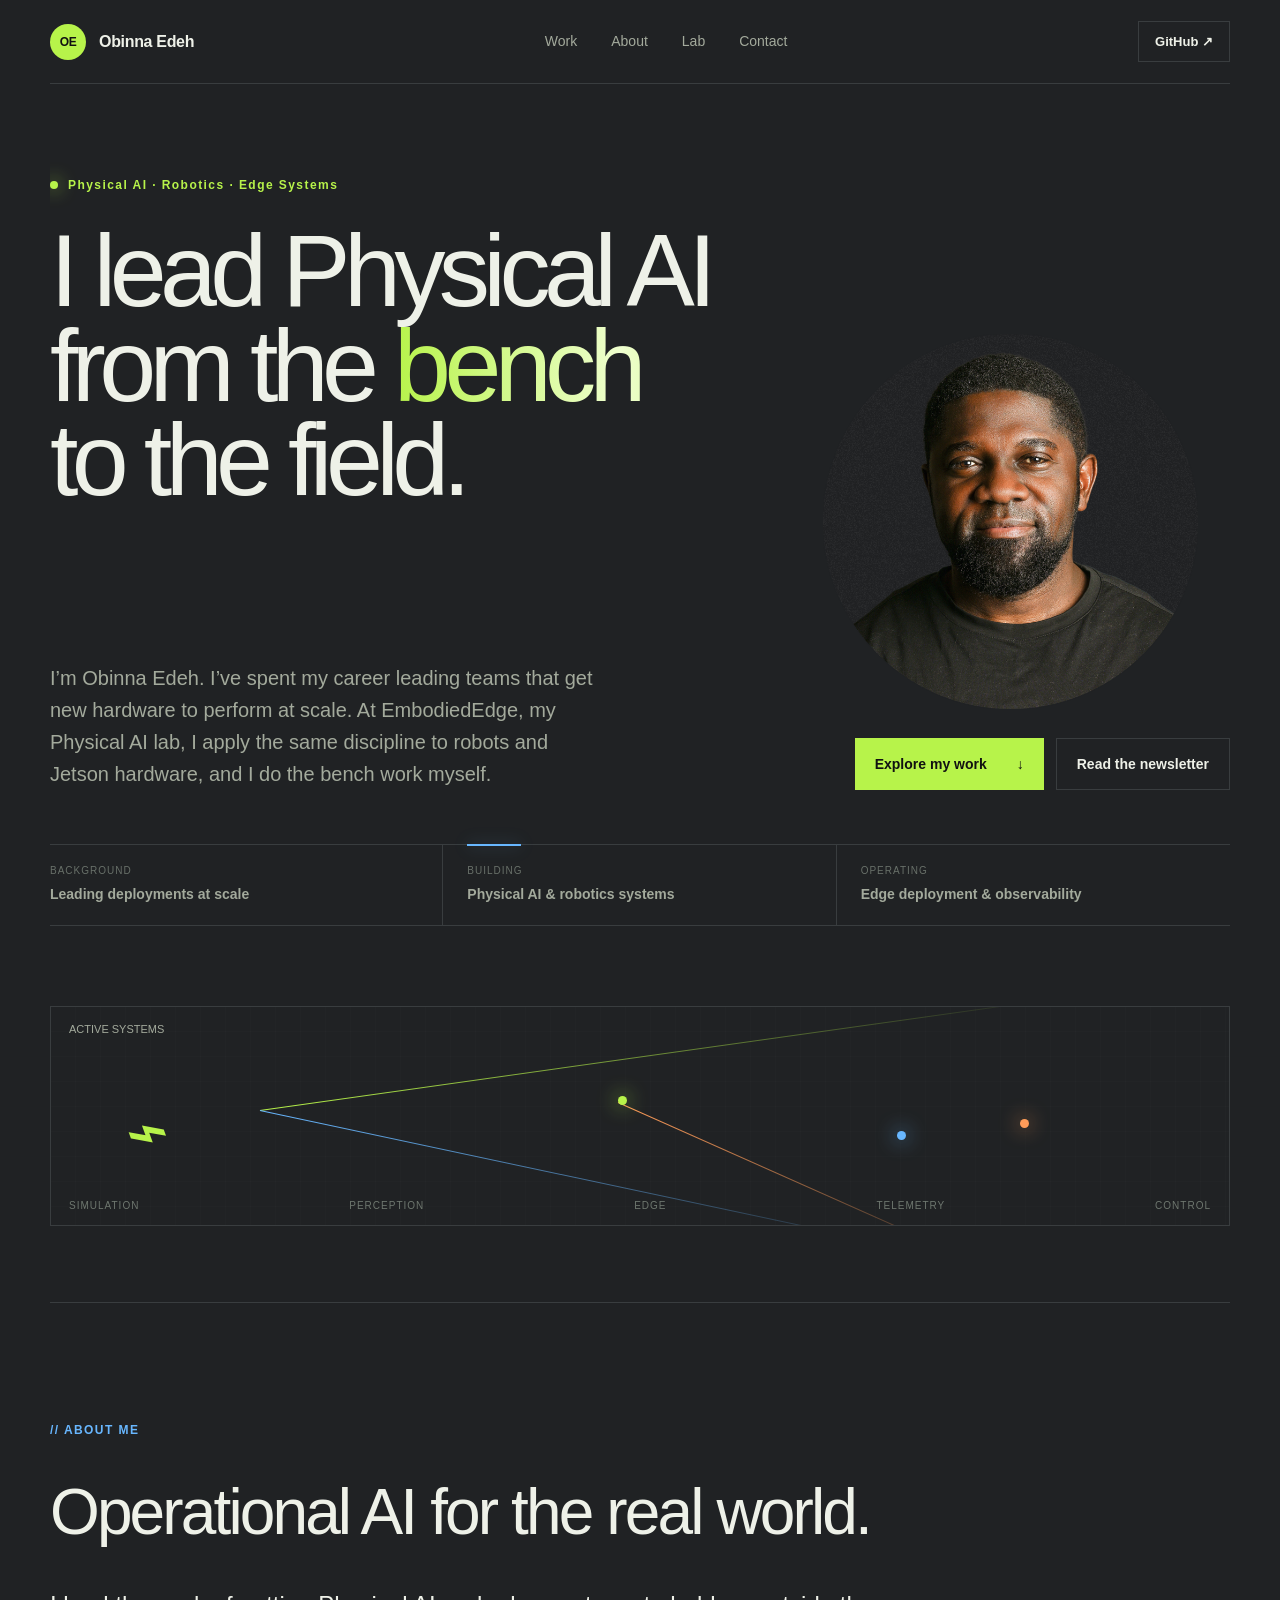
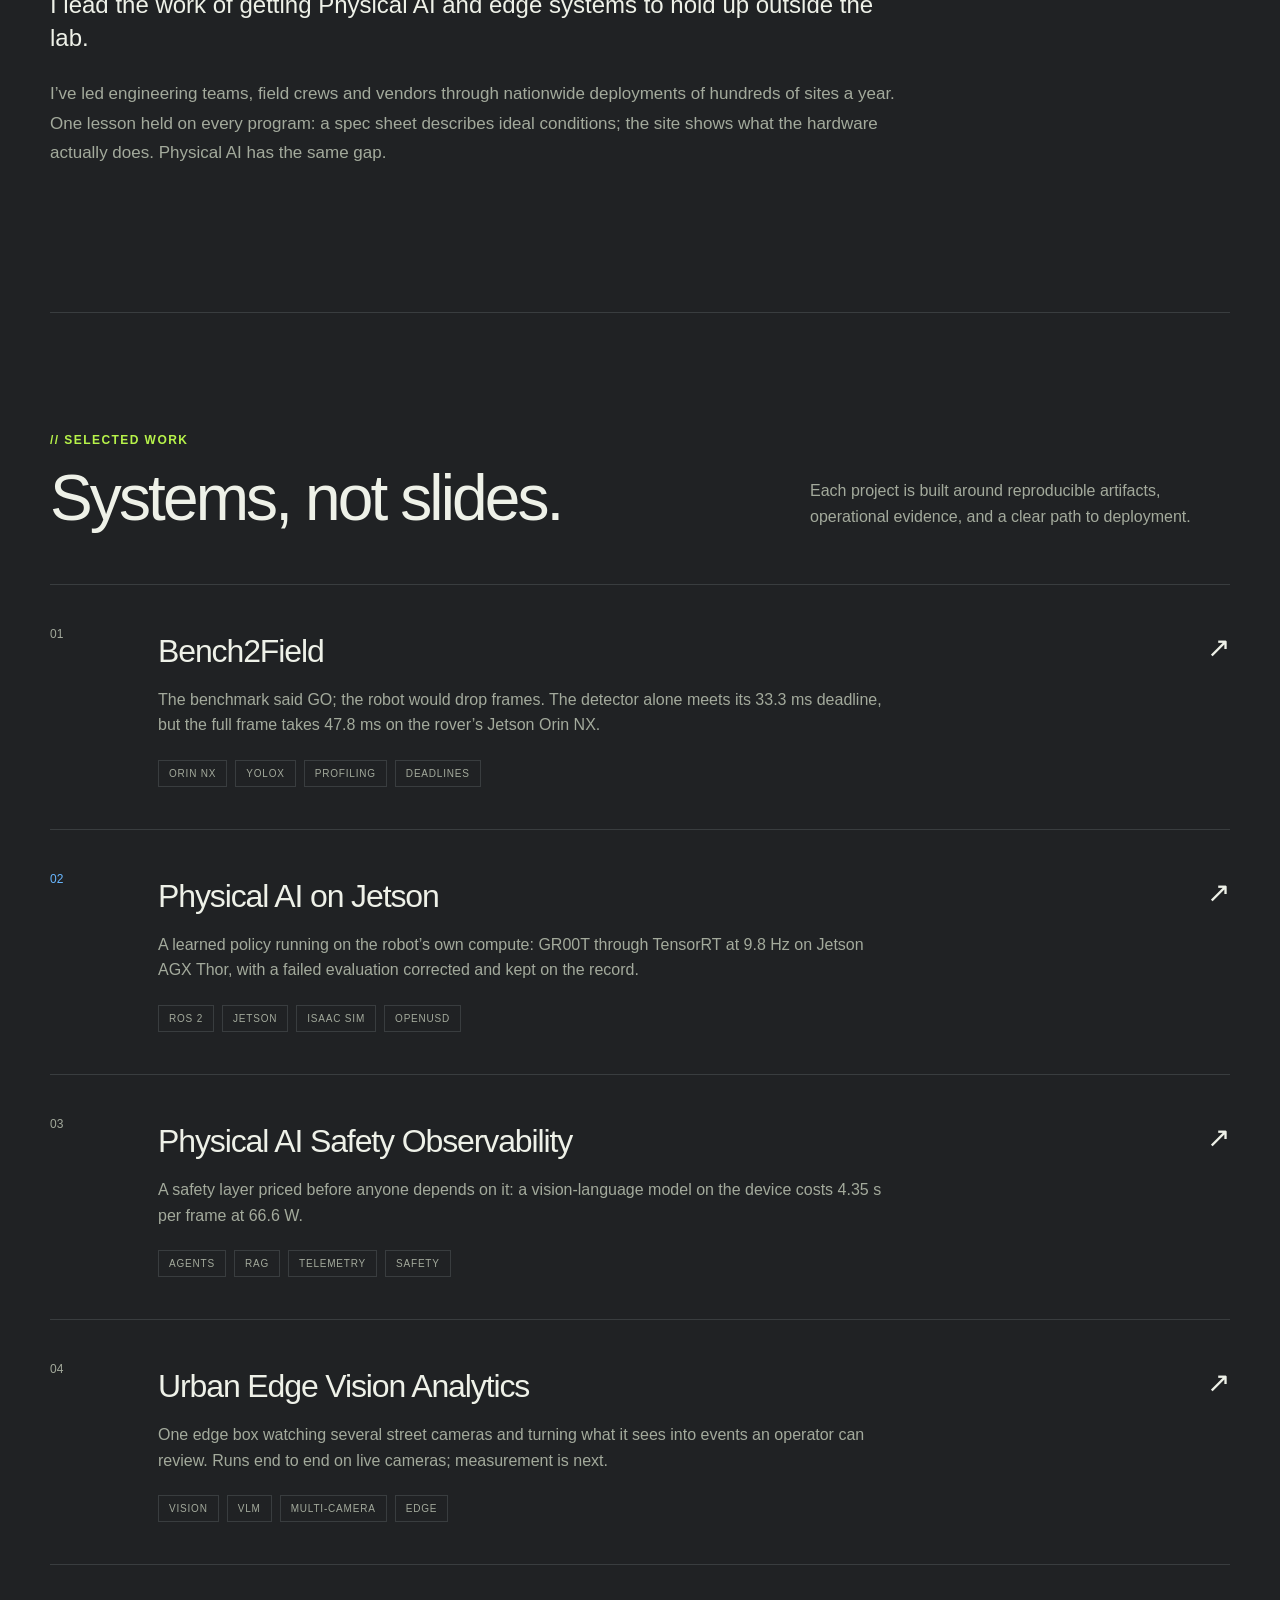
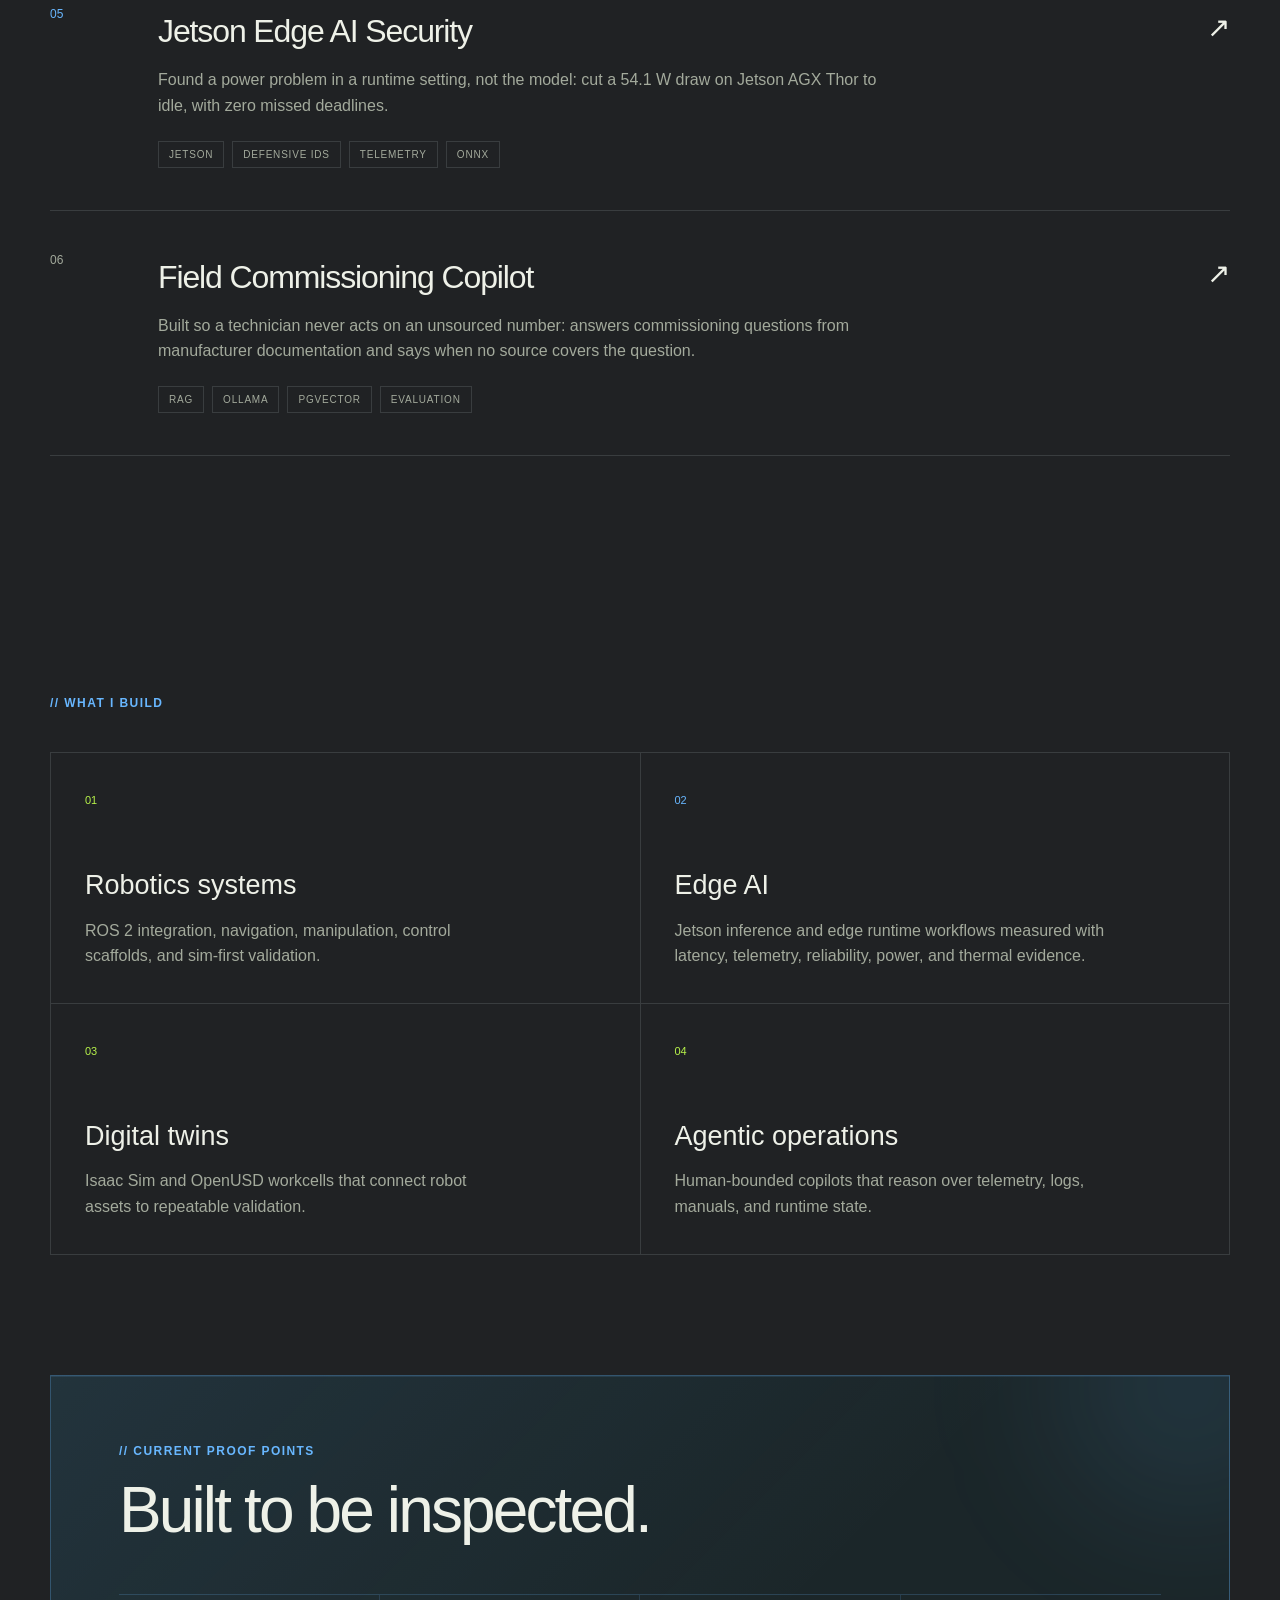
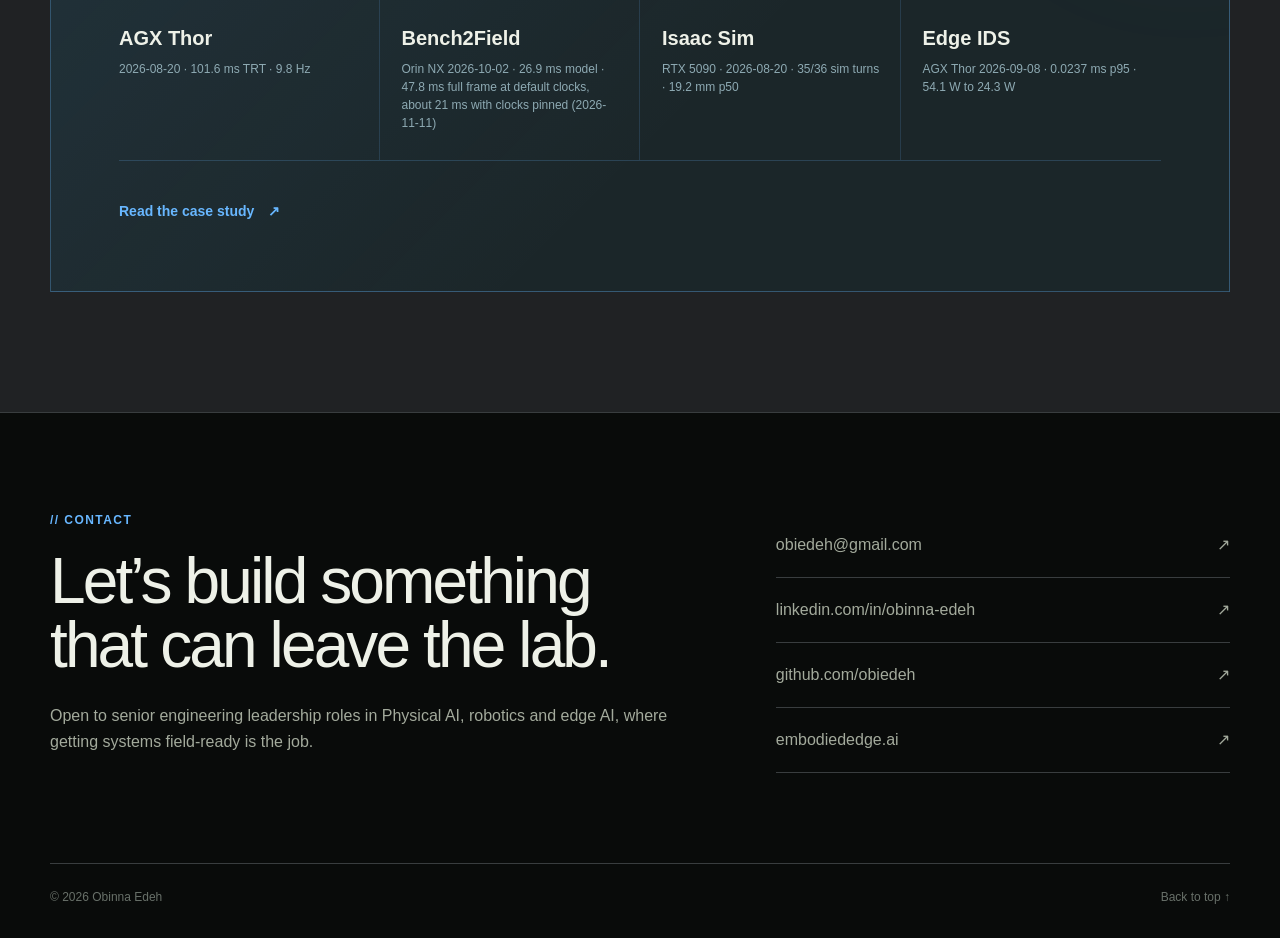
==== commit 8c5bf4b9: "Correct the Bench2Field rover figure and the spin panel Label the 47.8 ms full frame as a default-cl" ====
--- a/index.html
+++ b/index.html
@@ -9,4 +9,4 @@
 
 .__variable_geist_mono_05tn5fl { --font-geist-mono: 'Geist Mono', sans-serif; }
 </style>
-</head><body class="__variable_geist_1bmv02e __variable_geist_mono_05tn5fl"><main><header class="nav shell"><a class="brand" href="#top" aria-label="Obinna Edeh, home"><span class="brand-mark">OE</span><span>Obinna Edeh</span></a><nav aria-label="Primary navigation"><a href="#work">Work</a><a href="#approach">About</a><a href="https://embodiededge.ai">Lab</a><a href="#contact">Contact</a></nav><a class="nav-cta" href="https://github.com/obiedeh">GitHub ↗</a></header><section class="hero shell" id="top"><div class="eyebrow"><span></span> Physical AI · Robotics · Edge Systems</div><h1 aria-label="I lead Physical AI from the bench to the field."><span class="type-line delay-1">I lead Physical AI</span><span class="type-line delay-2">from the <em>bench</em></span><span class="type-line delay-3">to the field.</span></h1><div class="hero-portrait" aria-label="Profile photo"><img src="/assets/media/profile-picture.png" alt="Obinna Edeh"></div><div class="hero-bottom"><p>I’m Obinna Edeh. I’ve spent my career leading teams that get new hardware to perform at scale. At EmbodiedEdge, my Physical AI lab, I apply the same discipline to robots and Jetson hardware, and I do the bench work myself.</p><div class="hero-actions"><a class="button primary" href="#work">Explore my work <span>↓</span></a><a class="button ghost" href="https://attheedgewithobyno.beehiiv.com">Read the newsletter</a></div></div><div class="credibility-strip" aria-label="Professional focus areas"><div><span>BACKGROUND</span><strong>Leading deployments at scale</strong></div><div><span>BUILDING</span><strong>Physical AI &amp; robotics systems</strong></div><div><span>OPERATING</span><strong>Edge deployment &amp; observability</strong></div></div><div class="signal" aria-label="System signal visualization"><div class="signal-label">ACTIVE SYSTEMS</div><div class="signal-grid"><span class="robot-glyph">⌁</span><div class="signal-line one"></div><div class="signal-line two"></div><div class="signal-line three"></div><span class="signal-dot d1"></span><span class="signal-dot d2"></span><span class="signal-dot d3"></span></div><div class="signal-meta"><span>SIMULATION</span><span>PERCEPTION</span><span>EDGE</span><span>TELEMETRY</span><span>CONTROL</span></div></div></section><section class="manifesto shell" id="approach"><div class="section-kicker">// ABOUT ME</div><div class="manifesto-grid"><h2 class="kinetic-title">Operational AI for the real world.<span class="kinetic-copy" aria-hidden="true">Operational AI for the real world.</span></h2><div><p class="lead">I lead the work of getting Physical AI and edge systems to hold up outside the lab.</p><p>I’ve led engineering teams, field crews and vendors through nationwide deployments of hundreds of sites a year. One lesson held on every program: a spec sheet describes ideal conditions; the site shows what the hardware actually does. Physical AI has the same gap.</p></div></div></section><section class="work shell" id="work"><div class="section-head"><div><div class="section-kicker">// SELECTED WORK</div><h2 class="kinetic-title">Systems, not slides.<span class="kinetic-copy" aria-hidden="true">Systems, not slides.</span></h2></div><p>Each project is built around reproducible artifacts, operational evidence, and a clear path to deployment.</p></div><div class="project-list"><a class="project-card lime" href="/bench2field.html"><div class="project-number">01</div><div class="project-copy"><h3>Bench2Field</h3><p>The benchmark said GO; the robot would drop frames. The detector alone meets its 33.3 ms deadline, but the full frame takes 47.8 ms on the rover’s Jetson Orin NX.</p><div class="tags"><span>Orin NX</span><span>YOLOX</span><span>Profiling</span><span>Deadlines</span></div></div><div class="project-arrow" aria-hidden="true">↗</div></a><a class="project-card blue" href="/physical-ai-jetson-robotics.html"><div class="project-number">02</div><div class="project-copy"><h3>Physical AI on Jetson</h3><p>A learned policy running on the robot’s own compute: GR00T through TensorRT at 9.8 Hz on Jetson AGX Thor, with a failed evaluation corrected and kept on the record.</p><div class="tags"><span>ROS 2</span><span>Jetson</span><span>Isaac Sim</span><span>OpenUSD</span></div></div><div class="project-arrow" aria-hidden="true">↗</div></a><a class="project-card orange" href="/physical-ai-safety-observability.html"><div class="project-number">03</div><div class="project-copy"><h3>Physical AI Safety Observability</h3><p>A safety layer priced before anyone depends on it: a vision-language model on the device costs 4.35 s per frame at 66.6 W.</p><div class="tags"><span>Agents</span><span>RAG</span><span>Telemetry</span><span>Safety</span></div></div><div class="project-arrow" aria-hidden="true">↗</div></a><a class="project-card lime" href="/urban-edge-vision-analytics/docs/showcase/"><div class="project-number">04</div><div class="project-copy"><h3>Urban Edge Vision Analytics</h3><p>One edge box watching several street cameras and turning what it sees into events an operator can review. Runs end to end on live cameras; measurement is next.</p><div class="tags"><span>Vision</span><span>VLM</span><span>Multi-camera</span><span>Edge</span></div></div><div class="project-arrow" aria-hidden="true">↗</div></a><a class="project-card blue" href="/jetson-edge-ai-security.html"><div class="project-number">05</div><div class="project-copy"><h3>Jetson Edge AI Security</h3><p>Found a power problem in a runtime setting, not the model: cut a 54.1 W draw on Jetson AGX Thor to idle, with zero missed deadlines.</p><div class="tags"><span>Jetson</span><span>Defensive IDS</span><span>TELEMETRY</span><span>ONNX</span></div></div><div class="project-arrow" aria-hidden="true">↗</div></a><a class="project-card orange" href="https://obiedeh.github.io/field-commissioning-copilot/"><div class="project-number">06</div><div class="project-copy"><h3>Field Commissioning Copilot</h3><p>Built so a technician never acts on an unsourced number: answers commissioning questions from manufacturer documentation and says when no source covers the question.</p><div class="tags"><span>RAG</span><span>Ollama</span><span>pgvector</span><span>Evaluation</span></div></div><div class="project-arrow" aria-hidden="true">↗</div></a></div></section><section class="capabilities shell"><div class="section-kicker">// WHAT I BUILD</div><div class="capability-grid"><article><span>01</span><h3>Robotics systems</h3><p>ROS 2 integration, navigation, manipulation, control scaffolds, and sim-first validation.</p></article><article><span>02</span><h3>Edge AI</h3><p>Jetson inference and edge runtime workflows measured with latency, telemetry, reliability, power, and thermal evidence.</p></article><article><span>03</span><h3>Digital twins</h3><p>Isaac Sim and OpenUSD workcells that connect robot assets to repeatable validation.</p></article><article><span>04</span><h3>Agentic operations</h3><p>Human-bounded copilots that reason over telemetry, logs, manuals, and runtime state.</p></article></div></section><section class="proof shell"><div class="proof-card"><div class="section-kicker">// CURRENT PROOF POINTS</div><h2 class="kinetic-title dark-title">Built to be inspected.<span class="kinetic-copy" aria-hidden="true">Built to be inspected.</span></h2><div class="metrics"><div><strong>AGX Thor</strong><span>2026-08-20 · 101.6 ms TRT · 9.8 Hz</span></div><div><strong>Bench2Field</strong><span>Orin NX 2026-10-02 · 26.9 ms model · 47.8 ms full frame</span></div><div><strong>Isaac Sim</strong><span>RTX 5090 · 2026-08-20 · 35/36 sim turns · 19.2 mm p50</span></div><div><strong>Edge IDS</strong><span>AGX Thor 2026-09-08 · 0.0237 ms p95 · 54.1 W to 24.3 W</span></div></div><a href="/physical-ai-jetson-robotics.html">Read the case study <span>↗</span></a></div></section><footer id="contact"><div class="shell footer-grid"><div><div class="section-kicker">// CONTACT</div><h2>Let’s build something that can leave the lab.</h2><p class="contact-intent">Open to senior engineering leadership roles in Physical AI, robotics and edge AI, where getting systems field-ready is the job.</p></div><div class="contact-links"><a href="mailto:obiedeh@gmail.com">obiedeh@gmail.com <span>↗</span></a><a href="https://www.linkedin.com/in/obinna-edeh-206306137/">linkedin.com/in/obinna-edeh <span>↗</span></a><a href="https://github.com/obiedeh">github.com/obiedeh <span>↗</span></a><a href="https://embodiededge.ai">embodiededge.ai <span>↗</span></a></div></div><div class="shell footer-bottom"><span>© 2026 Obinna Edeh</span><a href="#top">Back to top ↑</a></div></footer></main><script id="_R_">import("/assets/index-Bqs4rzTB.js")</script></body></html><script>self.__VINEXT_RSC_CHUNKS__=self.__VINEXT_RSC_CHUNKS__||[];self.__VINEXT_RSC_CHUNKS__.push("2:I[\"491d67a9792c\",[],\"Children\",1]\n3:I[\"cfee43ca1bc7\",[],\"LayoutSegmentProvider\",1]\n4:I[\"491d67a9792c\",[],\"Slot\",1]\n5:I[\"5b777958e3fd\",[],\"RedirectBoundary\",1]\n:HL[\"/assets/index-headshot-b433e30.css\",\"style\"]\n")</script><script>self.__VINEXT_RSC_CHUNKS__=self.__VINEXT_RSC_CHUNKS__||[];self.__VINEXT_RSC_CHUNKS__.push("0:{\"__route\":\"route:/\",\"__interceptionContext\":null,\"__layoutIds\":[\"layout:/\"],\"__rootLayout\":\"/\",\"page:/\":\"$L1\",\"layout:/\":[[[[\"$\",\"link\",\"css:/assets/index-headshot-b433e30.css\",{\"rel\":\"stylesheet\",\"precedence\":\"vite-rsc/importer-resources\",\"href\":\"/assets/index-headshot-b433e30.css\",\"data-rsc-css-href\":\"/assets/index-headshot-b433e30.css\"}],\"$undefined\"],[\"$\",\"html\",null,{\"lang\":\"en\",\"children\":[\"$\",\"body\",null,{\"className\":\"__variable_geist_1bmv02e __variable_geist_mono_05tn5fl\",\"children\":[\"$\",\"$L2\",null,{}]}]}]],null],\"route:/\":[[[\"$\",\"meta\",null,{\"charSet\":\"utf-8\"}],[[\"$\",\"title\",\"0\",{\"children\":\"Obinna Edeh | Physical AI, Robotics and Edge Systems\"}],[\"$\",\"meta\",\"1\",{\"name\":\"description\",\"content\":\"I take Physical AI and edge systems from the bench to the field, and I build them myself. EmbodiedEdge projects measured on real robots and Jetson hardware.\"}],[\"$\",\"meta\",\"2\",{\"property\":\"og:title\",\"content\":\"Obinna Edeh | Physical AI, Robotics and Edge Systems\"}],[\"$\",\"meta\",\"3\",{\"property\":\"og:description\",\"content\":\"Physical AI and edge systems, from the bench to the field.\"}],[\"$\",\"meta\",\"4\",{\"property\":\"og:type\",\"content\":\"website\"}],[\"$\",\"meta\",\"5\",{\"name\":\"twitter:card\",\"content\":\"summary_large_image\"}],[\"$\",\"meta\",\"6\",{\"name\":\"twitter:title\",\"content\":\"Obinna Edeh | Physical AI, Robotics and Edge Systems\"}],[\"$\",\"meta\",\"7\",{\"name\":\"twitter:description\",\"content\":\"Physical AI and edge systems, from the bench to the field.\"}],[\"$\",\"link\",\"8\",{\"rel\":\"shortcut icon\",\"href\":\"/favicon.svg\"}],[\"$\",\"link\",\"9\",{\"rel\":\"icon\",\"href\":\"/favicon.svg\"}]],[[\"$\",\"meta\",\"0\",{\"name\":\"viewport\",\"content\":\"width=device-width, initial-scale=1\"}]]],[\"$\",\"$L3\",null,{\"segmentMap\":{\"children\":[]},\"children\":[\"$\",\"$L4\",null,{\"id\":\"layout:/\",\"parallelSlots\":\"$undefined\",\"children\":[\"$\",\"$L5\",null,{\"children\":[\"$\",\"$L3\",null,{\"segmentMap\":{\"children\":[]},\"children\":[\"$\",\"$L4\",null,{\"id\":\"page:/\"}]}]}]}]}]],\"__layoutFlags\":{\"layout:/\":\"s\"},\"__artifactCompatibility\":{\"schemaVersion\":1,\"graphVersion\":\"app-route-graph:4uhn5s1wvoptc\",\"deploymentVersion\":\"d885027a-de0b-4820-ab6c-93a5bbb81b1a\",\"appElementsSchemaVersion\":1,\"rscPayloadSchemaVersion\":1,\"rootBoundaryId\":\"/\",\"renderEpoch\":null}}\n")</script><script>self.__VINEXT_RSC_CHUNKS__=self.__VINEXT_RSC_CHUNKS__||[];self.__VINEXT_RSC_CHUNKS__.push("1:[\"$\",\"main\",null,{\"children\":[[\"$\",\"header\",null,{\"className\":\"nav shell\",\"children\":[[\"$\",\"a\",null,{\"className\":\"brand\",\"href\":\"#top\",\"aria-label\":\"Obinna Edeh, home\",\"children\":[[\"$\",\"span\",null,{\"className\":\"brand-mark\",\"children\":\"OE\"}],[\"$\",\"span\",null,{\"children\":\"Obinna Edeh\"}]]}],[\"$\",\"nav\",null,{\"aria-label\":\"Primary navigation\",\"children\":[[\"$\",\"a\",null,{\"href\":\"#work\",\"children\":\"Work\"}],[\"$\",\"a\",null,{\"href\":\"#approach\",\"children\":\"About\"}],[\"$\",\"a\",null,{\"href\":\"https://embodiededge.ai\",\"children\":\"Lab\"}],[\"$\",\"a\",null,{\"href\":\"#contact\",\"children\":\"Contact\"}]]}],[\"$\",\"a\",null,{\"className\":\"nav-cta\",\"href\":\"https://github.com/obiedeh\",\"children\":\"GitHub ↗\"}]]}],[\"$\",\"section\",null,{\"className\":\"hero shell\",\"id\":\"top\",\"children\":[[\"$\",\"div\",null,{\"className\":\"eyebrow\",\"children\":[[\"$\",\"span\",null,{}],\" Physical AI · Robotics · Edge Systems\"]}],[\"$\",\"h1\",null,{\"aria-label\":\"I lead Physical AI from the bench to the field.\",\"children\":[[\"$\",\"span\",null,{\"className\":\"type-line delay-1\",\"children\":\"I lead Physical AI\"}],[\"$\",\"span\",null,{\"className\":\"type-line delay-2\",\"children\":[\"from the \",[\"$\",\"em\",null,{\"children\":\"bench\"}]]}],[\"$\",\"span\",null,{\"className\":\"type-line delay-3\",\"children\":\"to the field.\"}]]}],[\"$\",\"div\",null,{\"className\":\"hero-portrait\",\"aria-label\":\"Profile photo\",\"children\":[\"$\",\"img\",null,{\"src\":\"/assets/media/profile-picture.png\",\"alt\":\"Obinna Edeh\"}]}],[\"$\",\"div\",null,{\"className\":\"hero-bottom\",\"children\":[[\"$\",\"p\",null,{\"children\":\"I’m Obinna Edeh. I’ve spent my career leading teams that get new hardware to perform at scale. At EmbodiedEdge, my Physical AI lab, I apply the same discipline to robots and Jetson hardware, and I do the bench work myself.\"}],[\"$\",\"div\",null,{\"className\":\"hero-actions\",\"children\":[[\"$\",\"a\",null,{\"className\":\"button primary\",\"href\":\"#work\",\"children\":[\"Explore my work \",[\"$\",\"span\",null,{\"children\":\"↓\"}]]}],[\"$\",\"a\",null,{\"className\":\"button ghost\",\"href\":\"https://attheedgewithobyno.beehiiv.com\",\"children\":\"Read the newsletter\"}]]}]]}],[\"$\",\"div\",null,{\"className\":\"credibility-strip\",\"aria-label\":\"Professional focus areas\",\"children\":[[\"$\",\"div\",null,{\"children\":[[\"$\",\"span\",null,{\"children\":\"BACKGROUND\"}],[\"$\",\"strong\",null,{\"children\":\"Leading deployments at scale\"}]]}],[\"$\",\"div\",null,{\"children\":[[\"$\",\"span\",null,{\"children\":\"BUILDING\"}],[\"$\",\"strong\",null,{\"children\":\"Physical AI \u0026 robotics systems\"}]]}],[\"$\",\"div\",null,{\"children\":[[\"$\",\"span\",null,{\"children\":\"OPERATING\"}],[\"$\",\"strong\",null,{\"children\":\"Edge deployment \u0026 observability\"}]]}]]}],[\"$\",\"div\",null,{\"className\":\"signal\",\"aria-label\":\"System signal visualization\",\"children\":[[\"$\",\"div\",null,{\"className\":\"signal-label\",\"children\":\"ACTIVE SYSTEMS\"}],[\"$\",\"div\",null,{\"className\":\"signal-grid\",\"children\":[[\"$\",\"span\",null,{\"className\":\"robot-glyph\",\"children\":\"⌁\"}],[\"$\",\"div\",null,{\"className\":\"signal-line one\"}],[\"$\",\"div\",null,{\"className\":\"signal-line two\"}],[\"$\",\"div\",null,{\"className\":\"signal-line three\"}],[\"$\",\"span\",null,{\"className\":\"signal-dot d1\"}],[\"$\",\"span\",null,{\"className\":\"signal-dot d2\"}],[\"$\",\"span\",null,{\"className\":\"signal-dot d3\"}]]}],[\"$\",\"div\",null,{\"className\":\"signal-meta\",\"children\":[[\"$\",\"span\",null,{\"children\":\"SIMULATION\"}],[\"$\",\"span\",null,{\"children\":\"PERCEPTION\"}],[\"$\",\"span\",null,{\"children\":\"EDGE\"}],[\"$\",\"span\",null,{\"children\":\"TELEMETRY\"}],[\"$\",\"span\",null,{\"children\":\"CONTROL\"}]]}]]}]]}],[\"$\",\"section\",null,{\"className\":\"manifesto shell\",\"id\":\"approach\",\"children\":[[\"$\",\"div\",null,{\"className\":\"section-kicker\",\"children\":\"// ABOUT ME\"}],[\"$\",\"div\",null,{\"className\":\"manifesto-grid\",\"children\":[[\"$\",\"h2\",null,{\"className\":\"kinetic-title\",\"children\":[\"Operational AI for the real world.\",[\"$\",\"span\",null,{\"className\":\"kinetic-copy\",\"aria-hidden\":\"true\",\"children\":\"Operational AI for the real world.\"}]]}],[\"$\",\"div\",null,{\"children\":[[\"$\",\"p\",null,{\"className\":\"lead\",\"children\":\"I lead the work of getting Physical AI and edge systems to hold up outside the lab.\"}],[\"$\",\"p\",null,{\"children\":\"I’ve led engineering teams, field crews and vendors through nationwide deployments of hundreds of sites a year. One lesson held on every program: a spec sheet describes ideal conditions; the site shows what the hardware actually does. Physical AI has the same gap.\"}]]}]]}]]}],\"$L6\",\"$L7\",\"$L8\",\"$L9\"]}]\n")</script><script>self.__VINEXT_RSC_CHUNKS__=self.__VINEXT_RSC_CHUNKS__||[];self.__VINEXT_RSC_CHUNKS__.push("6:[\"$\",\"section\",null,{\"className\":\"work shell\",\"id\":\"work\",\"children\":[[\"$\",\"div\",null,{\"className\":\"section-head\",\"children\":[[\"$\",\"div\",null,{\"children\":[[\"$\",\"div\",null,{\"className\":\"section-kicker\",\"children\":\"// SELECTED WORK\"}],[\"$\",\"h2\",null,{\"className\":\"kinetic-title\",\"children\":[\"Systems, not slides.\",[\"$\",\"span\",null,{\"className\":\"kinetic-copy\",\"aria-hidden\":\"true\",\"children\":\"Systems, not slides.\"}]]}]]}],[\"$\",\"p\",null,{\"children\":\"Each project is built around reproducible artifacts, operational evidence, and a clear path to deployment.\"}]]}],[\"$\",\"div\",null,{\"className\":\"project-list\",\"children\":[[\"$\",\"a\",\"Bench2Field\",{\"className\":\"project-card lime\",\"href\":\"/bench2field.html\",\"children\":[[\"$\",\"div\",null,{\"className\":\"project-number\",\"children\":\"01\"}],[\"$\",\"div\",null,{\"className\":\"project-copy\",\"children\":[[\"$\",\"h3\",null,{\"children\":\"Bench2Field\"}],[\"$\",\"p\",null,{\"children\":\"The benchmark said GO; the robot would drop frames. The detector alone meets its 33.3 ms deadline, but the full frame takes 47.8 ms on the rover’s Jetson Orin NX.\"}],[\"$\",\"div\",null,{\"className\":\"tags\",\"children\":[[\"$\",\"span\",\"Orin NX\",{\"children\":\"Orin NX\"}],[\"$\",\"span\",\"YOLOX\",{\"children\":\"YOLOX\"}],[\"$\",\"span\",\"Profiling\",{\"children\":\"Profiling\"}],[\"$\",\"span\",\"Deadlines\",{\"children\":\"Deadlines\"}]]}]]}],[\"$\",\"div\",null,{\"className\":\"project-arrow\",\"aria-hidden\":\"true\",\"children\":\"↗\"}]]}],[\"$\",\"a\",\"Physical AI on Jetson\",{\"className\":\"project-card blue\",\"href\":\"/physical-ai-jetson-robotics.html\",\"children\":[[\"$\",\"div\",null,{\"className\":\"project-number\",\"children\":\"02\"}],[\"$\",\"div\",null,{\"className\":\"project-copy\",\"children\":[[\"$\",\"h3\",null,{\"children\":\"Physical AI on Jetson\"}],[\"$\",\"p\",null,{\"children\":\"A learned policy running on the robot’s own compute: GR00T through TensorRT at 9.8 Hz on Jetson AGX Thor, with a failed evaluation corrected and kept on the record.\"}],[\"$\",\"div\",null,{\"className\":\"tags\",\"children\":[[\"$\",\"span\",\"ROS 2\",{\"children\":\"ROS 2\"}],[\"$\",\"span\",\"Jetson\",{\"children\":\"Jetson\"}],[\"$\",\"span\",\"Isaac Sim\",{\"children\":\"Isaac Sim\"}],[\"$\",\"span\",\"OpenUSD\",{\"children\":\"OpenUSD\"}]]}]]}],[\"$\",\"div\",null,{\"className\":\"project-arrow\",\"aria-hidden\":\"true\",\"children\":\"↗\"}]]}],[\"$\",\"a\",\"Physical AI Safety Observability\",{\"className\":\"project-card orange\",\"href\":\"/physical-ai-safety-observability.html\",\"children\":[[\"$\",\"div\",null,{\"className\":\"project-number\",\"children\":\"03\"}],[\"$\",\"div\",null,{\"className\":\"project-copy\",\"children\":[[\"$\",\"h3\",null,{\"children\":\"Physical AI Safety Observability\"}],[\"$\",\"p\",null,{\"children\":\"A safety layer priced before anyone depends on it: a vision-language model on the device costs 4.35 s per frame at 66.6 W.\"}],[\"$\",\"div\",null,{\"className\":\"tags\",\"children\":[[\"$\",\"span\",\"Agents\",{\"children\":\"Agents\"}],[\"$\",\"span\",\"RAG\",{\"children\":\"RAG\"}],[\"$\",\"span\",\"Telemetry\",{\"children\":\"Telemetry\"}],[\"$\",\"span\",\"Safety\",{\"children\":\"Safety\"}]]}]]}],[\"$\",\"div\",null,{\"className\":\"project-arrow\",\"aria-hidden\":\"true\",\"children\":\"↗\"}]]}],[\"$\",\"a\",\"Urban Edge Vision Analytics\",{\"className\":\"project-card lime\",\"href\":\"/urban-edge-vision-analytics/docs/showcase/\",\"children\":[[\"$\",\"div\",null,{\"className\":\"project-number\",\"children\":\"04\"}],[\"$\",\"div\",null,{\"className\":\"project-copy\",\"children\":[[\"$\",\"h3\",null,{\"children\":\"Urban Edge Vision Analytics\"}],[\"$\",\"p\",null,{\"children\":\"One edge box watching several street cameras and turning what it sees into events an operator can review. Runs end to end on live cameras; measurement is next.\"}],[\"$\",\"div\",null,{\"className\":\"tags\",\"children\":[[\"$\",\"span\",\"Vision\",{\"children\":\"Vision\"}],[\"$\",\"span\",\"VLM\",{\"children\":\"VLM\"}],[\"$\",\"span\",\"Multi-camera\",{\"children\":\"Multi-camera\"}],[\"$\",\"span\",\"Edge\",{\"children\":\"Edge\"}]]}]]}],[\"$\",\"div\",null,{\"className\":\"project-arrow\",\"aria-hidden\":\"true\",\"children\":\"↗\"}]]}],[\"$\",\"a\",\"Jetson Edge AI Security\",{\"className\":\"project-card blue\",\"href\":\"/jetson-edge-ai-security.html\",\"children\":[[\"$\",\"div\",null,{\"className\":\"project-number\",\"children\":\"05\"}],[\"$\",\"div\",null,{\"className\":\"project-copy\",\"children\":[[\"$\",\"h3\",null,{\"children\":\"Jetson Edge AI Security\"}],[\"$\",\"p\",null,{\"children\":\"Found a power problem in a runtime setting, not the model: cut a 54.1 W draw on Jetson AGX Thor to idle, with zero missed deadlines.\"}],[\"$\",\"div\",null,{\"className\":\"tags\",\"children\":[[\"$\",\"span\",\"Jetson\",{\"children\":\"Jetson\"}],[\"$\",\"span\",\"Defensive IDS\",{\"children\":\"Defensive IDS\"}],[\"$\",\"span\",\"TELEMETRY\",{\"children\":\"TELEMETRY\"}],[\"$\",\"span\",\"ONNX\",{\"children\":\"ONNX\"}]]}]]}],[\"$\",\"div\",null,{\"className\":\"project-arrow\",\"aria-hidden\":\"true\",\"children\":\"↗\"}]]}],[\"$\",\"a\",\"Field Commissioning Copilot\",{\"className\":\"project-card orange\",\"href\":\"https://obiedeh.github.io/field-commissioning-copilot/\",\"children\":[[\"$\",\"div\",null,{\"className\":\"project-number\",\"children\":\"06\"}],[\"$\",\"div\",null,{\"className\":\"project-copy\",\"children\":[[\"$\",\"h3\",null,{\"children\":\"Field Commissioning Copilot\"}],[\"$\",\"p\",null,{\"children\":\"Built so a technician never acts on an unsourced number: answers commissioning questions from manufacturer documentation and says when no source covers the question.\"}],[\"$\",\"div\",null,{\"className\":\"tags\",\"children\":[[\"$\",\"span\",\"RAG\",{\"children\":\"RAG\"}],[\"$\",\"span\",\"Ollama\",{\"children\":\"Ollama\"}],[\"$\",\"span\",\"pgvector\",{\"children\":\"pgvector\"}],[\"$\",\"span\",\"Evaluation\",{\"children\":\"Evaluation\"}]]}]]}],[\"$\",\"div\",null,{\"className\":\"project-arrow\",\"aria-hidden\":\"true\",\"children\":\"↗\"}]]}]]}]]}]\n")</script><script>self.__VINEXT_RSC_CHUNKS__=self.__VINEXT_RSC_CHUNKS__||[];self.__VINEXT_RSC_CHUNKS__.push("7:[\"$\",\"section\",null,{\"className\":\"capabilities shell\",\"children\":[[\"$\",\"div\",null,{\"className\":\"section-kicker\",\"children\":\"// WHAT I BUILD\"}],[\"$\",\"div\",null,{\"className\":\"capability-grid\",\"children\":[[\"$\",\"article\",\"01\",{\"children\":[[\"$\",\"span\",null,{\"children\":\"01\"}],[\"$\",\"h3\",null,{\"children\":\"Robotics systems\"}],[\"$\",\"p\",null,{\"children\":\"ROS 2 integration, navigation, manipulation, control scaffolds, and sim-first validation.\"}]]}],[\"$\",\"article\",\"02\",{\"children\":[[\"$\",\"span\",null,{\"children\":\"02\"}],[\"$\",\"h3\",null,{\"children\":\"Edge AI\"}],[\"$\",\"p\",null,{\"children\":\"Jetson inference and edge runtime workflows measured with latency, telemetry, reliability, power, and thermal evidence.\"}]]}],[\"$\",\"article\",\"03\",{\"children\":[[\"$\",\"span\",null,{\"children\":\"03\"}],[\"$\",\"h3\",null,{\"children\":\"Digital twins\"}],[\"$\",\"p\",null,{\"children\":\"Isaac Sim and OpenUSD workcells that connect robot assets to repeatable validation.\"}]]}],[\"$\",\"article\",\"04\",{\"children\":[[\"$\",\"span\",null,{\"children\":\"04\"}],[\"$\",\"h3\",null,{\"children\":\"Agentic operations\"}],[\"$\",\"p\",null,{\"children\":\"Human-bounded copilots that reason over telemetry, logs, manuals, and runtime state.\"}]]}]]}]]}]\n")</script><script>self.__VINEXT_RSC_CHUNKS__=self.__VINEXT_RSC_CHUNKS__||[];self.__VINEXT_RSC_CHUNKS__.push("8:[\"$\",\"section\",null,{\"className\":\"proof shell\",\"children\":[\"$\",\"div\",null,{\"className\":\"proof-card\",\"children\":[[\"$\",\"div\",null,{\"className\":\"section-kicker\",\"children\":\"// CURRENT PROOF POINTS\"}],[\"$\",\"h2\",null,{\"className\":\"kinetic-title dark-title\",\"children\":[\"Built to be inspected.\",[\"$\",\"span\",null,{\"className\":\"kinetic-copy\",\"aria-hidden\":\"true\",\"children\":\"Built to be inspected.\"}]]}],[\"$\",\"div\",null,{\"className\":\"metrics\",\"children\":[[\"$\",\"div\",null,{\"children\":[[\"$\",\"strong\",null,{\"children\":\"AGX Thor\"}],[\"$\",\"span\",null,{\"children\":\"2026-08-20 · 101.6 ms TRT · 9.8 Hz\"}]]}],[\"$\",\"div\",null,{\"children\":[[\"$\",\"strong\",null,{\"children\":\"Bench2Field\"}],[\"$\",\"span\",null,{\"children\":\"Orin NX 2026-10-02 · 26.9 ms model · 47.8 ms full frame\"}]]}],[\"$\",\"div\",null,{\"children\":[[\"$\",\"strong\",null,{\"children\":\"Isaac Sim\"}],[\"$\",\"span\",null,{\"children\":\"RTX 5090 · 2026-08-20 · 35/36 sim turns · 19.2 mm p50\"}]]}],[\"$\",\"div\",null,{\"children\":[[\"$\",\"strong\",null,{\"children\":\"Edge IDS\"}],[\"$\",\"span\",null,{\"children\":\"AGX Thor 2026-09-08 · 0.0237 ms p95 · 54.1 W to 24.3 W\"}]]}]]}],[\"$\",\"a\",null,{\"href\":\"/physical-ai-jetson-robotics.html\",\"children\":[\"Read the case study \",[\"$\",\"span\",null,{\"children\":\"↗\"}]]}]]}]}]\n9:[\"$\",\"footer\",null,{\"id\":\"contact\",\"children\":[[\"$\",\"div\",null,{\"className\":\"shell footer-grid\",\"children\":[[\"$\",\"div\",null,{\"children\":[[\"$\",\"div\",null,{\"className\":\"section-kicker\",\"children\":\"// CONTACT\"}],[\"$\",\"h2\",null,{\"children\":\"Let’s build something that can leave the lab.\"}],[\"$\",\"p\",null,{\"className\":\"contact-intent\",\"children\":\"Open to senior engineering leadership roles in Physical AI, robotics and edge AI, where getting systems field-ready is the job.\"}]]}],[\"$\",\"div\",null,{\"className\":\"contact-links\",\"children\":[[\"$\",\"a\",null,{\"href\":\"mailto:obiedeh@gmail.com\",\"children\":[\"obiedeh@gmail.com \",[\"$\",\"span\",null,{\"children\":\"↗\"}]]}],[\"$\",\"a\",null,{\"href\":\"https://www.linkedin.com/in/obinna-edeh-206306137/\",\"children\":[\"linkedin.com/in/obinna-edeh \",[\"$\",\"span\",null,{\"children\":\"↗\"}]]}],[\"$\",\"a\",null,{\"href\":\"https://github.com/obiedeh\",\"children\":[\"github.com/obiedeh \",[\"$\",\"span\",null,{\"children\":\"↗\"}]]}],[\"$\",\"a\",null,{\"href\":\"https://embodiededge.ai\",\"children\":[\"embodiededge.ai \",[\"$\",\"span\",null,{\"children\":\"↗\"}]]}]]}]]}],[\"$\",\"div\",null,{\"className\":\"shell footer-bottom\",\"children\":[[\"$\",\"span\",null,{\"children\":\"© 2026 Obinna Edeh\"}],[\"$\",\"a\",null,{\"href\":\"#top\",\"children\":\"Back to top ↑\"}]]}]]}]\n")</script><script>self.__VINEXT_RSC_DONE__=true</script>+</head><body class="__variable_geist_1bmv02e __variable_geist_mono_05tn5fl"><main><header class="nav shell"><a class="brand" href="#top" aria-label="Obinna Edeh, home"><span class="brand-mark">OE</span><span>Obinna Edeh</span></a><nav aria-label="Primary navigation"><a href="#work">Work</a><a href="#approach">About</a><a href="https://embodiededge.ai">Lab</a><a href="#contact">Contact</a></nav><a class="nav-cta" href="https://github.com/obiedeh">GitHub ↗</a></header><section class="hero shell" id="top"><div class="eyebrow"><span></span> Physical AI · Robotics · Edge Systems</div><h1 aria-label="I lead Physical AI from the bench to the field."><span class="type-line delay-1">I lead Physical AI</span><span class="type-line delay-2">from the <em>bench</em></span><span class="type-line delay-3">to the field.</span></h1><div class="hero-portrait" aria-label="Profile photo"><img src="/assets/media/profile-picture.png" alt="Obinna Edeh"></div><div class="hero-bottom"><p>I’m Obinna Edeh. I’ve spent my career leading teams that get new hardware to perform at scale. At EmbodiedEdge, my Physical AI lab, I apply the same discipline to robots and Jetson hardware, and I do the bench work myself.</p><div class="hero-actions"><a class="button primary" href="#work">Explore my work <span>↓</span></a><a class="button ghost" href="https://attheedgewithobyno.beehiiv.com">Read the newsletter</a></div></div><div class="credibility-strip" aria-label="Professional focus areas"><div><span>BACKGROUND</span><strong>Leading deployments at scale</strong></div><div><span>BUILDING</span><strong>Physical AI &amp; robotics systems</strong></div><div><span>OPERATING</span><strong>Edge deployment &amp; observability</strong></div></div><div class="signal" aria-label="System signal visualization"><div class="signal-label">ACTIVE SYSTEMS</div><div class="signal-grid"><span class="robot-glyph">⌁</span><div class="signal-line one"></div><div class="signal-line two"></div><div class="signal-line three"></div><span class="signal-dot d1"></span><span class="signal-dot d2"></span><span class="signal-dot d3"></span></div><div class="signal-meta"><span>SIMULATION</span><span>PERCEPTION</span><span>EDGE</span><span>TELEMETRY</span><span>CONTROL</span></div></div></section><section class="manifesto shell" id="approach"><div class="section-kicker">// ABOUT ME</div><div class="manifesto-grid"><h2 class="kinetic-title">Operational AI for the real world.<span class="kinetic-copy" aria-hidden="true">Operational AI for the real world.</span></h2><div><p class="lead">I lead the work of getting Physical AI and edge systems to hold up outside the lab.</p><p>I’ve led engineering teams, field crews and vendors through nationwide deployments of hundreds of sites a year. One lesson held on every program: a spec sheet describes ideal conditions; the site shows what the hardware actually does. Physical AI has the same gap.</p></div></div></section><section class="work shell" id="work"><div class="section-head"><div><div class="section-kicker">// SELECTED WORK</div><h2 class="kinetic-title">Systems, not slides.<span class="kinetic-copy" aria-hidden="true">Systems, not slides.</span></h2></div><p>Each project is built around reproducible artifacts, operational evidence, and a clear path to deployment.</p></div><div class="project-list"><a class="project-card lime" href="/bench2field.html"><div class="project-number">01</div><div class="project-copy"><h3>Bench2Field</h3><p>The benchmark said GO; the robot would drop frames. The detector alone meets its 33.3 ms deadline, but the full frame takes 47.8 ms on the rover’s Jetson Orin NX.</p><div class="tags"><span>Orin NX</span><span>YOLOX</span><span>Profiling</span><span>Deadlines</span></div></div><div class="project-arrow" aria-hidden="true">↗</div></a><a class="project-card blue" href="/physical-ai-jetson-robotics.html"><div class="project-number">02</div><div class="project-copy"><h3>Physical AI on Jetson</h3><p>A learned policy running on the robot’s own compute: GR00T through TensorRT at 9.8 Hz on Jetson AGX Thor, with a failed evaluation corrected and kept on the record.</p><div class="tags"><span>ROS 2</span><span>Jetson</span><span>Isaac Sim</span><span>OpenUSD</span></div></div><div class="project-arrow" aria-hidden="true">↗</div></a><a class="project-card orange" href="/physical-ai-safety-observability.html"><div class="project-number">03</div><div class="project-copy"><h3>Physical AI Safety Observability</h3><p>A safety layer priced before anyone depends on it: a vision-language model on the device costs 4.35 s per frame at 66.6 W.</p><div class="tags"><span>Agents</span><span>RAG</span><span>Telemetry</span><span>Safety</span></div></div><div class="project-arrow" aria-hidden="true">↗</div></a><a class="project-card lime" href="/urban-edge-vision-analytics/docs/showcase/"><div class="project-number">04</div><div class="project-copy"><h3>Urban Edge Vision Analytics</h3><p>One edge box watching several street cameras and turning what it sees into events an operator can review. Runs end to end on live cameras; measurement is next.</p><div class="tags"><span>Vision</span><span>VLM</span><span>Multi-camera</span><span>Edge</span></div></div><div class="project-arrow" aria-hidden="true">↗</div></a><a class="project-card blue" href="/jetson-edge-ai-security.html"><div class="project-number">05</div><div class="project-copy"><h3>Jetson Edge AI Security</h3><p>Found a power problem in a runtime setting, not the model: cut a 54.1 W draw on Jetson AGX Thor to idle, with zero missed deadlines.</p><div class="tags"><span>Jetson</span><span>Defensive IDS</span><span>TELEMETRY</span><span>ONNX</span></div></div><div class="project-arrow" aria-hidden="true">↗</div></a><a class="project-card orange" href="https://obiedeh.github.io/field-commissioning-copilot/"><div class="project-number">06</div><div class="project-copy"><h3>Field Commissioning Copilot</h3><p>Built so a technician never acts on an unsourced number: answers commissioning questions from manufacturer documentation and says when no source covers the question.</p><div class="tags"><span>RAG</span><span>Ollama</span><span>pgvector</span><span>Evaluation</span></div></div><div class="project-arrow" aria-hidden="true">↗</div></a></div></section><section class="capabilities shell"><div class="section-kicker">// WHAT I BUILD</div><div class="capability-grid"><article><span>01</span><h3>Robotics systems</h3><p>ROS 2 integration, navigation, manipulation, control scaffolds, and sim-first validation.</p></article><article><span>02</span><h3>Edge AI</h3><p>Jetson inference and edge runtime workflows measured with latency, telemetry, reliability, power, and thermal evidence.</p></article><article><span>03</span><h3>Digital twins</h3><p>Isaac Sim and OpenUSD workcells that connect robot assets to repeatable validation.</p></article><article><span>04</span><h3>Agentic operations</h3><p>Human-bounded copilots that reason over telemetry, logs, manuals, and runtime state.</p></article></div></section><section class="proof shell"><div class="proof-card"><div class="section-kicker">// CURRENT PROOF POINTS</div><h2 class="kinetic-title dark-title">Built to be inspected.<span class="kinetic-copy" aria-hidden="true">Built to be inspected.</span></h2><div class="metrics"><div><strong>AGX Thor</strong><span>2026-08-20 · 101.6 ms TRT · 9.8 Hz</span></div><div><strong>Bench2Field</strong><span>Orin NX 2026-10-02 · 26.9 ms model · 47.8 ms full frame at default clocks, about 21 ms with clocks pinned (2026-11-11)</span></div><div><strong>Isaac Sim</strong><span>RTX 5090 · 2026-08-20 · 35/36 sim turns · 19.2 mm p50</span></div><div><strong>Edge IDS</strong><span>AGX Thor 2026-09-08 · 0.0237 ms p95 · 54.1 W to 24.3 W</span></div></div><a href="/physical-ai-jetson-robotics.html">Read the case study <span>↗</span></a></div></section><footer id="contact"><div class="shell footer-grid"><div><div class="section-kicker">// CONTACT</div><h2>Let’s build something that can leave the lab.</h2><p class="contact-intent">Open to senior engineering leadership roles in Physical AI, robotics and edge AI, where getting systems field-ready is the job.</p></div><div class="contact-links"><a href="mailto:obiedeh@gmail.com">obiedeh@gmail.com <span>↗</span></a><a href="https://www.linkedin.com/in/obinna-edeh-206306137/">linkedin.com/in/obinna-edeh <span>↗</span></a><a href="https://github.com/obiedeh">github.com/obiedeh <span>↗</span></a><a href="https://embodiededge.ai">embodiededge.ai <span>↗</span></a></div></div><div class="shell footer-bottom"><span>© 2026 Obinna Edeh</span><a href="#top">Back to top ↑</a></div></footer></main><script id="_R_">import("/assets/index-Bqs4rzTB.js")</script></body></html><script>self.__VINEXT_RSC_CHUNKS__=self.__VINEXT_RSC_CHUNKS__||[];self.__VINEXT_RSC_CHUNKS__.push("2:I[\"491d67a9792c\",[],\"Children\",1]\n3:I[\"cfee43ca1bc7\",[],\"LayoutSegmentProvider\",1]\n4:I[\"491d67a9792c\",[],\"Slot\",1]\n5:I[\"5b777958e3fd\",[],\"RedirectBoundary\",1]\n:HL[\"/assets/index-headshot-b433e30.css\",\"style\"]\n")</script><script>self.__VINEXT_RSC_CHUNKS__=self.__VINEXT_RSC_CHUNKS__||[];self.__VINEXT_RSC_CHUNKS__.push("0:{\"__route\":\"route:/\",\"__interceptionContext\":null,\"__layoutIds\":[\"layout:/\"],\"__rootLayout\":\"/\",\"page:/\":\"$L1\",\"layout:/\":[[[[\"$\",\"link\",\"css:/assets/index-headshot-b433e30.css\",{\"rel\":\"stylesheet\",\"precedence\":\"vite-rsc/importer-resources\",\"href\":\"/assets/index-headshot-b433e30.css\",\"data-rsc-css-href\":\"/assets/index-headshot-b433e30.css\"}],\"$undefined\"],[\"$\",\"html\",null,{\"lang\":\"en\",\"children\":[\"$\",\"body\",null,{\"className\":\"__variable_geist_1bmv02e __variable_geist_mono_05tn5fl\",\"children\":[\"$\",\"$L2\",null,{}]}]}]],null],\"route:/\":[[[\"$\",\"meta\",null,{\"charSet\":\"utf-8\"}],[[\"$\",\"title\",\"0\",{\"children\":\"Obinna Edeh | Physical AI, Robotics and Edge Systems\"}],[\"$\",\"meta\",\"1\",{\"name\":\"description\",\"content\":\"I take Physical AI and edge systems from the bench to the field, and I build them myself. EmbodiedEdge projects measured on real robots and Jetson hardware.\"}],[\"$\",\"meta\",\"2\",{\"property\":\"og:title\",\"content\":\"Obinna Edeh | Physical AI, Robotics and Edge Systems\"}],[\"$\",\"meta\",\"3\",{\"property\":\"og:description\",\"content\":\"Physical AI and edge systems, from the bench to the field.\"}],[\"$\",\"meta\",\"4\",{\"property\":\"og:type\",\"content\":\"website\"}],[\"$\",\"meta\",\"5\",{\"name\":\"twitter:card\",\"content\":\"summary_large_image\"}],[\"$\",\"meta\",\"6\",{\"name\":\"twitter:title\",\"content\":\"Obinna Edeh | Physical AI, Robotics and Edge Systems\"}],[\"$\",\"meta\",\"7\",{\"name\":\"twitter:description\",\"content\":\"Physical AI and edge systems, from the bench to the field.\"}],[\"$\",\"link\",\"8\",{\"rel\":\"shortcut icon\",\"href\":\"/favicon.svg\"}],[\"$\",\"link\",\"9\",{\"rel\":\"icon\",\"href\":\"/favicon.svg\"}]],[[\"$\",\"meta\",\"0\",{\"name\":\"viewport\",\"content\":\"width=device-width, initial-scale=1\"}]]],[\"$\",\"$L3\",null,{\"segmentMap\":{\"children\":[]},\"children\":[\"$\",\"$L4\",null,{\"id\":\"layout:/\",\"parallelSlots\":\"$undefined\",\"children\":[\"$\",\"$L5\",null,{\"children\":[\"$\",\"$L3\",null,{\"segmentMap\":{\"children\":[]},\"children\":[\"$\",\"$L4\",null,{\"id\":\"page:/\"}]}]}]}]}]],\"__layoutFlags\":{\"layout:/\":\"s\"},\"__artifactCompatibility\":{\"schemaVersion\":1,\"graphVersion\":\"app-route-graph:4uhn5s1wvoptc\",\"deploymentVersion\":\"d885027a-de0b-4820-ab6c-93a5bbb81b1a\",\"appElementsSchemaVersion\":1,\"rscPayloadSchemaVersion\":1,\"rootBoundaryId\":\"/\",\"renderEpoch\":null}}\n")</script><script>self.__VINEXT_RSC_CHUNKS__=self.__VINEXT_RSC_CHUNKS__||[];self.__VINEXT_RSC_CHUNKS__.push("1:[\"$\",\"main\",null,{\"children\":[[\"$\",\"header\",null,{\"className\":\"nav shell\",\"children\":[[\"$\",\"a\",null,{\"className\":\"brand\",\"href\":\"#top\",\"aria-label\":\"Obinna Edeh, home\",\"children\":[[\"$\",\"span\",null,{\"className\":\"brand-mark\",\"children\":\"OE\"}],[\"$\",\"span\",null,{\"children\":\"Obinna Edeh\"}]]}],[\"$\",\"nav\",null,{\"aria-label\":\"Primary navigation\",\"children\":[[\"$\",\"a\",null,{\"href\":\"#work\",\"children\":\"Work\"}],[\"$\",\"a\",null,{\"href\":\"#approach\",\"children\":\"About\"}],[\"$\",\"a\",null,{\"href\":\"https://embodiededge.ai\",\"children\":\"Lab\"}],[\"$\",\"a\",null,{\"href\":\"#contact\",\"children\":\"Contact\"}]]}],[\"$\",\"a\",null,{\"className\":\"nav-cta\",\"href\":\"https://github.com/obiedeh\",\"children\":\"GitHub ↗\"}]]}],[\"$\",\"section\",null,{\"className\":\"hero shell\",\"id\":\"top\",\"children\":[[\"$\",\"div\",null,{\"className\":\"eyebrow\",\"children\":[[\"$\",\"span\",null,{}],\" Physical AI · Robotics · Edge Systems\"]}],[\"$\",\"h1\",null,{\"aria-label\":\"I lead Physical AI from the bench to the field.\",\"children\":[[\"$\",\"span\",null,{\"className\":\"type-line delay-1\",\"children\":\"I lead Physical AI\"}],[\"$\",\"span\",null,{\"className\":\"type-line delay-2\",\"children\":[\"from the \",[\"$\",\"em\",null,{\"children\":\"bench\"}]]}],[\"$\",\"span\",null,{\"className\":\"type-line delay-3\",\"children\":\"to the field.\"}]]}],[\"$\",\"div\",null,{\"className\":\"hero-portrait\",\"aria-label\":\"Profile photo\",\"children\":[\"$\",\"img\",null,{\"src\":\"/assets/media/profile-picture.png\",\"alt\":\"Obinna Edeh\"}]}],[\"$\",\"div\",null,{\"className\":\"hero-bottom\",\"children\":[[\"$\",\"p\",null,{\"children\":\"I’m Obinna Edeh. I’ve spent my career leading teams that get new hardware to perform at scale. At EmbodiedEdge, my Physical AI lab, I apply the same discipline to robots and Jetson hardware, and I do the bench work myself.\"}],[\"$\",\"div\",null,{\"className\":\"hero-actions\",\"children\":[[\"$\",\"a\",null,{\"className\":\"button primary\",\"href\":\"#work\",\"children\":[\"Explore my work \",[\"$\",\"span\",null,{\"children\":\"↓\"}]]}],[\"$\",\"a\",null,{\"className\":\"button ghost\",\"href\":\"https://attheedgewithobyno.beehiiv.com\",\"children\":\"Read the newsletter\"}]]}]]}],[\"$\",\"div\",null,{\"className\":\"credibility-strip\",\"aria-label\":\"Professional focus areas\",\"children\":[[\"$\",\"div\",null,{\"children\":[[\"$\",\"span\",null,{\"children\":\"BACKGROUND\"}],[\"$\",\"strong\",null,{\"children\":\"Leading deployments at scale\"}]]}],[\"$\",\"div\",null,{\"children\":[[\"$\",\"span\",null,{\"children\":\"BUILDING\"}],[\"$\",\"strong\",null,{\"children\":\"Physical AI \u0026 robotics systems\"}]]}],[\"$\",\"div\",null,{\"children\":[[\"$\",\"span\",null,{\"children\":\"OPERATING\"}],[\"$\",\"strong\",null,{\"children\":\"Edge deployment \u0026 observability\"}]]}]]}],[\"$\",\"div\",null,{\"className\":\"signal\",\"aria-label\":\"System signal visualization\",\"children\":[[\"$\",\"div\",null,{\"className\":\"signal-label\",\"children\":\"ACTIVE SYSTEMS\"}],[\"$\",\"div\",null,{\"className\":\"signal-grid\",\"children\":[[\"$\",\"span\",null,{\"className\":\"robot-glyph\",\"children\":\"⌁\"}],[\"$\",\"div\",null,{\"className\":\"signal-line one\"}],[\"$\",\"div\",null,{\"className\":\"signal-line two\"}],[\"$\",\"div\",null,{\"className\":\"signal-line three\"}],[\"$\",\"span\",null,{\"className\":\"signal-dot d1\"}],[\"$\",\"span\",null,{\"className\":\"signal-dot d2\"}],[\"$\",\"span\",null,{\"className\":\"signal-dot d3\"}]]}],[\"$\",\"div\",null,{\"className\":\"signal-meta\",\"children\":[[\"$\",\"span\",null,{\"children\":\"SIMULATION\"}],[\"$\",\"span\",null,{\"children\":\"PERCEPTION\"}],[\"$\",\"span\",null,{\"children\":\"EDGE\"}],[\"$\",\"span\",null,{\"children\":\"TELEMETRY\"}],[\"$\",\"span\",null,{\"children\":\"CONTROL\"}]]}]]}]]}],[\"$\",\"section\",null,{\"className\":\"manifesto shell\",\"id\":\"approach\",\"children\":[[\"$\",\"div\",null,{\"className\":\"section-kicker\",\"children\":\"// ABOUT ME\"}],[\"$\",\"div\",null,{\"className\":\"manifesto-grid\",\"children\":[[\"$\",\"h2\",null,{\"className\":\"kinetic-title\",\"children\":[\"Operational AI for the real world.\",[\"$\",\"span\",null,{\"className\":\"kinetic-copy\",\"aria-hidden\":\"true\",\"children\":\"Operational AI for the real world.\"}]]}],[\"$\",\"div\",null,{\"children\":[[\"$\",\"p\",null,{\"className\":\"lead\",\"children\":\"I lead the work of getting Physical AI and edge systems to hold up outside the lab.\"}],[\"$\",\"p\",null,{\"children\":\"I’ve led engineering teams, field crews and vendors through nationwide deployments of hundreds of sites a year. One lesson held on every program: a spec sheet describes ideal conditions; the site shows what the hardware actually does. Physical AI has the same gap.\"}]]}]]}]]}],\"$L6\",\"$L7\",\"$L8\",\"$L9\"]}]\n")</script><script>self.__VINEXT_RSC_CHUNKS__=self.__VINEXT_RSC_CHUNKS__||[];self.__VINEXT_RSC_CHUNKS__.push("6:[\"$\",\"section\",null,{\"className\":\"work shell\",\"id\":\"work\",\"children\":[[\"$\",\"div\",null,{\"className\":\"section-head\",\"children\":[[\"$\",\"div\",null,{\"children\":[[\"$\",\"div\",null,{\"className\":\"section-kicker\",\"children\":\"// SELECTED WORK\"}],[\"$\",\"h2\",null,{\"className\":\"kinetic-title\",\"children\":[\"Systems, not slides.\",[\"$\",\"span\",null,{\"className\":\"kinetic-copy\",\"aria-hidden\":\"true\",\"children\":\"Systems, not slides.\"}]]}]]}],[\"$\",\"p\",null,{\"children\":\"Each project is built around reproducible artifacts, operational evidence, and a clear path to deployment.\"}]]}],[\"$\",\"div\",null,{\"className\":\"project-list\",\"children\":[[\"$\",\"a\",\"Bench2Field\",{\"className\":\"project-card lime\",\"href\":\"/bench2field.html\",\"children\":[[\"$\",\"div\",null,{\"className\":\"project-number\",\"children\":\"01\"}],[\"$\",\"div\",null,{\"className\":\"project-copy\",\"children\":[[\"$\",\"h3\",null,{\"children\":\"Bench2Field\"}],[\"$\",\"p\",null,{\"children\":\"The benchmark said GO; the robot would drop frames. The detector alone meets its 33.3 ms deadline, but the full frame takes 47.8 ms on the rover’s Jetson Orin NX.\"}],[\"$\",\"div\",null,{\"className\":\"tags\",\"children\":[[\"$\",\"span\",\"Orin NX\",{\"children\":\"Orin NX\"}],[\"$\",\"span\",\"YOLOX\",{\"children\":\"YOLOX\"}],[\"$\",\"span\",\"Profiling\",{\"children\":\"Profiling\"}],[\"$\",\"span\",\"Deadlines\",{\"children\":\"Deadlines\"}]]}]]}],[\"$\",\"div\",null,{\"className\":\"project-arrow\",\"aria-hidden\":\"true\",\"children\":\"↗\"}]]}],[\"$\",\"a\",\"Physical AI on Jetson\",{\"className\":\"project-card blue\",\"href\":\"/physical-ai-jetson-robotics.html\",\"children\":[[\"$\",\"div\",null,{\"className\":\"project-number\",\"children\":\"02\"}],[\"$\",\"div\",null,{\"className\":\"project-copy\",\"children\":[[\"$\",\"h3\",null,{\"children\":\"Physical AI on Jetson\"}],[\"$\",\"p\",null,{\"children\":\"A learned policy running on the robot’s own compute: GR00T through TensorRT at 9.8 Hz on Jetson AGX Thor, with a failed evaluation corrected and kept on the record.\"}],[\"$\",\"div\",null,{\"className\":\"tags\",\"children\":[[\"$\",\"span\",\"ROS 2\",{\"children\":\"ROS 2\"}],[\"$\",\"span\",\"Jetson\",{\"children\":\"Jetson\"}],[\"$\",\"span\",\"Isaac Sim\",{\"children\":\"Isaac Sim\"}],[\"$\",\"span\",\"OpenUSD\",{\"children\":\"OpenUSD\"}]]}]]}],[\"$\",\"div\",null,{\"className\":\"project-arrow\",\"aria-hidden\":\"true\",\"children\":\"↗\"}]]}],[\"$\",\"a\",\"Physical AI Safety Observability\",{\"className\":\"project-card orange\",\"href\":\"/physical-ai-safety-observability.html\",\"children\":[[\"$\",\"div\",null,{\"className\":\"project-number\",\"children\":\"03\"}],[\"$\",\"div\",null,{\"className\":\"project-copy\",\"children\":[[\"$\",\"h3\",null,{\"children\":\"Physical AI Safety Observability\"}],[\"$\",\"p\",null,{\"children\":\"A safety layer priced before anyone depends on it: a vision-language model on the device costs 4.35 s per frame at 66.6 W.\"}],[\"$\",\"div\",null,{\"className\":\"tags\",\"children\":[[\"$\",\"span\",\"Agents\",{\"children\":\"Agents\"}],[\"$\",\"span\",\"RAG\",{\"children\":\"RAG\"}],[\"$\",\"span\",\"Telemetry\",{\"children\":\"Telemetry\"}],[\"$\",\"span\",\"Safety\",{\"children\":\"Safety\"}]]}]]}],[\"$\",\"div\",null,{\"className\":\"project-arrow\",\"aria-hidden\":\"true\",\"children\":\"↗\"}]]}],[\"$\",\"a\",\"Urban Edge Vision Analytics\",{\"className\":\"project-card lime\",\"href\":\"/urban-edge-vision-analytics/docs/showcase/\",\"children\":[[\"$\",\"div\",null,{\"className\":\"project-number\",\"children\":\"04\"}],[\"$\",\"div\",null,{\"className\":\"project-copy\",\"children\":[[\"$\",\"h3\",null,{\"children\":\"Urban Edge Vision Analytics\"}],[\"$\",\"p\",null,{\"children\":\"One edge box watching several street cameras and turning what it sees into events an operator can review. Runs end to end on live cameras; measurement is next.\"}],[\"$\",\"div\",null,{\"className\":\"tags\",\"children\":[[\"$\",\"span\",\"Vision\",{\"children\":\"Vision\"}],[\"$\",\"span\",\"VLM\",{\"children\":\"VLM\"}],[\"$\",\"span\",\"Multi-camera\",{\"children\":\"Multi-camera\"}],[\"$\",\"span\",\"Edge\",{\"children\":\"Edge\"}]]}]]}],[\"$\",\"div\",null,{\"className\":\"project-arrow\",\"aria-hidden\":\"true\",\"children\":\"↗\"}]]}],[\"$\",\"a\",\"Jetson Edge AI Security\",{\"className\":\"project-card blue\",\"href\":\"/jetson-edge-ai-security.html\",\"children\":[[\"$\",\"div\",null,{\"className\":\"project-number\",\"children\":\"05\"}],[\"$\",\"div\",null,{\"className\":\"project-copy\",\"children\":[[\"$\",\"h3\",null,{\"children\":\"Jetson Edge AI Security\"}],[\"$\",\"p\",null,{\"children\":\"Found a power problem in a runtime setting, not the model: cut a 54.1 W draw on Jetson AGX Thor to idle, with zero missed deadlines.\"}],[\"$\",\"div\",null,{\"className\":\"tags\",\"children\":[[\"$\",\"span\",\"Jetson\",{\"children\":\"Jetson\"}],[\"$\",\"span\",\"Defensive IDS\",{\"children\":\"Defensive IDS\"}],[\"$\",\"span\",\"TELEMETRY\",{\"children\":\"TELEMETRY\"}],[\"$\",\"span\",\"ONNX\",{\"children\":\"ONNX\"}]]}]]}],[\"$\",\"div\",null,{\"className\":\"project-arrow\",\"aria-hidden\":\"true\",\"children\":\"↗\"}]]}],[\"$\",\"a\",\"Field Commissioning Copilot\",{\"className\":\"project-card orange\",\"href\":\"https://obiedeh.github.io/field-commissioning-copilot/\",\"children\":[[\"$\",\"div\",null,{\"className\":\"project-number\",\"children\":\"06\"}],[\"$\",\"div\",null,{\"className\":\"project-copy\",\"children\":[[\"$\",\"h3\",null,{\"children\":\"Field Commissioning Copilot\"}],[\"$\",\"p\",null,{\"children\":\"Built so a technician never acts on an unsourced number: answers commissioning questions from manufacturer documentation and says when no source covers the question.\"}],[\"$\",\"div\",null,{\"className\":\"tags\",\"children\":[[\"$\",\"span\",\"RAG\",{\"children\":\"RAG\"}],[\"$\",\"span\",\"Ollama\",{\"children\":\"Ollama\"}],[\"$\",\"span\",\"pgvector\",{\"children\":\"pgvector\"}],[\"$\",\"span\",\"Evaluation\",{\"children\":\"Evaluation\"}]]}]]}],[\"$\",\"div\",null,{\"className\":\"project-arrow\",\"aria-hidden\":\"true\",\"children\":\"↗\"}]]}]]}]]}]\n")</script><script>self.__VINEXT_RSC_CHUNKS__=self.__VINEXT_RSC_CHUNKS__||[];self.__VINEXT_RSC_CHUNKS__.push("7:[\"$\",\"section\",null,{\"className\":\"capabilities shell\",\"children\":[[\"$\",\"div\",null,{\"className\":\"section-kicker\",\"children\":\"// WHAT I BUILD\"}],[\"$\",\"div\",null,{\"className\":\"capability-grid\",\"children\":[[\"$\",\"article\",\"01\",{\"children\":[[\"$\",\"span\",null,{\"children\":\"01\"}],[\"$\",\"h3\",null,{\"children\":\"Robotics systems\"}],[\"$\",\"p\",null,{\"children\":\"ROS 2 integration, navigation, manipulation, control scaffolds, and sim-first validation.\"}]]}],[\"$\",\"article\",\"02\",{\"children\":[[\"$\",\"span\",null,{\"children\":\"02\"}],[\"$\",\"h3\",null,{\"children\":\"Edge AI\"}],[\"$\",\"p\",null,{\"children\":\"Jetson inference and edge runtime workflows measured with latency, telemetry, reliability, power, and thermal evidence.\"}]]}],[\"$\",\"article\",\"03\",{\"children\":[[\"$\",\"span\",null,{\"children\":\"03\"}],[\"$\",\"h3\",null,{\"children\":\"Digital twins\"}],[\"$\",\"p\",null,{\"children\":\"Isaac Sim and OpenUSD workcells that connect robot assets to repeatable validation.\"}]]}],[\"$\",\"article\",\"04\",{\"children\":[[\"$\",\"span\",null,{\"children\":\"04\"}],[\"$\",\"h3\",null,{\"children\":\"Agentic operations\"}],[\"$\",\"p\",null,{\"children\":\"Human-bounded copilots that reason over telemetry, logs, manuals, and runtime state.\"}]]}]]}]]}]\n")</script><script>self.__VINEXT_RSC_CHUNKS__=self.__VINEXT_RSC_CHUNKS__||[];self.__VINEXT_RSC_CHUNKS__.push("8:[\"$\",\"section\",null,{\"className\":\"proof shell\",\"children\":[\"$\",\"div\",null,{\"className\":\"proof-card\",\"children\":[[\"$\",\"div\",null,{\"className\":\"section-kicker\",\"children\":\"// CURRENT PROOF POINTS\"}],[\"$\",\"h2\",null,{\"className\":\"kinetic-title dark-title\",\"children\":[\"Built to be inspected.\",[\"$\",\"span\",null,{\"className\":\"kinetic-copy\",\"aria-hidden\":\"true\",\"children\":\"Built to be inspected.\"}]]}],[\"$\",\"div\",null,{\"className\":\"metrics\",\"children\":[[\"$\",\"div\",null,{\"children\":[[\"$\",\"strong\",null,{\"children\":\"AGX Thor\"}],[\"$\",\"span\",null,{\"children\":\"2026-08-20 · 101.6 ms TRT · 9.8 Hz\"}]]}],[\"$\",\"div\",null,{\"children\":[[\"$\",\"strong\",null,{\"children\":\"Bench2Field\"}],[\"$\",\"span\",null,{\"children\":\"Orin NX 2026-10-02 · 26.9 ms model · 47.8 ms full frame at default clocks, about 21 ms with clocks pinned (2026-11-11)\"}]]}],[\"$\",\"div\",null,{\"children\":[[\"$\",\"strong\",null,{\"children\":\"Isaac Sim\"}],[\"$\",\"span\",null,{\"children\":\"RTX 5090 · 2026-08-20 · 35/36 sim turns · 19.2 mm p50\"}]]}],[\"$\",\"div\",null,{\"children\":[[\"$\",\"strong\",null,{\"children\":\"Edge IDS\"}],[\"$\",\"span\",null,{\"children\":\"AGX Thor 2026-09-08 · 0.0237 ms p95 · 54.1 W to 24.3 W\"}]]}]]}],[\"$\",\"a\",null,{\"href\":\"/physical-ai-jetson-robotics.html\",\"children\":[\"Read the case study \",[\"$\",\"span\",null,{\"children\":\"↗\"}]]}]]}]}]\n9:[\"$\",\"footer\",null,{\"id\":\"contact\",\"children\":[[\"$\",\"div\",null,{\"className\":\"shell footer-grid\",\"children\":[[\"$\",\"div\",null,{\"children\":[[\"$\",\"div\",null,{\"className\":\"section-kicker\",\"children\":\"// CONTACT\"}],[\"$\",\"h2\",null,{\"children\":\"Let’s build something that can leave the lab.\"}],[\"$\",\"p\",null,{\"className\":\"contact-intent\",\"children\":\"Open to senior engineering leadership roles in Physical AI, robotics and edge AI, where getting systems field-ready is the job.\"}]]}],[\"$\",\"div\",null,{\"className\":\"contact-links\",\"children\":[[\"$\",\"a\",null,{\"href\":\"mailto:obiedeh@gmail.com\",\"children\":[\"obiedeh@gmail.com \",[\"$\",\"span\",null,{\"children\":\"↗\"}]]}],[\"$\",\"a\",null,{\"href\":\"https://www.linkedin.com/in/obinna-edeh-206306137/\",\"children\":[\"linkedin.com/in/obinna-edeh \",[\"$\",\"span\",null,{\"children\":\"↗\"}]]}],[\"$\",\"a\",null,{\"href\":\"https://github.com/obiedeh\",\"children\":[\"github.com/obiedeh \",[\"$\",\"span\",null,{\"children\":\"↗\"}]]}],[\"$\",\"a\",null,{\"href\":\"https://embodiededge.ai\",\"children\":[\"embodiededge.ai \",[\"$\",\"span\",null,{\"children\":\"↗\"}]]}]]}]]}],[\"$\",\"div\",null,{\"className\":\"shell footer-bottom\",\"children\":[[\"$\",\"span\",null,{\"children\":\"© 2026 Obinna Edeh\"}],[\"$\",\"a\",null,{\"href\":\"#top\",\"children\":\"Back to top ↑\"}]]}]]}]\n")</script><script>self.__VINEXT_RSC_DONE__=true</script>
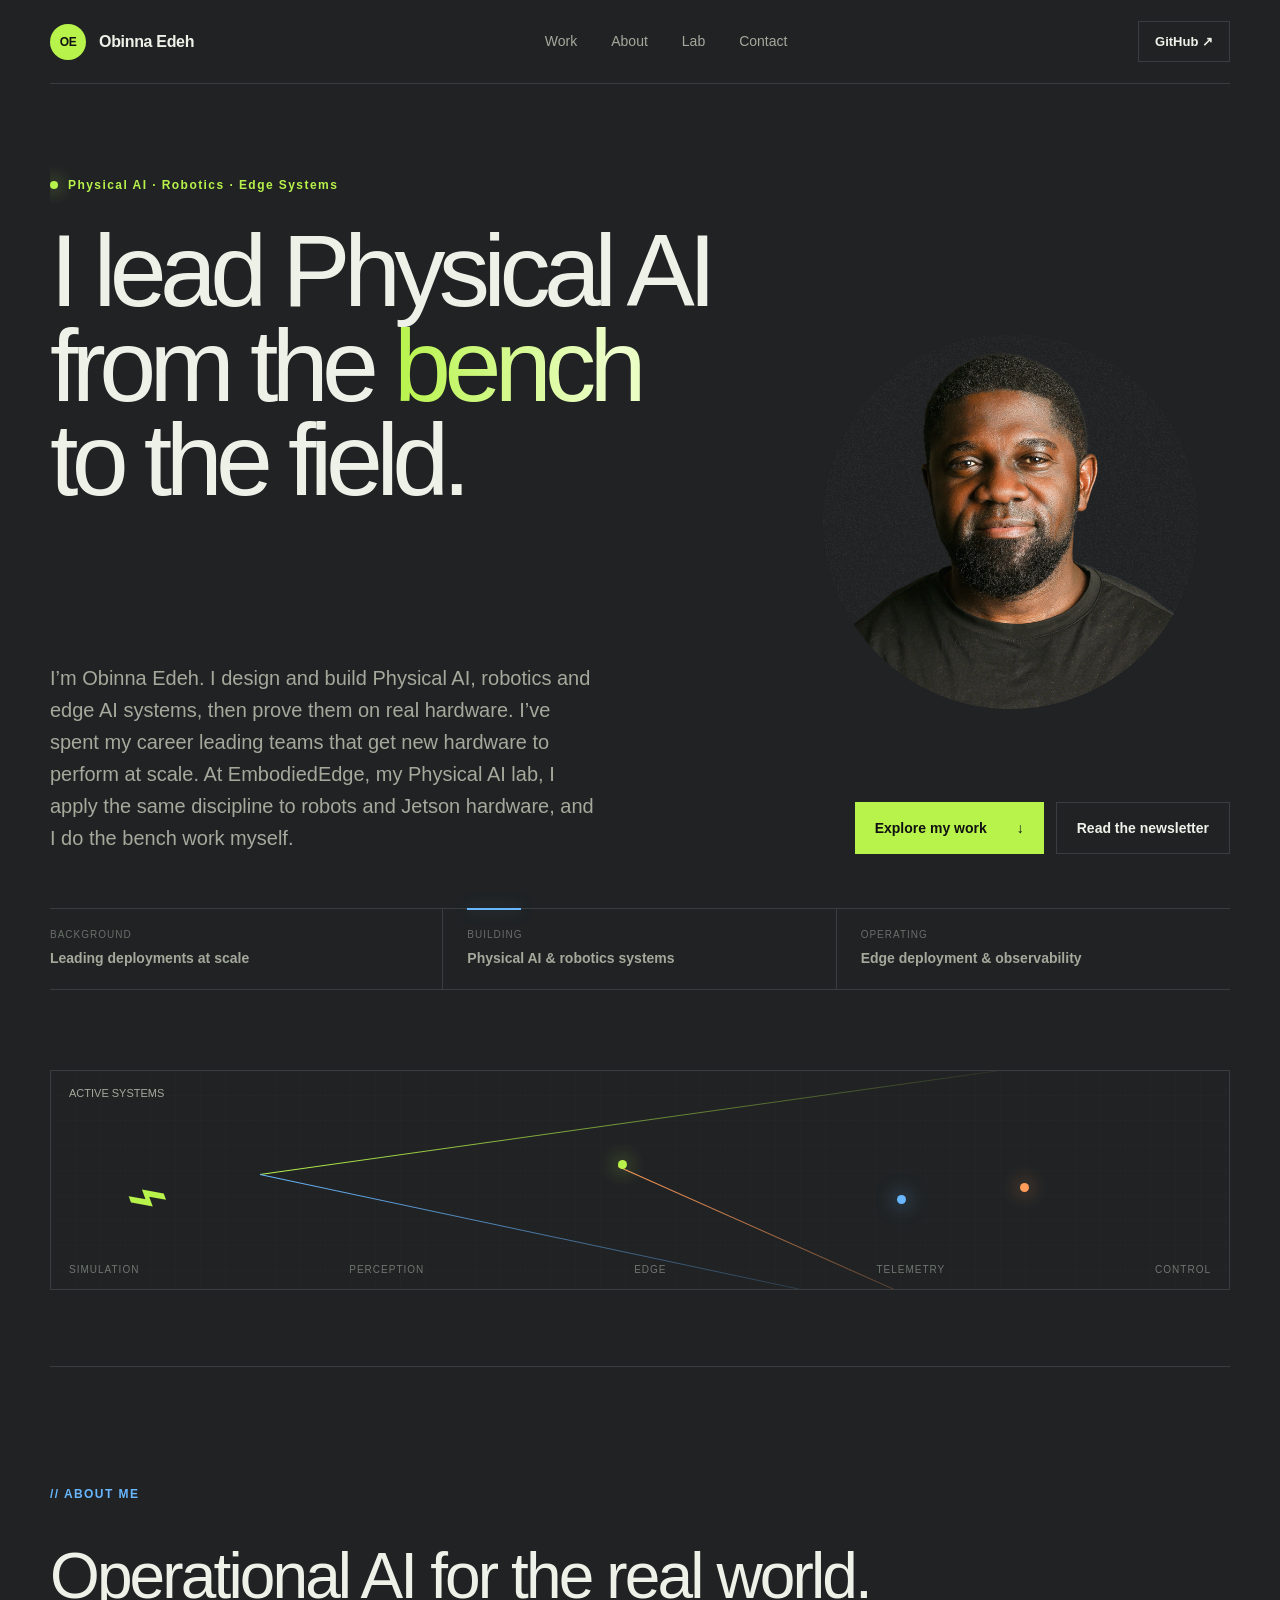
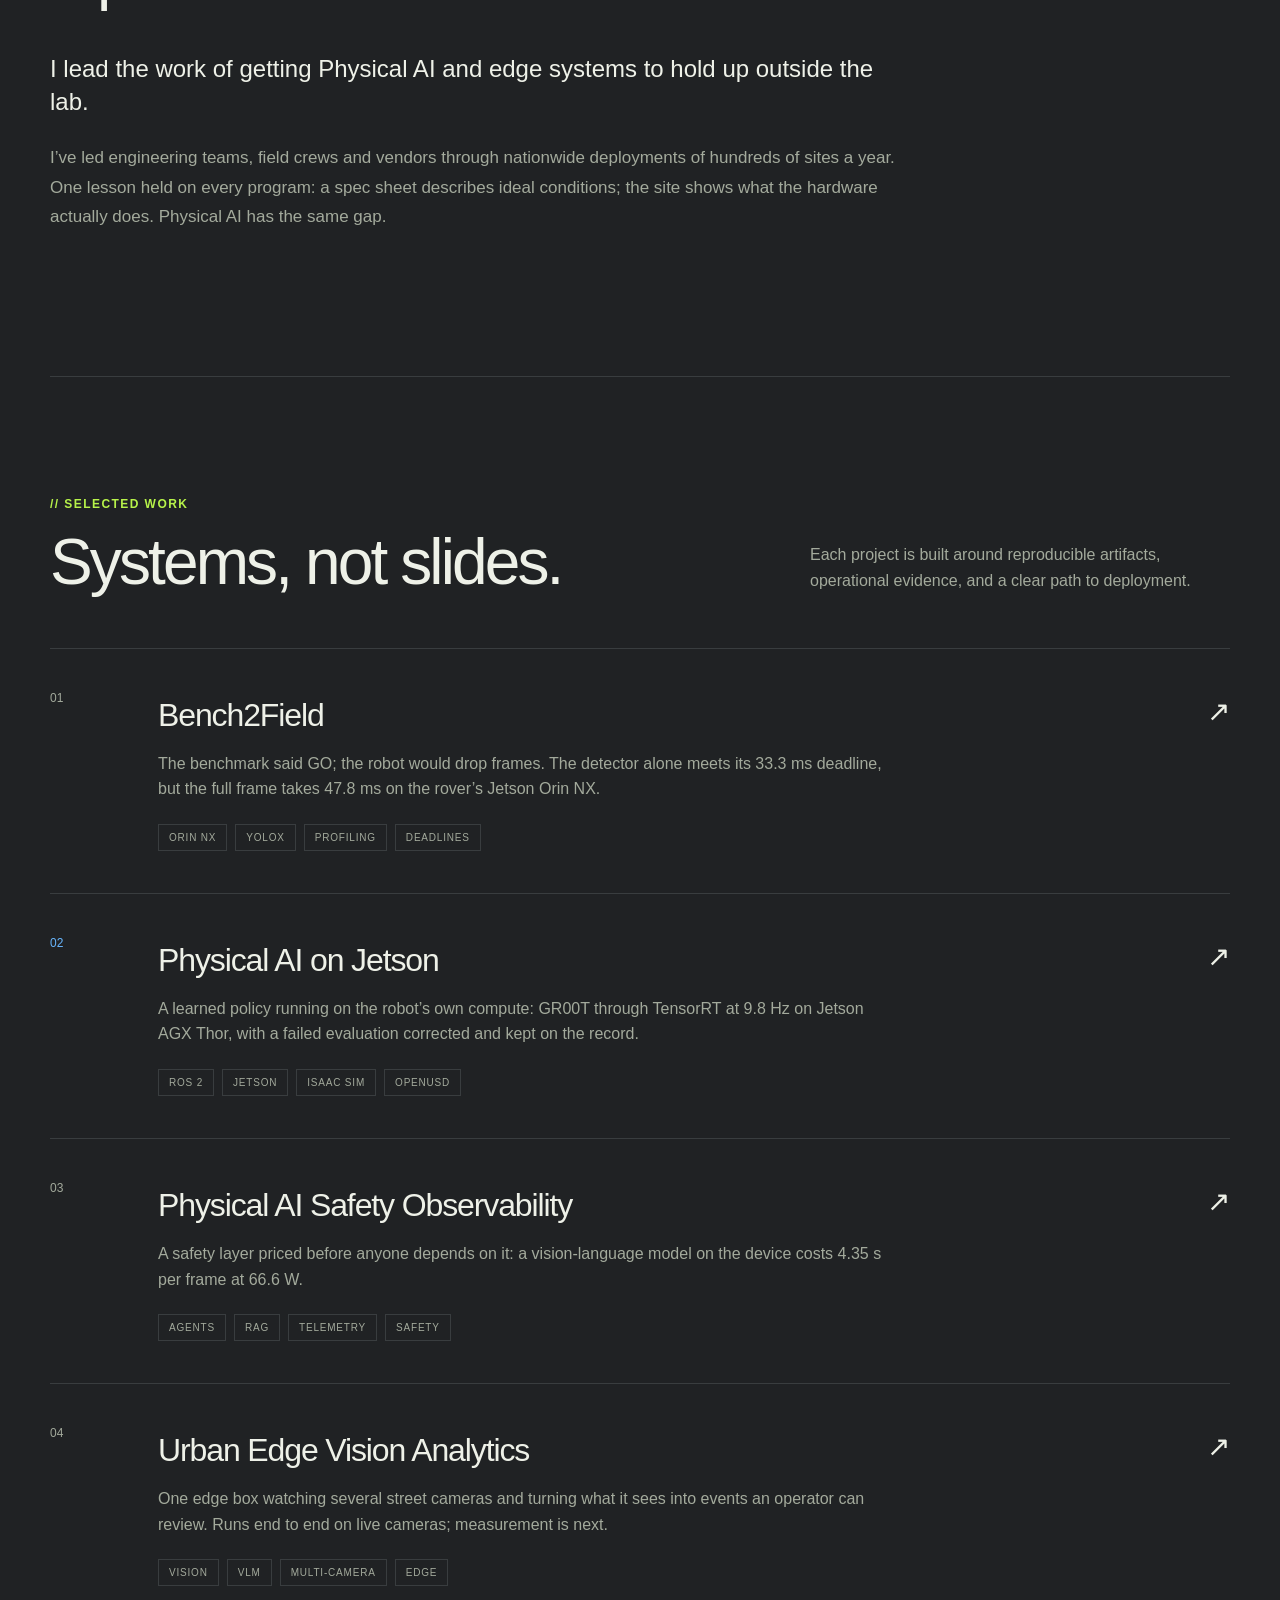
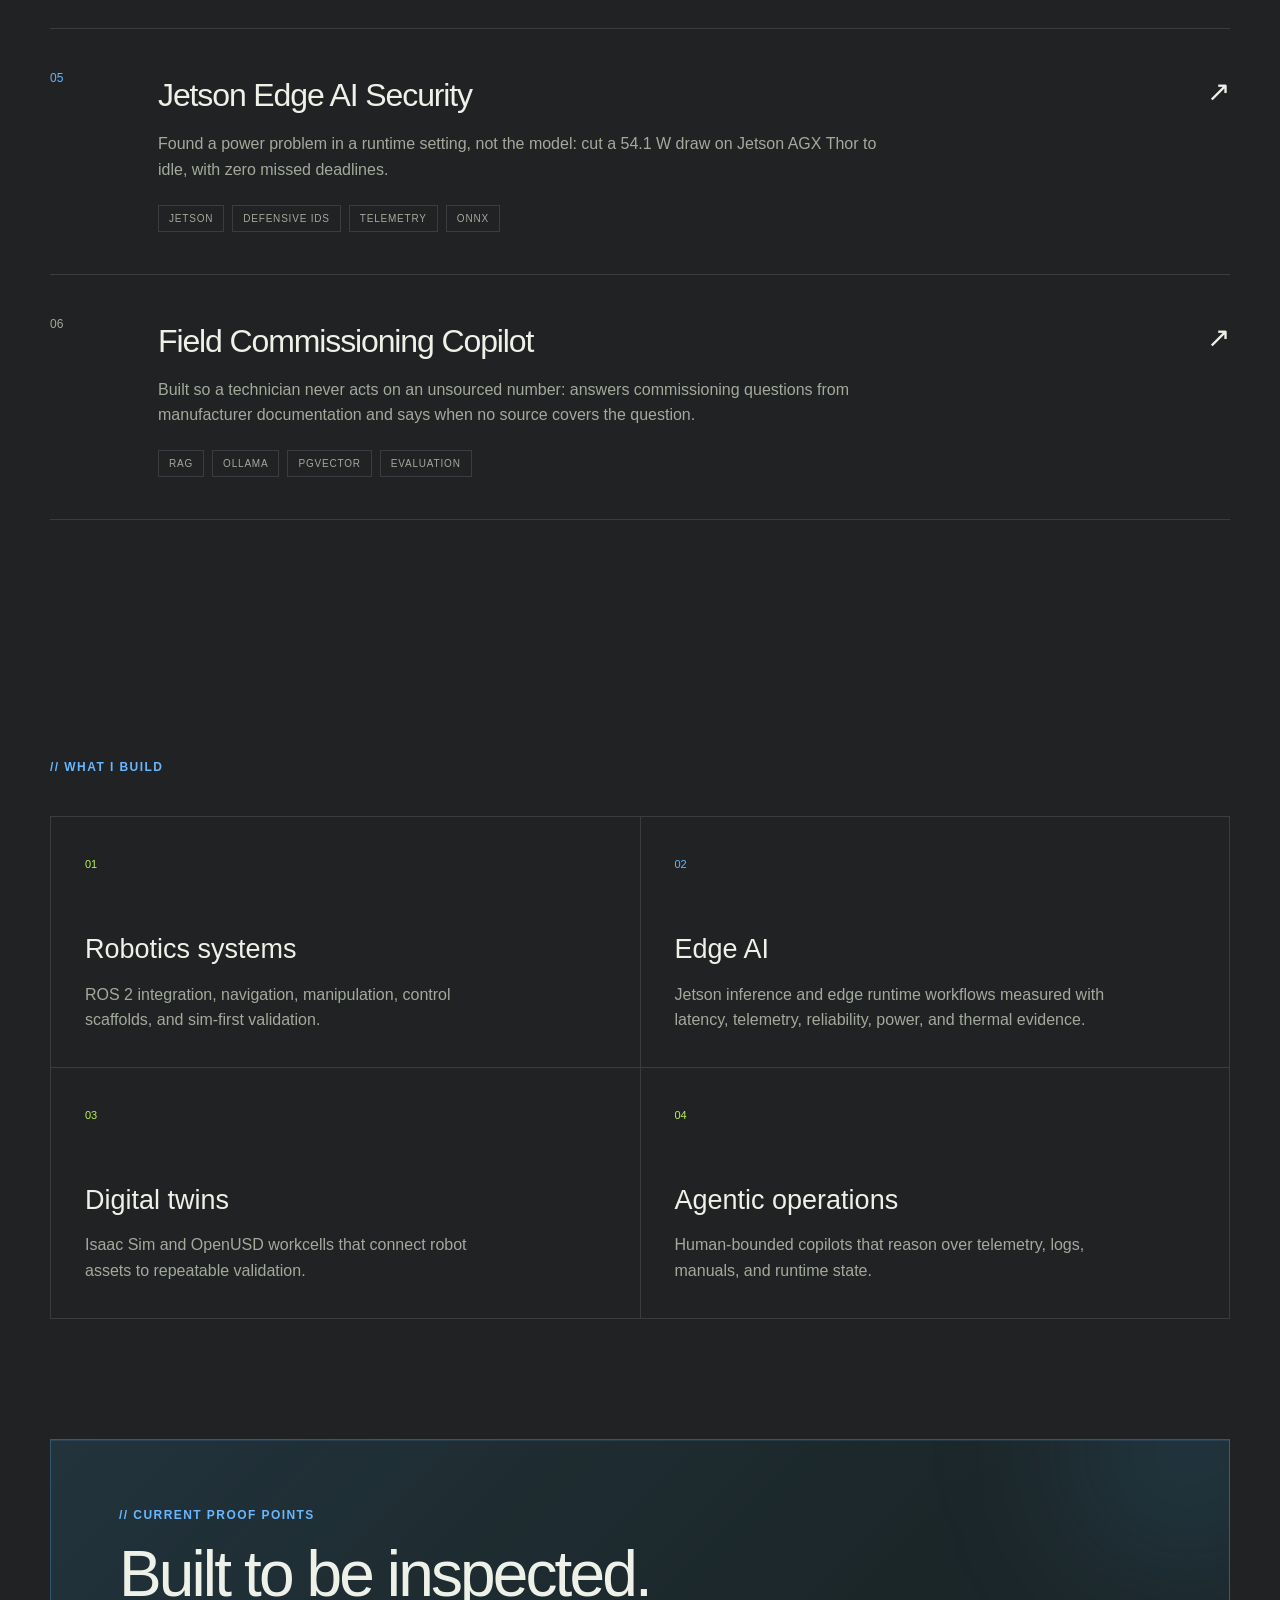
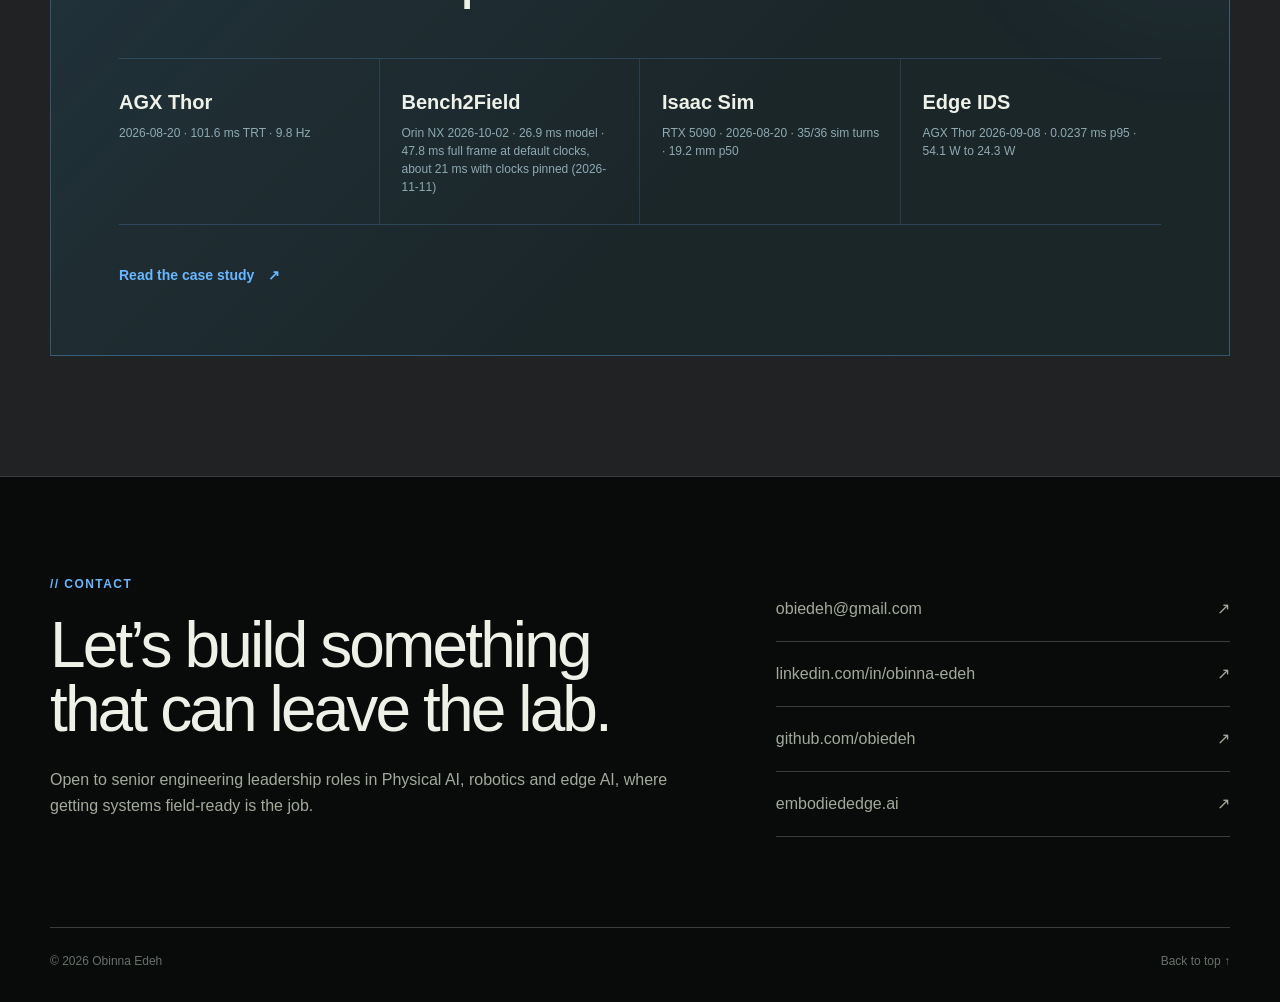
==== commit c1d81539: "State what he builds first in the home page opening" ====
--- a/index.html
+++ b/index.html
@@ -9,4 +9,4 @@
 
 .__variable_geist_mono_05tn5fl { --font-geist-mono: 'Geist Mono', sans-serif; }
 </style>
-</head><body class="__variable_geist_1bmv02e __variable_geist_mono_05tn5fl"><main><header class="nav shell"><a class="brand" href="#top" aria-label="Obinna Edeh, home"><span class="brand-mark">OE</span><span>Obinna Edeh</span></a><nav aria-label="Primary navigation"><a href="#work">Work</a><a href="#approach">About</a><a href="https://embodiededge.ai">Lab</a><a href="#contact">Contact</a></nav><a class="nav-cta" href="https://github.com/obiedeh">GitHub ↗</a></header><section class="hero shell" id="top"><div class="eyebrow"><span></span> Physical AI · Robotics · Edge Systems</div><h1 aria-label="I lead Physical AI from the bench to the field."><span class="type-line delay-1">I lead Physical AI</span><span class="type-line delay-2">from the <em>bench</em></span><span class="type-line delay-3">to the field.</span></h1><div class="hero-portrait" aria-label="Profile photo"><img src="/assets/media/profile-picture.png" alt="Obinna Edeh"></div><div class="hero-bottom"><p>I’m Obinna Edeh. I’ve spent my career leading teams that get new hardware to perform at scale. At EmbodiedEdge, my Physical AI lab, I apply the same discipline to robots and Jetson hardware, and I do the bench work myself.</p><div class="hero-actions"><a class="button primary" href="#work">Explore my work <span>↓</span></a><a class="button ghost" href="https://attheedgewithobyno.beehiiv.com">Read the newsletter</a></div></div><div class="credibility-strip" aria-label="Professional focus areas"><div><span>BACKGROUND</span><strong>Leading deployments at scale</strong></div><div><span>BUILDING</span><strong>Physical AI &amp; robotics systems</strong></div><div><span>OPERATING</span><strong>Edge deployment &amp; observability</strong></div></div><div class="signal" aria-label="System signal visualization"><div class="signal-label">ACTIVE SYSTEMS</div><div class="signal-grid"><span class="robot-glyph">⌁</span><div class="signal-line one"></div><div class="signal-line two"></div><div class="signal-line three"></div><span class="signal-dot d1"></span><span class="signal-dot d2"></span><span class="signal-dot d3"></span></div><div class="signal-meta"><span>SIMULATION</span><span>PERCEPTION</span><span>EDGE</span><span>TELEMETRY</span><span>CONTROL</span></div></div></section><section class="manifesto shell" id="approach"><div class="section-kicker">// ABOUT ME</div><div class="manifesto-grid"><h2 class="kinetic-title">Operational AI for the real world.<span class="kinetic-copy" aria-hidden="true">Operational AI for the real world.</span></h2><div><p class="lead">I lead the work of getting Physical AI and edge systems to hold up outside the lab.</p><p>I’ve led engineering teams, field crews and vendors through nationwide deployments of hundreds of sites a year. One lesson held on every program: a spec sheet describes ideal conditions; the site shows what the hardware actually does. Physical AI has the same gap.</p></div></div></section><section class="work shell" id="work"><div class="section-head"><div><div class="section-kicker">// SELECTED WORK</div><h2 class="kinetic-title">Systems, not slides.<span class="kinetic-copy" aria-hidden="true">Systems, not slides.</span></h2></div><p>Each project is built around reproducible artifacts, operational evidence, and a clear path to deployment.</p></div><div class="project-list"><a class="project-card lime" href="/bench2field.html"><div class="project-number">01</div><div class="project-copy"><h3>Bench2Field</h3><p>The benchmark said GO; the robot would drop frames. The detector alone meets its 33.3 ms deadline, but the full frame takes 47.8 ms on the rover’s Jetson Orin NX.</p><div class="tags"><span>Orin NX</span><span>YOLOX</span><span>Profiling</span><span>Deadlines</span></div></div><div class="project-arrow" aria-hidden="true">↗</div></a><a class="project-card blue" href="/physical-ai-jetson-robotics.html"><div class="project-number">02</div><div class="project-copy"><h3>Physical AI on Jetson</h3><p>A learned policy running on the robot’s own compute: GR00T through TensorRT at 9.8 Hz on Jetson AGX Thor, with a failed evaluation corrected and kept on the record.</p><div class="tags"><span>ROS 2</span><span>Jetson</span><span>Isaac Sim</span><span>OpenUSD</span></div></div><div class="project-arrow" aria-hidden="true">↗</div></a><a class="project-card orange" href="/physical-ai-safety-observability.html"><div class="project-number">03</div><div class="project-copy"><h3>Physical AI Safety Observability</h3><p>A safety layer priced before anyone depends on it: a vision-language model on the device costs 4.35 s per frame at 66.6 W.</p><div class="tags"><span>Agents</span><span>RAG</span><span>Telemetry</span><span>Safety</span></div></div><div class="project-arrow" aria-hidden="true">↗</div></a><a class="project-card lime" href="/urban-edge-vision-analytics/docs/showcase/"><div class="project-number">04</div><div class="project-copy"><h3>Urban Edge Vision Analytics</h3><p>One edge box watching several street cameras and turning what it sees into events an operator can review. Runs end to end on live cameras; measurement is next.</p><div class="tags"><span>Vision</span><span>VLM</span><span>Multi-camera</span><span>Edge</span></div></div><div class="project-arrow" aria-hidden="true">↗</div></a><a class="project-card blue" href="/jetson-edge-ai-security.html"><div class="project-number">05</div><div class="project-copy"><h3>Jetson Edge AI Security</h3><p>Found a power problem in a runtime setting, not the model: cut a 54.1 W draw on Jetson AGX Thor to idle, with zero missed deadlines.</p><div class="tags"><span>Jetson</span><span>Defensive IDS</span><span>TELEMETRY</span><span>ONNX</span></div></div><div class="project-arrow" aria-hidden="true">↗</div></a><a class="project-card orange" href="https://obiedeh.github.io/field-commissioning-copilot/"><div class="project-number">06</div><div class="project-copy"><h3>Field Commissioning Copilot</h3><p>Built so a technician never acts on an unsourced number: answers commissioning questions from manufacturer documentation and says when no source covers the question.</p><div class="tags"><span>RAG</span><span>Ollama</span><span>pgvector</span><span>Evaluation</span></div></div><div class="project-arrow" aria-hidden="true">↗</div></a></div></section><section class="capabilities shell"><div class="section-kicker">// WHAT I BUILD</div><div class="capability-grid"><article><span>01</span><h3>Robotics systems</h3><p>ROS 2 integration, navigation, manipulation, control scaffolds, and sim-first validation.</p></article><article><span>02</span><h3>Edge AI</h3><p>Jetson inference and edge runtime workflows measured with latency, telemetry, reliability, power, and thermal evidence.</p></article><article><span>03</span><h3>Digital twins</h3><p>Isaac Sim and OpenUSD workcells that connect robot assets to repeatable validation.</p></article><article><span>04</span><h3>Agentic operations</h3><p>Human-bounded copilots that reason over telemetry, logs, manuals, and runtime state.</p></article></div></section><section class="proof shell"><div class="proof-card"><div class="section-kicker">// CURRENT PROOF POINTS</div><h2 class="kinetic-title dark-title">Built to be inspected.<span class="kinetic-copy" aria-hidden="true">Built to be inspected.</span></h2><div class="metrics"><div><strong>AGX Thor</strong><span>2026-08-20 · 101.6 ms TRT · 9.8 Hz</span></div><div><strong>Bench2Field</strong><span>Orin NX 2026-10-02 · 26.9 ms model · 47.8 ms full frame at default clocks, about 21 ms with clocks pinned (2026-11-11)</span></div><div><strong>Isaac Sim</strong><span>RTX 5090 · 2026-08-20 · 35/36 sim turns · 19.2 mm p50</span></div><div><strong>Edge IDS</strong><span>AGX Thor 2026-09-08 · 0.0237 ms p95 · 54.1 W to 24.3 W</span></div></div><a href="/physical-ai-jetson-robotics.html">Read the case study <span>↗</span></a></div></section><footer id="contact"><div class="shell footer-grid"><div><div class="section-kicker">// CONTACT</div><h2>Let’s build something that can leave the lab.</h2><p class="contact-intent">Open to senior engineering leadership roles in Physical AI, robotics and edge AI, where getting systems field-ready is the job.</p></div><div class="contact-links"><a href="mailto:obiedeh@gmail.com">obiedeh@gmail.com <span>↗</span></a><a href="https://www.linkedin.com/in/obinna-edeh-206306137/">linkedin.com/in/obinna-edeh <span>↗</span></a><a href="https://github.com/obiedeh">github.com/obiedeh <span>↗</span></a><a href="https://embodiededge.ai">embodiededge.ai <span>↗</span></a></div></div><div class="shell footer-bottom"><span>© 2026 Obinna Edeh</span><a href="#top">Back to top ↑</a></div></footer></main><script id="_R_">import("/assets/index-Bqs4rzTB.js")</script></body></html><script>self.__VINEXT_RSC_CHUNKS__=self.__VINEXT_RSC_CHUNKS__||[];self.__VINEXT_RSC_CHUNKS__.push("2:I[\"491d67a9792c\",[],\"Children\",1]\n3:I[\"cfee43ca1bc7\",[],\"LayoutSegmentProvider\",1]\n4:I[\"491d67a9792c\",[],\"Slot\",1]\n5:I[\"5b777958e3fd\",[],\"RedirectBoundary\",1]\n:HL[\"/assets/index-headshot-b433e30.css\",\"style\"]\n")</script><script>self.__VINEXT_RSC_CHUNKS__=self.__VINEXT_RSC_CHUNKS__||[];self.__VINEXT_RSC_CHUNKS__.push("0:{\"__route\":\"route:/\",\"__interceptionContext\":null,\"__layoutIds\":[\"layout:/\"],\"__rootLayout\":\"/\",\"page:/\":\"$L1\",\"layout:/\":[[[[\"$\",\"link\",\"css:/assets/index-headshot-b433e30.css\",{\"rel\":\"stylesheet\",\"precedence\":\"vite-rsc/importer-resources\",\"href\":\"/assets/index-headshot-b433e30.css\",\"data-rsc-css-href\":\"/assets/index-headshot-b433e30.css\"}],\"$undefined\"],[\"$\",\"html\",null,{\"lang\":\"en\",\"children\":[\"$\",\"body\",null,{\"className\":\"__variable_geist_1bmv02e __variable_geist_mono_05tn5fl\",\"children\":[\"$\",\"$L2\",null,{}]}]}]],null],\"route:/\":[[[\"$\",\"meta\",null,{\"charSet\":\"utf-8\"}],[[\"$\",\"title\",\"0\",{\"children\":\"Obinna Edeh | Physical AI, Robotics and Edge Systems\"}],[\"$\",\"meta\",\"1\",{\"name\":\"description\",\"content\":\"I take Physical AI and edge systems from the bench to the field, and I build them myself. EmbodiedEdge projects measured on real robots and Jetson hardware.\"}],[\"$\",\"meta\",\"2\",{\"property\":\"og:title\",\"content\":\"Obinna Edeh | Physical AI, Robotics and Edge Systems\"}],[\"$\",\"meta\",\"3\",{\"property\":\"og:description\",\"content\":\"Physical AI and edge systems, from the bench to the field.\"}],[\"$\",\"meta\",\"4\",{\"property\":\"og:type\",\"content\":\"website\"}],[\"$\",\"meta\",\"5\",{\"name\":\"twitter:card\",\"content\":\"summary_large_image\"}],[\"$\",\"meta\",\"6\",{\"name\":\"twitter:title\",\"content\":\"Obinna Edeh | Physical AI, Robotics and Edge Systems\"}],[\"$\",\"meta\",\"7\",{\"name\":\"twitter:description\",\"content\":\"Physical AI and edge systems, from the bench to the field.\"}],[\"$\",\"link\",\"8\",{\"rel\":\"shortcut icon\",\"href\":\"/favicon.svg\"}],[\"$\",\"link\",\"9\",{\"rel\":\"icon\",\"href\":\"/favicon.svg\"}]],[[\"$\",\"meta\",\"0\",{\"name\":\"viewport\",\"content\":\"width=device-width, initial-scale=1\"}]]],[\"$\",\"$L3\",null,{\"segmentMap\":{\"children\":[]},\"children\":[\"$\",\"$L4\",null,{\"id\":\"layout:/\",\"parallelSlots\":\"$undefined\",\"children\":[\"$\",\"$L5\",null,{\"children\":[\"$\",\"$L3\",null,{\"segmentMap\":{\"children\":[]},\"children\":[\"$\",\"$L4\",null,{\"id\":\"page:/\"}]}]}]}]}]],\"__layoutFlags\":{\"layout:/\":\"s\"},\"__artifactCompatibility\":{\"schemaVersion\":1,\"graphVersion\":\"app-route-graph:4uhn5s1wvoptc\",\"deploymentVersion\":\"d885027a-de0b-4820-ab6c-93a5bbb81b1a\",\"appElementsSchemaVersion\":1,\"rscPayloadSchemaVersion\":1,\"rootBoundaryId\":\"/\",\"renderEpoch\":null}}\n")</script><script>self.__VINEXT_RSC_CHUNKS__=self.__VINEXT_RSC_CHUNKS__||[];self.__VINEXT_RSC_CHUNKS__.push("1:[\"$\",\"main\",null,{\"children\":[[\"$\",\"header\",null,{\"className\":\"nav shell\",\"children\":[[\"$\",\"a\",null,{\"className\":\"brand\",\"href\":\"#top\",\"aria-label\":\"Obinna Edeh, home\",\"children\":[[\"$\",\"span\",null,{\"className\":\"brand-mark\",\"children\":\"OE\"}],[\"$\",\"span\",null,{\"children\":\"Obinna Edeh\"}]]}],[\"$\",\"nav\",null,{\"aria-label\":\"Primary navigation\",\"children\":[[\"$\",\"a\",null,{\"href\":\"#work\",\"children\":\"Work\"}],[\"$\",\"a\",null,{\"href\":\"#approach\",\"children\":\"About\"}],[\"$\",\"a\",null,{\"href\":\"https://embodiededge.ai\",\"children\":\"Lab\"}],[\"$\",\"a\",null,{\"href\":\"#contact\",\"children\":\"Contact\"}]]}],[\"$\",\"a\",null,{\"className\":\"nav-cta\",\"href\":\"https://github.com/obiedeh\",\"children\":\"GitHub ↗\"}]]}],[\"$\",\"section\",null,{\"className\":\"hero shell\",\"id\":\"top\",\"children\":[[\"$\",\"div\",null,{\"className\":\"eyebrow\",\"children\":[[\"$\",\"span\",null,{}],\" Physical AI · Robotics · Edge Systems\"]}],[\"$\",\"h1\",null,{\"aria-label\":\"I lead Physical AI from the bench to the field.\",\"children\":[[\"$\",\"span\",null,{\"className\":\"type-line delay-1\",\"children\":\"I lead Physical AI\"}],[\"$\",\"span\",null,{\"className\":\"type-line delay-2\",\"children\":[\"from the \",[\"$\",\"em\",null,{\"children\":\"bench\"}]]}],[\"$\",\"span\",null,{\"className\":\"type-line delay-3\",\"children\":\"to the field.\"}]]}],[\"$\",\"div\",null,{\"className\":\"hero-portrait\",\"aria-label\":\"Profile photo\",\"children\":[\"$\",\"img\",null,{\"src\":\"/assets/media/profile-picture.png\",\"alt\":\"Obinna Edeh\"}]}],[\"$\",\"div\",null,{\"className\":\"hero-bottom\",\"children\":[[\"$\",\"p\",null,{\"children\":\"I’m Obinna Edeh. I’ve spent my career leading teams that get new hardware to perform at scale. At EmbodiedEdge, my Physical AI lab, I apply the same discipline to robots and Jetson hardware, and I do the bench work myself.\"}],[\"$\",\"div\",null,{\"className\":\"hero-actions\",\"children\":[[\"$\",\"a\",null,{\"className\":\"button primary\",\"href\":\"#work\",\"children\":[\"Explore my work \",[\"$\",\"span\",null,{\"children\":\"↓\"}]]}],[\"$\",\"a\",null,{\"className\":\"button ghost\",\"href\":\"https://attheedgewithobyno.beehiiv.com\",\"children\":\"Read the newsletter\"}]]}]]}],[\"$\",\"div\",null,{\"className\":\"credibility-strip\",\"aria-label\":\"Professional focus areas\",\"children\":[[\"$\",\"div\",null,{\"children\":[[\"$\",\"span\",null,{\"children\":\"BACKGROUND\"}],[\"$\",\"strong\",null,{\"children\":\"Leading deployments at scale\"}]]}],[\"$\",\"div\",null,{\"children\":[[\"$\",\"span\",null,{\"children\":\"BUILDING\"}],[\"$\",\"strong\",null,{\"children\":\"Physical AI \u0026 robotics systems\"}]]}],[\"$\",\"div\",null,{\"children\":[[\"$\",\"span\",null,{\"children\":\"OPERATING\"}],[\"$\",\"strong\",null,{\"children\":\"Edge deployment \u0026 observability\"}]]}]]}],[\"$\",\"div\",null,{\"className\":\"signal\",\"aria-label\":\"System signal visualization\",\"children\":[[\"$\",\"div\",null,{\"className\":\"signal-label\",\"children\":\"ACTIVE SYSTEMS\"}],[\"$\",\"div\",null,{\"className\":\"signal-grid\",\"children\":[[\"$\",\"span\",null,{\"className\":\"robot-glyph\",\"children\":\"⌁\"}],[\"$\",\"div\",null,{\"className\":\"signal-line one\"}],[\"$\",\"div\",null,{\"className\":\"signal-line two\"}],[\"$\",\"div\",null,{\"className\":\"signal-line three\"}],[\"$\",\"span\",null,{\"className\":\"signal-dot d1\"}],[\"$\",\"span\",null,{\"className\":\"signal-dot d2\"}],[\"$\",\"span\",null,{\"className\":\"signal-dot d3\"}]]}],[\"$\",\"div\",null,{\"className\":\"signal-meta\",\"children\":[[\"$\",\"span\",null,{\"children\":\"SIMULATION\"}],[\"$\",\"span\",null,{\"children\":\"PERCEPTION\"}],[\"$\",\"span\",null,{\"children\":\"EDGE\"}],[\"$\",\"span\",null,{\"children\":\"TELEMETRY\"}],[\"$\",\"span\",null,{\"children\":\"CONTROL\"}]]}]]}]]}],[\"$\",\"section\",null,{\"className\":\"manifesto shell\",\"id\":\"approach\",\"children\":[[\"$\",\"div\",null,{\"className\":\"section-kicker\",\"children\":\"// ABOUT ME\"}],[\"$\",\"div\",null,{\"className\":\"manifesto-grid\",\"children\":[[\"$\",\"h2\",null,{\"className\":\"kinetic-title\",\"children\":[\"Operational AI for the real world.\",[\"$\",\"span\",null,{\"className\":\"kinetic-copy\",\"aria-hidden\":\"true\",\"children\":\"Operational AI for the real world.\"}]]}],[\"$\",\"div\",null,{\"children\":[[\"$\",\"p\",null,{\"className\":\"lead\",\"children\":\"I lead the work of getting Physical AI and edge systems to hold up outside the lab.\"}],[\"$\",\"p\",null,{\"children\":\"I’ve led engineering teams, field crews and vendors through nationwide deployments of hundreds of sites a year. One lesson held on every program: a spec sheet describes ideal conditions; the site shows what the hardware actually does. Physical AI has the same gap.\"}]]}]]}]]}],\"$L6\",\"$L7\",\"$L8\",\"$L9\"]}]\n")</script><script>self.__VINEXT_RSC_CHUNKS__=self.__VINEXT_RSC_CHUNKS__||[];self.__VINEXT_RSC_CHUNKS__.push("6:[\"$\",\"section\",null,{\"className\":\"work shell\",\"id\":\"work\",\"children\":[[\"$\",\"div\",null,{\"className\":\"section-head\",\"children\":[[\"$\",\"div\",null,{\"children\":[[\"$\",\"div\",null,{\"className\":\"section-kicker\",\"children\":\"// SELECTED WORK\"}],[\"$\",\"h2\",null,{\"className\":\"kinetic-title\",\"children\":[\"Systems, not slides.\",[\"$\",\"span\",null,{\"className\":\"kinetic-copy\",\"aria-hidden\":\"true\",\"children\":\"Systems, not slides.\"}]]}]]}],[\"$\",\"p\",null,{\"children\":\"Each project is built around reproducible artifacts, operational evidence, and a clear path to deployment.\"}]]}],[\"$\",\"div\",null,{\"className\":\"project-list\",\"children\":[[\"$\",\"a\",\"Bench2Field\",{\"className\":\"project-card lime\",\"href\":\"/bench2field.html\",\"children\":[[\"$\",\"div\",null,{\"className\":\"project-number\",\"children\":\"01\"}],[\"$\",\"div\",null,{\"className\":\"project-copy\",\"children\":[[\"$\",\"h3\",null,{\"children\":\"Bench2Field\"}],[\"$\",\"p\",null,{\"children\":\"The benchmark said GO; the robot would drop frames. The detector alone meets its 33.3 ms deadline, but the full frame takes 47.8 ms on the rover’s Jetson Orin NX.\"}],[\"$\",\"div\",null,{\"className\":\"tags\",\"children\":[[\"$\",\"span\",\"Orin NX\",{\"children\":\"Orin NX\"}],[\"$\",\"span\",\"YOLOX\",{\"children\":\"YOLOX\"}],[\"$\",\"span\",\"Profiling\",{\"children\":\"Profiling\"}],[\"$\",\"span\",\"Deadlines\",{\"children\":\"Deadlines\"}]]}]]}],[\"$\",\"div\",null,{\"className\":\"project-arrow\",\"aria-hidden\":\"true\",\"children\":\"↗\"}]]}],[\"$\",\"a\",\"Physical AI on Jetson\",{\"className\":\"project-card blue\",\"href\":\"/physical-ai-jetson-robotics.html\",\"children\":[[\"$\",\"div\",null,{\"className\":\"project-number\",\"children\":\"02\"}],[\"$\",\"div\",null,{\"className\":\"project-copy\",\"children\":[[\"$\",\"h3\",null,{\"children\":\"Physical AI on Jetson\"}],[\"$\",\"p\",null,{\"children\":\"A learned policy running on the robot’s own compute: GR00T through TensorRT at 9.8 Hz on Jetson AGX Thor, with a failed evaluation corrected and kept on the record.\"}],[\"$\",\"div\",null,{\"className\":\"tags\",\"children\":[[\"$\",\"span\",\"ROS 2\",{\"children\":\"ROS 2\"}],[\"$\",\"span\",\"Jetson\",{\"children\":\"Jetson\"}],[\"$\",\"span\",\"Isaac Sim\",{\"children\":\"Isaac Sim\"}],[\"$\",\"span\",\"OpenUSD\",{\"children\":\"OpenUSD\"}]]}]]}],[\"$\",\"div\",null,{\"className\":\"project-arrow\",\"aria-hidden\":\"true\",\"children\":\"↗\"}]]}],[\"$\",\"a\",\"Physical AI Safety Observability\",{\"className\":\"project-card orange\",\"href\":\"/physical-ai-safety-observability.html\",\"children\":[[\"$\",\"div\",null,{\"className\":\"project-number\",\"children\":\"03\"}],[\"$\",\"div\",null,{\"className\":\"project-copy\",\"children\":[[\"$\",\"h3\",null,{\"children\":\"Physical AI Safety Observability\"}],[\"$\",\"p\",null,{\"children\":\"A safety layer priced before anyone depends on it: a vision-language model on the device costs 4.35 s per frame at 66.6 W.\"}],[\"$\",\"div\",null,{\"className\":\"tags\",\"children\":[[\"$\",\"span\",\"Agents\",{\"children\":\"Agents\"}],[\"$\",\"span\",\"RAG\",{\"children\":\"RAG\"}],[\"$\",\"span\",\"Telemetry\",{\"children\":\"Telemetry\"}],[\"$\",\"span\",\"Safety\",{\"children\":\"Safety\"}]]}]]}],[\"$\",\"div\",null,{\"className\":\"project-arrow\",\"aria-hidden\":\"true\",\"children\":\"↗\"}]]}],[\"$\",\"a\",\"Urban Edge Vision Analytics\",{\"className\":\"project-card lime\",\"href\":\"/urban-edge-vision-analytics/docs/showcase/\",\"children\":[[\"$\",\"div\",null,{\"className\":\"project-number\",\"children\":\"04\"}],[\"$\",\"div\",null,{\"className\":\"project-copy\",\"children\":[[\"$\",\"h3\",null,{\"children\":\"Urban Edge Vision Analytics\"}],[\"$\",\"p\",null,{\"children\":\"One edge box watching several street cameras and turning what it sees into events an operator can review. Runs end to end on live cameras; measurement is next.\"}],[\"$\",\"div\",null,{\"className\":\"tags\",\"children\":[[\"$\",\"span\",\"Vision\",{\"children\":\"Vision\"}],[\"$\",\"span\",\"VLM\",{\"children\":\"VLM\"}],[\"$\",\"span\",\"Multi-camera\",{\"children\":\"Multi-camera\"}],[\"$\",\"span\",\"Edge\",{\"children\":\"Edge\"}]]}]]}],[\"$\",\"div\",null,{\"className\":\"project-arrow\",\"aria-hidden\":\"true\",\"children\":\"↗\"}]]}],[\"$\",\"a\",\"Jetson Edge AI Security\",{\"className\":\"project-card blue\",\"href\":\"/jetson-edge-ai-security.html\",\"children\":[[\"$\",\"div\",null,{\"className\":\"project-number\",\"children\":\"05\"}],[\"$\",\"div\",null,{\"className\":\"project-copy\",\"children\":[[\"$\",\"h3\",null,{\"children\":\"Jetson Edge AI Security\"}],[\"$\",\"p\",null,{\"children\":\"Found a power problem in a runtime setting, not the model: cut a 54.1 W draw on Jetson AGX Thor to idle, with zero missed deadlines.\"}],[\"$\",\"div\",null,{\"className\":\"tags\",\"children\":[[\"$\",\"span\",\"Jetson\",{\"children\":\"Jetson\"}],[\"$\",\"span\",\"Defensive IDS\",{\"children\":\"Defensive IDS\"}],[\"$\",\"span\",\"TELEMETRY\",{\"children\":\"TELEMETRY\"}],[\"$\",\"span\",\"ONNX\",{\"children\":\"ONNX\"}]]}]]}],[\"$\",\"div\",null,{\"className\":\"project-arrow\",\"aria-hidden\":\"true\",\"children\":\"↗\"}]]}],[\"$\",\"a\",\"Field Commissioning Copilot\",{\"className\":\"project-card orange\",\"href\":\"https://obiedeh.github.io/field-commissioning-copilot/\",\"children\":[[\"$\",\"div\",null,{\"className\":\"project-number\",\"children\":\"06\"}],[\"$\",\"div\",null,{\"className\":\"project-copy\",\"children\":[[\"$\",\"h3\",null,{\"children\":\"Field Commissioning Copilot\"}],[\"$\",\"p\",null,{\"children\":\"Built so a technician never acts on an unsourced number: answers commissioning questions from manufacturer documentation and says when no source covers the question.\"}],[\"$\",\"div\",null,{\"className\":\"tags\",\"children\":[[\"$\",\"span\",\"RAG\",{\"children\":\"RAG\"}],[\"$\",\"span\",\"Ollama\",{\"children\":\"Ollama\"}],[\"$\",\"span\",\"pgvector\",{\"children\":\"pgvector\"}],[\"$\",\"span\",\"Evaluation\",{\"children\":\"Evaluation\"}]]}]]}],[\"$\",\"div\",null,{\"className\":\"project-arrow\",\"aria-hidden\":\"true\",\"children\":\"↗\"}]]}]]}]]}]\n")</script><script>self.__VINEXT_RSC_CHUNKS__=self.__VINEXT_RSC_CHUNKS__||[];self.__VINEXT_RSC_CHUNKS__.push("7:[\"$\",\"section\",null,{\"className\":\"capabilities shell\",\"children\":[[\"$\",\"div\",null,{\"className\":\"section-kicker\",\"children\":\"// WHAT I BUILD\"}],[\"$\",\"div\",null,{\"className\":\"capability-grid\",\"children\":[[\"$\",\"article\",\"01\",{\"children\":[[\"$\",\"span\",null,{\"children\":\"01\"}],[\"$\",\"h3\",null,{\"children\":\"Robotics systems\"}],[\"$\",\"p\",null,{\"children\":\"ROS 2 integration, navigation, manipulation, control scaffolds, and sim-first validation.\"}]]}],[\"$\",\"article\",\"02\",{\"children\":[[\"$\",\"span\",null,{\"children\":\"02\"}],[\"$\",\"h3\",null,{\"children\":\"Edge AI\"}],[\"$\",\"p\",null,{\"children\":\"Jetson inference and edge runtime workflows measured with latency, telemetry, reliability, power, and thermal evidence.\"}]]}],[\"$\",\"article\",\"03\",{\"children\":[[\"$\",\"span\",null,{\"children\":\"03\"}],[\"$\",\"h3\",null,{\"children\":\"Digital twins\"}],[\"$\",\"p\",null,{\"children\":\"Isaac Sim and OpenUSD workcells that connect robot assets to repeatable validation.\"}]]}],[\"$\",\"article\",\"04\",{\"children\":[[\"$\",\"span\",null,{\"children\":\"04\"}],[\"$\",\"h3\",null,{\"children\":\"Agentic operations\"}],[\"$\",\"p\",null,{\"children\":\"Human-bounded copilots that reason over telemetry, logs, manuals, and runtime state.\"}]]}]]}]]}]\n")</script><script>self.__VINEXT_RSC_CHUNKS__=self.__VINEXT_RSC_CHUNKS__||[];self.__VINEXT_RSC_CHUNKS__.push("8:[\"$\",\"section\",null,{\"className\":\"proof shell\",\"children\":[\"$\",\"div\",null,{\"className\":\"proof-card\",\"children\":[[\"$\",\"div\",null,{\"className\":\"section-kicker\",\"children\":\"// CURRENT PROOF POINTS\"}],[\"$\",\"h2\",null,{\"className\":\"kinetic-title dark-title\",\"children\":[\"Built to be inspected.\",[\"$\",\"span\",null,{\"className\":\"kinetic-copy\",\"aria-hidden\":\"true\",\"children\":\"Built to be inspected.\"}]]}],[\"$\",\"div\",null,{\"className\":\"metrics\",\"children\":[[\"$\",\"div\",null,{\"children\":[[\"$\",\"strong\",null,{\"children\":\"AGX Thor\"}],[\"$\",\"span\",null,{\"children\":\"2026-08-20 · 101.6 ms TRT · 9.8 Hz\"}]]}],[\"$\",\"div\",null,{\"children\":[[\"$\",\"strong\",null,{\"children\":\"Bench2Field\"}],[\"$\",\"span\",null,{\"children\":\"Orin NX 2026-10-02 · 26.9 ms model · 47.8 ms full frame at default clocks, about 21 ms with clocks pinned (2026-11-11)\"}]]}],[\"$\",\"div\",null,{\"children\":[[\"$\",\"strong\",null,{\"children\":\"Isaac Sim\"}],[\"$\",\"span\",null,{\"children\":\"RTX 5090 · 2026-08-20 · 35/36 sim turns · 19.2 mm p50\"}]]}],[\"$\",\"div\",null,{\"children\":[[\"$\",\"strong\",null,{\"children\":\"Edge IDS\"}],[\"$\",\"span\",null,{\"children\":\"AGX Thor 2026-09-08 · 0.0237 ms p95 · 54.1 W to 24.3 W\"}]]}]]}],[\"$\",\"a\",null,{\"href\":\"/physical-ai-jetson-robotics.html\",\"children\":[\"Read the case study \",[\"$\",\"span\",null,{\"children\":\"↗\"}]]}]]}]}]\n9:[\"$\",\"footer\",null,{\"id\":\"contact\",\"children\":[[\"$\",\"div\",null,{\"className\":\"shell footer-grid\",\"children\":[[\"$\",\"div\",null,{\"children\":[[\"$\",\"div\",null,{\"className\":\"section-kicker\",\"children\":\"// CONTACT\"}],[\"$\",\"h2\",null,{\"children\":\"Let’s build something that can leave the lab.\"}],[\"$\",\"p\",null,{\"className\":\"contact-intent\",\"children\":\"Open to senior engineering leadership roles in Physical AI, robotics and edge AI, where getting systems field-ready is the job.\"}]]}],[\"$\",\"div\",null,{\"className\":\"contact-links\",\"children\":[[\"$\",\"a\",null,{\"href\":\"mailto:obiedeh@gmail.com\",\"children\":[\"obiedeh@gmail.com \",[\"$\",\"span\",null,{\"children\":\"↗\"}]]}],[\"$\",\"a\",null,{\"href\":\"https://www.linkedin.com/in/obinna-edeh-206306137/\",\"children\":[\"linkedin.com/in/obinna-edeh \",[\"$\",\"span\",null,{\"children\":\"↗\"}]]}],[\"$\",\"a\",null,{\"href\":\"https://github.com/obiedeh\",\"children\":[\"github.com/obiedeh \",[\"$\",\"span\",null,{\"children\":\"↗\"}]]}],[\"$\",\"a\",null,{\"href\":\"https://embodiededge.ai\",\"children\":[\"embodiededge.ai \",[\"$\",\"span\",null,{\"children\":\"↗\"}]]}]]}]]}],[\"$\",\"div\",null,{\"className\":\"shell footer-bottom\",\"children\":[[\"$\",\"span\",null,{\"children\":\"© 2026 Obinna Edeh\"}],[\"$\",\"a\",null,{\"href\":\"#top\",\"children\":\"Back to top ↑\"}]]}]]}]\n")</script><script>self.__VINEXT_RSC_DONE__=true</script>+</head><body class="__variable_geist_1bmv02e __variable_geist_mono_05tn5fl"><main><header class="nav shell"><a class="brand" href="#top" aria-label="Obinna Edeh, home"><span class="brand-mark">OE</span><span>Obinna Edeh</span></a><nav aria-label="Primary navigation"><a href="#work">Work</a><a href="#approach">About</a><a href="https://embodiededge.ai">Lab</a><a href="#contact">Contact</a></nav><a class="nav-cta" href="https://github.com/obiedeh">GitHub ↗</a></header><section class="hero shell" id="top"><div class="eyebrow"><span></span> Physical AI · Robotics · Edge Systems</div><h1 aria-label="I lead Physical AI from the bench to the field."><span class="type-line delay-1">I lead Physical AI</span><span class="type-line delay-2">from the <em>bench</em></span><span class="type-line delay-3">to the field.</span></h1><div class="hero-portrait" aria-label="Profile photo"><img src="/assets/media/profile-picture.png" alt="Obinna Edeh"></div><div class="hero-bottom"><p>I’m Obinna Edeh. I design and build Physical AI, robotics and edge AI systems, then prove them on real hardware. I’ve spent my career leading teams that get new hardware to perform at scale. At EmbodiedEdge, my Physical AI lab, I apply the same discipline to robots and Jetson hardware, and I do the bench work myself.</p><div class="hero-actions"><a class="button primary" href="#work">Explore my work <span>↓</span></a><a class="button ghost" href="https://attheedgewithobyno.beehiiv.com">Read the newsletter</a></div></div><div class="credibility-strip" aria-label="Professional focus areas"><div><span>BACKGROUND</span><strong>Leading deployments at scale</strong></div><div><span>BUILDING</span><strong>Physical AI &amp; robotics systems</strong></div><div><span>OPERATING</span><strong>Edge deployment &amp; observability</strong></div></div><div class="signal" aria-label="System signal visualization"><div class="signal-label">ACTIVE SYSTEMS</div><div class="signal-grid"><span class="robot-glyph">⌁</span><div class="signal-line one"></div><div class="signal-line two"></div><div class="signal-line three"></div><span class="signal-dot d1"></span><span class="signal-dot d2"></span><span class="signal-dot d3"></span></div><div class="signal-meta"><span>SIMULATION</span><span>PERCEPTION</span><span>EDGE</span><span>TELEMETRY</span><span>CONTROL</span></div></div></section><section class="manifesto shell" id="approach"><div class="section-kicker">// ABOUT ME</div><div class="manifesto-grid"><h2 class="kinetic-title">Operational AI for the real world.<span class="kinetic-copy" aria-hidden="true">Operational AI for the real world.</span></h2><div><p class="lead">I lead the work of getting Physical AI and edge systems to hold up outside the lab.</p><p>I’ve led engineering teams, field crews and vendors through nationwide deployments of hundreds of sites a year. One lesson held on every program: a spec sheet describes ideal conditions; the site shows what the hardware actually does. Physical AI has the same gap.</p></div></div></section><section class="work shell" id="work"><div class="section-head"><div><div class="section-kicker">// SELECTED WORK</div><h2 class="kinetic-title">Systems, not slides.<span class="kinetic-copy" aria-hidden="true">Systems, not slides.</span></h2></div><p>Each project is built around reproducible artifacts, operational evidence, and a clear path to deployment.</p></div><div class="project-list"><a class="project-card lime" href="/bench2field.html"><div class="project-number">01</div><div class="project-copy"><h3>Bench2Field</h3><p>The benchmark said GO; the robot would drop frames. The detector alone meets its 33.3 ms deadline, but the full frame takes 47.8 ms on the rover’s Jetson Orin NX.</p><div class="tags"><span>Orin NX</span><span>YOLOX</span><span>Profiling</span><span>Deadlines</span></div></div><div class="project-arrow" aria-hidden="true">↗</div></a><a class="project-card blue" href="/physical-ai-jetson-robotics.html"><div class="project-number">02</div><div class="project-copy"><h3>Physical AI on Jetson</h3><p>A learned policy running on the robot’s own compute: GR00T through TensorRT at 9.8 Hz on Jetson AGX Thor, with a failed evaluation corrected and kept on the record.</p><div class="tags"><span>ROS 2</span><span>Jetson</span><span>Isaac Sim</span><span>OpenUSD</span></div></div><div class="project-arrow" aria-hidden="true">↗</div></a><a class="project-card orange" href="/physical-ai-safety-observability.html"><div class="project-number">03</div><div class="project-copy"><h3>Physical AI Safety Observability</h3><p>A safety layer priced before anyone depends on it: a vision-language model on the device costs 4.35 s per frame at 66.6 W.</p><div class="tags"><span>Agents</span><span>RAG</span><span>Telemetry</span><span>Safety</span></div></div><div class="project-arrow" aria-hidden="true">↗</div></a><a class="project-card lime" href="/urban-edge-vision-analytics/docs/showcase/"><div class="project-number">04</div><div class="project-copy"><h3>Urban Edge Vision Analytics</h3><p>One edge box watching several street cameras and turning what it sees into events an operator can review. Runs end to end on live cameras; measurement is next.</p><div class="tags"><span>Vision</span><span>VLM</span><span>Multi-camera</span><span>Edge</span></div></div><div class="project-arrow" aria-hidden="true">↗</div></a><a class="project-card blue" href="/jetson-edge-ai-security.html"><div class="project-number">05</div><div class="project-copy"><h3>Jetson Edge AI Security</h3><p>Found a power problem in a runtime setting, not the model: cut a 54.1 W draw on Jetson AGX Thor to idle, with zero missed deadlines.</p><div class="tags"><span>Jetson</span><span>Defensive IDS</span><span>TELEMETRY</span><span>ONNX</span></div></div><div class="project-arrow" aria-hidden="true">↗</div></a><a class="project-card orange" href="https://obiedeh.github.io/field-commissioning-copilot/"><div class="project-number">06</div><div class="project-copy"><h3>Field Commissioning Copilot</h3><p>Built so a technician never acts on an unsourced number: answers commissioning questions from manufacturer documentation and says when no source covers the question.</p><div class="tags"><span>RAG</span><span>Ollama</span><span>pgvector</span><span>Evaluation</span></div></div><div class="project-arrow" aria-hidden="true">↗</div></a></div></section><section class="capabilities shell"><div class="section-kicker">// WHAT I BUILD</div><div class="capability-grid"><article><span>01</span><h3>Robotics systems</h3><p>ROS 2 integration, navigation, manipulation, control scaffolds, and sim-first validation.</p></article><article><span>02</span><h3>Edge AI</h3><p>Jetson inference and edge runtime workflows measured with latency, telemetry, reliability, power, and thermal evidence.</p></article><article><span>03</span><h3>Digital twins</h3><p>Isaac Sim and OpenUSD workcells that connect robot assets to repeatable validation.</p></article><article><span>04</span><h3>Agentic operations</h3><p>Human-bounded copilots that reason over telemetry, logs, manuals, and runtime state.</p></article></div></section><section class="proof shell"><div class="proof-card"><div class="section-kicker">// CURRENT PROOF POINTS</div><h2 class="kinetic-title dark-title">Built to be inspected.<span class="kinetic-copy" aria-hidden="true">Built to be inspected.</span></h2><div class="metrics"><div><strong>AGX Thor</strong><span>2026-08-20 · 101.6 ms TRT · 9.8 Hz</span></div><div><strong>Bench2Field</strong><span>Orin NX 2026-10-02 · 26.9 ms model · 47.8 ms full frame at default clocks, about 21 ms with clocks pinned (2026-11-11)</span></div><div><strong>Isaac Sim</strong><span>RTX 5090 · 2026-08-20 · 35/36 sim turns · 19.2 mm p50</span></div><div><strong>Edge IDS</strong><span>AGX Thor 2026-09-08 · 0.0237 ms p95 · 54.1 W to 24.3 W</span></div></div><a href="/physical-ai-jetson-robotics.html">Read the case study <span>↗</span></a></div></section><footer id="contact"><div class="shell footer-grid"><div><div class="section-kicker">// CONTACT</div><h2>Let’s build something that can leave the lab.</h2><p class="contact-intent">Open to senior engineering leadership roles in Physical AI, robotics and edge AI, where getting systems field-ready is the job.</p></div><div class="contact-links"><a href="mailto:obiedeh@gmail.com">obiedeh@gmail.com <span>↗</span></a><a href="https://www.linkedin.com/in/obinna-edeh-206306137/">linkedin.com/in/obinna-edeh <span>↗</span></a><a href="https://github.com/obiedeh">github.com/obiedeh <span>↗</span></a><a href="https://embodiededge.ai">embodiededge.ai <span>↗</span></a></div></div><div class="shell footer-bottom"><span>© 2026 Obinna Edeh</span><a href="#top">Back to top ↑</a></div></footer></main><script id="_R_">import("/assets/index-Bqs4rzTB.js")</script></body></html><script>self.__VINEXT_RSC_CHUNKS__=self.__VINEXT_RSC_CHUNKS__||[];self.__VINEXT_RSC_CHUNKS__.push("2:I[\"491d67a9792c\",[],\"Children\",1]\n3:I[\"cfee43ca1bc7\",[],\"LayoutSegmentProvider\",1]\n4:I[\"491d67a9792c\",[],\"Slot\",1]\n5:I[\"5b777958e3fd\",[],\"RedirectBoundary\",1]\n:HL[\"/assets/index-headshot-b433e30.css\",\"style\"]\n")</script><script>self.__VINEXT_RSC_CHUNKS__=self.__VINEXT_RSC_CHUNKS__||[];self.__VINEXT_RSC_CHUNKS__.push("0:{\"__route\":\"route:/\",\"__interceptionContext\":null,\"__layoutIds\":[\"layout:/\"],\"__rootLayout\":\"/\",\"page:/\":\"$L1\",\"layout:/\":[[[[\"$\",\"link\",\"css:/assets/index-headshot-b433e30.css\",{\"rel\":\"stylesheet\",\"precedence\":\"vite-rsc/importer-resources\",\"href\":\"/assets/index-headshot-b433e30.css\",\"data-rsc-css-href\":\"/assets/index-headshot-b433e30.css\"}],\"$undefined\"],[\"$\",\"html\",null,{\"lang\":\"en\",\"children\":[\"$\",\"body\",null,{\"className\":\"__variable_geist_1bmv02e __variable_geist_mono_05tn5fl\",\"children\":[\"$\",\"$L2\",null,{}]}]}]],null],\"route:/\":[[[\"$\",\"meta\",null,{\"charSet\":\"utf-8\"}],[[\"$\",\"title\",\"0\",{\"children\":\"Obinna Edeh | Physical AI, Robotics and Edge Systems\"}],[\"$\",\"meta\",\"1\",{\"name\":\"description\",\"content\":\"I take Physical AI and edge systems from the bench to the field, and I build them myself. EmbodiedEdge projects measured on real robots and Jetson hardware.\"}],[\"$\",\"meta\",\"2\",{\"property\":\"og:title\",\"content\":\"Obinna Edeh | Physical AI, Robotics and Edge Systems\"}],[\"$\",\"meta\",\"3\",{\"property\":\"og:description\",\"content\":\"Physical AI and edge systems, from the bench to the field.\"}],[\"$\",\"meta\",\"4\",{\"property\":\"og:type\",\"content\":\"website\"}],[\"$\",\"meta\",\"5\",{\"name\":\"twitter:card\",\"content\":\"summary_large_image\"}],[\"$\",\"meta\",\"6\",{\"name\":\"twitter:title\",\"content\":\"Obinna Edeh | Physical AI, Robotics and Edge Systems\"}],[\"$\",\"meta\",\"7\",{\"name\":\"twitter:description\",\"content\":\"Physical AI and edge systems, from the bench to the field.\"}],[\"$\",\"link\",\"8\",{\"rel\":\"shortcut icon\",\"href\":\"/favicon.svg\"}],[\"$\",\"link\",\"9\",{\"rel\":\"icon\",\"href\":\"/favicon.svg\"}]],[[\"$\",\"meta\",\"0\",{\"name\":\"viewport\",\"content\":\"width=device-width, initial-scale=1\"}]]],[\"$\",\"$L3\",null,{\"segmentMap\":{\"children\":[]},\"children\":[\"$\",\"$L4\",null,{\"id\":\"layout:/\",\"parallelSlots\":\"$undefined\",\"children\":[\"$\",\"$L5\",null,{\"children\":[\"$\",\"$L3\",null,{\"segmentMap\":{\"children\":[]},\"children\":[\"$\",\"$L4\",null,{\"id\":\"page:/\"}]}]}]}]}]],\"__layoutFlags\":{\"layout:/\":\"s\"},\"__artifactCompatibility\":{\"schemaVersion\":1,\"graphVersion\":\"app-route-graph:4uhn5s1wvoptc\",\"deploymentVersion\":\"d885027a-de0b-4820-ab6c-93a5bbb81b1a\",\"appElementsSchemaVersion\":1,\"rscPayloadSchemaVersion\":1,\"rootBoundaryId\":\"/\",\"renderEpoch\":null}}\n")</script><script>self.__VINEXT_RSC_CHUNKS__=self.__VINEXT_RSC_CHUNKS__||[];self.__VINEXT_RSC_CHUNKS__.push("1:[\"$\",\"main\",null,{\"children\":[[\"$\",\"header\",null,{\"className\":\"nav shell\",\"children\":[[\"$\",\"a\",null,{\"className\":\"brand\",\"href\":\"#top\",\"aria-label\":\"Obinna Edeh, home\",\"children\":[[\"$\",\"span\",null,{\"className\":\"brand-mark\",\"children\":\"OE\"}],[\"$\",\"span\",null,{\"children\":\"Obinna Edeh\"}]]}],[\"$\",\"nav\",null,{\"aria-label\":\"Primary navigation\",\"children\":[[\"$\",\"a\",null,{\"href\":\"#work\",\"children\":\"Work\"}],[\"$\",\"a\",null,{\"href\":\"#approach\",\"children\":\"About\"}],[\"$\",\"a\",null,{\"href\":\"https://embodiededge.ai\",\"children\":\"Lab\"}],[\"$\",\"a\",null,{\"href\":\"#contact\",\"children\":\"Contact\"}]]}],[\"$\",\"a\",null,{\"className\":\"nav-cta\",\"href\":\"https://github.com/obiedeh\",\"children\":\"GitHub ↗\"}]]}],[\"$\",\"section\",null,{\"className\":\"hero shell\",\"id\":\"top\",\"children\":[[\"$\",\"div\",null,{\"className\":\"eyebrow\",\"children\":[[\"$\",\"span\",null,{}],\" Physical AI · Robotics · Edge Systems\"]}],[\"$\",\"h1\",null,{\"aria-label\":\"I lead Physical AI from the bench to the field.\",\"children\":[[\"$\",\"span\",null,{\"className\":\"type-line delay-1\",\"children\":\"I lead Physical AI\"}],[\"$\",\"span\",null,{\"className\":\"type-line delay-2\",\"children\":[\"from the \",[\"$\",\"em\",null,{\"children\":\"bench\"}]]}],[\"$\",\"span\",null,{\"className\":\"type-line delay-3\",\"children\":\"to the field.\"}]]}],[\"$\",\"div\",null,{\"className\":\"hero-portrait\",\"aria-label\":\"Profile photo\",\"children\":[\"$\",\"img\",null,{\"src\":\"/assets/media/profile-picture.png\",\"alt\":\"Obinna Edeh\"}]}],[\"$\",\"div\",null,{\"className\":\"hero-bottom\",\"children\":[[\"$\",\"p\",null,{\"children\":\"I’m Obinna Edeh. I design and build Physical AI, robotics and edge AI systems, then prove them on real hardware. I’ve spent my career leading teams that get new hardware to perform at scale. At EmbodiedEdge, my Physical AI lab, I apply the same discipline to robots and Jetson hardware, and I do the bench work myself.\"}],[\"$\",\"div\",null,{\"className\":\"hero-actions\",\"children\":[[\"$\",\"a\",null,{\"className\":\"button primary\",\"href\":\"#work\",\"children\":[\"Explore my work \",[\"$\",\"span\",null,{\"children\":\"↓\"}]]}],[\"$\",\"a\",null,{\"className\":\"button ghost\",\"href\":\"https://attheedgewithobyno.beehiiv.com\",\"children\":\"Read the newsletter\"}]]}]]}],[\"$\",\"div\",null,{\"className\":\"credibility-strip\",\"aria-label\":\"Professional focus areas\",\"children\":[[\"$\",\"div\",null,{\"children\":[[\"$\",\"span\",null,{\"children\":\"BACKGROUND\"}],[\"$\",\"strong\",null,{\"children\":\"Leading deployments at scale\"}]]}],[\"$\",\"div\",null,{\"children\":[[\"$\",\"span\",null,{\"children\":\"BUILDING\"}],[\"$\",\"strong\",null,{\"children\":\"Physical AI \u0026 robotics systems\"}]]}],[\"$\",\"div\",null,{\"children\":[[\"$\",\"span\",null,{\"children\":\"OPERATING\"}],[\"$\",\"strong\",null,{\"children\":\"Edge deployment \u0026 observability\"}]]}]]}],[\"$\",\"div\",null,{\"className\":\"signal\",\"aria-label\":\"System signal visualization\",\"children\":[[\"$\",\"div\",null,{\"className\":\"signal-label\",\"children\":\"ACTIVE SYSTEMS\"}],[\"$\",\"div\",null,{\"className\":\"signal-grid\",\"children\":[[\"$\",\"span\",null,{\"className\":\"robot-glyph\",\"children\":\"⌁\"}],[\"$\",\"div\",null,{\"className\":\"signal-line one\"}],[\"$\",\"div\",null,{\"className\":\"signal-line two\"}],[\"$\",\"div\",null,{\"className\":\"signal-line three\"}],[\"$\",\"span\",null,{\"className\":\"signal-dot d1\"}],[\"$\",\"span\",null,{\"className\":\"signal-dot d2\"}],[\"$\",\"span\",null,{\"className\":\"signal-dot d3\"}]]}],[\"$\",\"div\",null,{\"className\":\"signal-meta\",\"children\":[[\"$\",\"span\",null,{\"children\":\"SIMULATION\"}],[\"$\",\"span\",null,{\"children\":\"PERCEPTION\"}],[\"$\",\"span\",null,{\"children\":\"EDGE\"}],[\"$\",\"span\",null,{\"children\":\"TELEMETRY\"}],[\"$\",\"span\",null,{\"children\":\"CONTROL\"}]]}]]}]]}],[\"$\",\"section\",null,{\"className\":\"manifesto shell\",\"id\":\"approach\",\"children\":[[\"$\",\"div\",null,{\"className\":\"section-kicker\",\"children\":\"// ABOUT ME\"}],[\"$\",\"div\",null,{\"className\":\"manifesto-grid\",\"children\":[[\"$\",\"h2\",null,{\"className\":\"kinetic-title\",\"children\":[\"Operational AI for the real world.\",[\"$\",\"span\",null,{\"className\":\"kinetic-copy\",\"aria-hidden\":\"true\",\"children\":\"Operational AI for the real world.\"}]]}],[\"$\",\"div\",null,{\"children\":[[\"$\",\"p\",null,{\"className\":\"lead\",\"children\":\"I lead the work of getting Physical AI and edge systems to hold up outside the lab.\"}],[\"$\",\"p\",null,{\"children\":\"I’ve led engineering teams, field crews and vendors through nationwide deployments of hundreds of sites a year. One lesson held on every program: a spec sheet describes ideal conditions; the site shows what the hardware actually does. Physical AI has the same gap.\"}]]}]]}]]}],\"$L6\",\"$L7\",\"$L8\",\"$L9\"]}]\n")</script><script>self.__VINEXT_RSC_CHUNKS__=self.__VINEXT_RSC_CHUNKS__||[];self.__VINEXT_RSC_CHUNKS__.push("6:[\"$\",\"section\",null,{\"className\":\"work shell\",\"id\":\"work\",\"children\":[[\"$\",\"div\",null,{\"className\":\"section-head\",\"children\":[[\"$\",\"div\",null,{\"children\":[[\"$\",\"div\",null,{\"className\":\"section-kicker\",\"children\":\"// SELECTED WORK\"}],[\"$\",\"h2\",null,{\"className\":\"kinetic-title\",\"children\":[\"Systems, not slides.\",[\"$\",\"span\",null,{\"className\":\"kinetic-copy\",\"aria-hidden\":\"true\",\"children\":\"Systems, not slides.\"}]]}]]}],[\"$\",\"p\",null,{\"children\":\"Each project is built around reproducible artifacts, operational evidence, and a clear path to deployment.\"}]]}],[\"$\",\"div\",null,{\"className\":\"project-list\",\"children\":[[\"$\",\"a\",\"Bench2Field\",{\"className\":\"project-card lime\",\"href\":\"/bench2field.html\",\"children\":[[\"$\",\"div\",null,{\"className\":\"project-number\",\"children\":\"01\"}],[\"$\",\"div\",null,{\"className\":\"project-copy\",\"children\":[[\"$\",\"h3\",null,{\"children\":\"Bench2Field\"}],[\"$\",\"p\",null,{\"children\":\"The benchmark said GO; the robot would drop frames. The detector alone meets its 33.3 ms deadline, but the full frame takes 47.8 ms on the rover’s Jetson Orin NX.\"}],[\"$\",\"div\",null,{\"className\":\"tags\",\"children\":[[\"$\",\"span\",\"Orin NX\",{\"children\":\"Orin NX\"}],[\"$\",\"span\",\"YOLOX\",{\"children\":\"YOLOX\"}],[\"$\",\"span\",\"Profiling\",{\"children\":\"Profiling\"}],[\"$\",\"span\",\"Deadlines\",{\"children\":\"Deadlines\"}]]}]]}],[\"$\",\"div\",null,{\"className\":\"project-arrow\",\"aria-hidden\":\"true\",\"children\":\"↗\"}]]}],[\"$\",\"a\",\"Physical AI on Jetson\",{\"className\":\"project-card blue\",\"href\":\"/physical-ai-jetson-robotics.html\",\"children\":[[\"$\",\"div\",null,{\"className\":\"project-number\",\"children\":\"02\"}],[\"$\",\"div\",null,{\"className\":\"project-copy\",\"children\":[[\"$\",\"h3\",null,{\"children\":\"Physical AI on Jetson\"}],[\"$\",\"p\",null,{\"children\":\"A learned policy running on the robot’s own compute: GR00T through TensorRT at 9.8 Hz on Jetson AGX Thor, with a failed evaluation corrected and kept on the record.\"}],[\"$\",\"div\",null,{\"className\":\"tags\",\"children\":[[\"$\",\"span\",\"ROS 2\",{\"children\":\"ROS 2\"}],[\"$\",\"span\",\"Jetson\",{\"children\":\"Jetson\"}],[\"$\",\"span\",\"Isaac Sim\",{\"children\":\"Isaac Sim\"}],[\"$\",\"span\",\"OpenUSD\",{\"children\":\"OpenUSD\"}]]}]]}],[\"$\",\"div\",null,{\"className\":\"project-arrow\",\"aria-hidden\":\"true\",\"children\":\"↗\"}]]}],[\"$\",\"a\",\"Physical AI Safety Observability\",{\"className\":\"project-card orange\",\"href\":\"/physical-ai-safety-observability.html\",\"children\":[[\"$\",\"div\",null,{\"className\":\"project-number\",\"children\":\"03\"}],[\"$\",\"div\",null,{\"className\":\"project-copy\",\"children\":[[\"$\",\"h3\",null,{\"children\":\"Physical AI Safety Observability\"}],[\"$\",\"p\",null,{\"children\":\"A safety layer priced before anyone depends on it: a vision-language model on the device costs 4.35 s per frame at 66.6 W.\"}],[\"$\",\"div\",null,{\"className\":\"tags\",\"children\":[[\"$\",\"span\",\"Agents\",{\"children\":\"Agents\"}],[\"$\",\"span\",\"RAG\",{\"children\":\"RAG\"}],[\"$\",\"span\",\"Telemetry\",{\"children\":\"Telemetry\"}],[\"$\",\"span\",\"Safety\",{\"children\":\"Safety\"}]]}]]}],[\"$\",\"div\",null,{\"className\":\"project-arrow\",\"aria-hidden\":\"true\",\"children\":\"↗\"}]]}],[\"$\",\"a\",\"Urban Edge Vision Analytics\",{\"className\":\"project-card lime\",\"href\":\"/urban-edge-vision-analytics/docs/showcase/\",\"children\":[[\"$\",\"div\",null,{\"className\":\"project-number\",\"children\":\"04\"}],[\"$\",\"div\",null,{\"className\":\"project-copy\",\"children\":[[\"$\",\"h3\",null,{\"children\":\"Urban Edge Vision Analytics\"}],[\"$\",\"p\",null,{\"children\":\"One edge box watching several street cameras and turning what it sees into events an operator can review. Runs end to end on live cameras; measurement is next.\"}],[\"$\",\"div\",null,{\"className\":\"tags\",\"children\":[[\"$\",\"span\",\"Vision\",{\"children\":\"Vision\"}],[\"$\",\"span\",\"VLM\",{\"children\":\"VLM\"}],[\"$\",\"span\",\"Multi-camera\",{\"children\":\"Multi-camera\"}],[\"$\",\"span\",\"Edge\",{\"children\":\"Edge\"}]]}]]}],[\"$\",\"div\",null,{\"className\":\"project-arrow\",\"aria-hidden\":\"true\",\"children\":\"↗\"}]]}],[\"$\",\"a\",\"Jetson Edge AI Security\",{\"className\":\"project-card blue\",\"href\":\"/jetson-edge-ai-security.html\",\"children\":[[\"$\",\"div\",null,{\"className\":\"project-number\",\"children\":\"05\"}],[\"$\",\"div\",null,{\"className\":\"project-copy\",\"children\":[[\"$\",\"h3\",null,{\"children\":\"Jetson Edge AI Security\"}],[\"$\",\"p\",null,{\"children\":\"Found a power problem in a runtime setting, not the model: cut a 54.1 W draw on Jetson AGX Thor to idle, with zero missed deadlines.\"}],[\"$\",\"div\",null,{\"className\":\"tags\",\"children\":[[\"$\",\"span\",\"Jetson\",{\"children\":\"Jetson\"}],[\"$\",\"span\",\"Defensive IDS\",{\"children\":\"Defensive IDS\"}],[\"$\",\"span\",\"TELEMETRY\",{\"children\":\"TELEMETRY\"}],[\"$\",\"span\",\"ONNX\",{\"children\":\"ONNX\"}]]}]]}],[\"$\",\"div\",null,{\"className\":\"project-arrow\",\"aria-hidden\":\"true\",\"children\":\"↗\"}]]}],[\"$\",\"a\",\"Field Commissioning Copilot\",{\"className\":\"project-card orange\",\"href\":\"https://obiedeh.github.io/field-commissioning-copilot/\",\"children\":[[\"$\",\"div\",null,{\"className\":\"project-number\",\"children\":\"06\"}],[\"$\",\"div\",null,{\"className\":\"project-copy\",\"children\":[[\"$\",\"h3\",null,{\"children\":\"Field Commissioning Copilot\"}],[\"$\",\"p\",null,{\"children\":\"Built so a technician never acts on an unsourced number: answers commissioning questions from manufacturer documentation and says when no source covers the question.\"}],[\"$\",\"div\",null,{\"className\":\"tags\",\"children\":[[\"$\",\"span\",\"RAG\",{\"children\":\"RAG\"}],[\"$\",\"span\",\"Ollama\",{\"children\":\"Ollama\"}],[\"$\",\"span\",\"pgvector\",{\"children\":\"pgvector\"}],[\"$\",\"span\",\"Evaluation\",{\"children\":\"Evaluation\"}]]}]]}],[\"$\",\"div\",null,{\"className\":\"project-arrow\",\"aria-hidden\":\"true\",\"children\":\"↗\"}]]}]]}]]}]\n")</script><script>self.__VINEXT_RSC_CHUNKS__=self.__VINEXT_RSC_CHUNKS__||[];self.__VINEXT_RSC_CHUNKS__.push("7:[\"$\",\"section\",null,{\"className\":\"capabilities shell\",\"children\":[[\"$\",\"div\",null,{\"className\":\"section-kicker\",\"children\":\"// WHAT I BUILD\"}],[\"$\",\"div\",null,{\"className\":\"capability-grid\",\"children\":[[\"$\",\"article\",\"01\",{\"children\":[[\"$\",\"span\",null,{\"children\":\"01\"}],[\"$\",\"h3\",null,{\"children\":\"Robotics systems\"}],[\"$\",\"p\",null,{\"children\":\"ROS 2 integration, navigation, manipulation, control scaffolds, and sim-first validation.\"}]]}],[\"$\",\"article\",\"02\",{\"children\":[[\"$\",\"span\",null,{\"children\":\"02\"}],[\"$\",\"h3\",null,{\"children\":\"Edge AI\"}],[\"$\",\"p\",null,{\"children\":\"Jetson inference and edge runtime workflows measured with latency, telemetry, reliability, power, and thermal evidence.\"}]]}],[\"$\",\"article\",\"03\",{\"children\":[[\"$\",\"span\",null,{\"children\":\"03\"}],[\"$\",\"h3\",null,{\"children\":\"Digital twins\"}],[\"$\",\"p\",null,{\"children\":\"Isaac Sim and OpenUSD workcells that connect robot assets to repeatable validation.\"}]]}],[\"$\",\"article\",\"04\",{\"children\":[[\"$\",\"span\",null,{\"children\":\"04\"}],[\"$\",\"h3\",null,{\"children\":\"Agentic operations\"}],[\"$\",\"p\",null,{\"children\":\"Human-bounded copilots that reason over telemetry, logs, manuals, and runtime state.\"}]]}]]}]]}]\n")</script><script>self.__VINEXT_RSC_CHUNKS__=self.__VINEXT_RSC_CHUNKS__||[];self.__VINEXT_RSC_CHUNKS__.push("8:[\"$\",\"section\",null,{\"className\":\"proof shell\",\"children\":[\"$\",\"div\",null,{\"className\":\"proof-card\",\"children\":[[\"$\",\"div\",null,{\"className\":\"section-kicker\",\"children\":\"// CURRENT PROOF POINTS\"}],[\"$\",\"h2\",null,{\"className\":\"kinetic-title dark-title\",\"children\":[\"Built to be inspected.\",[\"$\",\"span\",null,{\"className\":\"kinetic-copy\",\"aria-hidden\":\"true\",\"children\":\"Built to be inspected.\"}]]}],[\"$\",\"div\",null,{\"className\":\"metrics\",\"children\":[[\"$\",\"div\",null,{\"children\":[[\"$\",\"strong\",null,{\"children\":\"AGX Thor\"}],[\"$\",\"span\",null,{\"children\":\"2026-08-20 · 101.6 ms TRT · 9.8 Hz\"}]]}],[\"$\",\"div\",null,{\"children\":[[\"$\",\"strong\",null,{\"children\":\"Bench2Field\"}],[\"$\",\"span\",null,{\"children\":\"Orin NX 2026-10-02 · 26.9 ms model · 47.8 ms full frame at default clocks, about 21 ms with clocks pinned (2026-11-11)\"}]]}],[\"$\",\"div\",null,{\"children\":[[\"$\",\"strong\",null,{\"children\":\"Isaac Sim\"}],[\"$\",\"span\",null,{\"children\":\"RTX 5090 · 2026-08-20 · 35/36 sim turns · 19.2 mm p50\"}]]}],[\"$\",\"div\",null,{\"children\":[[\"$\",\"strong\",null,{\"children\":\"Edge IDS\"}],[\"$\",\"span\",null,{\"children\":\"AGX Thor 2026-09-08 · 0.0237 ms p95 · 54.1 W to 24.3 W\"}]]}]]}],[\"$\",\"a\",null,{\"href\":\"/physical-ai-jetson-robotics.html\",\"children\":[\"Read the case study \",[\"$\",\"span\",null,{\"children\":\"↗\"}]]}]]}]}]\n9:[\"$\",\"footer\",null,{\"id\":\"contact\",\"children\":[[\"$\",\"div\",null,{\"className\":\"shell footer-grid\",\"children\":[[\"$\",\"div\",null,{\"children\":[[\"$\",\"div\",null,{\"className\":\"section-kicker\",\"children\":\"// CONTACT\"}],[\"$\",\"h2\",null,{\"children\":\"Let’s build something that can leave the lab.\"}],[\"$\",\"p\",null,{\"className\":\"contact-intent\",\"children\":\"Open to senior engineering leadership roles in Physical AI, robotics and edge AI, where getting systems field-ready is the job.\"}]]}],[\"$\",\"div\",null,{\"className\":\"contact-links\",\"children\":[[\"$\",\"a\",null,{\"href\":\"mailto:obiedeh@gmail.com\",\"children\":[\"obiedeh@gmail.com \",[\"$\",\"span\",null,{\"children\":\"↗\"}]]}],[\"$\",\"a\",null,{\"href\":\"https://www.linkedin.com/in/obinna-edeh-206306137/\",\"children\":[\"linkedin.com/in/obinna-edeh \",[\"$\",\"span\",null,{\"children\":\"↗\"}]]}],[\"$\",\"a\",null,{\"href\":\"https://github.com/obiedeh\",\"children\":[\"github.com/obiedeh \",[\"$\",\"span\",null,{\"children\":\"↗\"}]]}],[\"$\",\"a\",null,{\"href\":\"https://embodiededge.ai\",\"children\":[\"embodiededge.ai \",[\"$\",\"span\",null,{\"children\":\"↗\"}]]}]]}]]}],[\"$\",\"div\",null,{\"className\":\"shell footer-bottom\",\"children\":[[\"$\",\"span\",null,{\"children\":\"© 2026 Obinna Edeh\"}],[\"$\",\"a\",null,{\"href\":\"#top\",\"children\":\"Back to top ↑\"}]]}]]}]\n")</script><script>self.__VINEXT_RSC_DONE__=true</script>
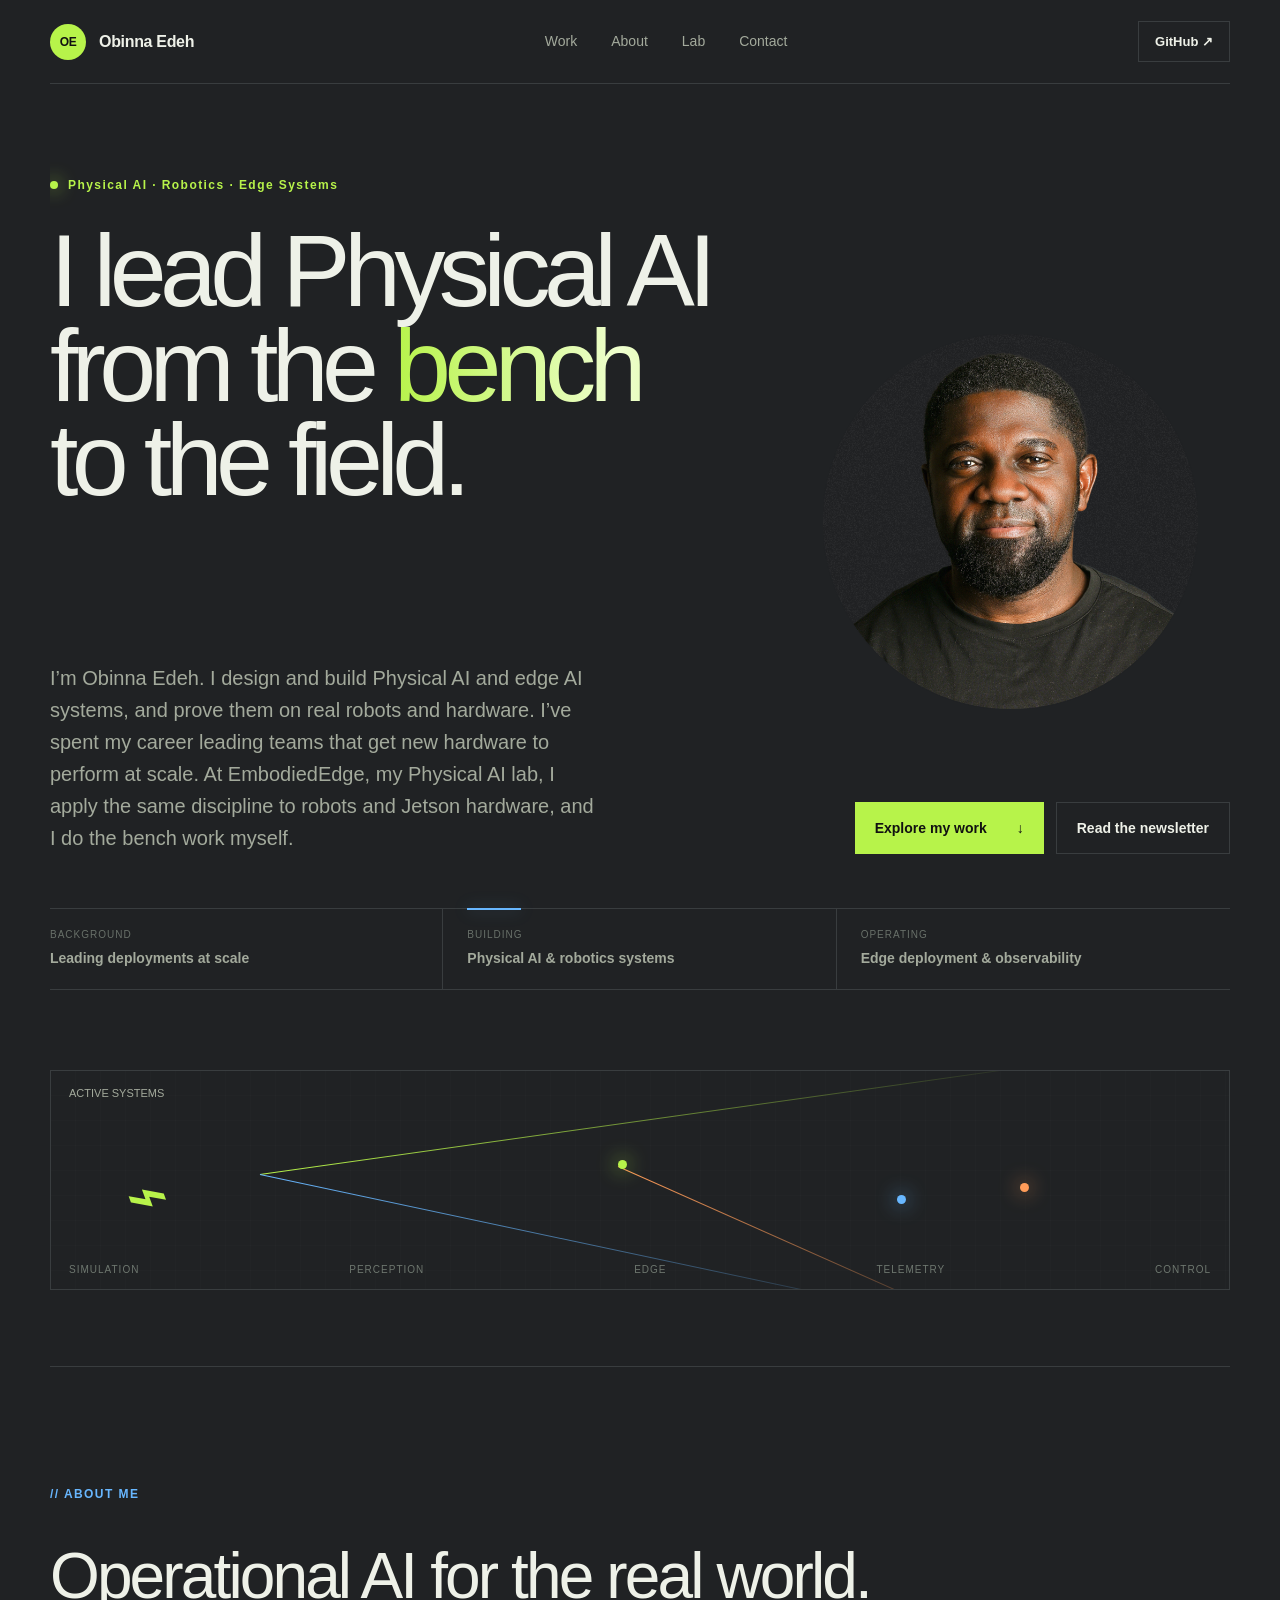
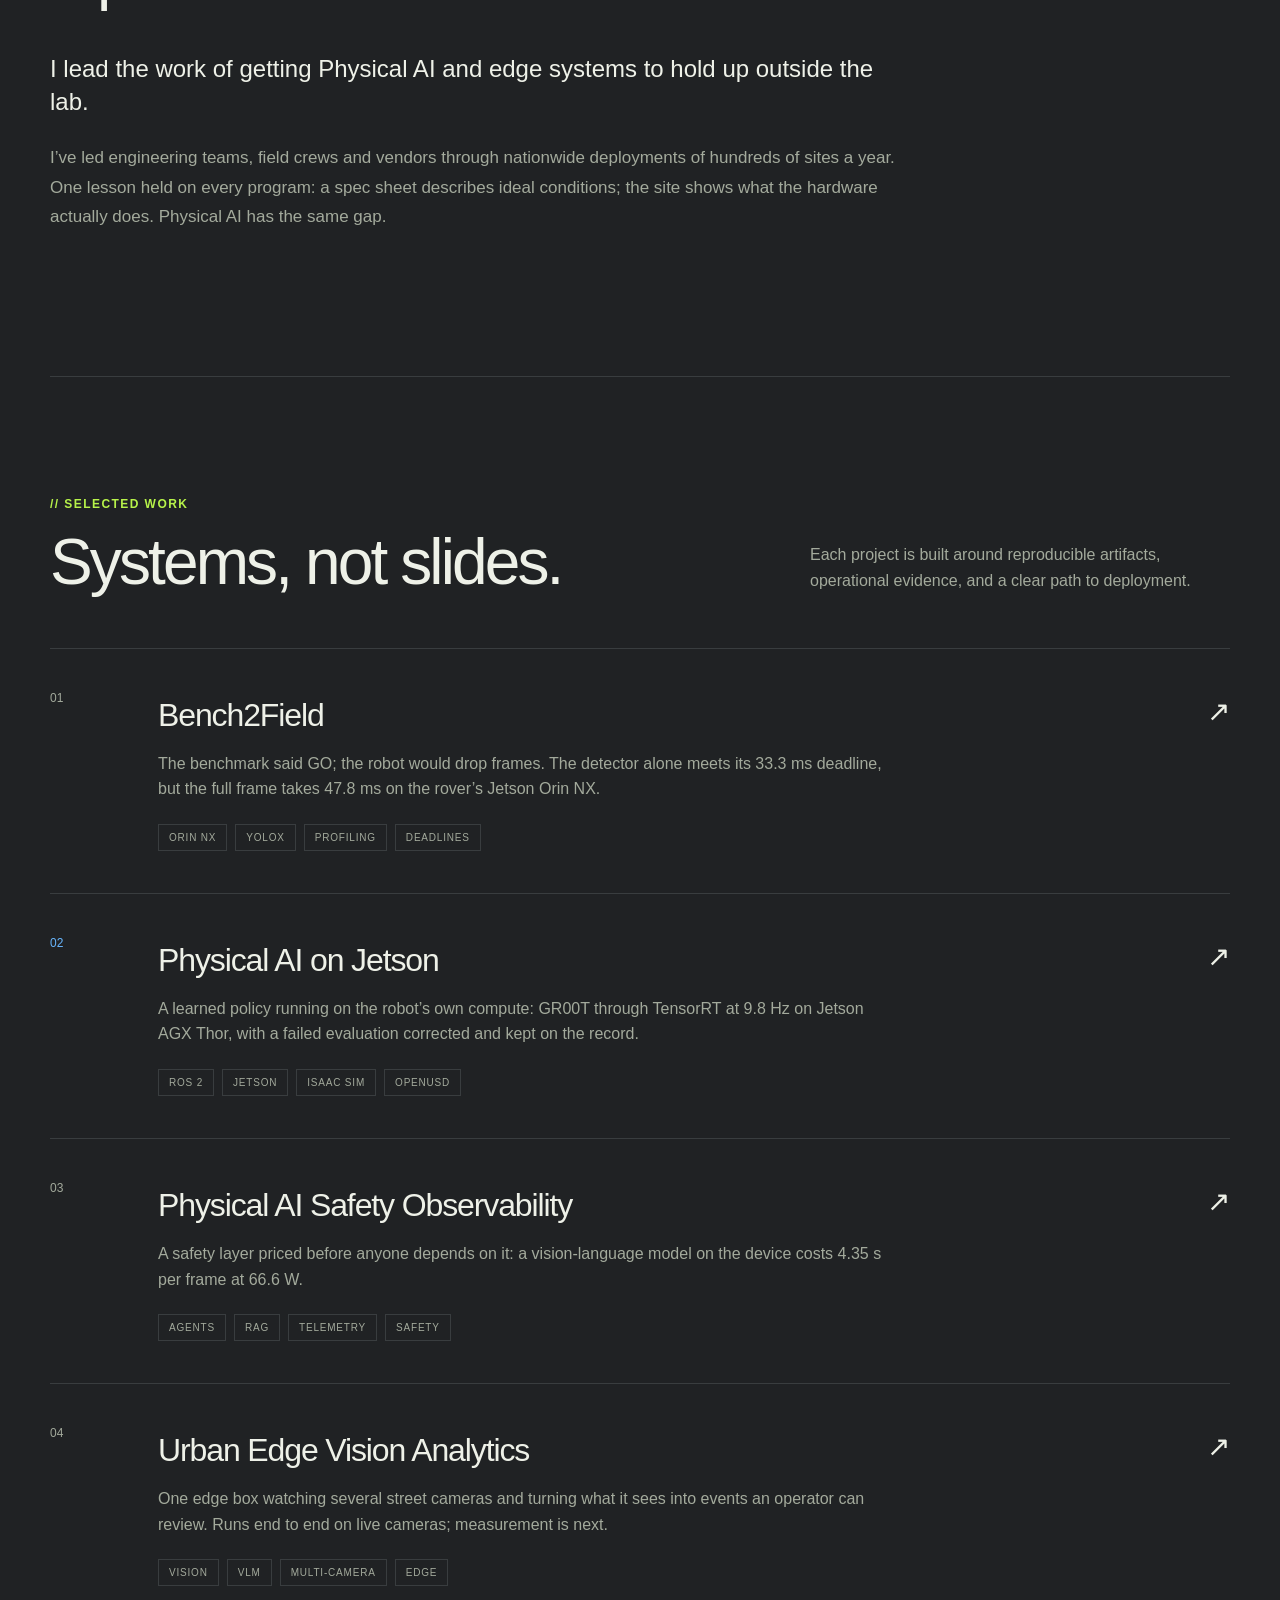
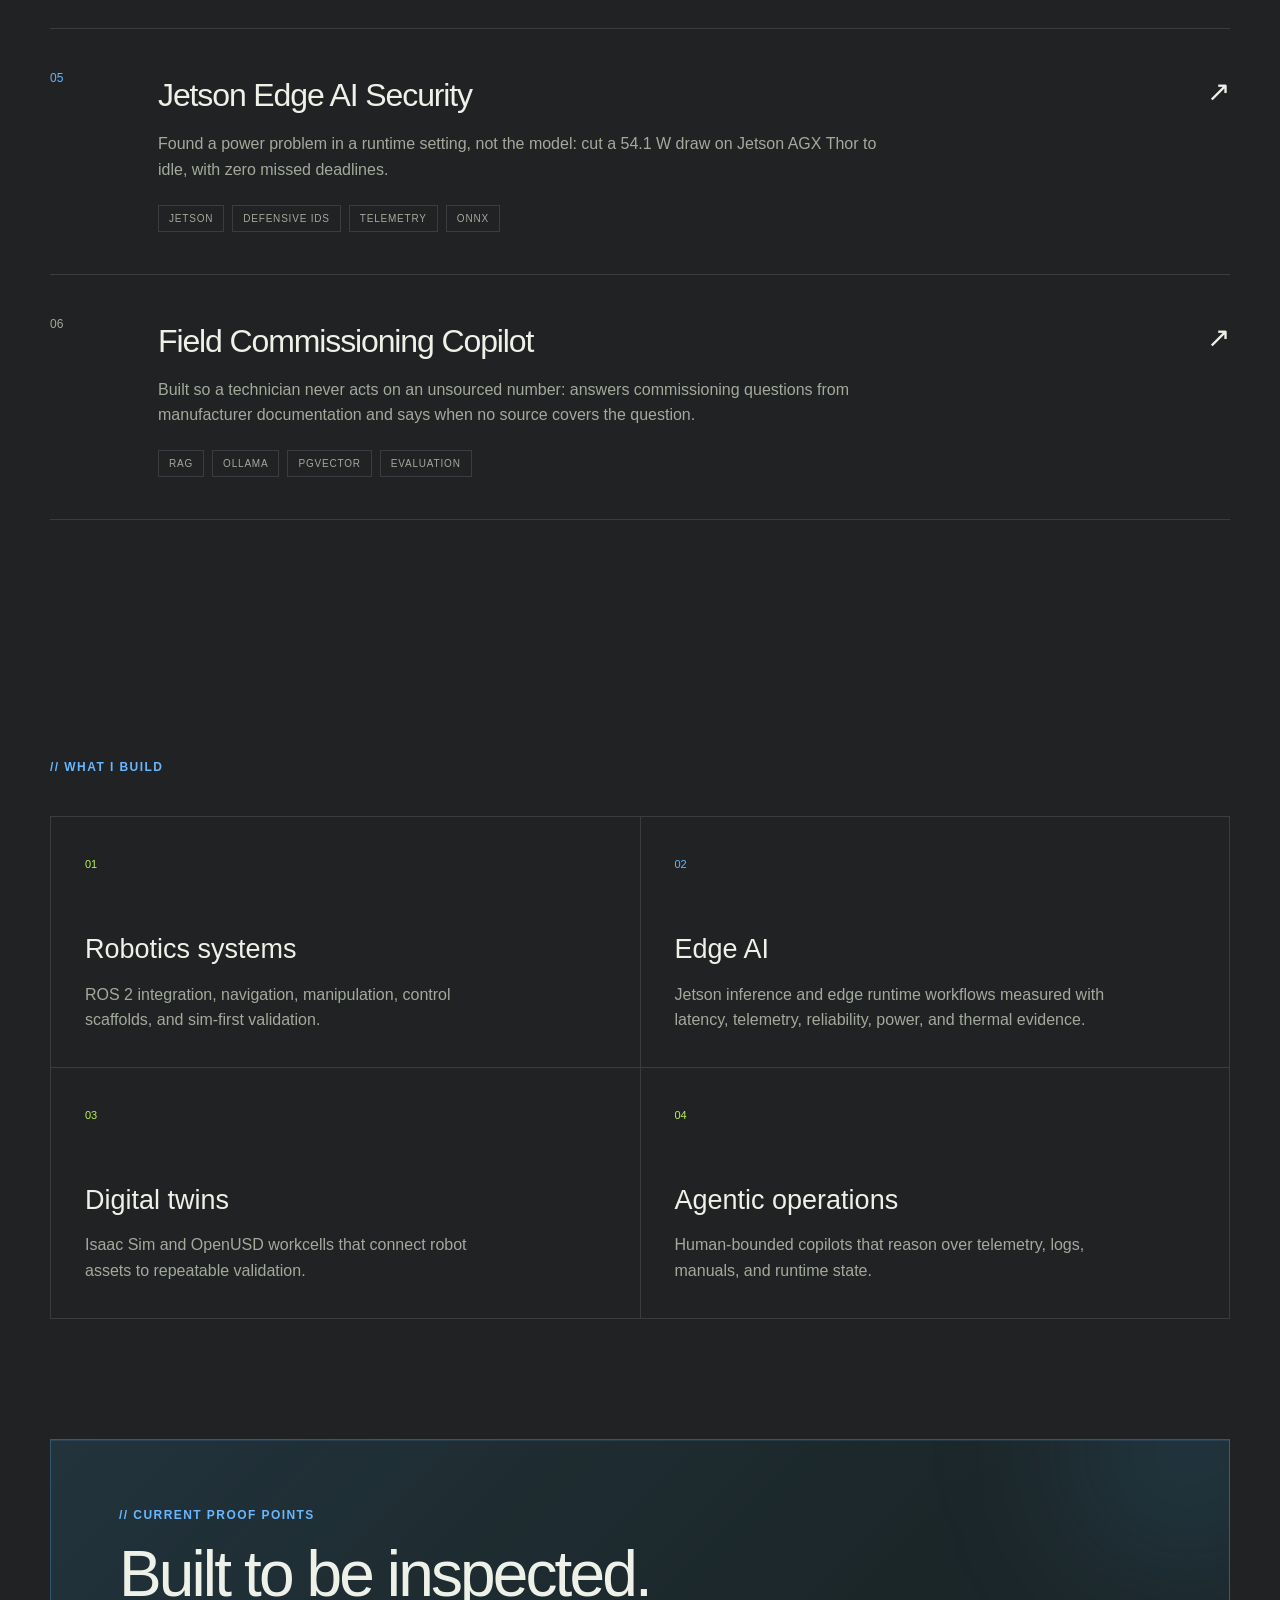
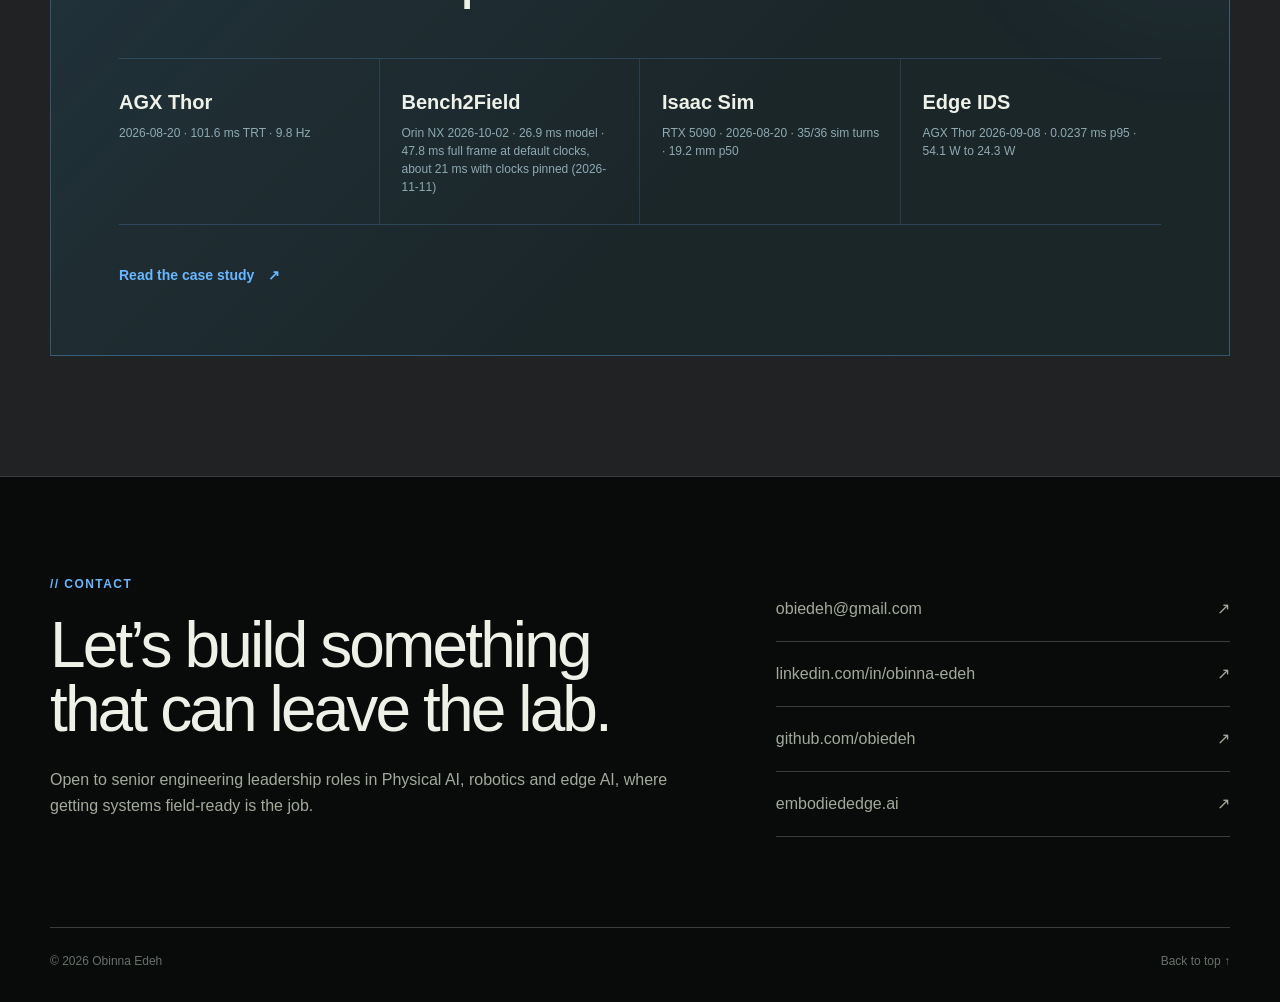
==== commit 8abb8a33: "Correct the home page opening sentence" ====
--- a/index.html
+++ b/index.html
@@ -9,4 +9,4 @@
 
 .__variable_geist_mono_05tn5fl { --font-geist-mono: 'Geist Mono', sans-serif; }
 </style>
-</head><body class="__variable_geist_1bmv02e __variable_geist_mono_05tn5fl"><main><header class="nav shell"><a class="brand" href="#top" aria-label="Obinna Edeh, home"><span class="brand-mark">OE</span><span>Obinna Edeh</span></a><nav aria-label="Primary navigation"><a href="#work">Work</a><a href="#approach">About</a><a href="https://embodiededge.ai">Lab</a><a href="#contact">Contact</a></nav><a class="nav-cta" href="https://github.com/obiedeh">GitHub ↗</a></header><section class="hero shell" id="top"><div class="eyebrow"><span></span> Physical AI · Robotics · Edge Systems</div><h1 aria-label="I lead Physical AI from the bench to the field."><span class="type-line delay-1">I lead Physical AI</span><span class="type-line delay-2">from the <em>bench</em></span><span class="type-line delay-3">to the field.</span></h1><div class="hero-portrait" aria-label="Profile photo"><img src="/assets/media/profile-picture.png" alt="Obinna Edeh"></div><div class="hero-bottom"><p>I’m Obinna Edeh. I design and build Physical AI, robotics and edge AI systems, then prove them on real hardware. I’ve spent my career leading teams that get new hardware to perform at scale. At EmbodiedEdge, my Physical AI lab, I apply the same discipline to robots and Jetson hardware, and I do the bench work myself.</p><div class="hero-actions"><a class="button primary" href="#work">Explore my work <span>↓</span></a><a class="button ghost" href="https://attheedgewithobyno.beehiiv.com">Read the newsletter</a></div></div><div class="credibility-strip" aria-label="Professional focus areas"><div><span>BACKGROUND</span><strong>Leading deployments at scale</strong></div><div><span>BUILDING</span><strong>Physical AI &amp; robotics systems</strong></div><div><span>OPERATING</span><strong>Edge deployment &amp; observability</strong></div></div><div class="signal" aria-label="System signal visualization"><div class="signal-label">ACTIVE SYSTEMS</div><div class="signal-grid"><span class="robot-glyph">⌁</span><div class="signal-line one"></div><div class="signal-line two"></div><div class="signal-line three"></div><span class="signal-dot d1"></span><span class="signal-dot d2"></span><span class="signal-dot d3"></span></div><div class="signal-meta"><span>SIMULATION</span><span>PERCEPTION</span><span>EDGE</span><span>TELEMETRY</span><span>CONTROL</span></div></div></section><section class="manifesto shell" id="approach"><div class="section-kicker">// ABOUT ME</div><div class="manifesto-grid"><h2 class="kinetic-title">Operational AI for the real world.<span class="kinetic-copy" aria-hidden="true">Operational AI for the real world.</span></h2><div><p class="lead">I lead the work of getting Physical AI and edge systems to hold up outside the lab.</p><p>I’ve led engineering teams, field crews and vendors through nationwide deployments of hundreds of sites a year. One lesson held on every program: a spec sheet describes ideal conditions; the site shows what the hardware actually does. Physical AI has the same gap.</p></div></div></section><section class="work shell" id="work"><div class="section-head"><div><div class="section-kicker">// SELECTED WORK</div><h2 class="kinetic-title">Systems, not slides.<span class="kinetic-copy" aria-hidden="true">Systems, not slides.</span></h2></div><p>Each project is built around reproducible artifacts, operational evidence, and a clear path to deployment.</p></div><div class="project-list"><a class="project-card lime" href="/bench2field.html"><div class="project-number">01</div><div class="project-copy"><h3>Bench2Field</h3><p>The benchmark said GO; the robot would drop frames. The detector alone meets its 33.3 ms deadline, but the full frame takes 47.8 ms on the rover’s Jetson Orin NX.</p><div class="tags"><span>Orin NX</span><span>YOLOX</span><span>Profiling</span><span>Deadlines</span></div></div><div class="project-arrow" aria-hidden="true">↗</div></a><a class="project-card blue" href="/physical-ai-jetson-robotics.html"><div class="project-number">02</div><div class="project-copy"><h3>Physical AI on Jetson</h3><p>A learned policy running on the robot’s own compute: GR00T through TensorRT at 9.8 Hz on Jetson AGX Thor, with a failed evaluation corrected and kept on the record.</p><div class="tags"><span>ROS 2</span><span>Jetson</span><span>Isaac Sim</span><span>OpenUSD</span></div></div><div class="project-arrow" aria-hidden="true">↗</div></a><a class="project-card orange" href="/physical-ai-safety-observability.html"><div class="project-number">03</div><div class="project-copy"><h3>Physical AI Safety Observability</h3><p>A safety layer priced before anyone depends on it: a vision-language model on the device costs 4.35 s per frame at 66.6 W.</p><div class="tags"><span>Agents</span><span>RAG</span><span>Telemetry</span><span>Safety</span></div></div><div class="project-arrow" aria-hidden="true">↗</div></a><a class="project-card lime" href="/urban-edge-vision-analytics/docs/showcase/"><div class="project-number">04</div><div class="project-copy"><h3>Urban Edge Vision Analytics</h3><p>One edge box watching several street cameras and turning what it sees into events an operator can review. Runs end to end on live cameras; measurement is next.</p><div class="tags"><span>Vision</span><span>VLM</span><span>Multi-camera</span><span>Edge</span></div></div><div class="project-arrow" aria-hidden="true">↗</div></a><a class="project-card blue" href="/jetson-edge-ai-security.html"><div class="project-number">05</div><div class="project-copy"><h3>Jetson Edge AI Security</h3><p>Found a power problem in a runtime setting, not the model: cut a 54.1 W draw on Jetson AGX Thor to idle, with zero missed deadlines.</p><div class="tags"><span>Jetson</span><span>Defensive IDS</span><span>TELEMETRY</span><span>ONNX</span></div></div><div class="project-arrow" aria-hidden="true">↗</div></a><a class="project-card orange" href="https://obiedeh.github.io/field-commissioning-copilot/"><div class="project-number">06</div><div class="project-copy"><h3>Field Commissioning Copilot</h3><p>Built so a technician never acts on an unsourced number: answers commissioning questions from manufacturer documentation and says when no source covers the question.</p><div class="tags"><span>RAG</span><span>Ollama</span><span>pgvector</span><span>Evaluation</span></div></div><div class="project-arrow" aria-hidden="true">↗</div></a></div></section><section class="capabilities shell"><div class="section-kicker">// WHAT I BUILD</div><div class="capability-grid"><article><span>01</span><h3>Robotics systems</h3><p>ROS 2 integration, navigation, manipulation, control scaffolds, and sim-first validation.</p></article><article><span>02</span><h3>Edge AI</h3><p>Jetson inference and edge runtime workflows measured with latency, telemetry, reliability, power, and thermal evidence.</p></article><article><span>03</span><h3>Digital twins</h3><p>Isaac Sim and OpenUSD workcells that connect robot assets to repeatable validation.</p></article><article><span>04</span><h3>Agentic operations</h3><p>Human-bounded copilots that reason over telemetry, logs, manuals, and runtime state.</p></article></div></section><section class="proof shell"><div class="proof-card"><div class="section-kicker">// CURRENT PROOF POINTS</div><h2 class="kinetic-title dark-title">Built to be inspected.<span class="kinetic-copy" aria-hidden="true">Built to be inspected.</span></h2><div class="metrics"><div><strong>AGX Thor</strong><span>2026-08-20 · 101.6 ms TRT · 9.8 Hz</span></div><div><strong>Bench2Field</strong><span>Orin NX 2026-10-02 · 26.9 ms model · 47.8 ms full frame at default clocks, about 21 ms with clocks pinned (2026-11-11)</span></div><div><strong>Isaac Sim</strong><span>RTX 5090 · 2026-08-20 · 35/36 sim turns · 19.2 mm p50</span></div><div><strong>Edge IDS</strong><span>AGX Thor 2026-09-08 · 0.0237 ms p95 · 54.1 W to 24.3 W</span></div></div><a href="/physical-ai-jetson-robotics.html">Read the case study <span>↗</span></a></div></section><footer id="contact"><div class="shell footer-grid"><div><div class="section-kicker">// CONTACT</div><h2>Let’s build something that can leave the lab.</h2><p class="contact-intent">Open to senior engineering leadership roles in Physical AI, robotics and edge AI, where getting systems field-ready is the job.</p></div><div class="contact-links"><a href="mailto:obiedeh@gmail.com">obiedeh@gmail.com <span>↗</span></a><a href="https://www.linkedin.com/in/obinna-edeh-206306137/">linkedin.com/in/obinna-edeh <span>↗</span></a><a href="https://github.com/obiedeh">github.com/obiedeh <span>↗</span></a><a href="https://embodiededge.ai">embodiededge.ai <span>↗</span></a></div></div><div class="shell footer-bottom"><span>© 2026 Obinna Edeh</span><a href="#top">Back to top ↑</a></div></footer></main><script id="_R_">import("/assets/index-Bqs4rzTB.js")</script></body></html><script>self.__VINEXT_RSC_CHUNKS__=self.__VINEXT_RSC_CHUNKS__||[];self.__VINEXT_RSC_CHUNKS__.push("2:I[\"491d67a9792c\",[],\"Children\",1]\n3:I[\"cfee43ca1bc7\",[],\"LayoutSegmentProvider\",1]\n4:I[\"491d67a9792c\",[],\"Slot\",1]\n5:I[\"5b777958e3fd\",[],\"RedirectBoundary\",1]\n:HL[\"/assets/index-headshot-b433e30.css\",\"style\"]\n")</script><script>self.__VINEXT_RSC_CHUNKS__=self.__VINEXT_RSC_CHUNKS__||[];self.__VINEXT_RSC_CHUNKS__.push("0:{\"__route\":\"route:/\",\"__interceptionContext\":null,\"__layoutIds\":[\"layout:/\"],\"__rootLayout\":\"/\",\"page:/\":\"$L1\",\"layout:/\":[[[[\"$\",\"link\",\"css:/assets/index-headshot-b433e30.css\",{\"rel\":\"stylesheet\",\"precedence\":\"vite-rsc/importer-resources\",\"href\":\"/assets/index-headshot-b433e30.css\",\"data-rsc-css-href\":\"/assets/index-headshot-b433e30.css\"}],\"$undefined\"],[\"$\",\"html\",null,{\"lang\":\"en\",\"children\":[\"$\",\"body\",null,{\"className\":\"__variable_geist_1bmv02e __variable_geist_mono_05tn5fl\",\"children\":[\"$\",\"$L2\",null,{}]}]}]],null],\"route:/\":[[[\"$\",\"meta\",null,{\"charSet\":\"utf-8\"}],[[\"$\",\"title\",\"0\",{\"children\":\"Obinna Edeh | Physical AI, Robotics and Edge Systems\"}],[\"$\",\"meta\",\"1\",{\"name\":\"description\",\"content\":\"I take Physical AI and edge systems from the bench to the field, and I build them myself. EmbodiedEdge projects measured on real robots and Jetson hardware.\"}],[\"$\",\"meta\",\"2\",{\"property\":\"og:title\",\"content\":\"Obinna Edeh | Physical AI, Robotics and Edge Systems\"}],[\"$\",\"meta\",\"3\",{\"property\":\"og:description\",\"content\":\"Physical AI and edge systems, from the bench to the field.\"}],[\"$\",\"meta\",\"4\",{\"property\":\"og:type\",\"content\":\"website\"}],[\"$\",\"meta\",\"5\",{\"name\":\"twitter:card\",\"content\":\"summary_large_image\"}],[\"$\",\"meta\",\"6\",{\"name\":\"twitter:title\",\"content\":\"Obinna Edeh | Physical AI, Robotics and Edge Systems\"}],[\"$\",\"meta\",\"7\",{\"name\":\"twitter:description\",\"content\":\"Physical AI and edge systems, from the bench to the field.\"}],[\"$\",\"link\",\"8\",{\"rel\":\"shortcut icon\",\"href\":\"/favicon.svg\"}],[\"$\",\"link\",\"9\",{\"rel\":\"icon\",\"href\":\"/favicon.svg\"}]],[[\"$\",\"meta\",\"0\",{\"name\":\"viewport\",\"content\":\"width=device-width, initial-scale=1\"}]]],[\"$\",\"$L3\",null,{\"segmentMap\":{\"children\":[]},\"children\":[\"$\",\"$L4\",null,{\"id\":\"layout:/\",\"parallelSlots\":\"$undefined\",\"children\":[\"$\",\"$L5\",null,{\"children\":[\"$\",\"$L3\",null,{\"segmentMap\":{\"children\":[]},\"children\":[\"$\",\"$L4\",null,{\"id\":\"page:/\"}]}]}]}]}]],\"__layoutFlags\":{\"layout:/\":\"s\"},\"__artifactCompatibility\":{\"schemaVersion\":1,\"graphVersion\":\"app-route-graph:4uhn5s1wvoptc\",\"deploymentVersion\":\"d885027a-de0b-4820-ab6c-93a5bbb81b1a\",\"appElementsSchemaVersion\":1,\"rscPayloadSchemaVersion\":1,\"rootBoundaryId\":\"/\",\"renderEpoch\":null}}\n")</script><script>self.__VINEXT_RSC_CHUNKS__=self.__VINEXT_RSC_CHUNKS__||[];self.__VINEXT_RSC_CHUNKS__.push("1:[\"$\",\"main\",null,{\"children\":[[\"$\",\"header\",null,{\"className\":\"nav shell\",\"children\":[[\"$\",\"a\",null,{\"className\":\"brand\",\"href\":\"#top\",\"aria-label\":\"Obinna Edeh, home\",\"children\":[[\"$\",\"span\",null,{\"className\":\"brand-mark\",\"children\":\"OE\"}],[\"$\",\"span\",null,{\"children\":\"Obinna Edeh\"}]]}],[\"$\",\"nav\",null,{\"aria-label\":\"Primary navigation\",\"children\":[[\"$\",\"a\",null,{\"href\":\"#work\",\"children\":\"Work\"}],[\"$\",\"a\",null,{\"href\":\"#approach\",\"children\":\"About\"}],[\"$\",\"a\",null,{\"href\":\"https://embodiededge.ai\",\"children\":\"Lab\"}],[\"$\",\"a\",null,{\"href\":\"#contact\",\"children\":\"Contact\"}]]}],[\"$\",\"a\",null,{\"className\":\"nav-cta\",\"href\":\"https://github.com/obiedeh\",\"children\":\"GitHub ↗\"}]]}],[\"$\",\"section\",null,{\"className\":\"hero shell\",\"id\":\"top\",\"children\":[[\"$\",\"div\",null,{\"className\":\"eyebrow\",\"children\":[[\"$\",\"span\",null,{}],\" Physical AI · Robotics · Edge Systems\"]}],[\"$\",\"h1\",null,{\"aria-label\":\"I lead Physical AI from the bench to the field.\",\"children\":[[\"$\",\"span\",null,{\"className\":\"type-line delay-1\",\"children\":\"I lead Physical AI\"}],[\"$\",\"span\",null,{\"className\":\"type-line delay-2\",\"children\":[\"from the \",[\"$\",\"em\",null,{\"children\":\"bench\"}]]}],[\"$\",\"span\",null,{\"className\":\"type-line delay-3\",\"children\":\"to the field.\"}]]}],[\"$\",\"div\",null,{\"className\":\"hero-portrait\",\"aria-label\":\"Profile photo\",\"children\":[\"$\",\"img\",null,{\"src\":\"/assets/media/profile-picture.png\",\"alt\":\"Obinna Edeh\"}]}],[\"$\",\"div\",null,{\"className\":\"hero-bottom\",\"children\":[[\"$\",\"p\",null,{\"children\":\"I’m Obinna Edeh. I design and build Physical AI, robotics and edge AI systems, then prove them on real hardware. I’ve spent my career leading teams that get new hardware to perform at scale. At EmbodiedEdge, my Physical AI lab, I apply the same discipline to robots and Jetson hardware, and I do the bench work myself.\"}],[\"$\",\"div\",null,{\"className\":\"hero-actions\",\"children\":[[\"$\",\"a\",null,{\"className\":\"button primary\",\"href\":\"#work\",\"children\":[\"Explore my work \",[\"$\",\"span\",null,{\"children\":\"↓\"}]]}],[\"$\",\"a\",null,{\"className\":\"button ghost\",\"href\":\"https://attheedgewithobyno.beehiiv.com\",\"children\":\"Read the newsletter\"}]]}]]}],[\"$\",\"div\",null,{\"className\":\"credibility-strip\",\"aria-label\":\"Professional focus areas\",\"children\":[[\"$\",\"div\",null,{\"children\":[[\"$\",\"span\",null,{\"children\":\"BACKGROUND\"}],[\"$\",\"strong\",null,{\"children\":\"Leading deployments at scale\"}]]}],[\"$\",\"div\",null,{\"children\":[[\"$\",\"span\",null,{\"children\":\"BUILDING\"}],[\"$\",\"strong\",null,{\"children\":\"Physical AI \u0026 robotics systems\"}]]}],[\"$\",\"div\",null,{\"children\":[[\"$\",\"span\",null,{\"children\":\"OPERATING\"}],[\"$\",\"strong\",null,{\"children\":\"Edge deployment \u0026 observability\"}]]}]]}],[\"$\",\"div\",null,{\"className\":\"signal\",\"aria-label\":\"System signal visualization\",\"children\":[[\"$\",\"div\",null,{\"className\":\"signal-label\",\"children\":\"ACTIVE SYSTEMS\"}],[\"$\",\"div\",null,{\"className\":\"signal-grid\",\"children\":[[\"$\",\"span\",null,{\"className\":\"robot-glyph\",\"children\":\"⌁\"}],[\"$\",\"div\",null,{\"className\":\"signal-line one\"}],[\"$\",\"div\",null,{\"className\":\"signal-line two\"}],[\"$\",\"div\",null,{\"className\":\"signal-line three\"}],[\"$\",\"span\",null,{\"className\":\"signal-dot d1\"}],[\"$\",\"span\",null,{\"className\":\"signal-dot d2\"}],[\"$\",\"span\",null,{\"className\":\"signal-dot d3\"}]]}],[\"$\",\"div\",null,{\"className\":\"signal-meta\",\"children\":[[\"$\",\"span\",null,{\"children\":\"SIMULATION\"}],[\"$\",\"span\",null,{\"children\":\"PERCEPTION\"}],[\"$\",\"span\",null,{\"children\":\"EDGE\"}],[\"$\",\"span\",null,{\"children\":\"TELEMETRY\"}],[\"$\",\"span\",null,{\"children\":\"CONTROL\"}]]}]]}]]}],[\"$\",\"section\",null,{\"className\":\"manifesto shell\",\"id\":\"approach\",\"children\":[[\"$\",\"div\",null,{\"className\":\"section-kicker\",\"children\":\"// ABOUT ME\"}],[\"$\",\"div\",null,{\"className\":\"manifesto-grid\",\"children\":[[\"$\",\"h2\",null,{\"className\":\"kinetic-title\",\"children\":[\"Operational AI for the real world.\",[\"$\",\"span\",null,{\"className\":\"kinetic-copy\",\"aria-hidden\":\"true\",\"children\":\"Operational AI for the real world.\"}]]}],[\"$\",\"div\",null,{\"children\":[[\"$\",\"p\",null,{\"className\":\"lead\",\"children\":\"I lead the work of getting Physical AI and edge systems to hold up outside the lab.\"}],[\"$\",\"p\",null,{\"children\":\"I’ve led engineering teams, field crews and vendors through nationwide deployments of hundreds of sites a year. One lesson held on every program: a spec sheet describes ideal conditions; the site shows what the hardware actually does. Physical AI has the same gap.\"}]]}]]}]]}],\"$L6\",\"$L7\",\"$L8\",\"$L9\"]}]\n")</script><script>self.__VINEXT_RSC_CHUNKS__=self.__VINEXT_RSC_CHUNKS__||[];self.__VINEXT_RSC_CHUNKS__.push("6:[\"$\",\"section\",null,{\"className\":\"work shell\",\"id\":\"work\",\"children\":[[\"$\",\"div\",null,{\"className\":\"section-head\",\"children\":[[\"$\",\"div\",null,{\"children\":[[\"$\",\"div\",null,{\"className\":\"section-kicker\",\"children\":\"// SELECTED WORK\"}],[\"$\",\"h2\",null,{\"className\":\"kinetic-title\",\"children\":[\"Systems, not slides.\",[\"$\",\"span\",null,{\"className\":\"kinetic-copy\",\"aria-hidden\":\"true\",\"children\":\"Systems, not slides.\"}]]}]]}],[\"$\",\"p\",null,{\"children\":\"Each project is built around reproducible artifacts, operational evidence, and a clear path to deployment.\"}]]}],[\"$\",\"div\",null,{\"className\":\"project-list\",\"children\":[[\"$\",\"a\",\"Bench2Field\",{\"className\":\"project-card lime\",\"href\":\"/bench2field.html\",\"children\":[[\"$\",\"div\",null,{\"className\":\"project-number\",\"children\":\"01\"}],[\"$\",\"div\",null,{\"className\":\"project-copy\",\"children\":[[\"$\",\"h3\",null,{\"children\":\"Bench2Field\"}],[\"$\",\"p\",null,{\"children\":\"The benchmark said GO; the robot would drop frames. The detector alone meets its 33.3 ms deadline, but the full frame takes 47.8 ms on the rover’s Jetson Orin NX.\"}],[\"$\",\"div\",null,{\"className\":\"tags\",\"children\":[[\"$\",\"span\",\"Orin NX\",{\"children\":\"Orin NX\"}],[\"$\",\"span\",\"YOLOX\",{\"children\":\"YOLOX\"}],[\"$\",\"span\",\"Profiling\",{\"children\":\"Profiling\"}],[\"$\",\"span\",\"Deadlines\",{\"children\":\"Deadlines\"}]]}]]}],[\"$\",\"div\",null,{\"className\":\"project-arrow\",\"aria-hidden\":\"true\",\"children\":\"↗\"}]]}],[\"$\",\"a\",\"Physical AI on Jetson\",{\"className\":\"project-card blue\",\"href\":\"/physical-ai-jetson-robotics.html\",\"children\":[[\"$\",\"div\",null,{\"className\":\"project-number\",\"children\":\"02\"}],[\"$\",\"div\",null,{\"className\":\"project-copy\",\"children\":[[\"$\",\"h3\",null,{\"children\":\"Physical AI on Jetson\"}],[\"$\",\"p\",null,{\"children\":\"A learned policy running on the robot’s own compute: GR00T through TensorRT at 9.8 Hz on Jetson AGX Thor, with a failed evaluation corrected and kept on the record.\"}],[\"$\",\"div\",null,{\"className\":\"tags\",\"children\":[[\"$\",\"span\",\"ROS 2\",{\"children\":\"ROS 2\"}],[\"$\",\"span\",\"Jetson\",{\"children\":\"Jetson\"}],[\"$\",\"span\",\"Isaac Sim\",{\"children\":\"Isaac Sim\"}],[\"$\",\"span\",\"OpenUSD\",{\"children\":\"OpenUSD\"}]]}]]}],[\"$\",\"div\",null,{\"className\":\"project-arrow\",\"aria-hidden\":\"true\",\"children\":\"↗\"}]]}],[\"$\",\"a\",\"Physical AI Safety Observability\",{\"className\":\"project-card orange\",\"href\":\"/physical-ai-safety-observability.html\",\"children\":[[\"$\",\"div\",null,{\"className\":\"project-number\",\"children\":\"03\"}],[\"$\",\"div\",null,{\"className\":\"project-copy\",\"children\":[[\"$\",\"h3\",null,{\"children\":\"Physical AI Safety Observability\"}],[\"$\",\"p\",null,{\"children\":\"A safety layer priced before anyone depends on it: a vision-language model on the device costs 4.35 s per frame at 66.6 W.\"}],[\"$\",\"div\",null,{\"className\":\"tags\",\"children\":[[\"$\",\"span\",\"Agents\",{\"children\":\"Agents\"}],[\"$\",\"span\",\"RAG\",{\"children\":\"RAG\"}],[\"$\",\"span\",\"Telemetry\",{\"children\":\"Telemetry\"}],[\"$\",\"span\",\"Safety\",{\"children\":\"Safety\"}]]}]]}],[\"$\",\"div\",null,{\"className\":\"project-arrow\",\"aria-hidden\":\"true\",\"children\":\"↗\"}]]}],[\"$\",\"a\",\"Urban Edge Vision Analytics\",{\"className\":\"project-card lime\",\"href\":\"/urban-edge-vision-analytics/docs/showcase/\",\"children\":[[\"$\",\"div\",null,{\"className\":\"project-number\",\"children\":\"04\"}],[\"$\",\"div\",null,{\"className\":\"project-copy\",\"children\":[[\"$\",\"h3\",null,{\"children\":\"Urban Edge Vision Analytics\"}],[\"$\",\"p\",null,{\"children\":\"One edge box watching several street cameras and turning what it sees into events an operator can review. Runs end to end on live cameras; measurement is next.\"}],[\"$\",\"div\",null,{\"className\":\"tags\",\"children\":[[\"$\",\"span\",\"Vision\",{\"children\":\"Vision\"}],[\"$\",\"span\",\"VLM\",{\"children\":\"VLM\"}],[\"$\",\"span\",\"Multi-camera\",{\"children\":\"Multi-camera\"}],[\"$\",\"span\",\"Edge\",{\"children\":\"Edge\"}]]}]]}],[\"$\",\"div\",null,{\"className\":\"project-arrow\",\"aria-hidden\":\"true\",\"children\":\"↗\"}]]}],[\"$\",\"a\",\"Jetson Edge AI Security\",{\"className\":\"project-card blue\",\"href\":\"/jetson-edge-ai-security.html\",\"children\":[[\"$\",\"div\",null,{\"className\":\"project-number\",\"children\":\"05\"}],[\"$\",\"div\",null,{\"className\":\"project-copy\",\"children\":[[\"$\",\"h3\",null,{\"children\":\"Jetson Edge AI Security\"}],[\"$\",\"p\",null,{\"children\":\"Found a power problem in a runtime setting, not the model: cut a 54.1 W draw on Jetson AGX Thor to idle, with zero missed deadlines.\"}],[\"$\",\"div\",null,{\"className\":\"tags\",\"children\":[[\"$\",\"span\",\"Jetson\",{\"children\":\"Jetson\"}],[\"$\",\"span\",\"Defensive IDS\",{\"children\":\"Defensive IDS\"}],[\"$\",\"span\",\"TELEMETRY\",{\"children\":\"TELEMETRY\"}],[\"$\",\"span\",\"ONNX\",{\"children\":\"ONNX\"}]]}]]}],[\"$\",\"div\",null,{\"className\":\"project-arrow\",\"aria-hidden\":\"true\",\"children\":\"↗\"}]]}],[\"$\",\"a\",\"Field Commissioning Copilot\",{\"className\":\"project-card orange\",\"href\":\"https://obiedeh.github.io/field-commissioning-copilot/\",\"children\":[[\"$\",\"div\",null,{\"className\":\"project-number\",\"children\":\"06\"}],[\"$\",\"div\",null,{\"className\":\"project-copy\",\"children\":[[\"$\",\"h3\",null,{\"children\":\"Field Commissioning Copilot\"}],[\"$\",\"p\",null,{\"children\":\"Built so a technician never acts on an unsourced number: answers commissioning questions from manufacturer documentation and says when no source covers the question.\"}],[\"$\",\"div\",null,{\"className\":\"tags\",\"children\":[[\"$\",\"span\",\"RAG\",{\"children\":\"RAG\"}],[\"$\",\"span\",\"Ollama\",{\"children\":\"Ollama\"}],[\"$\",\"span\",\"pgvector\",{\"children\":\"pgvector\"}],[\"$\",\"span\",\"Evaluation\",{\"children\":\"Evaluation\"}]]}]]}],[\"$\",\"div\",null,{\"className\":\"project-arrow\",\"aria-hidden\":\"true\",\"children\":\"↗\"}]]}]]}]]}]\n")</script><script>self.__VINEXT_RSC_CHUNKS__=self.__VINEXT_RSC_CHUNKS__||[];self.__VINEXT_RSC_CHUNKS__.push("7:[\"$\",\"section\",null,{\"className\":\"capabilities shell\",\"children\":[[\"$\",\"div\",null,{\"className\":\"section-kicker\",\"children\":\"// WHAT I BUILD\"}],[\"$\",\"div\",null,{\"className\":\"capability-grid\",\"children\":[[\"$\",\"article\",\"01\",{\"children\":[[\"$\",\"span\",null,{\"children\":\"01\"}],[\"$\",\"h3\",null,{\"children\":\"Robotics systems\"}],[\"$\",\"p\",null,{\"children\":\"ROS 2 integration, navigation, manipulation, control scaffolds, and sim-first validation.\"}]]}],[\"$\",\"article\",\"02\",{\"children\":[[\"$\",\"span\",null,{\"children\":\"02\"}],[\"$\",\"h3\",null,{\"children\":\"Edge AI\"}],[\"$\",\"p\",null,{\"children\":\"Jetson inference and edge runtime workflows measured with latency, telemetry, reliability, power, and thermal evidence.\"}]]}],[\"$\",\"article\",\"03\",{\"children\":[[\"$\",\"span\",null,{\"children\":\"03\"}],[\"$\",\"h3\",null,{\"children\":\"Digital twins\"}],[\"$\",\"p\",null,{\"children\":\"Isaac Sim and OpenUSD workcells that connect robot assets to repeatable validation.\"}]]}],[\"$\",\"article\",\"04\",{\"children\":[[\"$\",\"span\",null,{\"children\":\"04\"}],[\"$\",\"h3\",null,{\"children\":\"Agentic operations\"}],[\"$\",\"p\",null,{\"children\":\"Human-bounded copilots that reason over telemetry, logs, manuals, and runtime state.\"}]]}]]}]]}]\n")</script><script>self.__VINEXT_RSC_CHUNKS__=self.__VINEXT_RSC_CHUNKS__||[];self.__VINEXT_RSC_CHUNKS__.push("8:[\"$\",\"section\",null,{\"className\":\"proof shell\",\"children\":[\"$\",\"div\",null,{\"className\":\"proof-card\",\"children\":[[\"$\",\"div\",null,{\"className\":\"section-kicker\",\"children\":\"// CURRENT PROOF POINTS\"}],[\"$\",\"h2\",null,{\"className\":\"kinetic-title dark-title\",\"children\":[\"Built to be inspected.\",[\"$\",\"span\",null,{\"className\":\"kinetic-copy\",\"aria-hidden\":\"true\",\"children\":\"Built to be inspected.\"}]]}],[\"$\",\"div\",null,{\"className\":\"metrics\",\"children\":[[\"$\",\"div\",null,{\"children\":[[\"$\",\"strong\",null,{\"children\":\"AGX Thor\"}],[\"$\",\"span\",null,{\"children\":\"2026-08-20 · 101.6 ms TRT · 9.8 Hz\"}]]}],[\"$\",\"div\",null,{\"children\":[[\"$\",\"strong\",null,{\"children\":\"Bench2Field\"}],[\"$\",\"span\",null,{\"children\":\"Orin NX 2026-10-02 · 26.9 ms model · 47.8 ms full frame at default clocks, about 21 ms with clocks pinned (2026-11-11)\"}]]}],[\"$\",\"div\",null,{\"children\":[[\"$\",\"strong\",null,{\"children\":\"Isaac Sim\"}],[\"$\",\"span\",null,{\"children\":\"RTX 5090 · 2026-08-20 · 35/36 sim turns · 19.2 mm p50\"}]]}],[\"$\",\"div\",null,{\"children\":[[\"$\",\"strong\",null,{\"children\":\"Edge IDS\"}],[\"$\",\"span\",null,{\"children\":\"AGX Thor 2026-09-08 · 0.0237 ms p95 · 54.1 W to 24.3 W\"}]]}]]}],[\"$\",\"a\",null,{\"href\":\"/physical-ai-jetson-robotics.html\",\"children\":[\"Read the case study \",[\"$\",\"span\",null,{\"children\":\"↗\"}]]}]]}]}]\n9:[\"$\",\"footer\",null,{\"id\":\"contact\",\"children\":[[\"$\",\"div\",null,{\"className\":\"shell footer-grid\",\"children\":[[\"$\",\"div\",null,{\"children\":[[\"$\",\"div\",null,{\"className\":\"section-kicker\",\"children\":\"// CONTACT\"}],[\"$\",\"h2\",null,{\"children\":\"Let’s build something that can leave the lab.\"}],[\"$\",\"p\",null,{\"className\":\"contact-intent\",\"children\":\"Open to senior engineering leadership roles in Physical AI, robotics and edge AI, where getting systems field-ready is the job.\"}]]}],[\"$\",\"div\",null,{\"className\":\"contact-links\",\"children\":[[\"$\",\"a\",null,{\"href\":\"mailto:obiedeh@gmail.com\",\"children\":[\"obiedeh@gmail.com \",[\"$\",\"span\",null,{\"children\":\"↗\"}]]}],[\"$\",\"a\",null,{\"href\":\"https://www.linkedin.com/in/obinna-edeh-206306137/\",\"children\":[\"linkedin.com/in/obinna-edeh \",[\"$\",\"span\",null,{\"children\":\"↗\"}]]}],[\"$\",\"a\",null,{\"href\":\"https://github.com/obiedeh\",\"children\":[\"github.com/obiedeh \",[\"$\",\"span\",null,{\"children\":\"↗\"}]]}],[\"$\",\"a\",null,{\"href\":\"https://embodiededge.ai\",\"children\":[\"embodiededge.ai \",[\"$\",\"span\",null,{\"children\":\"↗\"}]]}]]}]]}],[\"$\",\"div\",null,{\"className\":\"shell footer-bottom\",\"children\":[[\"$\",\"span\",null,{\"children\":\"© 2026 Obinna Edeh\"}],[\"$\",\"a\",null,{\"href\":\"#top\",\"children\":\"Back to top ↑\"}]]}]]}]\n")</script><script>self.__VINEXT_RSC_DONE__=true</script>+</head><body class="__variable_geist_1bmv02e __variable_geist_mono_05tn5fl"><main><header class="nav shell"><a class="brand" href="#top" aria-label="Obinna Edeh, home"><span class="brand-mark">OE</span><span>Obinna Edeh</span></a><nav aria-label="Primary navigation"><a href="#work">Work</a><a href="#approach">About</a><a href="https://embodiededge.ai">Lab</a><a href="#contact">Contact</a></nav><a class="nav-cta" href="https://github.com/obiedeh">GitHub ↗</a></header><section class="hero shell" id="top"><div class="eyebrow"><span></span> Physical AI · Robotics · Edge Systems</div><h1 aria-label="I lead Physical AI from the bench to the field."><span class="type-line delay-1">I lead Physical AI</span><span class="type-line delay-2">from the <em>bench</em></span><span class="type-line delay-3">to the field.</span></h1><div class="hero-portrait" aria-label="Profile photo"><img src="/assets/media/profile-picture.png" alt="Obinna Edeh"></div><div class="hero-bottom"><p>I’m Obinna Edeh. I design and build Physical AI and edge AI systems, and prove them on real robots and hardware. I’ve spent my career leading teams that get new hardware to perform at scale. At EmbodiedEdge, my Physical AI lab, I apply the same discipline to robots and Jetson hardware, and I do the bench work myself.</p><div class="hero-actions"><a class="button primary" href="#work">Explore my work <span>↓</span></a><a class="button ghost" href="https://attheedgewithobyno.beehiiv.com">Read the newsletter</a></div></div><div class="credibility-strip" aria-label="Professional focus areas"><div><span>BACKGROUND</span><strong>Leading deployments at scale</strong></div><div><span>BUILDING</span><strong>Physical AI &amp; robotics systems</strong></div><div><span>OPERATING</span><strong>Edge deployment &amp; observability</strong></div></div><div class="signal" aria-label="System signal visualization"><div class="signal-label">ACTIVE SYSTEMS</div><div class="signal-grid"><span class="robot-glyph">⌁</span><div class="signal-line one"></div><div class="signal-line two"></div><div class="signal-line three"></div><span class="signal-dot d1"></span><span class="signal-dot d2"></span><span class="signal-dot d3"></span></div><div class="signal-meta"><span>SIMULATION</span><span>PERCEPTION</span><span>EDGE</span><span>TELEMETRY</span><span>CONTROL</span></div></div></section><section class="manifesto shell" id="approach"><div class="section-kicker">// ABOUT ME</div><div class="manifesto-grid"><h2 class="kinetic-title">Operational AI for the real world.<span class="kinetic-copy" aria-hidden="true">Operational AI for the real world.</span></h2><div><p class="lead">I lead the work of getting Physical AI and edge systems to hold up outside the lab.</p><p>I’ve led engineering teams, field crews and vendors through nationwide deployments of hundreds of sites a year. One lesson held on every program: a spec sheet describes ideal conditions; the site shows what the hardware actually does. Physical AI has the same gap.</p></div></div></section><section class="work shell" id="work"><div class="section-head"><div><div class="section-kicker">// SELECTED WORK</div><h2 class="kinetic-title">Systems, not slides.<span class="kinetic-copy" aria-hidden="true">Systems, not slides.</span></h2></div><p>Each project is built around reproducible artifacts, operational evidence, and a clear path to deployment.</p></div><div class="project-list"><a class="project-card lime" href="/bench2field.html"><div class="project-number">01</div><div class="project-copy"><h3>Bench2Field</h3><p>The benchmark said GO; the robot would drop frames. The detector alone meets its 33.3 ms deadline, but the full frame takes 47.8 ms on the rover’s Jetson Orin NX.</p><div class="tags"><span>Orin NX</span><span>YOLOX</span><span>Profiling</span><span>Deadlines</span></div></div><div class="project-arrow" aria-hidden="true">↗</div></a><a class="project-card blue" href="/physical-ai-jetson-robotics.html"><div class="project-number">02</div><div class="project-copy"><h3>Physical AI on Jetson</h3><p>A learned policy running on the robot’s own compute: GR00T through TensorRT at 9.8 Hz on Jetson AGX Thor, with a failed evaluation corrected and kept on the record.</p><div class="tags"><span>ROS 2</span><span>Jetson</span><span>Isaac Sim</span><span>OpenUSD</span></div></div><div class="project-arrow" aria-hidden="true">↗</div></a><a class="project-card orange" href="/physical-ai-safety-observability.html"><div class="project-number">03</div><div class="project-copy"><h3>Physical AI Safety Observability</h3><p>A safety layer priced before anyone depends on it: a vision-language model on the device costs 4.35 s per frame at 66.6 W.</p><div class="tags"><span>Agents</span><span>RAG</span><span>Telemetry</span><span>Safety</span></div></div><div class="project-arrow" aria-hidden="true">↗</div></a><a class="project-card lime" href="/urban-edge-vision-analytics/docs/showcase/"><div class="project-number">04</div><div class="project-copy"><h3>Urban Edge Vision Analytics</h3><p>One edge box watching several street cameras and turning what it sees into events an operator can review. Runs end to end on live cameras; measurement is next.</p><div class="tags"><span>Vision</span><span>VLM</span><span>Multi-camera</span><span>Edge</span></div></div><div class="project-arrow" aria-hidden="true">↗</div></a><a class="project-card blue" href="/jetson-edge-ai-security.html"><div class="project-number">05</div><div class="project-copy"><h3>Jetson Edge AI Security</h3><p>Found a power problem in a runtime setting, not the model: cut a 54.1 W draw on Jetson AGX Thor to idle, with zero missed deadlines.</p><div class="tags"><span>Jetson</span><span>Defensive IDS</span><span>TELEMETRY</span><span>ONNX</span></div></div><div class="project-arrow" aria-hidden="true">↗</div></a><a class="project-card orange" href="https://obiedeh.github.io/field-commissioning-copilot/"><div class="project-number">06</div><div class="project-copy"><h3>Field Commissioning Copilot</h3><p>Built so a technician never acts on an unsourced number: answers commissioning questions from manufacturer documentation and says when no source covers the question.</p><div class="tags"><span>RAG</span><span>Ollama</span><span>pgvector</span><span>Evaluation</span></div></div><div class="project-arrow" aria-hidden="true">↗</div></a></div></section><section class="capabilities shell"><div class="section-kicker">// WHAT I BUILD</div><div class="capability-grid"><article><span>01</span><h3>Robotics systems</h3><p>ROS 2 integration, navigation, manipulation, control scaffolds, and sim-first validation.</p></article><article><span>02</span><h3>Edge AI</h3><p>Jetson inference and edge runtime workflows measured with latency, telemetry, reliability, power, and thermal evidence.</p></article><article><span>03</span><h3>Digital twins</h3><p>Isaac Sim and OpenUSD workcells that connect robot assets to repeatable validation.</p></article><article><span>04</span><h3>Agentic operations</h3><p>Human-bounded copilots that reason over telemetry, logs, manuals, and runtime state.</p></article></div></section><section class="proof shell"><div class="proof-card"><div class="section-kicker">// CURRENT PROOF POINTS</div><h2 class="kinetic-title dark-title">Built to be inspected.<span class="kinetic-copy" aria-hidden="true">Built to be inspected.</span></h2><div class="metrics"><div><strong>AGX Thor</strong><span>2026-08-20 · 101.6 ms TRT · 9.8 Hz</span></div><div><strong>Bench2Field</strong><span>Orin NX 2026-10-02 · 26.9 ms model · 47.8 ms full frame at default clocks, about 21 ms with clocks pinned (2026-11-11)</span></div><div><strong>Isaac Sim</strong><span>RTX 5090 · 2026-08-20 · 35/36 sim turns · 19.2 mm p50</span></div><div><strong>Edge IDS</strong><span>AGX Thor 2026-09-08 · 0.0237 ms p95 · 54.1 W to 24.3 W</span></div></div><a href="/physical-ai-jetson-robotics.html">Read the case study <span>↗</span></a></div></section><footer id="contact"><div class="shell footer-grid"><div><div class="section-kicker">// CONTACT</div><h2>Let’s build something that can leave the lab.</h2><p class="contact-intent">Open to senior engineering leadership roles in Physical AI, robotics and edge AI, where getting systems field-ready is the job.</p></div><div class="contact-links"><a href="mailto:obiedeh@gmail.com">obiedeh@gmail.com <span>↗</span></a><a href="https://www.linkedin.com/in/obinna-edeh-206306137/">linkedin.com/in/obinna-edeh <span>↗</span></a><a href="https://github.com/obiedeh">github.com/obiedeh <span>↗</span></a><a href="https://embodiededge.ai">embodiededge.ai <span>↗</span></a></div></div><div class="shell footer-bottom"><span>© 2026 Obinna Edeh</span><a href="#top">Back to top ↑</a></div></footer></main><script id="_R_">import("/assets/index-Bqs4rzTB.js")</script></body></html><script>self.__VINEXT_RSC_CHUNKS__=self.__VINEXT_RSC_CHUNKS__||[];self.__VINEXT_RSC_CHUNKS__.push("2:I[\"491d67a9792c\",[],\"Children\",1]\n3:I[\"cfee43ca1bc7\",[],\"LayoutSegmentProvider\",1]\n4:I[\"491d67a9792c\",[],\"Slot\",1]\n5:I[\"5b777958e3fd\",[],\"RedirectBoundary\",1]\n:HL[\"/assets/index-headshot-b433e30.css\",\"style\"]\n")</script><script>self.__VINEXT_RSC_CHUNKS__=self.__VINEXT_RSC_CHUNKS__||[];self.__VINEXT_RSC_CHUNKS__.push("0:{\"__route\":\"route:/\",\"__interceptionContext\":null,\"__layoutIds\":[\"layout:/\"],\"__rootLayout\":\"/\",\"page:/\":\"$L1\",\"layout:/\":[[[[\"$\",\"link\",\"css:/assets/index-headshot-b433e30.css\",{\"rel\":\"stylesheet\",\"precedence\":\"vite-rsc/importer-resources\",\"href\":\"/assets/index-headshot-b433e30.css\",\"data-rsc-css-href\":\"/assets/index-headshot-b433e30.css\"}],\"$undefined\"],[\"$\",\"html\",null,{\"lang\":\"en\",\"children\":[\"$\",\"body\",null,{\"className\":\"__variable_geist_1bmv02e __variable_geist_mono_05tn5fl\",\"children\":[\"$\",\"$L2\",null,{}]}]}]],null],\"route:/\":[[[\"$\",\"meta\",null,{\"charSet\":\"utf-8\"}],[[\"$\",\"title\",\"0\",{\"children\":\"Obinna Edeh | Physical AI, Robotics and Edge Systems\"}],[\"$\",\"meta\",\"1\",{\"name\":\"description\",\"content\":\"I take Physical AI and edge systems from the bench to the field, and I build them myself. EmbodiedEdge projects measured on real robots and Jetson hardware.\"}],[\"$\",\"meta\",\"2\",{\"property\":\"og:title\",\"content\":\"Obinna Edeh | Physical AI, Robotics and Edge Systems\"}],[\"$\",\"meta\",\"3\",{\"property\":\"og:description\",\"content\":\"Physical AI and edge systems, from the bench to the field.\"}],[\"$\",\"meta\",\"4\",{\"property\":\"og:type\",\"content\":\"website\"}],[\"$\",\"meta\",\"5\",{\"name\":\"twitter:card\",\"content\":\"summary_large_image\"}],[\"$\",\"meta\",\"6\",{\"name\":\"twitter:title\",\"content\":\"Obinna Edeh | Physical AI, Robotics and Edge Systems\"}],[\"$\",\"meta\",\"7\",{\"name\":\"twitter:description\",\"content\":\"Physical AI and edge systems, from the bench to the field.\"}],[\"$\",\"link\",\"8\",{\"rel\":\"shortcut icon\",\"href\":\"/favicon.svg\"}],[\"$\",\"link\",\"9\",{\"rel\":\"icon\",\"href\":\"/favicon.svg\"}]],[[\"$\",\"meta\",\"0\",{\"name\":\"viewport\",\"content\":\"width=device-width, initial-scale=1\"}]]],[\"$\",\"$L3\",null,{\"segmentMap\":{\"children\":[]},\"children\":[\"$\",\"$L4\",null,{\"id\":\"layout:/\",\"parallelSlots\":\"$undefined\",\"children\":[\"$\",\"$L5\",null,{\"children\":[\"$\",\"$L3\",null,{\"segmentMap\":{\"children\":[]},\"children\":[\"$\",\"$L4\",null,{\"id\":\"page:/\"}]}]}]}]}]],\"__layoutFlags\":{\"layout:/\":\"s\"},\"__artifactCompatibility\":{\"schemaVersion\":1,\"graphVersion\":\"app-route-graph:4uhn5s1wvoptc\",\"deploymentVersion\":\"d885027a-de0b-4820-ab6c-93a5bbb81b1a\",\"appElementsSchemaVersion\":1,\"rscPayloadSchemaVersion\":1,\"rootBoundaryId\":\"/\",\"renderEpoch\":null}}\n")</script><script>self.__VINEXT_RSC_CHUNKS__=self.__VINEXT_RSC_CHUNKS__||[];self.__VINEXT_RSC_CHUNKS__.push("1:[\"$\",\"main\",null,{\"children\":[[\"$\",\"header\",null,{\"className\":\"nav shell\",\"children\":[[\"$\",\"a\",null,{\"className\":\"brand\",\"href\":\"#top\",\"aria-label\":\"Obinna Edeh, home\",\"children\":[[\"$\",\"span\",null,{\"className\":\"brand-mark\",\"children\":\"OE\"}],[\"$\",\"span\",null,{\"children\":\"Obinna Edeh\"}]]}],[\"$\",\"nav\",null,{\"aria-label\":\"Primary navigation\",\"children\":[[\"$\",\"a\",null,{\"href\":\"#work\",\"children\":\"Work\"}],[\"$\",\"a\",null,{\"href\":\"#approach\",\"children\":\"About\"}],[\"$\",\"a\",null,{\"href\":\"https://embodiededge.ai\",\"children\":\"Lab\"}],[\"$\",\"a\",null,{\"href\":\"#contact\",\"children\":\"Contact\"}]]}],[\"$\",\"a\",null,{\"className\":\"nav-cta\",\"href\":\"https://github.com/obiedeh\",\"children\":\"GitHub ↗\"}]]}],[\"$\",\"section\",null,{\"className\":\"hero shell\",\"id\":\"top\",\"children\":[[\"$\",\"div\",null,{\"className\":\"eyebrow\",\"children\":[[\"$\",\"span\",null,{}],\" Physical AI · Robotics · Edge Systems\"]}],[\"$\",\"h1\",null,{\"aria-label\":\"I lead Physical AI from the bench to the field.\",\"children\":[[\"$\",\"span\",null,{\"className\":\"type-line delay-1\",\"children\":\"I lead Physical AI\"}],[\"$\",\"span\",null,{\"className\":\"type-line delay-2\",\"children\":[\"from the \",[\"$\",\"em\",null,{\"children\":\"bench\"}]]}],[\"$\",\"span\",null,{\"className\":\"type-line delay-3\",\"children\":\"to the field.\"}]]}],[\"$\",\"div\",null,{\"className\":\"hero-portrait\",\"aria-label\":\"Profile photo\",\"children\":[\"$\",\"img\",null,{\"src\":\"/assets/media/profile-picture.png\",\"alt\":\"Obinna Edeh\"}]}],[\"$\",\"div\",null,{\"className\":\"hero-bottom\",\"children\":[[\"$\",\"p\",null,{\"children\":\"I’m Obinna Edeh. I design and build Physical AI and edge AI systems, and prove them on real robots and hardware. I’ve spent my career leading teams that get new hardware to perform at scale. At EmbodiedEdge, my Physical AI lab, I apply the same discipline to robots and Jetson hardware, and I do the bench work myself.\"}],[\"$\",\"div\",null,{\"className\":\"hero-actions\",\"children\":[[\"$\",\"a\",null,{\"className\":\"button primary\",\"href\":\"#work\",\"children\":[\"Explore my work \",[\"$\",\"span\",null,{\"children\":\"↓\"}]]}],[\"$\",\"a\",null,{\"className\":\"button ghost\",\"href\":\"https://attheedgewithobyno.beehiiv.com\",\"children\":\"Read the newsletter\"}]]}]]}],[\"$\",\"div\",null,{\"className\":\"credibility-strip\",\"aria-label\":\"Professional focus areas\",\"children\":[[\"$\",\"div\",null,{\"children\":[[\"$\",\"span\",null,{\"children\":\"BACKGROUND\"}],[\"$\",\"strong\",null,{\"children\":\"Leading deployments at scale\"}]]}],[\"$\",\"div\",null,{\"children\":[[\"$\",\"span\",null,{\"children\":\"BUILDING\"}],[\"$\",\"strong\",null,{\"children\":\"Physical AI \u0026 robotics systems\"}]]}],[\"$\",\"div\",null,{\"children\":[[\"$\",\"span\",null,{\"children\":\"OPERATING\"}],[\"$\",\"strong\",null,{\"children\":\"Edge deployment \u0026 observability\"}]]}]]}],[\"$\",\"div\",null,{\"className\":\"signal\",\"aria-label\":\"System signal visualization\",\"children\":[[\"$\",\"div\",null,{\"className\":\"signal-label\",\"children\":\"ACTIVE SYSTEMS\"}],[\"$\",\"div\",null,{\"className\":\"signal-grid\",\"children\":[[\"$\",\"span\",null,{\"className\":\"robot-glyph\",\"children\":\"⌁\"}],[\"$\",\"div\",null,{\"className\":\"signal-line one\"}],[\"$\",\"div\",null,{\"className\":\"signal-line two\"}],[\"$\",\"div\",null,{\"className\":\"signal-line three\"}],[\"$\",\"span\",null,{\"className\":\"signal-dot d1\"}],[\"$\",\"span\",null,{\"className\":\"signal-dot d2\"}],[\"$\",\"span\",null,{\"className\":\"signal-dot d3\"}]]}],[\"$\",\"div\",null,{\"className\":\"signal-meta\",\"children\":[[\"$\",\"span\",null,{\"children\":\"SIMULATION\"}],[\"$\",\"span\",null,{\"children\":\"PERCEPTION\"}],[\"$\",\"span\",null,{\"children\":\"EDGE\"}],[\"$\",\"span\",null,{\"children\":\"TELEMETRY\"}],[\"$\",\"span\",null,{\"children\":\"CONTROL\"}]]}]]}]]}],[\"$\",\"section\",null,{\"className\":\"manifesto shell\",\"id\":\"approach\",\"children\":[[\"$\",\"div\",null,{\"className\":\"section-kicker\",\"children\":\"// ABOUT ME\"}],[\"$\",\"div\",null,{\"className\":\"manifesto-grid\",\"children\":[[\"$\",\"h2\",null,{\"className\":\"kinetic-title\",\"children\":[\"Operational AI for the real world.\",[\"$\",\"span\",null,{\"className\":\"kinetic-copy\",\"aria-hidden\":\"true\",\"children\":\"Operational AI for the real world.\"}]]}],[\"$\",\"div\",null,{\"children\":[[\"$\",\"p\",null,{\"className\":\"lead\",\"children\":\"I lead the work of getting Physical AI and edge systems to hold up outside the lab.\"}],[\"$\",\"p\",null,{\"children\":\"I’ve led engineering teams, field crews and vendors through nationwide deployments of hundreds of sites a year. One lesson held on every program: a spec sheet describes ideal conditions; the site shows what the hardware actually does. Physical AI has the same gap.\"}]]}]]}]]}],\"$L6\",\"$L7\",\"$L8\",\"$L9\"]}]\n")</script><script>self.__VINEXT_RSC_CHUNKS__=self.__VINEXT_RSC_CHUNKS__||[];self.__VINEXT_RSC_CHUNKS__.push("6:[\"$\",\"section\",null,{\"className\":\"work shell\",\"id\":\"work\",\"children\":[[\"$\",\"div\",null,{\"className\":\"section-head\",\"children\":[[\"$\",\"div\",null,{\"children\":[[\"$\",\"div\",null,{\"className\":\"section-kicker\",\"children\":\"// SELECTED WORK\"}],[\"$\",\"h2\",null,{\"className\":\"kinetic-title\",\"children\":[\"Systems, not slides.\",[\"$\",\"span\",null,{\"className\":\"kinetic-copy\",\"aria-hidden\":\"true\",\"children\":\"Systems, not slides.\"}]]}]]}],[\"$\",\"p\",null,{\"children\":\"Each project is built around reproducible artifacts, operational evidence, and a clear path to deployment.\"}]]}],[\"$\",\"div\",null,{\"className\":\"project-list\",\"children\":[[\"$\",\"a\",\"Bench2Field\",{\"className\":\"project-card lime\",\"href\":\"/bench2field.html\",\"children\":[[\"$\",\"div\",null,{\"className\":\"project-number\",\"children\":\"01\"}],[\"$\",\"div\",null,{\"className\":\"project-copy\",\"children\":[[\"$\",\"h3\",null,{\"children\":\"Bench2Field\"}],[\"$\",\"p\",null,{\"children\":\"The benchmark said GO; the robot would drop frames. The detector alone meets its 33.3 ms deadline, but the full frame takes 47.8 ms on the rover’s Jetson Orin NX.\"}],[\"$\",\"div\",null,{\"className\":\"tags\",\"children\":[[\"$\",\"span\",\"Orin NX\",{\"children\":\"Orin NX\"}],[\"$\",\"span\",\"YOLOX\",{\"children\":\"YOLOX\"}],[\"$\",\"span\",\"Profiling\",{\"children\":\"Profiling\"}],[\"$\",\"span\",\"Deadlines\",{\"children\":\"Deadlines\"}]]}]]}],[\"$\",\"div\",null,{\"className\":\"project-arrow\",\"aria-hidden\":\"true\",\"children\":\"↗\"}]]}],[\"$\",\"a\",\"Physical AI on Jetson\",{\"className\":\"project-card blue\",\"href\":\"/physical-ai-jetson-robotics.html\",\"children\":[[\"$\",\"div\",null,{\"className\":\"project-number\",\"children\":\"02\"}],[\"$\",\"div\",null,{\"className\":\"project-copy\",\"children\":[[\"$\",\"h3\",null,{\"children\":\"Physical AI on Jetson\"}],[\"$\",\"p\",null,{\"children\":\"A learned policy running on the robot’s own compute: GR00T through TensorRT at 9.8 Hz on Jetson AGX Thor, with a failed evaluation corrected and kept on the record.\"}],[\"$\",\"div\",null,{\"className\":\"tags\",\"children\":[[\"$\",\"span\",\"ROS 2\",{\"children\":\"ROS 2\"}],[\"$\",\"span\",\"Jetson\",{\"children\":\"Jetson\"}],[\"$\",\"span\",\"Isaac Sim\",{\"children\":\"Isaac Sim\"}],[\"$\",\"span\",\"OpenUSD\",{\"children\":\"OpenUSD\"}]]}]]}],[\"$\",\"div\",null,{\"className\":\"project-arrow\",\"aria-hidden\":\"true\",\"children\":\"↗\"}]]}],[\"$\",\"a\",\"Physical AI Safety Observability\",{\"className\":\"project-card orange\",\"href\":\"/physical-ai-safety-observability.html\",\"children\":[[\"$\",\"div\",null,{\"className\":\"project-number\",\"children\":\"03\"}],[\"$\",\"div\",null,{\"className\":\"project-copy\",\"children\":[[\"$\",\"h3\",null,{\"children\":\"Physical AI Safety Observability\"}],[\"$\",\"p\",null,{\"children\":\"A safety layer priced before anyone depends on it: a vision-language model on the device costs 4.35 s per frame at 66.6 W.\"}],[\"$\",\"div\",null,{\"className\":\"tags\",\"children\":[[\"$\",\"span\",\"Agents\",{\"children\":\"Agents\"}],[\"$\",\"span\",\"RAG\",{\"children\":\"RAG\"}],[\"$\",\"span\",\"Telemetry\",{\"children\":\"Telemetry\"}],[\"$\",\"span\",\"Safety\",{\"children\":\"Safety\"}]]}]]}],[\"$\",\"div\",null,{\"className\":\"project-arrow\",\"aria-hidden\":\"true\",\"children\":\"↗\"}]]}],[\"$\",\"a\",\"Urban Edge Vision Analytics\",{\"className\":\"project-card lime\",\"href\":\"/urban-edge-vision-analytics/docs/showcase/\",\"children\":[[\"$\",\"div\",null,{\"className\":\"project-number\",\"children\":\"04\"}],[\"$\",\"div\",null,{\"className\":\"project-copy\",\"children\":[[\"$\",\"h3\",null,{\"children\":\"Urban Edge Vision Analytics\"}],[\"$\",\"p\",null,{\"children\":\"One edge box watching several street cameras and turning what it sees into events an operator can review. Runs end to end on live cameras; measurement is next.\"}],[\"$\",\"div\",null,{\"className\":\"tags\",\"children\":[[\"$\",\"span\",\"Vision\",{\"children\":\"Vision\"}],[\"$\",\"span\",\"VLM\",{\"children\":\"VLM\"}],[\"$\",\"span\",\"Multi-camera\",{\"children\":\"Multi-camera\"}],[\"$\",\"span\",\"Edge\",{\"children\":\"Edge\"}]]}]]}],[\"$\",\"div\",null,{\"className\":\"project-arrow\",\"aria-hidden\":\"true\",\"children\":\"↗\"}]]}],[\"$\",\"a\",\"Jetson Edge AI Security\",{\"className\":\"project-card blue\",\"href\":\"/jetson-edge-ai-security.html\",\"children\":[[\"$\",\"div\",null,{\"className\":\"project-number\",\"children\":\"05\"}],[\"$\",\"div\",null,{\"className\":\"project-copy\",\"children\":[[\"$\",\"h3\",null,{\"children\":\"Jetson Edge AI Security\"}],[\"$\",\"p\",null,{\"children\":\"Found a power problem in a runtime setting, not the model: cut a 54.1 W draw on Jetson AGX Thor to idle, with zero missed deadlines.\"}],[\"$\",\"div\",null,{\"className\":\"tags\",\"children\":[[\"$\",\"span\",\"Jetson\",{\"children\":\"Jetson\"}],[\"$\",\"span\",\"Defensive IDS\",{\"children\":\"Defensive IDS\"}],[\"$\",\"span\",\"TELEMETRY\",{\"children\":\"TELEMETRY\"}],[\"$\",\"span\",\"ONNX\",{\"children\":\"ONNX\"}]]}]]}],[\"$\",\"div\",null,{\"className\":\"project-arrow\",\"aria-hidden\":\"true\",\"children\":\"↗\"}]]}],[\"$\",\"a\",\"Field Commissioning Copilot\",{\"className\":\"project-card orange\",\"href\":\"https://obiedeh.github.io/field-commissioning-copilot/\",\"children\":[[\"$\",\"div\",null,{\"className\":\"project-number\",\"children\":\"06\"}],[\"$\",\"div\",null,{\"className\":\"project-copy\",\"children\":[[\"$\",\"h3\",null,{\"children\":\"Field Commissioning Copilot\"}],[\"$\",\"p\",null,{\"children\":\"Built so a technician never acts on an unsourced number: answers commissioning questions from manufacturer documentation and says when no source covers the question.\"}],[\"$\",\"div\",null,{\"className\":\"tags\",\"children\":[[\"$\",\"span\",\"RAG\",{\"children\":\"RAG\"}],[\"$\",\"span\",\"Ollama\",{\"children\":\"Ollama\"}],[\"$\",\"span\",\"pgvector\",{\"children\":\"pgvector\"}],[\"$\",\"span\",\"Evaluation\",{\"children\":\"Evaluation\"}]]}]]}],[\"$\",\"div\",null,{\"className\":\"project-arrow\",\"aria-hidden\":\"true\",\"children\":\"↗\"}]]}]]}]]}]\n")</script><script>self.__VINEXT_RSC_CHUNKS__=self.__VINEXT_RSC_CHUNKS__||[];self.__VINEXT_RSC_CHUNKS__.push("7:[\"$\",\"section\",null,{\"className\":\"capabilities shell\",\"children\":[[\"$\",\"div\",null,{\"className\":\"section-kicker\",\"children\":\"// WHAT I BUILD\"}],[\"$\",\"div\",null,{\"className\":\"capability-grid\",\"children\":[[\"$\",\"article\",\"01\",{\"children\":[[\"$\",\"span\",null,{\"children\":\"01\"}],[\"$\",\"h3\",null,{\"children\":\"Robotics systems\"}],[\"$\",\"p\",null,{\"children\":\"ROS 2 integration, navigation, manipulation, control scaffolds, and sim-first validation.\"}]]}],[\"$\",\"article\",\"02\",{\"children\":[[\"$\",\"span\",null,{\"children\":\"02\"}],[\"$\",\"h3\",null,{\"children\":\"Edge AI\"}],[\"$\",\"p\",null,{\"children\":\"Jetson inference and edge runtime workflows measured with latency, telemetry, reliability, power, and thermal evidence.\"}]]}],[\"$\",\"article\",\"03\",{\"children\":[[\"$\",\"span\",null,{\"children\":\"03\"}],[\"$\",\"h3\",null,{\"children\":\"Digital twins\"}],[\"$\",\"p\",null,{\"children\":\"Isaac Sim and OpenUSD workcells that connect robot assets to repeatable validation.\"}]]}],[\"$\",\"article\",\"04\",{\"children\":[[\"$\",\"span\",null,{\"children\":\"04\"}],[\"$\",\"h3\",null,{\"children\":\"Agentic operations\"}],[\"$\",\"p\",null,{\"children\":\"Human-bounded copilots that reason over telemetry, logs, manuals, and runtime state.\"}]]}]]}]]}]\n")</script><script>self.__VINEXT_RSC_CHUNKS__=self.__VINEXT_RSC_CHUNKS__||[];self.__VINEXT_RSC_CHUNKS__.push("8:[\"$\",\"section\",null,{\"className\":\"proof shell\",\"children\":[\"$\",\"div\",null,{\"className\":\"proof-card\",\"children\":[[\"$\",\"div\",null,{\"className\":\"section-kicker\",\"children\":\"// CURRENT PROOF POINTS\"}],[\"$\",\"h2\",null,{\"className\":\"kinetic-title dark-title\",\"children\":[\"Built to be inspected.\",[\"$\",\"span\",null,{\"className\":\"kinetic-copy\",\"aria-hidden\":\"true\",\"children\":\"Built to be inspected.\"}]]}],[\"$\",\"div\",null,{\"className\":\"metrics\",\"children\":[[\"$\",\"div\",null,{\"children\":[[\"$\",\"strong\",null,{\"children\":\"AGX Thor\"}],[\"$\",\"span\",null,{\"children\":\"2026-08-20 · 101.6 ms TRT · 9.8 Hz\"}]]}],[\"$\",\"div\",null,{\"children\":[[\"$\",\"strong\",null,{\"children\":\"Bench2Field\"}],[\"$\",\"span\",null,{\"children\":\"Orin NX 2026-10-02 · 26.9 ms model · 47.8 ms full frame at default clocks, about 21 ms with clocks pinned (2026-11-11)\"}]]}],[\"$\",\"div\",null,{\"children\":[[\"$\",\"strong\",null,{\"children\":\"Isaac Sim\"}],[\"$\",\"span\",null,{\"children\":\"RTX 5090 · 2026-08-20 · 35/36 sim turns · 19.2 mm p50\"}]]}],[\"$\",\"div\",null,{\"children\":[[\"$\",\"strong\",null,{\"children\":\"Edge IDS\"}],[\"$\",\"span\",null,{\"children\":\"AGX Thor 2026-09-08 · 0.0237 ms p95 · 54.1 W to 24.3 W\"}]]}]]}],[\"$\",\"a\",null,{\"href\":\"/physical-ai-jetson-robotics.html\",\"children\":[\"Read the case study \",[\"$\",\"span\",null,{\"children\":\"↗\"}]]}]]}]}]\n9:[\"$\",\"footer\",null,{\"id\":\"contact\",\"children\":[[\"$\",\"div\",null,{\"className\":\"shell footer-grid\",\"children\":[[\"$\",\"div\",null,{\"children\":[[\"$\",\"div\",null,{\"className\":\"section-kicker\",\"children\":\"// CONTACT\"}],[\"$\",\"h2\",null,{\"children\":\"Let’s build something that can leave the lab.\"}],[\"$\",\"p\",null,{\"className\":\"contact-intent\",\"children\":\"Open to senior engineering leadership roles in Physical AI, robotics and edge AI, where getting systems field-ready is the job.\"}]]}],[\"$\",\"div\",null,{\"className\":\"contact-links\",\"children\":[[\"$\",\"a\",null,{\"href\":\"mailto:obiedeh@gmail.com\",\"children\":[\"obiedeh@gmail.com \",[\"$\",\"span\",null,{\"children\":\"↗\"}]]}],[\"$\",\"a\",null,{\"href\":\"https://www.linkedin.com/in/obinna-edeh-206306137/\",\"children\":[\"linkedin.com/in/obinna-edeh \",[\"$\",\"span\",null,{\"children\":\"↗\"}]]}],[\"$\",\"a\",null,{\"href\":\"https://github.com/obiedeh\",\"children\":[\"github.com/obiedeh \",[\"$\",\"span\",null,{\"children\":\"↗\"}]]}],[\"$\",\"a\",null,{\"href\":\"https://embodiededge.ai\",\"children\":[\"embodiededge.ai \",[\"$\",\"span\",null,{\"children\":\"↗\"}]]}]]}]]}],[\"$\",\"div\",null,{\"className\":\"shell footer-bottom\",\"children\":[[\"$\",\"span\",null,{\"children\":\"© 2026 Obinna Edeh\"}],[\"$\",\"a\",null,{\"href\":\"#top\",\"children\":\"Back to top ↑\"}]]}]]}]\n")</script><script>self.__VINEXT_RSC_DONE__=true</script>
